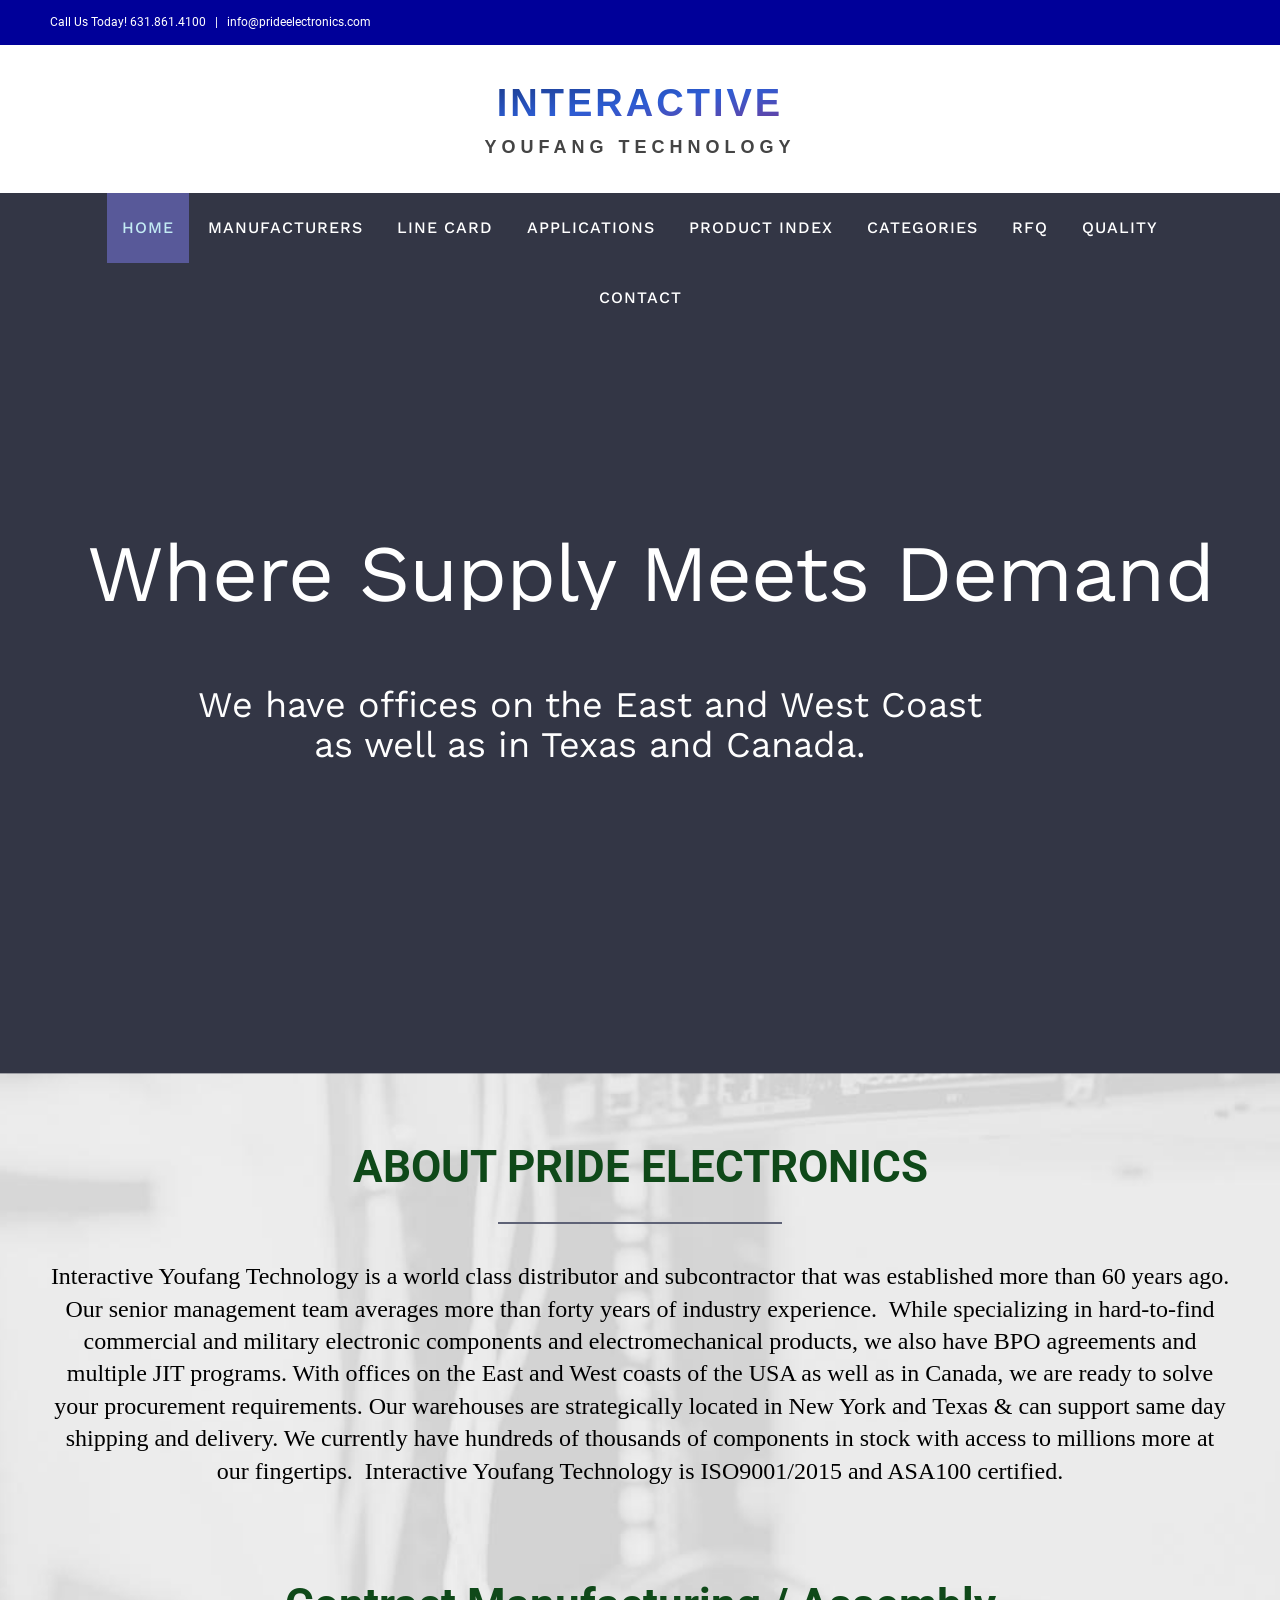
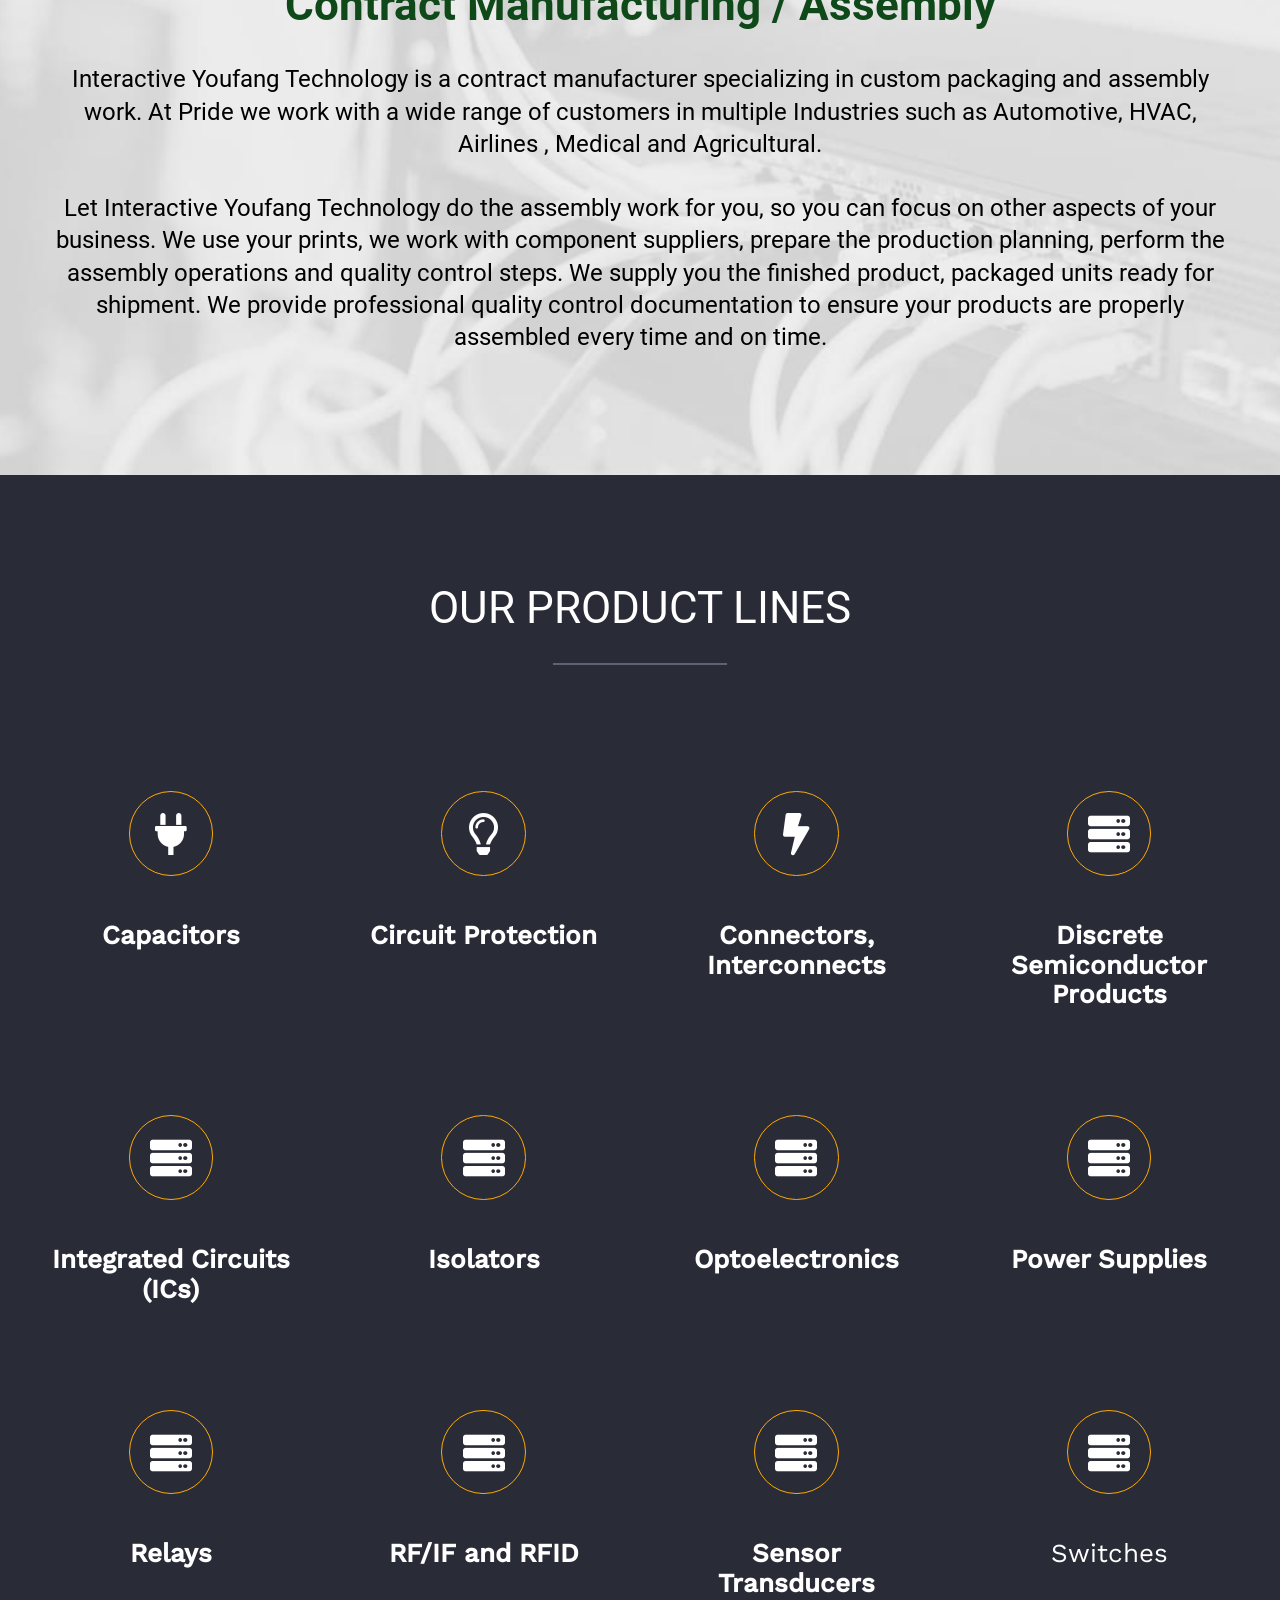
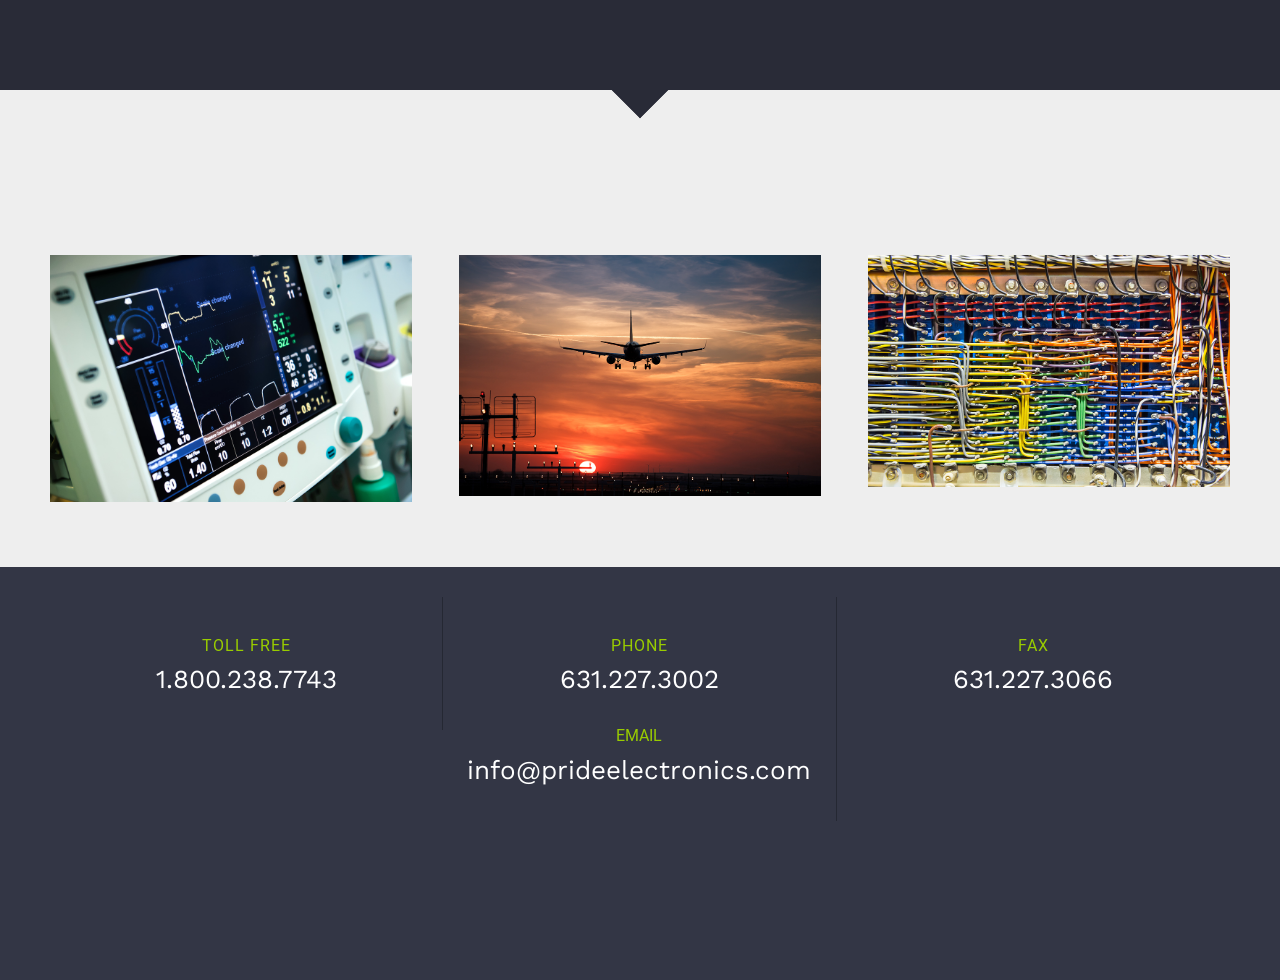
==== index.html @ 97332f7f "初始提交" ====
<!DOCTYPE html>
<html class="avada-html-layout-wide" lang="en-US">
 <head> 
  <meta http-equiv="X-UA-Compatible" content="IE=edge" /> 
  <meta http-equiv="Content-Type" content="text/html; charset=utf-8" /> 
  <meta name="viewport" content="width=device-width, initial-scale=1" /> 
  <title>HOME - Interactive Youfang Technology</title> 
  <style type="text/css">
img.wp-smiley,
img.emoji {
	display: inline !important;
	border: none !important;
	box-shadow: none !important;
	height: 1em !important;
	width: 1em !important;
	margin: 0 .07em !important;
	vertical-align: -0.1em !important;
	background: none !important;
	padding: 0 !important;
}
</style> 
  <link rel="stylesheet" id="formidable-css" href="static/css/formidableforms.css" type="text/css" media="all" /> 
  <link rel="stylesheet" id="wp-block-library-css" href="static/css/style.min.css" type="text/css" media="all" /> 
  <link rel="stylesheet" id="rs-plugin-settings-css" href="static/css/settings.css" type="text/css" media="all" /> 
  <style id="rs-plugin-settings-inline-css" type="text/css">
#rs-demo-id {}
</style> 
  <link rel="stylesheet" id="avada-stylesheet-css" href="static/css/style.min.css" type="text/css" media="all" /> 
  <!--[if lte IE 9]>
<link rel='stylesheet' id='avada-IE-fontawesome-css'  href='static/css/font-awesome.min.css' type='text/css' media='all' />
<![endif]--> 
  <!--[if IE]>
<link rel='stylesheet' id='avada-IE-css'  href='static/css/ie.min.css' type='text/css' media='all' />
<![endif]--> 
  <link rel="stylesheet" id="tablepress-default-css" href="static/css/default.min.css" type="text/css" media="all" /> 
  <link rel="stylesheet" id="fusion-dynamic-css-css" href="static/css/3500c85f9b8ac89681aa8dd82b1cd885.min.css" type="text/css" media="all" /> 
  <script type="text/javascript" src="static/js/jquery.js"></script> 
  <script type="text/javascript" src="static/js/jquery-migrate.min.js"></script> 
  <script type="text/javascript" src="static/js/jquery.themepunch.tools.min.js"></script> 
  <script type="text/javascript" src="static/js/jquery.themepunch.revolution.min.js"></script> 
  <script type="text/javascript" src="static/js/revolution.extension.slideanims.min.js"></script> 
  <script type="text/javascript" src="static/js/revolution.extension.layeranimation.min.js"></script> 
  <script type="text/javascript" src="static/js/revolution.extension.navigation.min.js"></script> 
  <script type="text/javascript" src="static/js/revolution.extension.parallax.min.js"></script> 
  <script type="text/javascript">document.documentElement.className += " js";</script> 
  <style type="text/css">.recentcomments a{display:inline !important;padding:0 !important;margin:0 !important;}</style> 
  <script type="text/javascript">function setREVStartSize(e){									
						try{ e.c=jQuery(e.c);var i=jQuery(window).width(),t=9999,r=0,n=0,l=0,f=0,s=0,h=0;
							if(e.responsiveLevels&&(jQuery.each(e.responsiveLevels,function(e,f){f>i&&(t=r=f,l=e),i>f&&f>r&&(r=f,n=e)}),t>r&&(l=n)),f=e.gridheight[l]||e.gridheight[0]||e.gridheight,s=e.gridwidth[l]||e.gridwidth[0]||e.gridwidth,h=i/s,h=h>1?1:h,f=Math.round(h*f),"fullscreen"==e.sliderLayout){var u=(e.c.width(),jQuery(window).height());if(void 0!=e.fullScreenOffsetContainer){var c=e.fullScreenOffsetContainer.split(",");if (c) jQuery.each(c,function(e,i){u=jQuery(i).length>0?u-jQuery(i).outerHeight(!0):u}),e.fullScreenOffset.split("%").length>1&&void 0!=e.fullScreenOffset&&e.fullScreenOffset.length>0?u-=jQuery(window).height()*parseInt(e.fullScreenOffset,0)/100:void 0!=e.fullScreenOffset&&e.fullScreenOffset.length>0&&(u-=parseInt(e.fullScreenOffset,0))}f=u}else void 0!=e.minHeight&&f<e.minHeight&&(f=e.minHeight);e.c.closest(".rev_slider_wrapper").css({height:f})					
						}catch(d){console.log("Failure at Presize of Slider:"+d)}						
					};</script> 
 </head>
 <body class="home page-template page-template-100-width page-template-100-width-php page page-id-6 fusion-image-hovers fusion-body ltr fusion-sticky-header no-tablet-sticky-header no-mobile-sticky-header no-mobile-slidingbar fusion-disable-outline mobile-logo-pos-center layout-wide-mode fusion-top-header menu-text-align-center mobile-menu-design-modern fusion-show-pagination-text fusion-header-layout-v5 avada-responsive avada-footer-fx-parallax-effect fusion-search-form-classic fusion-avatar-square"> 
  <a class="skip-link screen-reader-text" href="#content">Skip to content</a> 
  <div id="wrapper" class=""> 
   <div id="home" style="position:relative;top:-1px;"></div> 
   <header class="fusion-header-wrapper"> 
    <div class="fusion-header-v5 fusion-logo-center fusion-sticky-menu-1 fusion-sticky-logo- fusion-mobile-logo- fusion-sticky-menu-only fusion-header-menu-align-center fusion-mobile-menu-design-modern"> 
     <div class="fusion-secondary-header"> 
      <div class="fusion-row"> 
       <div class="fusion-alignleft"> 
        <div class="fusion-contact-info">
         Call Us Today! 631.861.4100
         <span class="fusion-header-separator">|</span>
         <a href="mailto:info@prideelectronics.com">info@prideelectronics.com</a>
        </div> 
       </div> 
       <div class="fusion-alignright"> 
        <nav class="fusion-secondary-menu" role="navigation" aria-label="Secondary Menu"></nav>
        <nav class="fusion-mobile-nav-holder fusion-mobile-menu-text-align-left" aria-label="Secondary Mobile Menu"></nav> 
       </div> 
      </div> 
     </div> 
     <div class="fusion-header-sticky-height"></div> 
     <div class="fusion-sticky-header-wrapper"> 
      <!-- start fusion sticky header wrapper --> 
      <div class="fusion-header"> 
       <div class="fusion-row"> 
        <div class="fusion-logo" data-margin-top="10px" data-margin-bottom="10px" data-margin-left="0px" data-margin-right="0px"> 
         <a class="fusion-logo-link" href="/"> 
          <!-- standard logo --> <img src="static/picture/logo-new.svg" width="400" height="121" alt="Interactive Youfang Technology Logo" retina_logo_url="" class="fusion-standard-logo" /> </a> 
        </div> 
        <div class="fusion-mobile-menu-icons"> 
         <a href="#" class="fusion-icon fusion-icon-bars" aria-label="Toggle mobile menu" aria-expanded="false"></a> 
        </div> 
       </div> 
      </div> 
      <div class="fusion-secondary-main-menu"> 
       <div class="fusion-row"> 
        <nav class="fusion-main-menu" aria-label="Main Menu">
         <ul id="menu-cafe-main-menu" class="fusion-menu">
          <li id="menu-item-1980" class="menu-item menu-item-type-post_type menu-item-object-page menu-item-home current-menu-item page_item page-item-6 current_page_item menu-item-1980" data-item-id="1980"><a href="/" class="fusion-background-highlight" role="menuitem"><span class="menu-text">HOME</span></a></li>
          <li id="menu-item-1997" class="menu-item menu-item-type-post_type menu-item-object-page menu-item-1997" data-item-id="1997"><a href="/manufacturers.html" class="fusion-background-highlight" role="menuitem"><span class="menu-text">MANUFACTURERS</span></a></li>
          <li id="menu-item-2001" class="menu-item menu-item-type-post_type menu-item-object-page menu-item-2001" data-item-id="2001"><a href="/line-card.html" class="fusion-background-highlight" role="menuitem"><span class="menu-text">LINE CARD</span></a></li>
          <li id="menu-item-2009" class="menu-item menu-item-type-post_type menu-item-object-page menu-item-2009" data-item-id="2009"><a href="/applications.html" class="fusion-background-highlight" role="menuitem"><span class="menu-text">APPLICATIONS</span></a></li>
          <li id="menu-item-2008" class="menu-item menu-item-type-post_type menu-item-object-page menu-item-2008" data-item-id="2008"><a href="/product-index.html" class="fusion-background-highlight" role="menuitem"><span class="menu-text">PRODUCT INDEX</span></a></li>
          <li id="menu-item-2012" class="menu-item menu-item-type-post_type menu-item-object-page menu-item-2012" data-item-id="2012"><a href="/categories.html" class="fusion-background-highlight" role="menuitem"><span class="menu-text">CATEGORIES</span></a></li>
          <li id="menu-item-2092" class="menu-item menu-item-type-post_type menu-item-object-page menu-item-2092" data-item-id="2092"><a href="/rfq.html" class="fusion-background-highlight" role="menuitem"><span class="menu-text">RFQ</span></a></li>
          <li id="menu-item-2163" class="menu-item menu-item-type-post_type menu-item-object-page menu-item-2163" data-item-id="2163"><a href="/quality.html" class="fusion-background-highlight" role="menuitem"><span class="menu-text">QUALITY</span></a></li>
          <li id="menu-item-2125" class="menu-item menu-item-type-post_type menu-item-object-page menu-item-2125" data-item-id="2125"><a href="/contact-us.html" class="fusion-background-highlight" role="menuitem"><span class="menu-text">CONTACT</span></a></li>
         </ul>
        </nav>
        <nav class="fusion-main-menu fusion-sticky-menu" aria-label="Main Menu Sticky"></nav> 
        <nav class="fusion-mobile-nav-holder fusion-mobile-menu-text-align-left" aria-label="Main Menu Mobile"></nav> 
        <nav class="fusion-mobile-nav-holder fusion-mobile-menu-text-align-left fusion-mobile-sticky-nav-holder" aria-label="Main Menu Mobile Sticky"></nav> 
       </div> 
      </div> 
     </div> 
     <!-- end fusion sticky header wrapper --> 
    </div> 
    <div class="fusion-clearfix"></div> 
   </header> 
   <div id="sliders-container"> 
    <link href="static/css/8ce1a6285ef24c1a87292c7ac281dd3c.css" rel="stylesheet" property="stylesheet" type="text/css" media="all" /> 
    <div id="rev_slider_10_1_wrapper" class="rev_slider_wrapper fullwidthbanner-container" data-source="gallery" style="margin:0px auto;background:#333645;padding:0px;margin-top:0px;margin-bottom:0px;"> 
     <!-- START REVOLUTION SLIDER 5.4.8 fullwidth mode --> 
     <div id="rev_slider_10_1" class="rev_slider fullwidthabanner" style="display:none;" data-version="5.4.8"> 
      <ul> 
       <!-- SLIDE  --> 
       <li data-index="rs-19" data-transition="fade" data-slotamount="default" data-hideafterloop="0" data-hideslideonmobile="off" data-easein="default" data-easeout="default" data-masterspeed="300" data-thumb="/wp-content/uploads/2019/01/world-slider-100x50.jpg" data-rotate="0" data-saveperformance="off" data-title="Slide" data-param1="" data-param2="" data-param3="" data-param4="" data-param5="" data-param6="" data-param7="" data-param8="" data-param9="" data-param10="" data-description=""> 
        <!-- MAIN IMAGE --> <img src="static/picture/dummy.png" alt="" title="world-slider" width="1260" height="670" data-lazyload="/wp-content/uploads/2019/01/world-slider.jpg" data-bgposition="center center" data-bgfit="cover" data-bgrepeat="no-repeat" data-bgparallax="off" class="rev-slidebg" data-no-retina="" /> 
        <!-- LAYERS --> 
        <!-- LAYER NR. 1 --> 
        <div class="tp-caption   tp-resizeme" id="slide-19-layer-2" data-x="['center','center','center','center']" data-hoffset="['10','10','10','0']" data-y="['middle','middle','middle','middle']" data-voffset="['-110','-110','-110','-20']" data-fontsize="['80','80','80','44']" data-lineheight="['72','72','72','50']" data-letterspacing="['-1','-1','-1','5']" data-width="['none','none','none','407']" data-height="none" data-whitespace="['nowrap','nowrap','nowrap','normal']" data-type="text" data-responsive_offset="on" data-frames="[{&quot;delay&quot;:500,&quot;speed&quot;:1500,&quot;frame&quot;:&quot;0&quot;,&quot;from&quot;:&quot;x:[175%];y:0px;z:0;rX:0;rY:0;rZ:0;sX:1;sY:1;skX:0;skY:0;opacity:1;&quot;,&quot;mask&quot;:&quot;x:[-100%];y:0;s:inherit;e:inherit;&quot;,&quot;to&quot;:&quot;o:1;&quot;,&quot;ease&quot;:&quot;Power3.easeOut&quot;},{&quot;delay&quot;:&quot;wait&quot;,&quot;speed&quot;:300,&quot;frame&quot;:&quot;999&quot;,&quot;to&quot;:&quot;opacity:0;&quot;,&quot;ease&quot;:&quot;Power3.easeInOut&quot;}]" data-textalign="['center','center','center','center']" data-paddingtop="[0,0,0,0]" data-paddingright="[0,0,0,0]" data-paddingbottom="[0,0,0,0]" data-paddingleft="[0,0,0,0]" style="z-index: 5; white-space: nowrap; font-size: 80px; line-height: 72px; font-weight: 400; color: #ffffff; letter-spacing: -1px;font-family:Work Sans;">
         Where Supply Meets Demand 
        </div> 
        <!-- LAYER NR. 2 --> 
        <div class="tp-caption   tp-resizeme" id="slide-19-layer-4" data-x="['center','center','center','center']" data-hoffset="['-50','-50','-50','-489']" data-y="['middle','middle','middle','middle']" data-voffset="['41','41','41','68']" data-fontsize="['36','36','36','18']" data-lineheight="['40','40','40','26']" data-fontweight="['400','400','400','300']" data-letterspacing="['0','0','0','1']" data-width="['800','800','800','80%']" data-height="none" data-whitespace="normal" data-visibility="['on','on','on','off']" data-type="text" data-responsive_offset="on" data-frames="[{&quot;delay&quot;:1000,&quot;speed&quot;:800,&quot;frame&quot;:&quot;0&quot;,&quot;from&quot;:&quot;y:-50px;opacity:0;&quot;,&quot;to&quot;:&quot;o:1;&quot;,&quot;ease&quot;:&quot;Power3.easeInOut&quot;},{&quot;delay&quot;:&quot;wait&quot;,&quot;speed&quot;:300,&quot;frame&quot;:&quot;999&quot;,&quot;to&quot;:&quot;opacity:0;&quot;,&quot;ease&quot;:&quot;Power3.easeInOut&quot;}]" data-textalign="['center','center','center','center']" data-paddingtop="[0,0,0,0]" data-paddingright="[0,0,0,0]" data-paddingbottom="[0,0,0,0]" data-paddingleft="[0,0,0,0]" style="z-index: 6; min-width: 800px; max-width: 800px; white-space: normal; font-size: 36px; line-height: 40px; font-weight: 400; color: #ffffff; letter-spacing: 0px;font-family:Work Sans;">
         We have offices on the East and West Coast as well as in Texas and Canada. 
        </div> </li> 
       <!-- SLIDE  --> 
       <li data-index="rs-20" data-transition="fade" data-slotamount="default" data-hideafterloop="0" data-hideslideonmobile="off" data-easein="default" data-easeout="default" data-masterspeed="300" data-thumb="static/picture/flag-slider-100x50.jpg" data-rotate="0" data-saveperformance="off" data-title="Slide" data-param1="" data-param2="" data-param3="" data-param4="" data-param5="" data-param6="" data-param7="" data-param8="" data-param9="" data-param10="" data-description=""> 
        <!-- MAIN IMAGE --> <img src="static/picture/dummy.png" alt="" title="flag-slider" width="1260" height="670" data-lazyload="static/picture/flag-slider.jpg" data-bgposition="center center" data-bgfit="cover" data-bgrepeat="no-repeat" data-bgparallax="off" class="rev-slidebg" data-no-retina="" /> 
        <!-- LAYERS --> 
        <!-- LAYER NR. 3 --> 
        <div class="tp-caption   tp-resizeme" id="slide-20-layer-2" data-x="['center','center','center','center']" data-hoffset="['0','0','0','0']" data-y="['middle','middle','middle','middle']" data-voffset="['-70','-70','-70','-20']" data-fontsize="['72','72','72','44']" data-lineheight="['72','72','72','50']" data-letterspacing="['-1','-1','-1','5']" data-width="['none','none','none','407']" data-height="none" data-whitespace="['nowrap','nowrap','nowrap','normal']" data-type="text" data-responsive_offset="on" data-frames="[{&quot;delay&quot;:500.00030517599998347577638924121856689453125,&quot;speed&quot;:1500,&quot;frame&quot;:&quot;0&quot;,&quot;from&quot;:&quot;x:[175%];y:0px;z:0;rX:0;rY:0;rZ:0;sX:1;sY:1;skX:0;skY:0;opacity:1;&quot;,&quot;mask&quot;:&quot;x:[-100%];y:0;s:inherit;e:inherit;&quot;,&quot;to&quot;:&quot;o:1;&quot;,&quot;ease&quot;:&quot;Power3.easeOut&quot;},{&quot;delay&quot;:&quot;wait&quot;,&quot;speed&quot;:300,&quot;frame&quot;:&quot;999&quot;,&quot;to&quot;:&quot;opacity:0;&quot;,&quot;ease&quot;:&quot;Power3.easeInOut&quot;}]" data-textalign="['center','center','center','center']" data-paddingtop="[0,0,0,0]" data-paddingright="[0,0,0,0]" data-paddingbottom="[0,0,0,0]" data-paddingleft="[0,0,0,0]" style="z-index: 5; white-space: nowrap; font-size: 72px; line-height: 72px; font-weight: 400; color: #ffffff; letter-spacing: -1px;font-family:Work Sans;">
         MILITARY ELECTRONICS 
        </div> </li> 
       <!-- SLIDE  --> 
       <li data-index="rs-23" data-transition="fade" data-slotamount="default" data-hideafterloop="0" data-hideslideonmobile="off" data-easein="default" data-easeout="default" data-masterspeed="300" data-thumb="static/picture/car-slider.jpg" data-rotate="0" data-saveperformance="off" data-title="Slide" data-param1="" data-param2="" data-param3="" data-param4="" data-param5="" data-param6="" data-param7="" data-param8="" data-param9="" data-param10="" data-description=""> 
        <!-- MAIN IMAGE --> <img src="static/picture/dummy.png" alt="" title="car-slider" width="1260" height="670" data-lazyload="static/picture/car-slider.jpg" data-bgposition="center center" data-bgfit="cover" data-bgrepeat="no-repeat" data-bgparallax="off" class="rev-slidebg" data-no-retina="" /> 
        <!-- LAYERS --> 
        <!-- LAYER NR. 4 --> 
        <div class="tp-caption   tp-resizeme" id="slide-23-layer-2" data-x="['center','center','center','center']" data-hoffset="['-32','-32','-32','0']" data-y="['middle','middle','middle','middle']" data-voffset="['-51','-51','-51','-20']" data-fontsize="['72','72','72','44']" data-lineheight="['72','72','72','50']" data-letterspacing="['-1','-1','-1','5']" data-width="['none','none','none','407']" data-height="none" data-whitespace="['nowrap','nowrap','nowrap','normal']" data-type="text" data-responsive_offset="on" data-frames="[{&quot;delay&quot;:500.00030517599998347577638924121856689453125,&quot;speed&quot;:1500,&quot;frame&quot;:&quot;0&quot;,&quot;from&quot;:&quot;x:[175%];y:0px;z:0;rX:0;rY:0;rZ:0;sX:1;sY:1;skX:0;skY:0;opacity:1;&quot;,&quot;mask&quot;:&quot;x:[-100%];y:0;s:inherit;e:inherit;&quot;,&quot;to&quot;:&quot;o:1;&quot;,&quot;ease&quot;:&quot;Power3.easeOut&quot;},{&quot;delay&quot;:&quot;wait&quot;,&quot;speed&quot;:300,&quot;frame&quot;:&quot;999&quot;,&quot;to&quot;:&quot;opacity:0;&quot;,&quot;ease&quot;:&quot;Power3.easeInOut&quot;}]" data-textalign="['center','center','center','center']" data-paddingtop="[0,0,0,0]" data-paddingright="[0,0,0,0]" data-paddingbottom="[0,0,0,0]" data-paddingleft="[0,0,0,0]" style="z-index: 5; white-space: nowrap; font-size: 72px; line-height: 72px; font-weight: 400; color: #ffffff; letter-spacing: -1px;font-family:Work Sans;">
         AUTOMOTIVE ELECTRONICS 
        </div> </li> 
       <!-- SLIDE  --> 
       <li data-index="rs-26" data-transition="fade" data-slotamount="default" data-hideafterloop="0" data-hideslideonmobile="off" data-easein="default" data-easeout="default" data-masterspeed="300" data-thumb="static/picture/sat-slider.jpg" data-rotate="0" data-saveperformance="off" data-title="Slide" data-param1="" data-param2="" data-param3="" data-param4="" data-param5="" data-param6="" data-param7="" data-param8="" data-param9="" data-param10="" data-description=""> 
        <!-- MAIN IMAGE --> <img src="static/picture/dummy.png" alt="" title="sat-slider" width="1260" height="670" data-lazyload="static/picture/sat-slider.jpg" data-bgposition="center center" data-bgfit="cover" data-bgrepeat="no-repeat" data-bgparallax="off" class="rev-slidebg" data-no-retina="" /> 
        <!-- LAYERS --> 
        <!-- LAYER NR. 5 --> 
        <div class="tp-caption   tp-resizeme" id="slide-26-layer-2" data-x="['center','center','center','center']" data-hoffset="['-2','-2','-2','0']" data-y="['middle','middle','middle','middle']" data-voffset="['-49','-49','-49','-20']" data-fontsize="['72','72','72','44']" data-lineheight="['72','72','72','50']" data-letterspacing="['-1','-1','-1','5']" data-width="['none','none','none','407']" data-height="none" data-whitespace="['nowrap','nowrap','nowrap','normal']" data-type="text" data-responsive_offset="on" data-frames="[{&quot;delay&quot;:500.00030517599998347577638924121856689453125,&quot;speed&quot;:1500,&quot;frame&quot;:&quot;0&quot;,&quot;from&quot;:&quot;x:[175%];y:0px;z:0;rX:0;rY:0;rZ:0;sX:1;sY:1;skX:0;skY:0;opacity:1;&quot;,&quot;mask&quot;:&quot;x:[-100%];y:0;s:inherit;e:inherit;&quot;,&quot;to&quot;:&quot;o:1;&quot;,&quot;ease&quot;:&quot;Power3.easeOut&quot;},{&quot;delay&quot;:&quot;wait&quot;,&quot;speed&quot;:300,&quot;frame&quot;:&quot;999&quot;,&quot;to&quot;:&quot;opacity:0;&quot;,&quot;ease&quot;:&quot;Power3.easeInOut&quot;}]" data-textalign="['center','center','center','center']" data-paddingtop="[0,0,0,0]" data-paddingright="[0,0,0,0]" data-paddingbottom="[0,0,0,0]" data-paddingleft="[0,0,0,0]" style="z-index: 5; white-space: nowrap; font-size: 72px; line-height: 72px; font-weight: 400; color: #ffffff; letter-spacing: -1px;font-family:Work Sans;">
         AVIATION ELECTRONICS 
        </div> </li> 
       <!-- SLIDE  --> 
       <li data-index="rs-24" data-transition="fade" data-slotamount="default" data-hideafterloop="0" data-hideslideonmobile="off" data-easein="default" data-easeout="default" data-masterspeed="300" data-thumb="static/picture/manu-slider.jpg" data-rotate="0" data-saveperformance="off" data-title="Slide" data-param1="" data-param2="" data-param3="" data-param4="" data-param5="" data-param6="" data-param7="" data-param8="" data-param9="" data-param10="" data-description=""> 
        <!-- MAIN IMAGE --> <img src="static/picture/dummy.png" alt="" title="manu-slider" width="1260" height="670" data-lazyload="static/picture/manu-slider.jpg" data-bgposition="center center" data-bgfit="cover" data-bgrepeat="no-repeat" data-bgparallax="off" class="rev-slidebg" data-no-retina="" /> 
        <!-- LAYERS --> 
        <!-- LAYER NR. 6 --> 
        <div class="tp-caption   tp-resizeme" id="slide-24-layer-2" data-x="['center','center','center','center']" data-hoffset="['0','0','0','0']" data-y="['middle','middle','middle','middle']" data-voffset="['-70','-70','-70','-20']" data-fontsize="['72','72','72','44']" data-lineheight="['72','72','72','50']" data-letterspacing="['-1','-1','-1','5']" data-width="['none','none','none','407']" data-height="none" data-whitespace="['nowrap','nowrap','nowrap','normal']" data-type="text" data-responsive_offset="on" data-frames="[{&quot;delay&quot;:500.00030517599998347577638924121856689453125,&quot;speed&quot;:1500,&quot;frame&quot;:&quot;0&quot;,&quot;from&quot;:&quot;x:[175%];y:0px;z:0;rX:0;rY:0;rZ:0;sX:1;sY:1;skX:0;skY:0;opacity:1;&quot;,&quot;mask&quot;:&quot;x:[-100%];y:0;s:inherit;e:inherit;&quot;,&quot;to&quot;:&quot;o:1;&quot;,&quot;ease&quot;:&quot;Power3.easeOut&quot;},{&quot;delay&quot;:&quot;wait&quot;,&quot;speed&quot;:300,&quot;frame&quot;:&quot;999&quot;,&quot;to&quot;:&quot;opacity:0;&quot;,&quot;ease&quot;:&quot;Power3.easeInOut&quot;}]" data-textalign="['center','center','center','center']" data-paddingtop="[0,0,0,0]" data-paddingright="[0,0,0,0]" data-paddingbottom="[0,0,0,0]" data-paddingleft="[0,0,0,0]" style="z-index: 5; white-space: nowrap; font-size: 72px; line-height: 72px; font-weight: 400; color: #ffffff; letter-spacing: -1px;font-family:Work Sans;">
         COMMERCIAL ELECTRONICS 
        </div> </li> 
       <!-- SLIDE  --> 
       <li data-index="rs-25" data-transition="fade" data-slotamount="default" data-hideafterloop="0" data-hideslideonmobile="off" data-easein="default" data-easeout="default" data-masterspeed="300" data-thumb="static/picture/med-sldier.jpg" data-rotate="0" data-saveperformance="off" data-title="Slide" data-param1="" data-param2="" data-param3="" data-param4="" data-param5="" data-param6="" data-param7="" data-param8="" data-param9="" data-param10="" data-description=""> 
        <!-- MAIN IMAGE --> <img src="static/picture/dummy.png" alt="" title="med-sldier" width="1260" height="670" data-lazyload="static/picture/med-sldier.jpg" data-bgposition="center center" data-bgfit="cover" data-bgrepeat="no-repeat" data-bgparallax="off" class="rev-slidebg" data-no-retina="" /> 
        <!-- LAYERS --> 
        <!-- LAYER NR. 7 --> 
        <div class="tp-caption   tp-resizeme" id="slide-25-layer-2" data-x="['center','center','center','center']" data-hoffset="['0','0','0','0']" data-y="['middle','middle','middle','middle']" data-voffset="['-70','-70','-70','-20']" data-fontsize="['72','72','72','44']" data-lineheight="['72','72','72','50']" data-letterspacing="['-1','-1','-1','5']" data-width="['none','none','none','407']" data-height="none" data-whitespace="['nowrap','nowrap','nowrap','normal']" data-type="text" data-responsive_offset="on" data-frames="[{&quot;delay&quot;:500.00030517599998347577638924121856689453125,&quot;speed&quot;:1500,&quot;frame&quot;:&quot;0&quot;,&quot;from&quot;:&quot;x:[175%];y:0px;z:0;rX:0;rY:0;rZ:0;sX:1;sY:1;skX:0;skY:0;opacity:1;&quot;,&quot;mask&quot;:&quot;x:[-100%];y:0;s:inherit;e:inherit;&quot;,&quot;to&quot;:&quot;o:1;&quot;,&quot;ease&quot;:&quot;Power3.easeOut&quot;},{&quot;delay&quot;:&quot;wait&quot;,&quot;speed&quot;:300,&quot;frame&quot;:&quot;999&quot;,&quot;to&quot;:&quot;opacity:0;&quot;,&quot;ease&quot;:&quot;Power3.easeInOut&quot;}]" data-textalign="['center','center','center','center']" data-paddingtop="[0,0,0,0]" data-paddingright="[0,0,0,0]" data-paddingbottom="[0,0,0,0]" data-paddingleft="[0,0,0,0]" style="z-index: 5; white-space: nowrap; font-size: 72px; line-height: 72px; font-weight: 400; color: #ffffff; letter-spacing: -1px;font-family:Work Sans;">
         MEDICAL ELECTRONICS 
        </div> </li> 
      </ul> 
      <script>var htmlDiv = document.getElementById("rs-plugin-settings-inline-css"); var htmlDivCss="";
						if(htmlDiv) {
							htmlDiv.innerHTML = htmlDiv.innerHTML + htmlDivCss;
						}else{
							var htmlDiv = document.createElement("div");
							htmlDiv.innerHTML = "<style>" + htmlDivCss + "</style>";
							document.getElementsByTagName("head")[0].appendChild(htmlDiv.childNodes[0]);
						}
					</script> 
      <div class="tp-bannertimer tp-bottom" style="visibility: hidden !important;"></div> 
     </div> 
     <script>var htmlDiv = document.getElementById("rs-plugin-settings-inline-css"); var htmlDivCss="";
				if(htmlDiv) {
					htmlDiv.innerHTML = htmlDiv.innerHTML + htmlDivCss;
				}else{
					var htmlDiv = document.createElement("div");
					htmlDiv.innerHTML = "<style>" + htmlDivCss + "</style>";
					document.getElementsByTagName("head")[0].appendChild(htmlDiv.childNodes[0]);
				}
			</script> 
     <script type="text/javascript">
if (setREVStartSize!==undefined) setREVStartSize(
	{c: '#rev_slider_10_1', responsiveLevels: [1240,1240,1240,480], gridwidth: [1260,1260,1260,480], gridheight: [700,700,700,620], sliderLayout: 'fullwidth'});
			
var revapi10,
	tpj;	
(function() {			
	if (!/loaded|interactive|complete/.test(document.readyState)) document.addEventListener("DOMContentLoaded",onLoad); else onLoad();	
	function onLoad() {				
		if (tpj===undefined) { tpj = jQuery; if("off" == "on") tpj.noConflict();}
	if(tpj("#rev_slider_10_1").revolution == undefined){
		revslider_showDoubleJqueryError("#rev_slider_10_1");
	}else{
		revapi10 = tpj("#rev_slider_10_1").show().revolution({
			sliderType:"standard",
			jsFileLocation:"/static/js/",
			sliderLayout:"fullwidth",
			dottedOverlay:"none",
			delay:3000,
			navigation: {
				keyboardNavigation:"off",
				keyboard_direction: "horizontal",
				mouseScrollNavigation:"off",
 							mouseScrollReverse:"default",
				onHoverStop:"off",
				touch:{
					touchenabled:"on",
					touchOnDesktop:"off",
					swipe_threshold: 75,
					swipe_min_touches: 50,
					swipe_direction: "horizontal",
					drag_block_vertical: false
				}
				,
				arrows: {
					style:"uranus",
					enable:true,
					hide_onmobile:true,
					hide_under:600,
					hide_onleave:true,
					hide_delay:200,
					hide_delay_mobile:1200,
					tmp:'',
					left: {
						h_align:"left",
						v_align:"center",
						h_offset:30,
						v_offset:0
					},
					right: {
						h_align:"right",
						v_align:"center",
						h_offset:30,
						v_offset:0
					}
				}
			},
			responsiveLevels:[1240,1240,1240,480],
			visibilityLevels:[1240,1240,1240,480],
			gridwidth:[1260,1260,1260,480],
			gridheight:[700,700,700,620],
			lazyType:"smart",
			parallax: {
				type:"mouse",
				origo:"slidercenter",
				speed:2000,
				speedbg:0,
				speedls:0,
				levels:[2,3,4,5,6,7,12,16,10,50,47,48,49,50,51,55],
			},
			shadow:0,
			spinner:"spinner4",
			stopLoop:"off",
			stopAfterLoops:-1,
			stopAtSlide:-1,
			shuffle:"off",
			autoHeight:"off",
			disableProgressBar:"on",
			hideThumbsOnMobile:"off",
			hideSliderAtLimit:0,
			hideCaptionAtLimit:0,
			hideAllCaptionAtLilmit:0,
			debugMode:false,
			fallbacks: {
				simplifyAll:"off",
				nextSlideOnWindowFocus:"off",
				disableFocusListener:false,
			}
		});
	}; /* END OF revapi call */
	
 }; /* END OF ON LOAD FUNCTION */
}()); /* END OF WRAPPING FUNCTION */
</script> 
     <script>
					var htmlDivCss = '	#rev_slider_10_1_wrapper .tp-loader.spinner4 div { background-color: #FFFFFF !important; } ';
					var htmlDiv = document.getElementById('rs-plugin-settings-inline-css');
					if(htmlDiv) {
						htmlDiv.innerHTML = htmlDiv.innerHTML + htmlDivCss;
					}
					else{
						var htmlDiv = document.createElement('div');
						htmlDiv.innerHTML = '<style>' + htmlDivCss + '</style>';
						document.getElementsByTagName('head')[0].appendChild(htmlDiv.childNodes[0]);
					}
					</script> 
     <script>
					var htmlDivCss = unescape("%23rev_slider_10_1%20.uranus.tparrows%20%7B%0A%20%20width%3A50px%3B%0A%20%20height%3A50px%3B%0A%20%20background%3Argba%28255%2C255%2C255%2C0%29%3B%0A%20%7D%0A%20%23rev_slider_10_1%20.uranus.tparrows%3Abefore%20%7B%0A%20width%3A50px%3B%0A%20height%3A50px%3B%0A%20line-height%3A50px%3B%0A%20font-size%3A40px%3B%0A%20transition%3Aall%200.3s%3B%0A-webkit-transition%3Aall%200.3s%3B%0A%20%7D%0A%20%0A%20%20%23rev_slider_10_1%20.uranus.tparrows%3Ahover%3Abefore%20%7B%0A%20%20%20%20opacity%3A0.75%3B%0A%20%20%7D%0A");
					var htmlDiv = document.getElementById('rs-plugin-settings-inline-css');
					if(htmlDiv) {
						htmlDiv.innerHTML = htmlDiv.innerHTML + htmlDivCss;
					}
					else{
						var htmlDiv = document.createElement('div');
						htmlDiv.innerHTML = '<style>' + htmlDivCss + '</style>';
						document.getElementsByTagName('head')[0].appendChild(htmlDiv.childNodes[0]);
					}
				  </script> 
    </div>
    <!-- END REVOLUTION SLIDER --> 
   </div> 
   <main id="main" role="main" class="clearfix width-100" style="padding-left:20px;padding-right:20px"> 
    <div class="fusion-row" style="max-width:100%;"> 
     <section id="content" class="full-width"> 
      <div id="post-6" class="post-6 page type-page status-publish hentry"> 
       <span class="entry-title rich-snippet-hidden">HOME</span>
       <span class="vcard rich-snippet-hidden"><span class="fn"><a href="/author/heidi/" title="Posts by Heidi Shaw" rel="author">Heidi Shaw</a></span></span>
       <span class="updated rich-snippet-hidden">2021-12-06T14:59:36+00:00</span> 
       <div class="post-content"> 
        <div class="fusion-bg-parallax" data-bg-align="center bottom" data-direction="down" data-mute="false" data-opacity="100" data-velocity="-0.6" data-mobile-enabled="false" data-break_parents="0" data-bg-image="/static/picture/about.jpg" data-bg-repeat="false" data-bg-height="" data-bg-width=""></div>
        <div class="fusion-fullwidth fullwidth-box fusion-parallax-down nonhundred-percent-fullwidth non-hundred-percent-height-scrolling" style="background-color: rgba(255,255,255,0);background-image: url(&quot;static/images/about.jpg&quot;);background-position: center bottom;background-repeat: no-repeat;padding-top:20px;padding-right:20px;padding-bottom:20px;padding-left:20px;-webkit-background-size:cover;-moz-background-size:cover;-o-background-size:cover;background-size:cover;background-attachment:down;">
         <div class="fusion-builder-row fusion-row ">
          <div class="fusion-layout-column fusion_builder_column fusion_builder_column_1_1  fusion-one-full fusion-column-first fusion-column-last 1_1" style="margin-top:90px;margin-bottom:70px;"> 
           <div class="fusion-column-wrapper" style="padding: 0px 0px 0px 0px;background-position:left top;background-repeat:no-repeat;-webkit-background-size:cover;-moz-background-size:cover;-o-background-size:cover;background-size:cover;" data-bg-url=""> 
            <div class="fusion-title title fusion-sep-none fusion-title-center fusion-title-size-two" style="margin-top:0px;margin-bottom:15px;">
             <h2 class="title-heading-center"></h2>
             <h2><strong><span style="color: #0f4919;">ABOUT PRIDE ELECTRONICS</span></strong></h2>
            </div>
            <div class="fusion-sep-clear"></div>
            <div class="fusion-separator sep-single" style="border-color:#5e6276;border-top-width:2px;margin-left: auto;margin-right: auto;margin-top:16px;margin-bottom:36px;width:100%;max-width:24%;"></div>
            <div class="fusion-text">
             <h4 style="text-align: center;"><span style="color: #000000; font-family: Calibri;">Interactive Youfang Technology is a world class distributor and subcontractor that was established more than 60 years ago. Our senior management team averages more than forty years of industry experience. &nbsp;While specializing in hard-to-find commercial and military electronic components and electromechanical products, we also have BPO agreements and multiple JIT programs. With offices on the East and West coasts of the USA as well as in Canada, we are ready to solve your procurement requirements. Our warehouses are strategically located in New York and Texas &amp; can support same day shipping and delivery. We currently have hundreds of thousands of components in stock with access to millions more at our fingertips. &nbsp;Interactive Youfang Technology is ISO9001/2015 and ASA100 certified.</span></h4> 
             <p style="text-align: center;"><span style="color: #000000;">&nbsp;</span></p> 
             <h2 style="text-align: center;"><strong><span style="color: #0f4919;">Contract Manufacturing / Assembly</span></strong></h2> 
             <h4 style="text-align: center;">Interactive Youfang Technology is a contract manufacturer specializing in custom packaging and assembly work. At Pride we work with a wide range of customers in multiple Industries such as Automotive, HVAC, Airlines , Medical and Agricultural.</h4> 
             <h4 style="text-align: center;">Let Interactive Youfang Technology do the assembly work for you, so you can focus on other aspects of your business. We use your prints, we work with component suppliers, prepare the production planning, perform the assembly operations and quality control steps. We supply you the finished product, packaged units ready for shipment. We provide professional quality control documentation to ensure your products are properly assembled every time and on time.</h4> 
            </div>
            <div class="fusion-clearfix"></div> 
           </div> 
          </div>
         </div>
        </div>
        <div class="fusion-fullwidth fullwidth-box nonhundred-percent-fullwidth non-hundred-percent-height-scrolling" style="background-color: #292b37;background-position: center center;background-repeat: no-repeat;padding-top:30px;padding-right:20px;padding-bottom:30px;padding-left:20px;">
         <div class="fusion-builder-row fusion-row ">
          <div class="fusion-layout-column fusion_builder_column fusion_builder_column_1_6  fusion-one-sixth fusion-column-first fusion-no-small-visibility 1_6" style="margin-top:15px;margin-bottom:15px;width:16.66%;width:calc(16.66% - ( ( 4% + 4% ) * 0.1666 ) );margin-right: 4%;"> 
           <div class="fusion-column-wrapper" style="padding: 0px 0px 0px 0px;background-position:left top;background-repeat:no-repeat;-webkit-background-size:cover;-moz-background-size:cover;-o-background-size:cover;background-size:cover;" data-bg-url=""> 
            <div class="fusion-clearfix"></div> 
           </div> 
          </div>
          <div class="fusion-layout-column fusion_builder_column fusion_builder_column_2_3  fusion-two-third 2_3" style="margin-top:80px;margin-bottom:45px;width:66.66%;width:calc(66.66% - ( ( 4% + 4% ) * 0.6666 ) );margin-right: 4%;"> 
           <div class="fusion-column-wrapper" style="padding: 0px 0px 0px 0px;background-position:left top;background-repeat:no-repeat;-webkit-background-size:cover;-moz-background-size:cover;-o-background-size:cover;background-size:cover;" data-bg-url=""> 
            <div class="fusion-title title fusion-sep-none fusion-title-center fusion-title-size-two" style="margin-top:0px;margin-bottom:15px;">
             <h2 class="title-heading-center">OUR PRODUCT LINES</h2>
            </div>
            <div class="fusion-sep-clear"></div>
            <div class="fusion-separator sep-single" style="border-color:#5e6276;border-top-width:2px;margin-left: auto;margin-right: auto;margin-top:16px;margin-bottom:36px;width:100%;max-width:24%;"></div>
            <div class="fusion-clearfix"></div> 
           </div> 
          </div>
          <div class="fusion-layout-column fusion_builder_column fusion_builder_column_1_6  fusion-one-sixth fusion-column-last fusion-no-small-visibility 1_6" style="margin-top:15px;margin-bottom:15px;width:16.66%;width:calc(16.66% - ( ( 4% + 4% ) * 0.1666 ) );"> 
           <div class="fusion-column-wrapper" style="padding: 0px 0px 0px 0px;background-position:left top;background-repeat:no-repeat;-webkit-background-size:cover;-moz-background-size:cover;-o-background-size:cover;background-size:cover;" data-bg-url=""> 
            <div class="fusion-clearfix"></div> 
           </div> 
          </div>
          <div data-animationtype="slideInUp" data-animationduration="0.5" data-animationoffset="100%" class="fusion-layout-column fusion_builder_column fusion_builder_column_1_4  fusion-one-fourth fusion-column-first fusion-animated 1_4" style="margin-top:45px;margin-bottom:45px;width:25%;width:calc(25% - ( ( 6% + 6% + 6% ) * 0.25 ) );margin-right: 6%;"> 
           <div class="fusion-column-wrapper" style="padding: 0px 0px 0px 0px;background-position:left top;background-repeat:no-repeat;-webkit-background-size:cover;-moz-background-size:cover;-o-background-size:cover;background-size:cover;" data-bg-url=""> 
            <div class="fusion-fa-align-center">
             <i class="fontawesome-icon fa-plug fas circle-yes" style="border-color:#ffaa06;background-color:rgba(95,97,111,0);font-size:42.24px;line-height:84.48px;height:84.48px;width:84.48px;margin-bottom:30px;color:#ffffff;"></i>
            </div>
            <div class="fusion-title title fusion-sep-none fusion-title-center fusion-title-size-three" style="margin-top:15px;margin-bottom:15px;">
             <h3 class="title-heading-center"><strong>Capacitors</strong></h3>
            </div>
            <div class="fusion-clearfix"></div> 
           </div> 
          </div>
          <div data-animationtype="slideInUp" data-animationduration="0.6" data-animationoffset="100%" class="fusion-layout-column fusion_builder_column fusion_builder_column_1_4  fusion-one-fourth fusion-animated 1_4" style="margin-top:45px;margin-bottom:45px;width:25%;width:calc(25% - ( ( 6% + 6% + 6% ) * 0.25 ) );margin-right: 6%;"> 
           <div class="fusion-column-wrapper" style="padding: 0px 0px 0px 0px;background-position:left top;background-repeat:no-repeat;-webkit-background-size:cover;-moz-background-size:cover;-o-background-size:cover;background-size:cover;" data-bg-url=""> 
            <div class="fusion-fa-align-center">
             <i class="fontawesome-icon fa-lightbulb far circle-yes" style="border-color:#ffaa06;background-color:rgba(95,97,111,0);font-size:42.24px;line-height:84.48px;height:84.48px;width:84.48px;margin-bottom:30px;color:#ffffff;"></i>
            </div>
            <div class="fusion-title title fusion-sep-none fusion-title-center fusion-title-size-three" style="margin-top:15px;margin-bottom:15px;">
             <h3 class="title-heading-center"><strong>Circuit Protection</strong></h3>
            </div>
            <div class="fusion-clearfix"></div> 
           </div> 
          </div>
          <div data-animationtype="slideInUp" data-animationduration="0.7" data-animationoffset="100%" class="fusion-layout-column fusion_builder_column fusion_builder_column_1_4  fusion-one-fourth fusion-animated 1_4" style="margin-top:45px;margin-bottom:45px;width:25%;width:calc(25% - ( ( 6% + 6% + 6% ) * 0.25 ) );margin-right: 6%;"> 
           <div class="fusion-column-wrapper" style="padding: 0px 0px 0px 0px;background-position:left top;background-repeat:no-repeat;-webkit-background-size:cover;-moz-background-size:cover;-o-background-size:cover;background-size:cover;" data-bg-url=""> 
            <div class="fusion-fa-align-center">
             <i class="fontawesome-icon fa-bolt fas circle-yes" style="border-color:#ffaa06;background-color:rgba(95,97,111,0);font-size:42.24px;line-height:84.48px;height:84.48px;width:84.48px;margin-bottom:30px;color:#ffffff;"></i>
            </div>
            <div class="fusion-title title fusion-sep-none fusion-title-center fusion-title-size-three" style="margin-top:15px;margin-bottom:15px;">
             <h3 class="title-heading-center"><strong>Connectors, Interconnects</strong></h3>
            </div>
            <div class="fusion-clearfix"></div> 
           </div> 
          </div>
          <div data-animationtype="slideInUp" data-animationduration="0.8" data-animationoffset="100%" class="fusion-layout-column fusion_builder_column fusion_builder_column_1_4  fusion-one-fourth fusion-column-last fusion-animated 1_4" style="margin-top:45px;margin-bottom:45px;width:25%;width:calc(25% - ( ( 6% + 6% + 6% ) * 0.25 ) );"> 
           <div class="fusion-column-wrapper" style="padding: 0px 0px 0px 0px;background-position:left top;background-repeat:no-repeat;-webkit-background-size:cover;-moz-background-size:cover;-o-background-size:cover;background-size:cover;" data-bg-url=""> 
            <div class="fusion-fa-align-center">
             <i class="fontawesome-icon fa-server fas circle-yes" style="border-color:#ffaa06;background-color:rgba(95,97,111,0);font-size:42.24px;line-height:84.48px;height:84.48px;width:84.48px;margin-bottom:30px;color:#ffffff;"></i>
            </div>
            <div class="fusion-title title fusion-sep-none fusion-title-center fusion-title-size-three" style="margin-top:15px;margin-bottom:15px;">
             <h3 class="title-heading-center"><strong>Discrete Semiconductor Products</strong></h3>
            </div>
            <div class="fusion-clearfix"></div> 
           </div> 
          </div>
          <div data-animationtype="slideInUp" data-animationduration="0.8" data-animationoffset="100%" class="fusion-layout-column fusion_builder_column fusion_builder_column_1_4  fusion-one-fourth fusion-column-first fusion-animated 1_4" style="margin-top:45px;margin-bottom:45px;width:25%;width:calc(25% - ( ( 6% + 6% + 6% ) * 0.25 ) );margin-right: 6%;"> 
           <div class="fusion-column-wrapper" style="padding: 0px 0px 0px 0px;background-position:left top;background-repeat:no-repeat;-webkit-background-size:cover;-moz-background-size:cover;-o-background-size:cover;background-size:cover;" data-bg-url=""> 
            <div class="fusion-fa-align-center">
             <i class="fontawesome-icon fa-server fas circle-yes" style="border-color:#ffaa06;background-color:rgba(95,97,111,0);font-size:42.24px;line-height:84.48px;height:84.48px;width:84.48px;margin-bottom:30px;color:#ffffff;"></i>
            </div>
            <div class="fusion-title title fusion-sep-none fusion-title-center fusion-title-size-three" style="margin-top:15px;margin-bottom:15px;">
             <h3 class="title-heading-center"><strong>Integrated Circuits (ICs)</strong></h3>
            </div>
            <div class="fusion-clearfix"></div> 
           </div> 
          </div>
          <div data-animationtype="slideInUp" data-animationduration="0.8" data-animationoffset="100%" class="fusion-layout-column fusion_builder_column fusion_builder_column_1_4  fusion-one-fourth fusion-animated 1_4" style="margin-top:45px;margin-bottom:45px;width:25%;width:calc(25% - ( ( 6% + 6% + 6% ) * 0.25 ) );margin-right: 6%;"> 
           <div class="fusion-column-wrapper" style="padding: 0px 0px 0px 0px;background-position:left top;background-repeat:no-repeat;-webkit-background-size:cover;-moz-background-size:cover;-o-background-size:cover;background-size:cover;" data-bg-url=""> 
            <div class="fusion-fa-align-center">
             <i class="fontawesome-icon fa-server fas circle-yes" style="border-color:#ffaa06;background-color:rgba(95,97,111,0);font-size:42.24px;line-height:84.48px;height:84.48px;width:84.48px;margin-bottom:30px;color:#ffffff;"></i>
            </div>
            <div class="fusion-title title fusion-sep-none fusion-title-center fusion-title-size-three" style="margin-top:15px;margin-bottom:15px;">
             <h3 class="title-heading-center"><strong>Isolators</strong></h3>
            </div>
            <div class="fusion-clearfix"></div> 
           </div> 
          </div>
          <div data-animationtype="slideInUp" data-animationduration="0.8" data-animationoffset="100%" class="fusion-layout-column fusion_builder_column fusion_builder_column_1_4  fusion-one-fourth fusion-animated 1_4" style="margin-top:45px;margin-bottom:45px;width:25%;width:calc(25% - ( ( 6% + 6% + 6% ) * 0.25 ) );margin-right: 6%;"> 
           <div class="fusion-column-wrapper" style="padding: 0px 0px 0px 0px;background-position:left top;background-repeat:no-repeat;-webkit-background-size:cover;-moz-background-size:cover;-o-background-size:cover;background-size:cover;" data-bg-url=""> 
            <div class="fusion-fa-align-center">
             <i class="fontawesome-icon fa-server fas circle-yes" style="border-color:#ffaa06;background-color:rgba(95,97,111,0);font-size:42.24px;line-height:84.48px;height:84.48px;width:84.48px;margin-bottom:30px;color:#ffffff;"></i>
            </div>
            <div class="fusion-title title fusion-sep-none fusion-title-center fusion-title-size-three" style="margin-top:15px;margin-bottom:15px;">
             <h3 class="title-heading-center"><strong>Optoelectronics</strong></h3>
            </div>
            <div class="fusion-clearfix"></div> 
           </div> 
          </div>
          <div data-animationtype="slideInUp" data-animationduration="0.8" data-animationoffset="100%" class="fusion-layout-column fusion_builder_column fusion_builder_column_1_4  fusion-one-fourth fusion-column-last fusion-animated 1_4" style="margin-top:45px;margin-bottom:45px;width:25%;width:calc(25% - ( ( 6% + 6% + 6% ) * 0.25 ) );"> 
           <div class="fusion-column-wrapper" style="padding: 0px 0px 0px 0px;background-position:left top;background-repeat:no-repeat;-webkit-background-size:cover;-moz-background-size:cover;-o-background-size:cover;background-size:cover;" data-bg-url=""> 
            <div class="fusion-fa-align-center">
             <i class="fontawesome-icon fa-server fas circle-yes" style="border-color:#ffaa06;background-color:rgba(95,97,111,0);font-size:42.24px;line-height:84.48px;height:84.48px;width:84.48px;margin-bottom:30px;color:#ffffff;"></i>
            </div>
            <div class="fusion-title title fusion-sep-none fusion-title-center fusion-title-size-three" style="margin-top:15px;margin-bottom:15px;">
             <h3 class="title-heading-center"><strong>Power Supplies</strong></h3>
            </div>
            <div class="fusion-clearfix"></div> 
           </div> 
          </div>
          <div data-animationtype="slideInUp" data-animationduration="0.8" data-animationoffset="100%" class="fusion-layout-column fusion_builder_column fusion_builder_column_1_4  fusion-one-fourth fusion-column-first fusion-animated 1_4" style="margin-top:45px;margin-bottom:45px;width:25%;width:calc(25% - ( ( 6% + 6% + 6% ) * 0.25 ) );margin-right: 6%;"> 
           <div class="fusion-column-wrapper" style="padding: 0px 0px 0px 0px;background-position:left top;background-repeat:no-repeat;-webkit-background-size:cover;-moz-background-size:cover;-o-background-size:cover;background-size:cover;" data-bg-url=""> 
            <div class="fusion-fa-align-center">
             <i class="fontawesome-icon fa-server fas circle-yes" style="border-color:#ffaa06;background-color:rgba(95,97,111,0);font-size:42.24px;line-height:84.48px;height:84.48px;width:84.48px;margin-bottom:30px;color:#ffffff;"></i>
            </div>
            <div class="fusion-title title fusion-sep-none fusion-title-center fusion-title-size-three" style="margin-top:15px;margin-bottom:15px;">
             <h3 class="title-heading-center"><strong>Relays</strong></h3>
            </div>
            <div class="fusion-clearfix"></div> 
           </div> 
          </div>
          <div data-animationtype="slideInUp" data-animationduration="0.8" data-animationoffset="100%" class="fusion-layout-column fusion_builder_column fusion_builder_column_1_4  fusion-one-fourth fusion-animated 1_4" style="margin-top:45px;margin-bottom:45px;width:25%;width:calc(25% - ( ( 6% + 6% + 6% ) * 0.25 ) );margin-right: 6%;"> 
           <div class="fusion-column-wrapper" style="padding: 0px 0px 0px 0px;background-position:left top;background-repeat:no-repeat;-webkit-background-size:cover;-moz-background-size:cover;-o-background-size:cover;background-size:cover;" data-bg-url=""> 
            <div class="fusion-fa-align-center">
             <i class="fontawesome-icon fa-server fas circle-yes" style="border-color:#ffaa06;background-color:rgba(95,97,111,0);font-size:42.24px;line-height:84.48px;height:84.48px;width:84.48px;margin-bottom:30px;color:#ffffff;"></i>
            </div>
            <div class="fusion-title title fusion-sep-none fusion-title-center fusion-title-size-three" style="margin-top:15px;margin-bottom:15px;">
             <h3 class="title-heading-center"><strong>RF/IF and RFID</strong></h3>
            </div>
            <div class="fusion-clearfix"></div> 
           </div> 
          </div>
          <div data-animationtype="slideInUp" data-animationduration="0.8" data-animationoffset="100%" class="fusion-layout-column fusion_builder_column fusion_builder_column_1_4  fusion-one-fourth fusion-animated 1_4" style="margin-top:45px;margin-bottom:45px;width:25%;width:calc(25% - ( ( 6% + 6% + 6% ) * 0.25 ) );margin-right: 6%;"> 
           <div class="fusion-column-wrapper" style="padding: 0px 0px 0px 0px;background-position:left top;background-repeat:no-repeat;-webkit-background-size:cover;-moz-background-size:cover;-o-background-size:cover;background-size:cover;" data-bg-url=""> 
            <div class="fusion-fa-align-center">
             <i class="fontawesome-icon fa-server fas circle-yes" style="border-color:#ffaa06;background-color:rgba(95,97,111,0);font-size:42.24px;line-height:84.48px;height:84.48px;width:84.48px;margin-bottom:30px;color:#ffffff;"></i>
            </div>
            <div class="fusion-title title fusion-sep-none fusion-title-center fusion-title-size-three" style="margin-top:15px;margin-bottom:15px;">
             <h3 class="title-heading-center"><strong>Sensor Transducers</strong></h3>
            </div>
            <div class="fusion-clearfix"></div> 
           </div> 
          </div>
          <div data-animationtype="slideInUp" data-animationduration="0.8" data-animationoffset="100%" class="fusion-layout-column fusion_builder_column fusion_builder_column_1_4  fusion-one-fourth fusion-column-last fusion-animated 1_4" style="margin-top:45px;margin-bottom:45px;width:25%;width:calc(25% - ( ( 6% + 6% + 6% ) * 0.25 ) );"> 
           <div class="fusion-column-wrapper" style="padding: 0px 0px 0px 0px;background-position:left top;background-repeat:no-repeat;-webkit-background-size:cover;-moz-background-size:cover;-o-background-size:cover;background-size:cover;" data-bg-url=""> 
            <div class="fusion-fa-align-center">
             <i class="fontawesome-icon fa-server fas circle-yes" style="border-color:#ffaa06;background-color:rgba(95,97,111,0);font-size:42.24px;line-height:84.48px;height:84.48px;width:84.48px;margin-bottom:30px;color:#ffffff;"></i>
            </div>
            <div class="fusion-title title fusion-sep-none fusion-title-center fusion-title-size-three" style="margin-top:15px;margin-bottom:15px;">
             <h3 class="title-heading-center">Switches</h3>
            </div>
            <div class="fusion-clearfix"></div> 
           </div> 
          </div>
         </div>
        </div>
        <div class="fusion-fullwidth fullwidth-box nonhundred-percent-fullwidth non-hundred-percent-height-scrolling" style="background-color: rgba(255,255,255,0);background-position: center center;background-repeat: no-repeat;padding-top:0px;padding-right:0px;padding-bottom:0px;padding-left:0px;margin-bottom: 0px;margin-top: 0px;">
         <div class="fusion-builder-row fusion-row ">
          <div class="fusion-layout-column fusion_builder_column fusion_builder_column_1_1  fusion-one-full fusion-column-first fusion-column-last 1_1" style="margin-top:0px;margin-bottom:0px;"> 
           <div class="fusion-column-wrapper" style="padding: 0px 0px 0px 0px;background-position:left top;background-repeat:no-repeat;-webkit-background-size:cover;-moz-background-size:cover;-o-background-size:cover;background-size:cover;" data-bg-url=""> 
            <div class="fusion-column-content-centered">
             <div class="fusion-column-content">
              <div class="fusion-section-separator section-separator fusion-section-separator-with-offset" style="border-bottom:1px solid #292b37;margin-left:calc( (100vw - 100% ) / -2  );margin-right:calc( (100vw - 100% ) / -2   );">
               <div class="divider-candy-arrow bottom" style="top:0px;border-top-color: #292b37;"></div>
               <div class="divider-candy bottom" style="bottom:-21px;border-bottom:1px solid #292b37;border-left:1px solid #292b37;"></div>
              </div>
             </div>
            </div>
            <div class="fusion-clearfix"></div> 
           </div> 
          </div>
         </div>
        </div>
        
        <div class="fusion-fullwidth fullwidth-box fusion-parallax-down nonhundred-percent-fullwidth non-hundred-percent-height-scrolling" style="background-color: #eeeeee;background-image: url(&quot;static/images/work-bg.jpg&quot;);background-position: center bottom;background-repeat: no-repeat;padding-top:70px;padding-right:20px;padding-bottom:50px;padding-left:20px;-webkit-background-size:cover;-moz-background-size:cover;-o-background-size:cover;background-size:cover;background-attachment:down;">
         <div class="fusion-builder-row fusion-row ">
          <div data-animationtype="slideInUp" data-animationduration="1.0" data-animationoffset="100%" class="fusion-layout-column fusion_builder_column fusion_builder_column_1_3  fusion-one-third fusion-column-first fusion-animated 1_3" style="margin-top:15px;margin-bottom:15px;width:33.33%;width:calc(33.33% - ( ( 4% + 4% ) * 0.3333 ) );margin-right: 4%;"> 
           <div class="fusion-column-wrapper" style="padding: 80px 0px 0px 0px;background-position:left top;background-repeat:no-repeat;-webkit-background-size:cover;-moz-background-size:cover;-o-background-size:cover;background-size:cover;" data-bg-url=""> 
            <span class="fusion-imageframe imageframe-none imageframe-1 hover-type-none"><img src="static/picture/medical.jpg" width="1000" height="682" alt="" title="Mechanical ventilation equipment" class="img-responsive wp-image-2221" sizes="(max-width: 1000px) 100vw, 400px" /></span>
            <div class="fusion-clearfix"></div> 
           </div> 
          </div>
          <div data-animationtype="slideInUp" data-animationduration="1.0" data-animationoffset="100%" class="fusion-layout-column fusion_builder_column fusion_builder_column_1_3  fusion-one-third fusion-animated 1_3" style="margin-top:15px;margin-bottom:15px;width:33.33%;width:calc(33.33% - ( ( 4% + 4% ) * 0.3333 ) );margin-right: 4%;"> 
           <div class="fusion-column-wrapper" style="padding: 80px 0px 0px 0px;background-position:left top;background-repeat:no-repeat;-webkit-background-size:cover;-moz-background-size:cover;-o-background-size:cover;background-size:cover;" data-bg-url=""> 
            <span class="fusion-imageframe imageframe-none imageframe-2 hover-type-none"><img src="static/picture/plane-home.jpg" width="1000" height="667" alt="" title="plane-home" class="img-responsive wp-image-2219" sizes="(max-width: 1000px) 100vw, 400px" /></span>
            <div class="fusion-clearfix"></div> 
           </div> 
          </div>
          <div data-animationtype="slideInUp" data-animationduration="1.0" data-animationoffset="100%" class="fusion-layout-column fusion_builder_column fusion_builder_column_1_3  fusion-one-third fusion-column-last fusion-animated 1_3" style="margin-top:15px;margin-bottom:15px;width:33.33%;width:calc(33.33% - ( ( 4% + 4% ) * 0.3333 ) );"> 
           <div class="fusion-column-wrapper" style="padding: 80px 0px 0px 0px;background-position:left top;background-repeat:no-repeat;-webkit-background-size:cover;-moz-background-size:cover;-o-background-size:cover;background-size:cover;" data-bg-url=""> 
            <span class="fusion-imageframe imageframe-none imageframe-3 hover-type-none"><img src="static/picture/wires.jpg" width="1000" height="643" alt="" title="Colorful wires in analog electronic box" class="img-responsive wp-image-2220" sizes="(max-width: 1000px) 100vw, 400px" /></span>
            <div class="fusion-clearfix"></div> 
           </div> 
          </div>
         </div>
        </div>
        <div class="fusion-fullwidth fullwidth-box nonhundred-percent-fullwidth non-hundred-percent-height-scrolling fusion-no-small-visibility fusion-no-medium-visibility" style="background-color: #333645;background-position: center center;background-repeat: no-repeat;padding-top:0px;padding-right:20px;padding-bottom:0px;padding-left:20px;">
         <div class="fusion-builder-row fusion-row ">
          <div data-animationtype="fadeInRight" data-animationduration="1.0" data-animationoffset="100%" class="fusion-layout-column fusion_builder_column fusion_builder_column_1_3  fusion-one-third fusion-column-first fusion-spacing-no fusion-animated 1_3" style="margin-top:30px;margin-bottom:30px;width:33.33%;width:calc(33.33% - ( ( 0px + 0px ) * 0.3333 ) );margin-right: 0px;"> 
           <div class="fusion-column-wrapper" style="border-right:1px solid #252833;padding: 35px 0px 30px 0px;background-position:right center;background-repeat:repeat-y;" data-bg-url=""> 
            <div class="fusion-text">
             <p style="text-align: center; letter-spacing: 1px; margin: 0px;"><span style="color: #99cc00;">TOLL FREE</span></p> 
            </div>
            <div class="fusion-title title fusion-sep-none fusion-title-center fusion-title-size-three" style="margin-top:5px;margin-bottom:5px;">
             <h3 class="title-heading-center">1.800.238.7743</h3>
            </div>
            <div class="fusion-clearfix"></div> 
           </div> 
          </div>
          <div data-animationtype="fadeInUp" data-animationduration="1.0" data-animationoffset="100%" class="fusion-layout-column fusion_builder_column fusion_builder_column_1_3  fusion-one-third fusion-spacing-no fusion-animated 1_3" style="margin-top:30px;margin-bottom:30px;width:33.33%;width:calc(33.33% - ( ( 0px + 0px ) * 0.3333 ) );margin-right: 0px;"> 
           <div class="fusion-column-wrapper" style="border-right:1px solid #252833;padding: 35px 0px 30px 0px;background-position:left top;background-repeat:no-repeat;-webkit-background-size:cover;-moz-background-size:cover;-o-background-size:cover;background-size:cover;" data-bg-url=""> 
            <div class="fusion-text">
             <p style="text-align: center; letter-spacing: 1px; margin: 0px;"><span style="color: #99cc00;">PHONE</span></p> 
            </div>
            <div class="fusion-title title fusion-sep-none fusion-title-center fusion-title-size-three" style="margin-top:5px;margin-bottom:5px;">
             <h3 class="title-heading-center">631.227.3002</h3>
            </div>
            <div class="fusion-sep-clear"></div>
            <div class="fusion-separator fusion-full-width-sep sep-none" style="margin-left: auto;margin-right: auto;margin-top:10px;margin-bottom:10px;"></div>
            <div class="fusion-text">
             <p style="text-align: center; margin: 0;"><span style="color: #99cc00;">EMAIL</span></p> 
            </div>
            <div class="fusion-title title fusion-sep-none fusion-title-center fusion-title-size-three" style="margin-top:5px;margin-bottom:5px;">
             <h3 class="title-heading-center"><span style="color: #fff;">info@prideelectronics.com</span></h3>
            </div>
            <div class="fusion-clearfix"></div> 
           </div> 
          </div>
          <div data-animationtype="fadeInLeft" data-animationduration="1.0" data-animationoffset="100%" class="fusion-layout-column fusion_builder_column fusion_builder_column_1_3  fusion-one-third fusion-column-last fusion-spacing-no fusion-animated 1_3" style="margin-top:30px;margin-bottom:30px;width:33.33%;width:calc(33.33% - ( ( 0px + 0px ) * 0.3333 ) );"> 
           <div class="fusion-column-wrapper" style="padding: 35px 0px 30px 0px;background-position:left center;background-repeat:repeat-y;" data-bg-url=""> 
            <div class="fusion-text">
             <p style="text-align: center; letter-spacing: 1px; margin: 0px;"><span style="color: #99cc00;">FAX</span></p> 
            </div>
            <div class="fusion-title title fusion-sep-none fusion-title-center fusion-title-size-three" style="margin-top:5px;margin-bottom:5px;">
             <h3 class="title-heading-center">631.227.3066</h3>
            </div>
            <div class="fusion-clearfix"></div> 
           </div> 
          </div>
         </div>
        </div> 
       </div> 
      </div> 
     </section> 
    </div> 
    <!-- fusion-row --> 
   </main> 
   <!-- #main --> 
   <div class="fusion-footer fusion-footer-parallax"> 
    <footer id="footer" class="fusion-footer-copyright-area fusion-footer-copyright-center"> 
     <div class="fusion-row"> 
      <div class="fusion-copyright-content"> 
       <div class="fusion-copyright-notice"> 
        <div>
          Copyright 2018 Interactive Youfang Technology | All Rights Reserved 
        </div> 
       </div> 
      </div> 
      <!-- fusion-fusion-copyright-content --> 
     </div> 
     <!-- fusion-row --> 
    </footer> 
    <!-- #footer --> 
   </div> 
   <!-- fusion-footer --> 
  </div> 

  <!--[if IE 9]>
<script type='text/javascript' src='static/js/fusion-ie9.js'></script>
<![endif]--> 
  <script type="text/javascript" src="static/js/952fed119f2f7e75a19c786d86deeb5d.min.js"></script> 
  <script type="text/javascript" src="static/js/wp-embed.min.js"></script>   
  <!-- Page generated by LiteSpeed Cache 2.9.5 on 2023-04-02 07:04:01 -->
 </body>
</html>
---- static/css/formidableforms.css ----
/* WARNING: Any changes made to this file will be lost when your Formidable settings are updated */
.frm_form_field .grecaptcha-badge,.frm_hidden,.frm_remove_form_row.frm_hidden,.with_frm_style .frm_button.frm_hidden{display:none;}form input.frm_verify{display:none !important;}.with_frm_style fieldset{min-width:0;}.with_frm_style fieldset fieldset{border:none;margin:0;padding:0;background-color:transparent;}legend.frm_hidden{display:none !important;}.with_frm_style .frm_form_fields{opacity:1;transition: opacity 0.1s linear;}.with_frm_style .frm_doing_ajax{opacity:.5;}.frm_transparent{color:transparent;}.input[type=file].frm_transparent:focus, .with_frm_style input[type=file]{background-color:transparent;border:none;outline:none;box-shadow:none;}.with_frm_style input[type=file]{display:initial;}.frm_preview_page:before{content:normal !important;}.frm_preview_page{padding:25px;}.with_frm_style label.frm_primary_label{max-width:100%;}.with_frm_style .frm_top_container label.frm_primary_label,.with_frm_style .frm_hidden_container label.frm_primary_label,.with_frm_style .frm_pos_top{display:block;float:none;width:auto;}.with_frm_style .frm_inline_container label.frm_primary_label{margin-right:10px;}.with_frm_style .frm_right_container label.frm_primary_label,.with_frm_style .frm_pos_right{display:inline;float:right;margin-left:10px;}.with_frm_style .frm_none_container label.frm_primary_label,.with_frm_style .frm_pos_none,.frm_none_container label.frm_primary_label{display:none;}.with_frm_style .frm_section_heading.frm_hide_section{margin-top:0 !important;}.with_frm_style .frm_hidden_container label.frm_primary_label,.with_frm_style .frm_pos_hidden,.frm_hidden_container label.frm_primary_label{visibility:hidden;}.with_frm_style .frm_inside_container label.frm_primary_label{opacity:0;transition: opacity 0.1s linear;}.with_frm_style .frm_inside_container label.frm_visible,.frm_visible{opacity:1;}.with_frm_style .frm_description{clear:both;}.with_frm_style input[type=number][readonly]{-moz-appearance: textfield;}.with_frm_style select[multiple="multiple"]{height:auto;line-height:normal;}.with_frm_style .frm_catlevel_2,.with_frm_style .frm_catlevel_3,.with_frm_style .frm_catlevel_4,.with_frm_style .frm_catlevel_5{margin-left:18px;}.with_frm_style .wp-editor-container{border:1px solid #e5e5e5;}.with_frm_style .quicktags-toolbar input{font-size:12px !important;}.with_frm_style .wp-editor-container textarea{border:none;}.with_frm_style textarea{height:auto;}.with_frm_style .auto_width #loginform input,.with_frm_style .auto_width input,.with_frm_style input.auto_width,.with_frm_style select.auto_width,.with_frm_style textarea.auto_width{width:auto;}.with_frm_style .frm_repeat_buttons{white-space:nowrap;}.with_frm_style .frm_button{text-decoration:none;border:1px solid #eee;padding:5px;display:inline;}.with_frm_style .frm_submit{clear:both;}.frm_inline_form .frm_form_field,.frm_inline_form .frm_submit{grid-column: span 1 / span 1;}.frm_inline_form .frm_submit{margin:0;}.frm_submit.frm_inline_submit input[type=submit],.frm_submit.frm_inline_submit button,.frm_inline_form .frm_submit input[type=submit],.frm_inline_form .frm_submit button{margin-top:0;}.with_frm_style.frm_center_submit .frm_submit{text-align:center;}.with_frm_style.frm_center_submit .frm_submit input[type=submit],.with_frm_style.frm_center_submit .frm_submit input[type=button],.with_frm_style.frm_center_submit .frm_submit button{margin-bottom:8px !important;}.with_frm_style .frm_submit input[type=submit],.with_frm_style .frm_submit input[type=button],.with_frm_style .frm_submit button{-webkit-appearance: none;cursor: pointer;}.with_frm_style.frm_center_submit .frm_submit .frm_ajax_loading{display: block;margin: 0 auto;}.with_frm_style .frm_loading_form .frm_ajax_loading{visibility:visible !important;}.with_frm_style .frm_loading_form .frm_button_submit {position: relative;opacity: .8;color: transparent !important;text-shadow: none !important;}.with_frm_style .frm_loading_form .frm_button_submit:hover,.with_frm_style .frm_loading_form .frm_button_submit:active,.with_frm_style .frm_loading_form .frm_button_submit:focus {cursor: not-allowed;color: transparent;outline: none !important;box-shadow: none;}.with_frm_style .frm_loading_form .frm_button_submit:before {content: '';display: inline-block;position: absolute;background: transparent;border: 1px solid #fff;border-top-color: transparent;border-left-color: transparent;border-radius: 50%;box-sizing: border-box;top: 50%;left: 50%;margin-top: -10px;margin-left: -10px;width: 20px;height: 20px;-webkit-animation: spin 2s linear infinite;-moz-animation:spin 2s linear infinite;-o-animation:  spin 2s linear infinite;animation: spin 2s linear infinite;}.frm_forms.frm_style_formidable-style.with_frm_style{max-width:100%;direction:ltr;}.frm_style_formidable-style.with_frm_style,.frm_style_formidable-style.with_frm_style form,.frm_style_formidable-style.with_frm_style .frm-show-form div.frm_description p {text-align:left;}.frm_style_formidable-style.with_frm_style .frm_form_fields  > fieldset{border-width:0px;border-style:solid;border-color:#000000;margin:0;padding:0 0 15px 0;background-color:transparent;font-family:"Lucida Grande","Lucida Sans Unicode",Tahoma,sans-serif;}.frm_style_formidable-style.with_frm_style legend + h3,.frm_style_formidable-style.with_frm_style h3.frm_form_title{font-size:20px;color:#000099;font-family:"Lucida Grande","Lucida Sans Unicode",Tahoma,sans-serif;margin-top:10px;margin-bottom:10px;}.frm_style_formidable-style.with_frm_style .frm-show-form  .frm_section_heading h3{padding:15px 0 3px 0;margin:0;font-size:18px;font-family:"Lucida Grande","Lucida Sans Unicode",Tahoma,sans-serif;font-weight:bold;color:#444444;border:none;border-top:2px solid #e8e8e8;background-color:transparent}.frm_style_formidable-style.with_frm_style h3 .frm_after_collapse{display:inline;}.frm_style_formidable-style.with_frm_style h3 .frm_before_collapse{display:none;}.menu-edit #post-body-content .frm_style_formidable-style.with_frm_style .frm_section_heading h3{margin:0;}.frm_style_formidable-style.with_frm_style .frm_section_heading{margin-top:15px;}.frm_style_formidable-style.with_frm_style  .frm-show-form .frm_section_heading .frm_section_spacing,.menu-edit #post-body-content .frm_style_formidable-style.with_frm_style  .frm-show-form .frm_section_heading .frm_section_spacing{margin-bottom:12px;}.frm_style_formidable-style.with_frm_style .frm_repeat_sec{margin-bottom:20px;margin-top:20px;}.frm_style_formidable-style.with_frm_style label.frm_primary_label{font-family:"Lucida Grande","Lucida Sans Unicode",Tahoma,sans-serif;font-size:16px;color:#000099;font-weight:bold;text-align:left;margin:0;padding:0 0 3px 0;width:auto;display:block;}.frm_style_formidable-style.with_frm_style .frm_form_field.frm_html_container,.frm_style_formidable-style.with_frm_style .frm_form_field .frm_show_it{font-family:"Lucida Grande","Lucida Sans Unicode",Tahoma,sans-serif;color:#666666;}.frm_style_formidable-style.with_frm_style .frm_form_field.frm_html_container{font-size:14px;}.frm_style_formidable-style.with_frm_style .frm_form_field .frm_show_it{font-size:14px;font-weight:normal;}.frm_style_formidable-style.with_frm_style .frm_icon_font{color:#000099;}.frm_style_formidable-style.with_frm_style .frm_icon_font.frm_minus_icon:before{content:"\e600";}.frm_style_formidable-style.with_frm_style .frm_icon_font.frm_plus_icon:before{content:"\e602";}.frm_style_formidable-style.with_frm_style .frm_icon_font.frm_minus_icon:before,.frm_style_formidable-style.with_frm_style .frm_icon_font.frm_plus_icon:before{color:#444444;vertical-align:middle;}.frm_style_formidable-style.with_frm_style .frm_trigger.active .frm_icon_font.frm_arrow_icon:before{content:"\e62d";color:#444444;}.frm_style_formidable-style.with_frm_style .frm_trigger .frm_icon_font.frm_arrow_icon:before{content:"\e62a";color:#444444;}.frm_style_formidable-style.with_frm_style .form-field{margin-bottom:20px;}.frm_style_formidable-style.with_frm_style .frm_grid,.frm_style_formidable-style.with_frm_style .frm_grid_first,.frm_style_formidable-style.with_frm_style .frm_grid_odd {margin-bottom:0;}.frm_style_formidable-style.with_frm_style .form-field.frm_section_heading{margin-bottom:0;}.frm_style_formidable-style.with_frm_style p.description,.frm_style_formidable-style.with_frm_style div.description,.frm_style_formidable-style.with_frm_style div.frm_description,.frm_style_formidable-style.with_frm_style .frm-show-form > div.frm_description,.frm_style_formidable-style.with_frm_style .frm_error{margin:0;padding:0;font-family:"Lucida Grande","Lucida Sans Unicode",Tahoma,sans-serif;font-size:12px;color:#666666;font-weight:normal;text-align:left;font-style:normal;max-width:100%;}.frm_style_formidable-style.with_frm_style .frm-show-form div.frm_description p{font-size:14px;color:#666666;margin-top:10px;margin-bottom:25px;}.frm_style_formidable-style.with_frm_style .frm_form_field.frm_left_container{grid-template-columns: 150px auto;}.frm_style_formidable-style.with_frm_style .frm_form_field.frm_right_container{grid-template-columns: auto 150px;}.frm_form_field.frm_right_container{grid-template-columns: auto 25%;}.frm_style_formidable-style.with_frm_style .frm_inline_container.frm_dynamic_select_container .frm_data_container,.frm_style_formidable-style.with_frm_style .frm_inline_container.frm_dynamic_select_container .frm_opt_container{display:inline;}.frm_style_formidable-style.with_frm_style .frm_pos_right{display:inline;width:150px;}.frm_style_formidable-style.with_frm_style .frm_none_container label.frm_primary_label,.frm_style_formidable-style.with_frm_style .frm_pos_none{display:none;}.frm_style_formidable-style.with_frm_style .frm_scale label{font-weight:normal;font-family:"Lucida Grande","Lucida Sans Unicode",Tahoma,sans-serif;font-size:13px;color:#444444;}.frm_style_formidable-style.with_frm_style .frm_required{color:#B94A48;font-weight:bold;}.frm_style_formidable-style.with_frm_style input[type=text],.frm_style_formidable-style.with_frm_style input[type=password],.frm_style_formidable-style.with_frm_style input[type=email],.frm_style_formidable-style.with_frm_style input[type=number],.frm_style_formidable-style.with_frm_style input[type=url],.frm_style_formidable-style.with_frm_style input[type=tel],.frm_style_formidable-style.with_frm_style input[type=search],.frm_style_formidable-style.with_frm_style select,.frm_style_formidable-style.with_frm_style textarea,.frm_style_formidable-style.with_frm_style .chosen-container{font-family:"Lucida Grande","Lucida Sans Unicode",Tahoma,sans-serif;font-size:14px;margin-bottom:0;}.frm_style_formidable-style.with_frm_style textarea{vertical-align:top;}.frm_style_formidable-style.with_frm_style input[type=text],.frm_style_formidable-style.with_frm_style input[type=password],.frm_style_formidable-style.with_frm_style input[type=email],.frm_style_formidable-style.with_frm_style input[type=number],.frm_style_formidable-style.with_frm_style input[type=url],.frm_style_formidable-style.with_frm_style input[type=tel],.frm_style_formidable-style.with_frm_style input[type=phone],.frm_style_formidable-style.with_frm_style input[type=search],.frm_style_formidable-style.with_frm_style select,.frm_style_formidable-style.with_frm_style textarea,.frm_form_fields_style,.frm_style_formidable-style.with_frm_style .frm_scroll_box .frm_opt_container,.frm_form_fields_active_style,.frm_form_fields_error_style,.frm_style_formidable-style.with_frm_style .chosen-container-multi .chosen-choices,.frm_style_formidable-style.with_frm_style .chosen-container-single .chosen-single{color:#555555;background-color:#dbdbdb;border-color: #cccccc;border-width:1px;border-style:solid;-moz-border-radius:4px;-webkit-border-radius:4px;border-radius:4px;width:100%;max-width:100%;font-size:14px;padding:6px 10px;-webkit-box-sizing:border-box;-moz-box-sizing:border-box;box-sizing:border-box;outline:none;font-weight:normal;box-shadow:0 1px 1px rgba(0, 0, 0, 0.075) inset;}.frm_style_formidable-style.with_frm_style input[type=text],.frm_style_formidable-style.with_frm_style input[type=password],.frm_style_formidable-style.with_frm_style input[type=email],.frm_style_formidable-style.with_frm_style input[type=number],.frm_style_formidable-style.with_frm_style input[type=url],.frm_style_formidable-style.with_frm_style input[type=tel],.frm_style_formidable-style.with_frm_style input[type=file],.frm_style_formidable-style.with_frm_style input[type=search],.frm_style_formidable-style.with_frm_style select{height:32px;line-height:1.3;}.frm_style_formidable-style.with_frm_style select[multiple="multiple"]{height:auto ;}.frm_style_formidable-style.with_frm_style input[type=file]{color: #555555;padding:0px;font-family:"Lucida Grande","Lucida Sans Unicode",Tahoma,sans-serif;font-size:14px;}.frm_style_formidable-style.with_frm_style input[type=file].frm_transparent{color:transparent;}.frm_style_formidable-style.with_frm_style select{width:100%;max-width:100%;}.frm_style_formidable-style.with_frm_style .wp-editor-wrap{width:100%;max-width:100%;}.frm_style_formidable-style.with_frm_style .wp-editor-container textarea{border:none;}.frm_style_formidable-style.with_frm_style .mceIframeContainer{background-color:#dbdbdb;}.frm_style_formidable-style.with_frm_style .auto_width input,.frm_style_formidable-style.with_frm_style input.auto_width,.frm_style_formidable-style.with_frm_style select.auto_width,.frm_style_formidable-style.with_frm_style textarea.auto_width{width:auto;}.frm_style_formidable-style.with_frm_style input[disabled],.frm_style_formidable-style.with_frm_style select[disabled],.frm_style_formidable-style.with_frm_style textarea[disabled],.frm_style_formidable-style.with_frm_style input[readonly],.frm_style_formidable-style.with_frm_style select[readonly],.frm_style_formidable-style.with_frm_style textarea[readonly]{background-color:#ffffff;color:#A1A1A1;border-color:#E5E5E5;}.frm_style_formidable-style.with_frm_style input::placeholder,.frm_style_formidable-style.with_frm_style textarea::placeholder{color: #A1A1A1;}.frm_style_formidable-style.with_frm_style input::-webkit-input-placeholder,.frm_style_formidable-style.with_frm_style textarea::-webkit-input-placeholder{color: #A1A1A1;}.frm_style_formidable-style.with_frm_style input::-moz-placeholder,.frm_style_formidable-style.with_frm_style textarea::-moz-placeholder{color: #A1A1A1;}.frm_style_formidable-style.with_frm_style input:-ms-input-placeholder,frm_style_formidable-style.with_frm_style textarea:-ms-input-placeholder{color: #A1A1A1;}.frm_style_formidable-style.with_frm_style input:-moz-placeholder,.frm_style_formidable-style.with_frm_style textarea:-moz-placeholder{color: #A1A1A1;}.frm_style_formidable-style.with_frm_style .frm_default,.frm_style_formidable-style.with_frm_style input.frm_default,.frm_style_formidable-style.with_frm_style textarea.frm_default,.frm_style_formidable-style.with_frm_style select.frm_default,.frm_style_formidable-style.with_frm_style .placeholder,.frm_style_formidable-style.with_frm_style .chosen-container-multi .chosen-choices li.search-field .default,.frm_style_formidable-style.with_frm_style .chosen-container-single .chosen-default{color: #A1A1A1;}.frm_style_formidable-style.with_frm_style .form-field input:not([type=file]):focus,.frm_style_formidable-style.with_frm_style select:focus,.frm_style_formidable-style.with_frm_style textarea:focus,.frm_style_formidable-style.with_frm_style .frm_focus_field input[type=text],.frm_style_formidable-style.with_frm_style .frm_focus_field input[type=password],.frm_style_formidable-style.with_frm_style .frm_focus_field input[type=email],.frm_style_formidable-style.with_frm_style .frm_focus_field input[type=number],.frm_style_formidable-style.with_frm_style .frm_focus_field input[type=url],.frm_style_formidable-style.with_frm_style .frm_focus_field input[type=tel],.frm_style_formidable-style.with_frm_style .frm_focus_field input[type=search],.frm_form_fields_active_style,.frm_style_formidable-style.with_frm_style .chosen-container-single.chosen-container-active .chosen-single,.frm_style_formidable-style.with_frm_style .chosen-container-active .chosen-choices{background-color:#ffffff;border-color:#66afe9;box-shadow:0 1px 1px rgba(0, 0, 0, 0.075) inset, 0 0 8px rgba(102,175,233, 0.6);}.frm_style_formidable-style.with_frm_style .frm_compact .frm_dropzone.dz-clickable .dz-message,.frm_style_formidable-style.with_frm_style input[type=submit],.frm_style_formidable-style.with_frm_style .frm_submit input[type=button],.frm_style_formidable-style.with_frm_style .frm_submit button,.frm_form_submit_style{width:auto;font-family:"Lucida Grande","Lucida Sans Unicode",Tahoma,sans-serif;font-size:14px;height:auto;line-height:normal;text-align:center;background:#ffffff;border-width:1px;border-color: #cccccc;border-style:solid;color:#444444;cursor:pointer;font-weight:normal;-moz-border-radius:4px;-webkit-border-radius:4px;border-radius:4px;text-shadow:none;padding:6px 11px;-moz-box-sizing:border-box;box-sizing:border-box;-ms-box-sizing:border-box;-moz-box-shadow:0 1px 1px #eeeeee;-webkit-box-shadow:0 1px 1px #eeeeee;box-shadow:0 1px 1px #eeeeee;margin:10px;margin-left:0;margin-right:0;vertical-align:middle;}.frm_style_formidable-style.with_frm_style .frm_compact .frm_dropzone.dz-clickable .dz-message{margin:0;}.frm_style_formidable-style.with_frm_style input[type=submit]:hover,.frm_style_formidable-style.with_frm_style .frm_submit input[type=button]:hover,.frm_style_formidable-style.with_frm_style .frm_submit button:hover{background: #efefef;border-color: #cccccc;color: #444444;}.frm_style_formidable-style.with_frm_style.frm_center_submit .frm_submit .frm_ajax_loading{margin-bottom:10px;}.frm_style_formidable-style.with_frm_style input[type=submit]:focus,.frm_style_formidable-style.with_frm_style .frm_submit input[type=button]:focus,.frm_style_formidable-style.with_frm_style .frm_submit button:focus,.frm_style_formidable-style.with_frm_style input[type=submit]:active,.frm_style_formidable-style.with_frm_style .frm_submit input[type=button]:active,.frm_style_formidable-style.with_frm_style .frm_submit button:active{background: #efefef;border-color: #cccccc;color: #444444;}.frm_style_formidable-style.with_frm_style .frm_loading_form .frm_button_submit,.frm_style_formidable-style.with_frm_style .frm_loading_form .frm_button_submit:hover,.frm_style_formidable-style.with_frm_style .frm_loading_form .frm_button_submit:active,.frm_style_formidable-style.with_frm_style .frm_loading_form .frm_button_submit:focus{color: transparent ;background: #ffffff;}.frm_style_formidable-style.with_frm_style .frm_loading_form .frm_button_submit:before {border-bottom-color: #444444;border-right-color: #444444;}.frm_style_formidable-style.with_frm_style.frm_inline_top .frm_submit::before,.frm_style_formidable-style.with_frm_style .frm_submit.frm_inline_submit::before {content:"before";font-family:"Lucida Grande","Lucida Sans Unicode",Tahoma,sans-serif;font-size:16px;color:#000099;font-weight:bold;margin:0;padding:0 0 3px 0;width:auto;display:block;visibility:hidden;}.frm_style_formidable-style.with_frm_style.frm_inline_form .frm_submit input,.frm_style_formidable-style.with_frm_style.frm_inline_form .frm_submit button,.frm_style_formidable-style.with_frm_style .frm_submit.frm_inline_submit input,.frm_style_formidable-style.with_frm_style .frm_submit.frm_inline_submit button {margin: 0 !important;}.frm_style_formidable-style.with_frm_style a.frm_save_draft{font-family:"Lucida Grande","Lucida Sans Unicode",Tahoma,sans-serif;font-size:14px;font-weight:normal;}.frm_style_formidable-style.with_frm_style #frm_field_cptch_number_container{font-family:"Lucida Grande","Lucida Sans Unicode",Tahoma,sans-serif;font-size:16px;color:#000099;font-weight:bold;clear:both;}.frm_style_formidable-style.with_frm_style .frm_radio{display:block;}.frm_style_formidable-style.with_frm_style .frm_checkbox{display:block;}.frm_style_formidable-style.with_frm_style .vertical_radio .frm_checkbox,.frm_style_formidable-style.with_frm_style .vertical_radio .frm_radio,.vertical_radio .frm_catlevel_1{display:block;}.frm_style_formidable-style.with_frm_style .horizontal_radio .frm_checkbox,.frm_style_formidable-style.with_frm_style .horizontal_radio .frm_radio,.horizontal_radio .frm_catlevel_1{display:inline-block;}.frm_style_formidable-style.with_frm_style .frm_radio label,.frm_style_formidable-style.with_frm_style .frm_checkbox label{font-family:"Lucida Grande","Lucida Sans Unicode",Tahoma,sans-serif;font-size:13px;color:#444444;font-weight:normal;}.frm_style_formidable-style.with_frm_style .frm_radio input[type=radio],.frm_style_formidable-style.with_frm_style .frm_checkbox input[type=checkbox] {font-size: 13px;position: static;}.frm_style_formidable-style.with_frm_style .frm_blank_field input[type=text],.frm_style_formidable-style.with_frm_style .frm_blank_field input[type=password],.frm_style_formidable-style.with_frm_style .frm_blank_field input[type=url],.frm_style_formidable-style.with_frm_style .frm_blank_field input[type=tel],.frm_style_formidable-style.with_frm_style .frm_blank_field input[type=number],.frm_style_formidable-style.with_frm_style .frm_blank_field input[type=email],.frm_style_formidable-style.with_frm_style .frm_blank_field textarea,.frm_style_formidable-style.with_frm_style .frm_blank_field .mce-edit-area iframe,.frm_style_formidable-style.with_frm_style .frm_blank_field select,.frm_form_fields_error_style,.frm_style_formidable-style.with_frm_style .frm_blank_field .frm-g-recaptcha iframe,.frm_style_formidable-style.with_frm_style .frm_blank_field .g-recaptcha iframe,.frm_style_formidable-style.with_frm_style .frm_blank_field .chosen-container-multi .chosen-choices,.frm_style_formidable-style.with_frm_style .frm_blank_field .chosen-container-single .chosen-single,.frm_style_formidable-style.with_frm_style .frm_form_field :invalid{color:#444444;background-color:#ffffff;border-color:#B94A48;border-width:1px;border-style:solid;}.frm_style_formidable-style.with_frm_style .frm_blank_field .sigWrapper{border-color:#B94A48 !important;}.frm_style_formidable-style.with_frm_style .frm_error{font-weight:bold;}.frm_style_formidable-style.with_frm_style .frm_blank_field label,.frm_style_formidable-style.with_frm_style .frm_error{color:#B94A48;}.frm_style_formidable-style.with_frm_style .frm_error_style{background-color:#F2DEDE;border:1px solid #EBCCD1;border-radius:4px;color: #B94A48;font-size:14px;margin:0;margin-bottom:20px;}.frm_style_formidable-style.with_frm_style .frm_message,.frm_success_style{border:1px solid #D6E9C6;background-color:#DFF0D8;color:#468847;border-radius:4px;}.frm_style_formidable-style.with_frm_style .frm_message p{color:#468847;}.frm_style_formidable-style.with_frm_style .frm_message{margin:5px 0 15px;font-size:14px;}.frm_style_formidable-style.with_frm_style .frm-grid td,.frm-grid th{border-color:#cccccc;}.form_results.frm_style_formidable-style.with_frm_style{border:1px solid #cccccc;}.form_results.frm_style_formidable-style.with_frm_style tr td{color: #555555;border-top:1px solid #cccccc;}.form_results.frm_style_formidable-style.with_frm_style tr.frm_even,.frm-grid .frm_even{background-color:#dbdbdb;}.frm_style_formidable-style.with_frm_style #frm_loading .progress-striped .progress-bar{background-image:linear-gradient(45deg, #cccccc 25%, rgba(0, 0, 0, 0) 25%, rgba(0, 0, 0, 0) 50%, #cccccc 50%, #cccccc 75%, rgba(0, 0, 0, 0) 75%, rgba(0, 0, 0, 0));}.frm_style_formidable-style.with_frm_style #frm_loading .progress-bar{background-color:#dbdbdb;}.frm_style_formidable-style.with_frm_style .frm_grid,.frm_style_formidable-style.with_frm_style .frm_grid_first,.frm_style_formidable-style.with_frm_style .frm_grid_odd{border-color:#cccccc;}.frm_style_formidable-style.with_frm_style .frm_grid.frm_blank_field,.frm_style_formidable-style.with_frm_style .frm_grid_first.frm_blank_field,.frm_style_formidable-style.with_frm_style .frm_grid_odd.frm_blank_field{background-color:#F2DEDE;border-color:#EBCCD1;}.frm_style_formidable-style.with_frm_style .frm_grid_first,.frm_style_formidable-style.with_frm_style .frm_grid_odd{background-color:#dbdbdb;}.frm_style_formidable-style.with_frm_style .frm_grid{background-color:#ffffff;}.frm_style_formidable-style.with_frm_style .frm_form_field.frm_html_scroll_box{background-color:#dbdbdb;border-color: #cccccc;border-width:1px;border-style:solid;-moz-border-radius:4px;-webkit-border-radius:4px;border-radius:4px;width:100%;font-size:14px;padding:6px 10px;outline:none;}.frm_style_formidable-style.with_frm_style .frm_form_field.frm_total input,.frm_style_formidable-style.with_frm_style .frm_form_field.frm_total textarea{color: #555555;background-color:transparent;border:none;display:inline;width:auto;padding:0;}.frm_style_formidable-style.with_frm_style .frm_button{padding:6px 11px;-moz-border-radius:4px;-webkit-border-radius:4px;border-radius:4px;font-size:14px;font-family:"Lucida Grande","Lucida Sans Unicode",Tahoma,sans-serif;font-weight:normal;color:#444444;background: #ffffff;border-width:1px;border-color: #cccccc;height:auto;}.frm_style_formidable-style.with_frm_style .frm_button .frm_icon_font:before{font-size:14px;}.frm_style_formidable-style.with_frm_style .frm_dropzone{border-color: #cccccc;border-radius:4px;color: #555555;background-color:#dbdbdb;}.frm_style_formidable-style.with_frm_style .frm_dropzone .frm_upload_icon:before,.frm_style_formidable-style.with_frm_style .frm_dropzone .dz-remove{color: #555555;}.frm_style_formidable-style.with_frm_style .frm_compact .frm_dropzone .frm_upload_icon:before {color: #444444;}.frm_style_formidable-style.with_frm_style .frm_blank_field .frm_dropzone{border-color:#B94A48;color:#444444;background-color:#ffffff;}.frm_style_formidable-style.with_frm_style .frm_dropzone .dz-preview .dz-progress {background: #dddddd;}.frm_style_formidable-style.with_frm_style .frm_dropzone .dz-preview .dz-progress .dz-upload,.frm_style_formidable-style.with_frm_style .frm_dropzone .dz-preview.dz-complete .dz-progress {background: #008ec2;}.frm_style_formidable-style.with_frm_style input[type=file]::-webkit-file-upload-button{color:#555555;background-color:#dbdbdb;padding:6px 10px;border-radius:4px;border-color: #cccccc;border-width:1px;border-style:solid;}.frm_style_formidable-style.with_frm_style .chosen-container{font-size:14px;}.frm_style_formidable-style.with_frm_style .chosen-container .chosen-results li,.frm_style_formidable-style.with_frm_style .chosen-container .chosen-results li span{color:#555555;}.frm_style_formidable-style.with_frm_style .chosen-container-single .chosen-single{padding-top:0 ;height:32px;line-height:32px;}.frm_style_formidable-style.with_frm_style .chosen-container-single .chosen-single abbr{top:9px ;}.frm_style_formidable-style.with_frm_style .chosen-container-single .chosen-single div{top:3px;}.frm_style_formidable-style.with_frm_style .chosen-container-single .chosen-search input[type="text"]{height:32px;}.frm_style_formidable-style.with_frm_style .chosen-container-multi .chosen-choices li.search-field input[type="text"]{height:15px;}.frm_style_formidable-style.with_frm_style .frm_page_bar input,.frm_style_formidable-style.with_frm_style .frm_page_bar input:disabled{color: #ffffff;background-color: #dddddd;border-color: #dfdfdf;border-width: 2px;}.frm_style_formidable-style.with_frm_style .frm_progress_line input.frm_page_back{background-color: #008ec2;}.frm_style_formidable-style.with_frm_style .frm_page_bar .frm_current_page input[type="button"]{background-color: #dddddd;border-color: #dfdfdf;opacity:1;}.frm_style_formidable-style.with_frm_style .frm_current_page .frm_rootline_title{color: #008ec2;}.frm_style_formidable-style.with_frm_style .frm_rootline_title,.frm_style_formidable-style.with_frm_style .frm_pages_complete,.frm_style_formidable-style.with_frm_style .frm_percent_complete{color: #666666;}.frm_style_formidable-style.with_frm_style .frm_progress_line input,.frm_style_formidable-style.with_frm_style .frm_progress_line input:disabled {border-color: #dfdfdf;}.frm_style_formidable-style.with_frm_style .frm_progress_line.frm_show_lines input {border-left-color: #ffffff;border-right-color: #ffffff;border-left-width: 1px ;border-right-width: 1px ;}.frm_style_formidable-style.with_frm_style .frm_progress_line li:first-of-type input {border-left-color: #008ec2;}.frm_style_formidable-style.with_frm_style .frm_progress_line li:last-of-type input {border-right-color: #008ec2;}.frm_style_formidable-style.with_frm_style .frm_progress_line li:last-of-type input.frm_page_skip {border-right-color: #dfdfdf;}.frm_style_formidable-style.with_frm_style .frm_progress_line .frm_current_page input[type="button"] {border-left-color: #dfdfdf;}.frm_style_formidable-style.with_frm_style .frm_progress_line.frm_show_lines .frm_current_page input[type="button"] {border-right-color: #ffffff;}.frm_style_formidable-style.with_frm_style .frm_progress_line input.frm_page_back {border-color: #008ec2;}.frm_style_formidable-style.with_frm_style .frm_progress_line.frm_show_lines input.frm_page_back{border-left-color: #008ec2;border-right-color: #ffffff;}.frm_style_formidable-style.with_frm_style .frm_rootline.frm_show_lines:before {border-color: #dfdfdf;border-top-width: 2px;top: 15px;}.frm_style_formidable-style.with_frm_style .frm_rootline input,.frm_style_formidable-style.with_frm_style .frm_rootline input:hover {width: 30px;height: 30px;border-radius: 30px;padding: 0;}.frm_style_formidable-style.with_frm_style .frm_rootline input:focus {border-color: #008ec2;}.frm_style_formidable-style.with_frm_style .frm_rootline .frm_current_page input[type="button"] {border-color: #007aae;background-color: #008ec2;color: #ffffff;}.frm_style_formidable-style.with_frm_style .frm_progress_line input,.frm_style_formidable-style.with_frm_style .frm_progress_line input:disabled,.frm_style_formidable-style.with_frm_style .frm_progress_line .frm_current_page input[type="button"],.frm_style_formidable-style.with_frm_style .frm_rootline.frm_no_numbers input,.frm_style_formidable-style.with_frm_style .frm_rootline.frm_no_numbers .frm_current_page input[type="button"] {color: transparent !important;}.frm_style_formidable-style.with_frm_style .frm_range_value{font-size:14px;}.frm_style_formidable-style.with_frm_style .form-field input[type=range],.frm_style_formidable-style.with_frm_style .form-field input[type=range]:focus {padding:0 ;background:transparent !important;}.frm_style_formidable-style.with_frm_style input[type=range]::-webkit-slider-runnable-track {background-color:#cccccc;border-radius:4px;}.frm_style_formidable-style.with_frm_style input[type=range]::-webkit-slider-thumb {border: 1px solid rgba(0,142,194,0.6);color:#ffffff;background-color: #008ec2;}.frm_style_formidable-style.with_frm_style input[type=range]::-moz-range-thumb {border: 1px solid rgba(0,142,194,0.6);color:#ffffff;background-color: #008ec2;}.frm_style_formidable-style.with_frm_style input[type=range]::-ms-thumb {border: 1px solid rgba(0,142,194,0.6);color:#ffffff;background-color: #008ec2;}.frm_style_formidable-style.with_frm_style .frm_switch_opt{font-size:14px;font-weight:normal;}.frm_style_formidable-style.with_frm_style .frm_on_label{color:#008ec2;}.frm_style_formidable-style.with_frm_style .frm_off_label{color:#444444;}.frm_style_formidable-style.with_frm_style .frm_slider {background-color:#cccccc;}.frm_style_formidable-style.with_frm_style input:checked + .frm_slider {background-color:#008ec2;}.frm_style_formidable-style.with_frm_style input.frm_other_input:not(.frm_other_full){width:auto ;}.frm_style_formidable-style.with_frm_style .frm_checkbox input.frm_other_input:not(.frm_other_full),.frm_style_formidable-style.with_frm_style .frm_radio input.frm_other_input:not(.frm_other_full){margin-left:5px;}.frm_style_formidable-style.with_frm_style .horizontal_radio input.frm_other_input:not(.frm_other_full):not(.frm_pos_none) {display:inline-block;}.frm_style_formidable-style.with_frm_style .frm_full input.frm_other_input:not(.frm_other_full){margin-left:0 ;margin-top:8px;}.frm_style_formidable-style.with_frm_style span.frm-pass-verified::before {color:#468847;}.frm_style_formidable-style.with_frm_style span.frm-pass-req::before {color:#B94A48;}@media only screen and (max-width: 600px){.frm_style_formidable-style.with_frm_style .frm_repeat_inline,.frm_style_formidable-style.with_frm_style .frm_repeat_grid{margin: 20px 0;}}.frm_ajax_loading{visibility:hidden;width:auto;}.frm_form_submit_style{height:auto;}a.frm_save_draft{cursor:pointer;}.horizontal_radio .frm_radio{margin:0 5px 0 0;}.horizontal_radio .frm_checkbox{margin:0;margin-right:5px;}.vertical_radio .frm_checkbox,.vertical_radio .frm_radio,.vertical_radio .frm_catlevel_1{display:block;}.horizontal_radio .frm_checkbox,.horizontal_radio .frm_radio,.horizontal_radio .frm_catlevel_1{display:inline-block;}.with_frm_style .frm_checkbox label,.with_frm_style .frm_radio label{display: inline;white-space:normal;}.with_frm_style .vertical_radio .frm_checkbox label,.with_frm_style .vertical_radio .frm_radio label{display: block;padding-left: 20px;text-indent: -20px;}.frm_file_container .frm_file_link,.with_frm_style .frm_radio label .frm_file_container,.with_frm_style .frm_checkbox label .frm_file_container{display:inline-block;margin:5px;vertical-align:middle;}.with_frm_style .frm_radio input[type=radio]{-webkit-appearance:radio;border-radius:50%;}.with_frm_style .frm_checkbox input[type=checkbox]{-webkit-appearance:checkbox;border-radius:initial;}.with_frm_style .frm_radio input[type=radio],.with_frm_style .frm_checkbox input[type=checkbox]{flex: none;display:inline-block;margin:4px 5px 0 0;width:auto;border:none;vertical-align:baseline;position: initial; }.with_frm_style :invalid,.with_frm_style :-moz-submit-invalid,.with_frm_style :-moz-ui-invalid{box-shadow:none;}.with_frm_style .frm_error_style img{padding-right:10px;vertical-align:middle;border:none;}.with_frm_style .frm_trigger{cursor:pointer;}.with_frm_style .frm_error_style,.with_frm_style .frm_message,.frm_success_style{-moz-border-radius:4px;-webkit-border-radius:4px;border-radius:4px;padding:15px;}.with_frm_style .frm_message p{margin-bottom:5px;}.frm_form_fields_style,.frm_form_fields_active_style,.frm_form_fields_error_style,.frm_form_submit_style{width:auto;}.with_frm_style .frm_trigger span{float:left;}.with_frm_style table.frm-grid,#content .with_frm_style table.frm-grid{border-collapse:collapse;border:none;}.frm-grid td,.frm-grid th{padding:5px;border-width:1px;border-style:solid;border-color:#cccccc;border-top:none;border-left:none;border-right:none;}table.form_results.with_frm_style{border:1px solid #ccc;}table.form_results.with_frm_style tr td{text-align:left;color:#555555;padding:7px 9px;border-top:1px solid #cccccc;}table.form_results.with_frm_style tr.frm_even,.frm-grid .frm_even{background-color:#fff;}table.form_results.with_frm_style tr.frm_odd,.frm-grid .frm_odd{background-color:#ffffff;}.frm_collapse .ui-icon{display:inline-block;}.frm_toggle_container{border:1px solid transparent;}.frm_toggle_container ul{margin:5px 0;padding-left:0;list-style-type:none;}.frm_toggle_container .frm_month_heading{text-indent:15px;}.frm_toggle_container .frm_month_listing{margin-left:40px;}#frm_loading{display:none;position:fixed;top:0;left:0;width:100%;height:100%;z-index:99999;}#frm_loading h3{font-weight:500;padding-bottom:15px;color:#fff;font-size:24px;}#frm_loading_content{position:fixed;top:20%;left:33%;width:33%;text-align:center;padding-top:30px;font-weight:bold;z-index:9999999;}#frm_loading img{max-width:100%;}#frm_loading .progress{border-radius:4px;box-shadow:0 1px 2px rgba(0, 0, 0, 0.1) inset;height:20px;margin-bottom:20px;overflow:hidden;}#frm_loading .progress.active .progress-bar{animation:2s linear 0s normal none infinite progress-bar-stripes;}#frm_loading .progress-striped .progress-bar{background-image:linear-gradient(45deg, #cccccc 25%, rgba(0, 0, 0, 0) 25%, rgba(0, 0, 0, 0) 50%, #cccccc 50%, #cccccc 75%, rgba(0, 0, 0, 0) 75%, rgba(0, 0, 0, 0));background-size:40px 40px;}#frm_loading .progress-bar{background-color:#dbdbdb;box-shadow:0 -1px 0 rgba(0, 0, 0, 0.15) inset;float:left;height:100%;line-height:20px;text-align:center;transition:width 0.6s ease 0s;width:100%;}.frm_image_from_url{height:50px;}.frm-loading-img{background:url(../images/ajax_loader.gif) no-repeat center center;padding:6px 12px;}select.frm_loading_lookup{background-image: url(../images/ajax_loader.gif) !important;background-position: 10px;background-repeat: no-repeat;color: transparent !important;}.frm_screen_reader {border: 0;clip: rect(1px, 1px, 1px, 1px);-webkit-clip-path: inset(50%);clip-path: inset(50%);height: 1px;margin: -1px;overflow: hidden;padding: 0;position: absolute;width: 1px;word-wrap: normal !important; }.frm_screen_reader.frm_hidden{display:initial;}.frm_clear_none{clear:none;}.frm_clear{clear:both;}.frm_form_field.frm_alignright{float:right !important;}.with_frm_style .frm_form_field{clear:both;}.frm_combo_inputs_container,.frm_grid_container,.frm_form_fields .frm_section_heading,.frm_form_fields .frm_fields_container{display:grid;grid-template-columns: repeat(12, 6.5%);grid-auto-rows: max-content;grid-gap: 0 2%;}.frm_combo_inputs_container > *,.frm_grid_container > *,.frm_section_heading > *,.frm_fields_container .frm_form_field,.frm_fields_container > *{grid-column: span 12 / span 12;}.frm_form_field.frm_left_inline,.frm_form_field.frm_first_inline,.frm_form_field.frm_inline,.frm_submit.frm_inline,.frm_form_field.frm_right_inline,.frm_form_field.frm_last_inline{width:auto;grid-column: span 2 / span 2;}.frm_form_field.frm_three_fifths, .frm_form_field.frm6,.frm_submit.frm6,.frm_form_field.frm_left_half,.frm_form_field.frm_right_half,.frm_form_field.frm_first_half,.frm_form_field.frm_last_half,.frm_form_field.frm_half,.frm_submit.frm_half{grid-column:span 6 / span 6;}.frm_form_field.frm_two_fifths, .frm_form_field.frm4,.frm_submit.frm4,.frm_form_field.frm_left_third,.frm_form_field.frm_third,.frm_submit.frm_third,.frm_form_field.frm_right_third,.frm_form_field.frm_first_third,.frm_form_field.frm_last_third{grid-column:span 4 / span 4;}.frm_form_field.frm8,.frm_submit.frm8,.frm_form_field.frm_left_two_thirds,.frm_form_field.frm_right_two_thirds,.frm_form_field.frm_first_two_thirds,.frm_form_field.frm_last_two_thirds,.frm_form_field.frm_two_thirds{grid-column: span 8/span 8;}.frm_form_field.frm3,.frm_submit.frm3,.frm_form_field.frm_left_fourth,.frm_form_field.frm_fourth,.frm_submit.frm_fourth,.frm_form_field.frm_right_fourth,.frm_form_field.frm_first_fourth,.frm_form_field.frm_last_fourth{grid-column: span 3/span 3;}.frm_form_field.frm_four_fifths, .frm_form_field.frm9,.frm_submit.frm9,.frm_form_field.frm_three_fourths{grid-column: span 9/span 9;}.frm_form_field.frm_left_fifth,.frm_form_field.frm_fifth,.frm_submit.frm_fifth,.frm_form_field.frm_right_fifth,.frm_form_field.frm_first_fifth,.frm_form_field.frm_last_fifth{grid-column: span 2/span 2;}.frm_form_field.frm2,.frm_submit.frm2,.frm_form_field.frm_sixth,.frm_submit.frm_sixth,.frm_form_field.frm_first_sixth,.frm_form_field.frm_last_sixth{grid-column: span 2/span 2;}.frm_form_field.frm10,.frm_submit.frm10{grid-column: span 10/span 10;}.frm_form_field.frm1,.frm_submit.frm1,.frm_form_field.frm_seventh,.frm_submit.frm_seventh,.frm_form_field.frm_first_seventh,.frm_form_field.frm_last_seventh.frm_form_field.frm_eighth,.frm_submit.frm_eighth,.frm_form_field.frm_first_eighth,.frm_form_field.frm_last_eighth{grid-column: span 1/span 1;}.frm_form_field.frm5,.frm_submit.frm5{grid-column: span 5/span 5;}.frm_form_field.frm7,.frm_submit.frm7{grid-column: span 7/span 7;}.frm_form_field.frm11,.frm_submit.frm11{grid-column: span 11/span 11;}.frm12,.frm_full,.frm_full .wp-editor-wrap,.frm_full input:not([type='checkbox']):not([type='radio']):not([type='button']),.frm_full select,.frm_full textarea{width:100% !important;grid-column: span 12/span 12;}.frm_full .wp-editor-wrap input{width:auto !important;}.frm_form_field.frm_left_half,.frm_form_field.frm_left_third,.frm_form_field.frm_left_two_thirds,.frm_form_field.frm_left_fourth,.frm_form_field.frm_left_fifth,.frm_form_field.frm_left_inline,.frm_form_field.frm_first_half,.frm_form_field.frm_first_third,.frm_form_field.frm_first_two_thirds,.frm_form_field.frm_first_fourth,.frm_form_field.frm_first_fifth,.frm_form_field.frm_first_sixth,.frm_form_field.frm_first_seventh,.frm_form_field.frm_first_eighth,.frm_form_field.frm_first_inline,.frm_form_field.frm_first{grid-column-start:1;}.frm_form_field.frm_last,.frm_form_field.frm_alignright{grid-column-end:-1;grid-row-start: span 100;justify-content: end;}.with_frm_style.frm_rtl .frm_form_fields .star-rating{float:right;}.with_frm_style.frm_rtl .frm_grid .frm_primary_label,.with_frm_style.frm_rtl .frm_grid_first .frm_primary_label,.with_frm_style.frm_rtl .frm_grid_odd .frm_primary_label,.with_frm_style.frm_rtl .frm_grid .frm_radio,.with_frm_style.frm_rtl .frm_grid_first .frm_radio,.with_frm_style.frm_rtl .frm_grid_odd .frm_radio,.with_frm_style.frm_rtl .frm_grid .frm_checkbox,.with_frm_style.frm_rtl .frm_grid_first .frm_checkbox,.with_frm_style.frm_rtl .frm_grid_odd .frm_checkbox{float:right !important;margin-right:0 !important;}.with_frm_style.frm_rtl .frm_grid_first .frm_radio label input,.with_frm_style.frm_rtl .frm_grid .frm_radio label input,.with_frm_style.frm_rtl .frm_grid_odd .frm_radio label input,.with_frm_style.frm_rtl .frm_grid_first .frm_checkbox label input,.with_frm_style.frm_rtl .frm_grid .frm_checkbox label input,.with_frm_style.frm_rtl .frm_grid_odd .frm_checkbox label input{float:left;}.with_frm_style.frm_rtl .frm_catlevel_2,.with_frm_style.frm_rtl .frm_catlevel_3,.with_frm_style.frm_rtl .frm_catlevel_4,.with_frm_style.frm_rtl .frm_catlevel_5{margin-right:18px;}.with_frm_style.frm_rtl div > .frm_time_select{margin-right:5px;}.frm_form_field.frm_inline_container,.frm_form_field.frm_right_container,.frm_form_field.frm_left_container{display: grid;grid-template-columns: 25% auto;width:100%;grid-auto-rows: min-content;}.frm_form_field.frm_right_container{grid-template-columns: auto 25%;}.frm_form_field.frm_inline_container{grid-template-columns: repeat(2, minmax(auto, max-content) );}.frm_form_field.frm_inline_container label.frm_primary_label,.frm_form_field.frm_right_container label.frm_primary_label,.frm_form_field.frm_left_container label.frm_primary_label{margin-right:10px;grid-row:span 2/span 2;padding-top:4px;}.frm_form_field.frm_left_container label.frm_primary_label{grid-column:1;grid-row:span 2/span 2; }.frm_form_field.frm_right_container label.frm_primary_label{grid-column:2;grid-row:1;margin-right:0;margin-left:10px;}.frm_form_field.frm_inline_container .frm_description,.frm_form_field.frm_left_container .frm_description{grid-column:2;}.frm_form_field.frm_right_container .frm_description{grid-column:1;}.frm_conf_field.frm_left_container{grid-template-columns: 67%;}.frm_conf_field.frm_left_container .frm_description{grid-column:1;}.frm-fade-in {-webkit-animation-name: fadeIn;animation-name: fadeIn;-webkit-animation-duration: 1s;animation-duration: 1s;-webkit-animation-fill-mode: both;animation-fill-mode: both;}@keyframes spin {0% { transform: rotate(0deg); }100% { transform: rotate(360deg); }}@keyframes fadeIn {   0% {opacity: 0;}   100% {opacity: 1;}}@media only screen and (max-width: 700px) {.frm_form_fields .frm_fields_container{grid-gap: 0 2%;}}@media only screen and (max-width: 600px) {.frm_section_heading > .frm_form_field,.frm_fields_container > .frm_submit,.frm_grid_container > .frm_form_field,.frm_fields_container > .frm_form_field{grid-column: 1 / span 12 !important;}.frm_form_field.frm_inline_container,.frm_form_field.frm_right_container,.frm_form_field.frm_left_container{display:block;}}.frm_conf_field.frm_left_container label.frm_primary_label{display:none;}.wp-editor-wrap *,.wp-editor-wrap *:after,.wp-editor-wrap *:before{-webkit-box-sizing:content-box;-moz-box-sizing:content-box;box-sizing:content-box;}.with_frm_style .frm_grid,.with_frm_style .frm_grid_first,.with_frm_style .frm_grid_odd{clear:both;margin-bottom:0 !important;padding:5px;border-width:1px;border-style:solid;border-color:#cccccc;border-left:none;border-right:none;}.with_frm_style .frm_grid,.with_frm_style .frm_grid_odd{border-top:none;}.frm_grid .frm_error,.frm_grid_first .frm_error,.frm_grid_odd .frm_error{display:none;}.frm_grid:after,.frm_grid_first:after,.frm_grid_odd:after{visibility:hidden;display:block;font-size:0;content:" ";clear:both;height:0;}.frm_grid_first{margin-top:20px;}.frm_grid_first,.frm_grid_odd{background-color:#dbdbdb;}.frm_grid{background-color:#ffffff;}.frm_grid .frm_primary_label,.frm_grid_first .frm_primary_label,.frm_grid_odd .frm_primary_label,.frm_grid .frm_radio,.frm_grid_first .frm_radio,.frm_grid_odd .frm_radio,.frm_grid .frm_checkbox,.frm_grid_first .frm_checkbox,.frm_grid_odd .frm_checkbox{float:left !important;display:block;margin-top:0;margin-left:0 !important;}.frm_grid_first .frm_radio label,.frm_grid .frm_radio label,.frm_grid_odd .frm_radio label,.frm_grid_first .frm_checkbox label,.frm_grid .frm_checkbox label,.frm_grid_odd .frm_checkbox label{visibility:hidden;white-space:nowrap;text-align:left;}.frm_grid_first .frm_radio label input,.frm_grid .frm_radio label input,.frm_grid_odd .frm_radio label input,.frm_grid_first .frm_checkbox label input,.frm_grid .frm_checkbox label input,.frm_grid_odd .frm_checkbox label input{visibility:visible;margin:2px 0 0;float:right;}.frm_grid .frm_radio,.frm_grid_first .frm_radio,.frm_grid_odd .frm_radio,.frm_grid .frm_checkbox,.frm_grid_first .frm_checkbox,.frm_grid_odd .frm_checkbox{display:inline;}.frm_grid_2 .frm_radio,.frm_grid_2 .frm_checkbox,.frm_grid_2 label.frm_primary_label{width:48% !important;}.frm_grid_2 .frm_radio,.frm_grid_2 .frm_checkbox{margin-right:4%;}.frm_grid_3 .frm_radio,.frm_grid_3 .frm_checkbox,.frm_grid_3 label.frm_primary_label{width:30% !important;}.frm_grid_3 .frm_radio,.frm_grid_3 .frm_checkbox{margin-right:3%;}.frm_grid_4 .frm_radio,.frm_grid_4 .frm_checkbox{width:20% !important;}.frm_grid_4 label.frm_primary_label{width:28% !important;}.frm_grid_4 .frm_radio,.frm_grid_4 .frm_checkbox{margin-right:4%;}.frm_grid_5 label.frm_primary_label,.frm_grid_7 label.frm_primary_label{width:24% !important;}.frm_grid_5 .frm_radio,.frm_grid_5 .frm_checkbox{width:17% !important;margin-right:2%;}.frm_grid_6 label.frm_primary_label{width:25% !important;}.frm_grid_6 .frm_radio,.frm_grid_6 .frm_checkbox{width:14% !important;margin-right:1%;}.frm_grid_7 label.frm_primary_label{width:22% !important;}.frm_grid_7 .frm_radio,.frm_grid_7 .frm_checkbox{width:12% !important;margin-right:1%;}.frm_grid_8 label.frm_primary_label{width:23% !important;}.frm_grid_8 .frm_radio,.frm_grid_8 .frm_checkbox{width:10% !important;margin-right:1%;}.frm_grid_9 label.frm_primary_label{width:20% !important;}.frm_grid_9 .frm_radio,.frm_grid_9 .frm_checkbox{width:9% !important;margin-right:1%;}.frm_grid_10 label.frm_primary_label{width:19% !important;}.frm_grid_10 .frm_radio,.frm_grid_10 .frm_checkbox{width:8% !important;margin-right:1%;}.frm_form_field.frm_inline_container .frm_opt_container,.frm_form_field.frm_right_container .frm_opt_container,.frm_form_field.frm_left_container .frm_opt_container{padding-top:4px;}.with_frm_style .frm_inline_container.frm_grid_first label.frm_primary_label,.with_frm_style .frm_inline_container.frm_grid label.frm_primary_label,.with_frm_style .frm_inline_container.frm_grid_odd label.frm_primary_label,.with_frm_style .frm_inline_container.frm_grid_first .frm_opt_container,.with_frm_style .frm_inline_container.frm_grid .frm_opt_container,.with_frm_style .frm_inline_container.frm_grid_odd .frm_opt_container{margin-right:0;}.frm_form_field.frm_two_col .frm_opt_container,.frm_form_field.frm_three_col .frm_opt_container,.frm_form_field.frm_four_col .frm_opt_container{display: grid;grid-template-columns: repeat(2, 1fr);grid-auto-rows: max-content;grid-gap: 2.5%;}.frm_form_field.frm_three_col .frm_opt_container{grid-template-columns: repeat(3, 1fr);}.frm_form_field.frm_four_col .frm_opt_container{grid-template-columns: repeat(4, 1fr);}.frm_form_field.frm_two_col .frm_radio,.frm_form_field.frm_two_col .frm_checkbox,.frm_form_field.frm_three_col .frm_radio,.frm_form_field.frm_three_col .frm_checkbox,.frm_form_field.frm_four_col .frm_radio,.frm_form_field.frm_four_col .frm_checkbox{grid-column-end: span 1;}.frm_form_field .frm_checkbox,.frm_form_field .frm_checkbox + .frm_checkbox,.frm_form_field .frm_radio,.frm_form_field .frm_radio + .frm_radio{margin-top: 0;margin-bottom: 0;}.frm_form_field.frm_scroll_box .frm_opt_container{height:100px;overflow:auto;}.frm_form_field.frm_html_scroll_box{height:100px;overflow:auto;background-color:#dbdbdb;border-color:#cccccc;border-width:1px;border-style:solid;-moz-border-radius:4px;-webkit-border-radius:4px;border-radius:4px;width:100%;max-width:100%;font-size:14px;padding:6px 10px;-webkit-box-sizing:border-box;-moz-box-sizing:border-box;box-sizing:border-box;outline:none;font-weight:normal;box-shadow:0 1px 1px rgba(0, 0, 0, 0.075) inset;}.frm_form_field.frm_total input,.frm_form_field.frm_total textarea{opacity:1;background-color:transparent !important;border:none !important;font-weight:bold;-moz-box-shadow:none;-webkit-box-shadow:none;width:auto !important;box-shadow:none !important;display:inline;-moz-appearance:textfield;padding:0;}.frm_form_field.frm_total input::-webkit-outer-spin-button,.frm_form_field.frm_total input::-webkit-inner-spin-button {-webkit-appearance: none;}.frm_form_field.frm_total input:focus,.frm_form_field.frm_total textarea:focus{background-color:transparent;border:none;-moz-box-shadow:none;-webkit-box-shadow:none;box-shadow:none;}.frm_form_field.frm_label_justify label.frm_primary_label{text-align:justify !important;}.frm_form_field.frm_capitalize input,.frm_form_field.frm_capitalize select,.frm_form_field.frm_capitalize .frm_opt_container label{text-transform:capitalize;}.frm_clearfix:after{content:".";display:block;clear:both;visibility:hidden;line-height:0;height:0;}.frm_clearfix{display:block;}@font-face {font-family:'s11-fp';src:url('../fonts/s11-fp.eot?v=3');src:local('☺'), url('../fonts/s11-fp.woff') format('woff'), url('../fonts/s11-fp.ttf') format('truetype'), url('../fonts/s11-fp.svg') format('svg');font-weight:normal;font-style:normal;}.frm_icon_font,.frm_dashicon_font{text-decoration:none;text-shadow: none;font-weight:normal;display:inline-block;}i.frm_icon_font{font-style:normal;}.frm_icon_font:before,select.frm_icon_font{font-family: 's11-fp' !important;speak: none;-webkit-font-smoothing: antialiased;-moz-osx-font-smoothing: grayscale;-moz-transition: all .1s ease-in-out;-webkit-transition: all .1s ease-in-out;transition: all .1s ease-in-out;text-align:center;width: 18px;height: 18px;font-size: 18px;line-height: 1.4;vertical-align: top;}.frm_icon_font,a.frm_icon_font,.frm_icon_font:hover,a.frm_icon_font:hover{text-decoration:none !important;box-shadow:none;}.frm_icon_font:focus,.frm_dashicon_font:focus{box-shadow:none;-webkit-box-shadow:none;}.frm_duplicate_icon:active,.frm_move_icon:active,.frm_delete_icon:active{outline:none;}.frm_trigger .frm_icon_font{padding:0 5px;}.ab-icon.frm_dashicon_font:before{content: "\f324";}.frm_logo_icon:before {content: "\e601";}.frm_required_icon:before {content: "\e612";}.frm_delete_icon:before {content: "\e610" !important;}.frm_move_icon:before {content: "\e61a";}.frm_clear_icon:before {content: "\e60a";}.frm_noclear_icon:before {content: "\e60b";}.frm_duplicate_icon:before {content: "\e61b";}.frm_new_icon:before {content: "\e614";}.frm_paste_icon:before {content: "\e901";}.frm_tooltip_icon:before {content: "\e611";}.frm_forbid_icon:before {content: "\e636";}.frm_check_icon:before {content: "\e605";}.frm_check1_icon:before {content: "\e606";}.frm_plus_icon:before {content: "\e62f";}.frm_plus1_icon:before {content: "\e602";}.frm_plus2_icon:before {content: "\e603";}.frm_plus3_icon:before {content: "\e632";}.frm_plus4_icon:before {content: "\e60f";}.frm_minus_icon:before {content: "\e62e";}.frm_minus1_icon:before {content: "\e600";}.frm_minus2_icon:before {content: "\e604";}.frm_minus3_icon:before {content: "\e633";}.frm_minus4_icon:before {content: "\e613";}.frm_cancel_icon:before {content: "\e607";}.frm_cancel1_icon:before {content: "\e608";}.frm_arrowup_icon:before {content: "\e60d";}.frm_arrowup1_icon:before {content: "\e60e";}.frm_arrowup2_icon:before {content: "\e630";}.frm_arrowup3_icon:before {content: "\e62b";}.frm_arrowup4_icon:before {content: "\e62c";}.frm_arrowup5_icon:before {content: "\e635";}.frm_arrowup6_icon:before {content: "\e62d";}.frm_arrowdown_icon:before {content: "\e609";}.frm_arrowdown1_icon:before {content: "\e60c";}.frm_arrowdown2_icon:before {content: "\e631";}.frm_arrowdown3_icon:before {content: "\e628";}.frm_arrowdown4_icon:before {content: "\e629";}.frm_arrowdown5_icon:before {content: "\e634";}.frm_arrowdown6_icon:before {content: "\e62a";}.frm_download_icon:before {content: "\e615";}.frm_upload_icon:before {content: "\e616";}.frm_menu_icon:before {content: "\e618";}.frm_twitter_icon:before {content: "\e619";}.frm_sms_icon:before {content: "\e61c";}.frm_pencil_icon:before {content: "\e61d";}.frm_pencil1_icon:before {content: "\e61e";}.frm_paypal_icon:before {content: "\e61f";}.frm_twilio_icon:before {content: "\e620";}.frm_googleplus_icon:before {content: "\e621";}.frm_google-plus-g_icon:before {content: "\f0d5";}.frm_mailchimp_icon:before {content: "\e622";}.frm_pdf_icon:before {content: "\e623";}.frm_highrise_icon:before {content: "\e617";}.frm_feed_icon:before {content: "\e624";}.frm_facebook_icon:before {content: "\e625";}.frm_email_icon:before {content: "\e626";}.frm_aweber_icon:before {content: "\e627";}.frm_register_icon:before {content: "\e637";}.frm_authorize_icon:before {content: "\e900";}.frm_stripe_icon:before {content: "\e902";}.frm_woocommerce_icon:before {content: "\e903";}.frm_wordpress_icon:before {content: "\f19a";}.frm_paragraph_icon:before {content: "\f1dd";}.frm_check-square_icon:before {content: "\f14a";}.frm_caret-square-down_icon:before {content: "\f150";}.frm_scrubber_icon:before {content: "\f2f8";}.frm_radio-checked_icon:before {content: "\ea54";}.frm_location_icon:before {content: "\e947";}.frm_toggle-on_icon:before {content: "\f205";}.frm_toggle-off_icon:before {content: "\f204";}.frm_shield-check_icon:before {content: "\f2f7";}.frm_clock-o_icon:before {content: "\f017";}.frm_link_icon:before {content: "\f0c1";}.frm_link2_icon:before {content: "\e157";}.frm_envelope_icon:before {content: "\f0e0";}.frm_envelope-o_icon:before {content: "\f003";}.frm_phone_icon:before {content: "\e942";}.frm_calendar_icon:before {content: "\f073";}.frm_upload2_icon:before {content: "\f093";}.frm_embed2_icon:before {content: "\ea80";}.frm_user_icon:before {content: "\f007";}.frm_price-tags_icon:before {content: "\e936";}.frm_search_icon:before {content: "\f002";}.frm_sitemap_icon:before {content: "\f0e8";}.frm_file-text_icon:before {content: "\f15c";}.frm_check-circle-o_icon:before {content: "\f05d";}.frm_option-icon3_icon:before {content: "\e904";}.frm-option-icon:before {content: "\e905";}.frm_more_horiz_icon:before {content: "\e5d3";}.frm_more_vert_icon:before {content: "\e5d4";}.frm_ellipsis-h_icon:before {content: "\f141";}.frm_ellipsis-v_icon:before {content: "\f142";}.frm_calculator_icon:before {content: "\f1ec";}.frm_key_icon:before {content: "\f084";}.frm_key2_icon:before {content: "\f085";}.frm_upload3_icon:before {content: "\e9c8";}.frm_download2_icon:before {content: "\f019";}.frm_list-alt_icon:before {content: "\f022";}.frm_eye_icon:before {content: "\f06e";}.frm_eye-slash_icon:before {content: "\f070";}.frm_view_agenda_icon:before {content: "\e8e9";}.frm_view_day_icon:before {content: "\e8ed";}.frm_h3_icon:before {content: "\f315";}.frm_repeat_icon:before {content: "\f363";}.frm_sliders_icon:before {content: "\f1de";}.frm_code-commit_icon:before {content: "\f386";}.frm_star-o_icon:before {content: "\f006";}.frm_star_icon:before {content: "\f005";}.frm_star-half_icon:before {content: "\f089";}.frm_linear_scale_icon:before {content: "\e260";}.frm_pause_icon:before {content: "\ea16";}.frm_pause-circle_icon:before {content: "\f28b";}.frm_view_comfy_icon:before {content: "\e42a";}.frm_sort_icon:before {content: "\f0dc";}.frm_unsorted_icon:before {content: "\f0dc";}.frm_pie-chart_icon:before {content: "\e99a";}.frm_area-chart_icon:before {content: "\f1fe";}.frm_stats-dots_icon:before {content: "\e99b";}.frm_stats-bars_icon:before {content: "\e99c";}.frm_stats-bars2_icon:before {content: "\e99d";}.frm_credit-card-alt_icon:before {content: "\f283";}.frm_cc-visa_icon:before {content: "\f1f0";}.frm_cc-mastercard_icon:before {content: "\f1f1";}.frm_cc-discover_icon:before {content: "\f1f2";}.frm_cc-amex_icon:before {content: "\f1f3";}.frm_cc-paypal_icon:before {content: "\f1f4";}.frm_cc-stripe_icon:before {content: "\f1f5";}.frm_trash-alt_icon:before {content: "\f2ed";}.frm_view_quilt_icon:before {content: "\e8f1";}.frm_line_style_icon:before {content: "\e919";}.frm_page-break_icon:before {content: "\ea68";}.frm_asterisk_icon:before {content: "\f069";}.frm_arrows_icon:before {content: "\f047";}.frm_clone_icon:before {content: "\f24d";}.frm_copy_icon:before {content: "\f0c5";}.frm_file-code_icon:before {content: "\f1c9";}.frm_file-plus_icon:before {content: "\f319";}.frm_file_icon:before {content: "\f15b";}.frm_info-circle_icon:before {content: "\f05a";}.frm_info-square_icon:before {content: "\f30f";}.frm_star-empty_icon:before {content: "\e9d7";}.frm_star-half2_icon:before {content: "\e9d8";}.frm_star-full_icon:before {content: "\e9d9";}.js .frm_logic_form:not(.frm_no_hide) {display:none;}.with_frm_style .frm_conf_field.frm_half label.frm_conf_label {overflow: hidden;white-space: nowrap;}.with_frm_style .frm_time_wrap{white-space:nowrap;}.with_frm_style select.frm_time_select{white-space:pre;display:inline;}.with_frm_style .frm_repeat_sec{margin-bottom:20px;margin-top:20px;}.with_frm_style .frm_repeat_inline{clear:both;}.frm_invisible_section .frm_form_field,.frm_invisible_section{display:none !important;visibility:hidden !important;height:0;margin:0;}.frm_form_field .frm_repeat_sec .frm_add_form_row,.frm_section_heading div.frm_repeat_sec:last-child .frm_add_form_row.frm_hide_add_button,.frm_form_field div.frm_repeat_grid .frm_add_form_row.frm_hide_add_button,.frm_form_field div.frm_repeat_inline .frm_add_form_row.frm_hide_add_button {-moz-transition: opacity .15s ease-in-out;-webkit-transition: opacity .15s ease-in-out;transition: opacity .15s ease-in-out;pointer-events: none;}.frm_form_field .frm_repeat_sec .frm_add_form_row,.frm_section_heading div.frm_repeat_sec:last-child .frm_add_form_row.frm_hide_add_button {display: none;}.frm_form_field div.frm_repeat_grid .frm_add_form_row.frm_hide_add_button,.frm_form_field div.frm_repeat_inline .frm_add_form_row.frm_hide_add_button {visibility: hidden;}.frm_form_field div.frm_repeat_grid .frm_add_form_row,.frm_form_field div.frm_repeat_inline .frm_add_form_row,.frm_section_heading div.frm_repeat_sec:last-child .frm_add_form_row {display: inline-block;visibility: visible;pointer-events: auto;}.frm_repeat_inline .frm_repeat_buttons a.frm_icon_font{vertical-align: sub;}.frm_repeat_inline .frm_repeat_buttons a.frm_icon_font:before{vertical-align: text-top;}.frm_repeat_grid .frm_button,.frm_repeat_inline .frm_button,.frm_repeat_sec .frm_button{display: inline-block;line-height:1.3;}.frm_repeat_sec .frm_button .frm_icon_font:before,.frm_repeat_grid .frm_button .frm_icon_font:before,.frm_repeat_inline .frm_button .frm_icon_font:before{line-height:1.3;}.frm_form_field .frm_repeat_grid .frm_form_field label.frm_primary_label{display:none !important;}.frm_form_field .frm_repeat_grid.frm_first_repeat .frm_form_field label.frm_primary_label{display:inherit !important;}#ui-datepicker-div{display:none;z-index:999999 !important;}.ui-datepicker .ui-datepicker-title select.ui-datepicker-month,.ui-datepicker .ui-datepicker-title select.ui-datepicker-year {width: 33%;background-color:#fff;float:none;}.ui-datepicker select.ui-datepicker-month{margin-right: 3px;}.ui-datepicker-month, .ui-datepicker-year{max-width:100%;max-height:2em;padding:6px 10px;-webkit-box-sizing:border-box;-moz-box-sizing:border-box;box-sizing:border-box;}.ui-datepicker .ui-widget-header,.ui-datepicker .ui-datepicker-header {background: #008ec2 !important;color: #ffffff !important;}.ui-datepicker td.ui-datepicker-today{background: rgba(0,92,144,0.15) !important;}.ui-datepicker td.ui-datepicker-current-day,.ui-datepicker td .ui-state-hover,.ui-datepicker thead {background: #005c90 !important;color: #ffffff !important;}.ui-datepicker td.ui-datepicker-current-day .ui-state-default{color: #ffffff !important;}.with_frm_style .frm_scale{margin-right:10px;text-align:center;float:left;}.with_frm_style .frm_scale input{display:block;margin:0;}.frm-star-group input {display: none !important;}.frm-star-group .star-rating,.frm-star-group input + label {float:left;width:20px;height:20px;font-size:20px;line-height:1.4em;cursor:pointer;display:block;background:transparent;overflow:hidden !important;clear:none;font-style:normal;}.frm-star-group input + label:before,.frm-star-group .star-rating:before{font-family:'s11-fp';content:'\e9d7';color:#F0AD4E;display: inline-block;}.frm-star-group input[type=radio]:checked + label:before,.frm-star-group:not(.frm-star-hovered) input[type=radio]:checked + label:before{color:#F0AD4E;}.frm-star-group:not(.frm-star-hovered) input[type=radio]:checked + label:before,.frm-star-group input + label:hover:before,.frm-star-group:hover input + label:hover:before,.frm-star-group .star-rating-on:before,.frm-star-group .star-rating-hover:before{content:'\e9d9';color:#F0AD4E;}.frm-star-group .frm_half_star:before{content:'\e9d8';}.frm-star-group .star-rating-readonly{cursor:default !important;}.with_frm_style .frm_other_input.frm_other_full{margin-top:10px;}.frm_left_container .frm_other_input{grid-column:2;}.frm_inline_container.frm_other_container .frm_other_input,.frm_left_container.frm_other_container .frm_other_input{margin-left:5px;}.frm_right_container.frm_other_container .frm_other_input{margin-right:5px;}.frm_inline_container.frm_other_container select ~ .frm_other_input,.frm_right_container.frm_other_container select ~ .frm_other_input,.frm_left_container.frm_other_container select ~ .frm_other_input{margin:0;}.frm_pagination_cont ul.frm_pagination{display:inline-block;list-style:none;margin-left:0 !important;}.frm_pagination_cont ul.frm_pagination > li{display:inline;list-style:none;margin:2px;background-image:none;}ul.frm_pagination > li.active a{text-decoration:none;}.frm_pagination_cont ul.frm_pagination > li:first-child{margin-left:0;}.archive-pagination.frm_pagination_cont ul.frm_pagination > li{margin:0;}.frmcal{padding-top:30px;}.frmcal-title{font-size:116%;}.frmcal table.frmcal-calendar{border-collapse:collapse;margin-top:20px;color:#555555;}.frmcal table.frmcal-calendar,.frmcal table.frmcal-calendar tbody tr td{border:1px solid #cccccc;}.frmcal table.frmcal-calendar,.frmcal,.frmcal-header{width:100%;}.frmcal-header{text-align:center;}.frmcal-prev{margin-right:10px;}.frmcal-prev,.frmcal-dropdown{float:left;}.frmcal-dropdown{margin-left:5px;}.frmcal-next{float:right;}.frmcal table.frmcal-calendar thead tr th{text-align:center;padding:2px 4px;}.frmcal table.frmcal-calendar tbody tr td{height:110px;width:14.28%;vertical-align:top;padding:0 !important;color:#555555;font-size:12px;}table.frmcal-calendar .frmcal_date{background-color:#dbdbdb;padding:0 5px;text-align:right;-moz-box-shadow:0 2px 5px #cccccc;-webkit-box-shadow:0 2px 5px #cccccc;box-shadow:0 2px 5px #cccccc;}table.frmcal-calendar .frmcal-today .frmcal_date{background-color:#ffffff;padding:0 5px;text-align:right;-moz-box-shadow:0 2px 5px #66afe9;-webkit-box-shadow:0 2px 5px #66afe9;box-shadow:0 2px 5px #66afe9;}.frmcal_day_name,.frmcal_num{display:inline;}.frmcal-content{padding:2px 4px;}.frm_switch_opt {padding:0 8px 0 0;white-space:normal;display:inline;vertical-align: middle;}.frm_on_label{color: #008ec2;padding:0 0 0 8px;}.frm_switch {position: relative;display: inline-block;width: 40px;height: 25px;vertical-align: middle;}.frm_switch input {display:none !important;}.frm_slider {position: absolute;cursor: pointer;top: 0;left: 0;right: 0;bottom: 0;background-color: #ccc;transition: .4s;border-radius: 30px;}.frm_slider:before {border-radius: 50%;position: absolute;content: "";height: 23px;width: 23px;left: 1px;bottom: 1px;background-color: white;transition: .4s;box-shadow:0 2px 5px #999;}input:checked + .frm_slider {background-color: #008ec2;}input:focus + .frm_slider {box-shadow: 0 0 1px #008ec2;}input:checked + .frm_slider:before {transform: translateX(15px);}.with_frm_style .frm_range_value{display:inline-block;}.with_frm_style input[type=range] {-webkit-appearance: none;box-shadow:none !important;border:none !important;cursor: pointer;padding:0 ;background:transparent !important;display: block;width: 100%;margin: 7px 0 15px;font-size:14px;}.with_frm_style input[type=range]:active,.with_frm_style input[type=range]:focus {outline: none;box-shadow:none !important;background:transparent !important;}.with_frm_style .frm_range_container{text-align:center;}.with_frm_style input[type=range]::-webkit-slider-runnable-track {border-radius: 0;border: none;height: 4px;background-color: #ccc;animate: 0.2s;}.with_frm_style input[type=range]::-moz-range-track {border-radius: 0;border: none;height: 4px;background-color: #ccc;animate: 0.2s;border-color: transparent;border-width: 39px 0;color: transparent;}.with_frm_style input[type=range]::-ms-fill-lower {border-radius: 0;border: none;height: 4px;background-color: #ccc;animate: 0.2s;}.with_frm_style input[type=range]::-ms-fill-upper {border-radius: 0;border: none;height: 4px;background-color: #ccc;animate: 0.2s;}.with_frm_style input[type=range]::-webkit-slider-thumb {-webkit-appearance: none;-webkit-border-radius: 20px;height: 2em;width: 2em;border-radius: 20px;border: 1px solid rgba(0,142,194,0.6);color:#ffffff;background-color: #008ec2;cursor: pointer;margin-top: -.9em;}.with_frm_style input[type=range]::-moz-range-thumb {height: 2em;width: 2em;border-radius: 20px;border: 1px solid rgba(0,142,194,0.6);color:#ffffff;background-color: #008ec2;cursor: pointer;-moz-border-radius: 20px;}.with_frm_style input[type=range]::-ms-thumb {height: 2em;width: 2em;border-radius: 20px;border: 1px solid rgba(0,142,194,0.6);color:#ffffff;background-color: #008ec2;cursor: pointer;}@media screen and (max-width: 768px) {.frm-pass-req, .frm-pass-verified {width: 50% !important;white-space: nowrap;}}.frm-pass-req, .frm-pass-verified {float: left;width: 20%;line-height: 20px;font-size: 12px;padding-top: 4px;min-width: 175px;}.frm-pass-req:before, .frm-pass-verified:before {padding-right: 4px;font-size: 12px !important;vertical-align: middle !important;}span.frm-pass-verified::before {content: '\e606';}span.frm-pass-req::before {content: '\e608';}div.frm-password-strength {width: 100%;float: left;}.with_frm_style .chosen-container{font-size:14px;position:relative;display:inline-block;zoom:1;vertical-align:middle;width:100% !important;-webkit-user-select:none;-moz-user-select:none;-ms-user-select:none;user-select:none;}.with_frm_style .chosen-container * {  -webkit-box-sizing: border-box;  box-sizing: border-box;}.with_frm_style .chosen-container .chosen-drop{background:#fff;border:1px solid #aaa;border-top:0;position:absolute;top:100%;box-shadow:0 4px 5px rgba(0,0,0,.15);z-index:1010;width:100%;display: none;}.with_frm_style .chosen-container.chosen-with-drop .chosen-drop{display: block;}.with_frm_style .chosen-container a{cursor:pointer;}.with_frm_style .chosen-container .search-choice .group-name,.with_frm_style .chosen-container .chosen-single .group-name {margin-right: 4px;overflow: hidden;white-space: nowrap;text-overflow: ellipsis;font-weight: normal;color: #999999;}.with_frm_style .chosen-container .search-choice .group-name:after,.with_frm_style .chosen-container .chosen-single .group-name:after {content: ":";padding-left: 2px;vertical-align: top;}.with_frm_style .chosen-container-single .chosen-single{position:relative;display:block;overflow:hidden;padding:0 0 0 8px;height:25px;text-decoration:none;white-space:nowrap;line-height:24px;}.with_frm_style .chosen-container-single .chosen-single input[type="text"] {cursor: pointer;opacity: 0;position: absolute;}.with_frm_style .chosen-container-single .chosen-default {color: #999;}.with_frm_style .chosen-container-single .chosen-single span{margin-right:26px;display:block;overflow:hidden;white-space:nowrap;text-overflow:ellipsis;}.with_frm_style .chosen-container-single .chosen-single-with-deselect span{margin-right:38px;}.with_frm_style .chosen-container-single .chosen-single abbr{display:block;position:absolute;right:26px;top:6px;width:12px;height:12px;font-size:1px;background:url('../images/chosen-sprite.png') -42px 1px no-repeat;}.with_frm_style .chosen-container-single .chosen-single abbr:hover{background-position:-42px -10px;}.with_frm_style .chosen-container-single.chosen-disabled .chosen-single abbr:hover{background-position:-42px -10px;}.with_frm_style .chosen-container-single .chosen-single div{position:absolute;right:0;top:0;display:block;height:100%;width:18px;}.with_frm_style .chosen-container-single .chosen-single div b{background:url('../images/chosen-sprite.png') no-repeat 0 2px;display:block;width:100%;height:100%;}.with_frm_style .chosen-container-single .chosen-search{padding:3px 4px;position:relative;margin:0;white-space:nowrap;z-index:1010;}.with_frm_style .chosen-container-single .chosen-search input[type="text"]{width:100% !important;max-width:100% !important;height:auto;background:url('../images/chosen-sprite.png') no-repeat 100% -20px;font-size:1em;font-family:sans-serif;line-height:normal;border-radius:0;}.with_frm_style .chosen-container-single .chosen-drop{margin-top:-1px;border-radius:0 0 4px 4px;background-clip:padding-box;}.with_frm_style .chosen-container-single.chosen-container-single-nosearch .chosen-search{position:absolute;clip: rect(0, 0, 0, 0);}.with_frm_style .chosen-container .chosen-results{cursor:text;overflow-x:hidden;overflow-y:auto;position:relative;margin:0 4px 4px 0;padding:0 0 0 4px;max-height:240px;-webkit-overflow-scrolling:touch;}.with_frm_style .chosen-container .chosen-results li:before{background:none;}.with_frm_style .chosen-container .chosen-results li{display:none;margin:0;padding:5px 6px;list-style:none;line-height:15px;word-wrap:break-word;-webkit-touch-callout:none;}.with_frm_style .chosen-container .chosen-results li.active-result{display:list-item;cursor:pointer;}.with_frm_style .chosen-container .chosen-results li.disabled-result{display:list-item;color:#ccc;cursor:default;}.with_frm_style .chosen-container .chosen-results li.highlighted{background-color: #3875d7;background-image: -webkit-gradient(linear, left top, left bottom, color-stop(20%, #3875d7), color-stop(90%, #2a62bc));background-image: linear-gradient(#3875d7 20%, #2a62bc 90%);color: #fff;}.with_frm_style .chosen-container .chosen-results li.no-results{display:list-item;background:#f4f4f4;}.with_frm_style .chosen-container .chosen-results li.group-result{display:list-item;font-weight:bold;cursor:default;}.with_frm_style .chosen-container .chosen-results li.group-option{padding-left:15px;}.with_frm_style .chosen-container .chosen-results li em{font-style:normal;text-decoration:underline;}.with_frm_style .chosen-container-multi .chosen-choices{position:relative;overflow:hidden;margin:0;padding:0 5px;width:100%;height:auto;border: 1px solid #aaa;background-color: #fff;background-image: -webkit-gradient(linear, left top, left bottom, color-stop(1%, #eee), color-stop(15%, #fff));background-image: linear-gradient(#eee 1%, #fff 15%);cursor:text;}.with_frm_style .chosen-container-multi .chosen-choices li{float:left;list-style:none;}.with_frm_style .chosen-container-multi .chosen-choices li.search-field{margin:0;padding:0;white-space:nowrap;}.with_frm_style .chosen-container-multi .chosen-choices li.search-field input[type="text"]{margin:1px 0;padding:0 !important;height:25px;outline:0;border:0 !important;background:transparent !important;box-shadow:none;color:#666;font-size:100%;font-family:sans-serif;line-height:normal;border-radius:0;width: 25px;}.with_frm_style .chosen-container-multi .chosen-choices li.search-choice{position:relative;margin:1px 5px 1px 0;padding:3px 20px 3px 5px;border:1px solid #aaa;max-width:100%;border-radius:3px;background-color:#eee;background-image: -webkit-gradient(linear, left top, left bottom, color-stop(20%, #f4f4f4), color-stop(50%, #f0f0f0), color-stop(52%, #e8e8e8), to(#eee));background-image: linear-gradient(#f4f4f4 20%, #f0f0f0 50%, #e8e8e8 52%, #eee 100%);background-size:100% 19px;background-repeat:repeat-x;background-clip:padding-box;box-shadow:0 0 2px white inset, 0 1px 0 rgba(0, 0, 0, 0.05);color:#333;line-height:13px;cursor:default;}.with_frm_style .chosen-container-multi .chosen-choices li.search-choice span {word-wrap: break-word;}.with_frm_style .chosen-container-multi .chosen-choices li.search-choice .search-choice-close{position:absolute;top:4px;right:3px;display:block;width:12px;height:12px;background:url('../images/chosen-sprite.png') -42px 1px no-repeat;font-size:1px;}.with_frm_style .chosen-container-multi .chosen-choices li.search-choice .search-choice-close:hover{background-position:-42px -10px;}.with_frm_style .chosen-container-multi .chosen-choices li.search-choice-disabled{padding-right:5px;border:1px solid #ccc;background-color:#e4e4e4;background-image: -webkit-gradient(linear, left top, left bottom, color-stop(20%, #f4f4f4), color-stop(50%, #f0f0f0), color-stop(52%, #e8e8e8), to(#eee));background-image: linear-gradient(#f4f4f4 20%, #f0f0f0 50%, #e8e8e8 52%, #eee 100%);color:#666;}.with_frm_style .chosen-container-multi .chosen-choices li.search-choice-focus{background:#d4d4d4;}.with_frm_style .chosen-container-multi .chosen-choices li.search-choice-focus .search-choice-close{background-position:-42px -10px;}.with_frm_style .chosen-container-multi .chosen-results{margin:0;padding:0;}.with_frm_style .chosen-container-multi .chosen-drop .result-selected{display:list-item;color:#ccc;cursor:default;}.with_frm_style .chosen-container-single.chosen-container-active .chosen-single{border:1px solid #5897fb;box-shadow:0 0 5px rgba(0, 0, 0, 0.3);}.with_frm_style .chosen-container-single.chosen-container-active.chosen-with-drop .chosen-single{border:1px solid #aaa;border-bottom-right-radius:0;border-bottom-left-radius:0;box-shadow:0 1px 0 #fff inset;}.with_frm_style .chosen-container-single.chosen-container-active.chosen-with-drop .chosen-single div{border-left:none;background:transparent;}.with_frm_style .chosen-container-single.chosen-container-active.chosen-with-drop .chosen-single div b{background-position:-18px 2px;}.with_frm_style .chosen-container-active .chosen-choices {border: 1px solid #5897fb;-webkit-box-shadow: 0 0 5px rgba(0, 0, 0, 0.3);box-shadow: 0 0 5px rgba(0, 0, 0, 0.3);}.with_frm_style .chosen-container-active .chosen-choices li.search-field input[type="text"]{color:#111 !important;}.with_frm_style .chosen-disabled{opacity:0.5 !important;cursor:default;}.with_frm_style .chosen-disabled .chosen-single{cursor:default;}.with_frm_style .chosen-disabled .chosen-choices .search-choice .search-choice-close{cursor:default;}.with_frm_style .chosen-rtl{text-align:right;}.with_frm_style .chosen-rtl .chosen-single{overflow:visible;padding:0 8px 0 0;}.with_frm_style .chosen-rtl .chosen-single span{margin-right:0;margin-left:26px;direction:rtl;}.with_frm_style .chosen-rtl .chosen-single-with-deselect span{margin-left:38px;}.with_frm_style .chosen-rtl .chosen-single div{right:auto;left:3px;}.with_frm_style .chosen-rtl .chosen-single abbr{right:auto;left:26px;}.with_frm_style .chosen-rtl .chosen-choices li{float:right;}.with_frm_style .chosen-rtl .chosen-choices li.search-field input[type="text"]{direction:rtl;}.with_frm_style .chosen-rtl .chosen-choices li.search-choice{margin:1px 5px 1px 0;padding:3px 5px 3px 19px;}.with_frm_style .chosen-rtl .chosen-choices li.search-choice .search-choice-close{right:auto;left:4px;}.with_frm_style .chosen-rtl.chosen-container-single .chosen-results{margin:0 0 4px 4px;padding:0 4px 0 0;}.with_frm_style .chosen-rtl .chosen-results li.group-option{padding-right:15px;padding-left:0;}.with_frm_style .chosen-rtl.chosen-container-active.chosen-with-drop .chosen-single div{border-right:none;}.with_frm_style .chosen-rtl .chosen-search input[type="text"]{padding:4px 5px 4px 20px;background:url('../images/chosen-sprite.png') no-repeat -30px -20px;direction:rtl;}.with_frm_style .chosen-rtl.chosen-container-single .chosen-single div b{background-position:6px 2px;}.with_frm_style .chosen-rtl.chosen-container-single.chosen-with-drop .chosen-single div b{background-position:-12px 2px;}@media only screen and (-webkit-min-device-pixel-ratio: 2), only screen and (min-resolution: 144dpi){.with_frm_style .chosen-rtl .chosen-search input[type="text"],.with_frm_style .chosen-container-single .chosen-single abbr,.with_frm_style .chosen-container-single .chosen-single div b,.with_frm_style .chosen-container-single .chosen-search input[type="text"],.with_frm_style .chosen-container-multi .chosen-choices .search-choice .search-choice-close,.with_frm_style .chosen-container .chosen-results-scroll-down span,.with_frm_style .chosen-container .chosen-results-scroll-up span{background-image:url('../images/chosen-sprite2x.png') !important;background-size:52px 37px !important;background-repeat:no-repeat !important;}}@-webkit-keyframes passing-through {0% {opacity: 0;-webkit-transform: translateY(40px);-moz-transform: translateY(40px);-ms-transform: translateY(40px);-o-transform: translateY(40px);transform: translateY(40px);}30%, 70% {opacity: 1;-webkit-transform: translateY(0px);-moz-transform: translateY(0px);-ms-transform: translateY(0px);-o-transform: translateY(0px);transform: translateY(0px);}100% {opacity: 0;-webkit-transform: translateY(-40px);-moz-transform: translateY(-40px);-ms-transform: translateY(-40px);-o-transform: translateY(-40px);transform: translateY(-40px);}}@-moz-keyframes passing-through {0% {opacity: 0;-webkit-transform: translateY(40px);-moz-transform: translateY(40px);-ms-transform: translateY(40px);-o-transform: translateY(40px);transform: translateY(40px);}30%, 70% {opacity: 1;-webkit-transform: translateY(0px);-moz-transform: translateY(0px);-ms-transform: translateY(0px);-o-transform: translateY(0px);transform: translateY(0px);}100% {opacity: 0;-webkit-transform: translateY(-40px);-moz-transform: translateY(-40px);-ms-transform: translateY(-40px);-o-transform: translateY(-40px);transform: translateY(-40px);}}@keyframes passing-through {0% {opacity: 0;-webkit-transform: translateY(40px);-moz-transform: translateY(40px);-ms-transform: translateY(40px);-o-transform: translateY(40px);transform: translateY(40px);}30%, 70% {opacity: 1;-webkit-transform: translateY(0px);-moz-transform: translateY(0px);-ms-transform: translateY(0px);-o-transform: translateY(0px);transform: translateY(0px);}100% {opacity: 0;-webkit-transform: translateY(-40px);-moz-transform: translateY(-40px);-ms-transform: translateY(-40px);-o-transform: translateY(-40px);transform: translateY(-40px);}}@-webkit-keyframes slide-in {0% {opacity: 0;-webkit-transform: translateY(40px);-moz-transform: translateY(40px);-ms-transform: translateY(40px);-o-transform: translateY(40px);transform: translateY(40px);}30% {opacity: 1;-webkit-transform: translateY(0px);-moz-transform: translateY(0px);-ms-transform: translateY(0px);-o-transform: translateY(0px);transform: translateY(0px);}}@-moz-keyframes slide-in {0% {opacity: 0;-webkit-transform: translateY(40px);-moz-transform: translateY(40px);-ms-transform: translateY(40px);-o-transform: translateY(40px);transform: translateY(40px);}30% {opacity: 1;-webkit-transform: translateY(0px);-moz-transform: translateY(0px);-ms-transform: translateY(0px);-o-transform: translateY(0px);transform: translateY(0px);}}@keyframes slide-in {0% {opacity: 0;-webkit-transform: translateY(40px);-moz-transform: translateY(40px);-ms-transform: translateY(40px);-o-transform: translateY(40px);transform: translateY(40px);}30% {opacity: 1;-webkit-transform: translateY(0px);-moz-transform: translateY(0px);-ms-transform: translateY(0px);-o-transform: translateY(0px);transform: translateY(0px);}}.frm_dropzone, .frm_dropzone * {box-sizing: border-box;}.frm_dropzone.dz-clickable {min-height: 150px;margin-top:5px;line-height:1.42857143;}.frm_dropzone.dz-clickable * {cursor: default;}.frm_dropzone.dz-clickable.frm_single_upload{max-width: 200px;}.frm_dropzone.dz-clickable.frm_single_upload.dz-started {max-width: 300px;}.frm_form_field.frm_full .frm_dropzone.dz-clickable.frm_single_upload,.frm_form_field.frm_full_upload .frm_dropzone.dz-clickable.frm_single_upload{max-width:100%;}.frm_form_field.frm_full .frm_dropzone.dz-clickable.frm_single_upload .dz-message,.frm_form_field.frm_full_upload .frm_dropzone.dz-clickable.frm_single_upload .dz-message{margin: .5em 0 1em;}.frm_dropzone .dz-message{border: 2px dashed #dfdfdf;background:#ffffff;padding: 20px;border-radius:5px;cursor: pointer;display:none;font-size:20px;text-align: center;margin: .5em 0 1em;}.frm_dropzone.dz-clickable.frm_single_upload .dz-message{margin: 0 0 .5em 0;}.frm_dropzone.frm_single_upload.dz-started .dz-message{display: none;}.frm_dropzone.dz-clickable .dz-message,.frm_dropzone .frm_upload_icon{display:block;}.frm_dropzone.dz-clickable .dz-message,.frm_dropzone.dz-clickable .dz-message * {cursor: pointer;}#frm_form_editor_container .frm_dropzone.dz-clickable,#frm_form_editor_container .frm_dropzone.dz-clickable *{cursor: default;}.frm_dropzone.dz-drag-hover .dz-message {opacity: 0.5;}.frm_dropzone .frm_upload_icon:before{font-size:40px;}.frm_dropzone .frm_small_text {font-size:14px;}.frm_dropzone.dz-drag-hover {border-style: solid;}.frm_dropzone .dz-preview {padding: 15px 0;border-bottom: 1px solid #dfdfdf;}.frm_dropzone .dz-preview:last-child {border-bottom: none;}.frm_dropzone .dz-preview:hover {z-index: 1000;}.frm_dropzone .dz-preview.dz-file-preview .dz-details {opacity: 1;}.frm_dropzone .dz-preview.dz-image-preview .dz-details {-webkit-transition: opacity 0.2s linear;-moz-transition: opacity 0.2s linear;-ms-transition: opacity 0.2s linear;-o-transition: opacity 0.2s linear;transition: opacity 0.2s linear;}.frm_dropzone .dz-preview .dz-remove {cursor: pointer;border: none;float: right;}.frm_dropzone .dz-preview:hover .dz-details {opacity: 1;}.frm_dropzone .dz-preview .dz-details {font-size: 14px;margin: 5px 0 10px;}.frm_dropzone .dz-preview .dz-details .dz-size,.frm_dropzone .dz-preview .dz-details .dz-filename {display: inline-block;overflow: hidden;white-space: nowrap;}.frm_dropzone .dz-preview .dz-details .dz-size strong {font-weight: normal;}.frm_dropzone .dz-preview .dz-details .dz-filename {max-width: 75%;text-overflow: ellipsis;padding-right: 5px;}.frm_dropzone .dz-preview .dz-details .dz-filename a{cursor:pointer;}.frm_dropzone .dz-preview .dz-column {float: right;width: 68%;}.frm_dropzone .dz-preview .dz-image {overflow: hidden;width: 30%;height: 60px;display: block;float: left;margin-right: 2%;}.frm_dropzone .dz-preview .dz-image img {display: block;margin:0 auto;max-height: 60px;}.frm_dropzone .dz-preview.dz-success .dz-success-mark {-webkit-animation: passing-through 3s cubic-bezier(0.77, 0, 0.175, 1);-moz-animation: passing-through 3s cubic-bezier(0.77, 0, 0.175, 1);-ms-animation: passing-through 3s cubic-bezier(0.77, 0, 0.175, 1);-o-animation: passing-through 3s cubic-bezier(0.77, 0, 0.175, 1);animation: passing-through 3s cubic-bezier(0.77, 0, 0.175, 1);}.frm_dropzone .dz-preview.dz-processing .dz-progress {-webkit-transition: all 0.2s linear;-moz-transition: all 0.2s linear;-ms-transition: all 0.2s linear;-o-transition: all 0.2s linear;transition: all 0.2s linear;}.frm_dropzone .dz-preview .dz-progress {pointer-events: none;position: relative;height: 10px;width: 100%;background: rgba(221, 221, 221, 1);-webkit-transform: scale(1);border-radius: 8px;overflow: hidden;}.frm_dropzone .dz-preview .dz-progress .dz-upload,.frm_dropzone .dz-preview.dz-complete .dz-progress{background: #333;background: linear-gradient(to bottom, #666, #444);}.frm_dropzone .dz-preview .dz-progress .dz-upload {position: absolute;top: 0;left: 0;bottom: 0;width: 0;-webkit-transition: width 300ms ease-in-out;-moz-transition: width 300ms ease-in-out;-ms-transition: width 300ms ease-in-out;-o-transition: width 300ms ease-in-out;transition: width 300ms ease-in-out;}.frm_dropzone .dz-preview.dz-error .dz-error-message {display: block;opacity: 1;pointer-events: auto;}.frm_dropzone .dz-preview .dz-error-message {pointer-events: none;display: none;opacity: 0;-webkit-transition: opacity 0.3s ease;-moz-transition: opacity 0.3s ease;-ms-transition: opacity 0.3s ease;-o-transition: opacity 0.3s ease;transition: opacity 0.3s ease;color: #B94A48;padding: 0.5em;}.frm_dropzone .fallback input[type=file]{display:block;}.frm_compact_text{display:none;}.frm_compact .frm_dropzone.dz-clickable{min-height:60px;padding:0;border:none;background-color:transparent;}.frm_compact .frm_dropzone.dz-clickable.frm_single_upload{max-width:100%;}.frm_compact .frm_compact_text{display:inline;}.frm_compact .frm_dropzone.frm_single_upload.dz-started .dz-message,.frm_compact .frm_dropzone.dz-clickable.frm_single_upload .dz-message,.frm_compact .frm_dropzone.dz-clickable .dz-message{font-size:14px;border:1px solid #dfdfdf;background:#fff;display: inline-block;border-radius: 4px;padding: 6px 11px;box-sizing: border-box;box-shadow: 0 1px 1px #eeeeee;vertical-align: middle;margin: 0 0 1em;}.frm_compact .frm_dropzone .frm_upload_icon:before{font-size:22px;padding-right:7px;vertical-align: middle;}.frm_compact .frm_dropzone .frm_upload_icon{display:inline;}.frm_compact .frm_dropzone .dz-preview{min-height:20px;max-width:200px;margin: 0 5px;padding: 0;display: inline-block;border-bottom: none;}.frm_compact .frm_dropzone .dz-preview.frm_clearfix:after {content:'';}.frm_compact .frm_dropzone .frm_upload_text,.frm_compact .frm_dropzone .frm_small_text,.frm_compact .frm_dropzone .dz-preview .dz-image,.frm_compact .frm_dropzone .dz-preview .dz-details .dz-size{display:none;}.frm_compact .frm_dropzone .dz-preview .dz-details {margin: 0;}.frm_compact .frm_dropzone .dz-preview .dz-column {float: none;width: 100%;}.frm_compact .frm_dropzone .dz-preview .dz-details .dz-filename {overflow: hidden;text-overflow: ellipsis;}.frm-show-form .dz-hidden-input{display:none;}.frm_rootline_group{margin: 20px 0 30px;}ul.frm_page_bar{list-style-type: none;margin: 0 !important;padding: 0;width: 100%;float: left;display: table;display: -webkit-flex;display: flex;flex-wrap: wrap;box-sizing: border-box;-moz-box-sizing: border-box;-webkit-box-sizing: border-box;}ul.frm_page_bar li{display: inline-block;-ms-flex: 1;flex: 1;}.frm_forms .frm_page_bar input,.frm_forms .frm_page_bar input:disabled{transition: background-color 0.1s ease;color: #ffffff;background-color: #dddddd;font-size: 18px;border-width: 2px;border-style: solid;border-color: #dfdfdf;}.frm_forms .frm_page_bar input:focus{outline: none;}.frm_forms .frm_progress_line input.frm_page_back{background-color: #008ec2;}.frm_forms .frm_page_bar .frm_current_page input[type="button"]{background-color: #dddddd;border-color: #dfdfdf;}.frm_rootline_single{text-align: center;margin: 0;padding: 0;}.frm_current_page .frm_rootline_title{color: #008ec2;}.frm_rootline_title,.frm_pages_complete,.frm_percent_complete {font-size:14px;padding:4px;}.frm_pages_complete {float: right;margin-right:13px;}.frm_percent_complete {float: left;margin-left:13px;}.frm_forms .frm_progress_line input,.frm_forms .frm_progress_line input:disabled {width: 100%;border: none;border-top: 1px solid #dfdfdf;border-bottom: 1px solid #dfdfdf;box-shadow: inset 0 10px 20px -15px #aaa;margin: 5px 0;padding: 6px 0;border-radius:0;font-size:0;line-height:15px;}.frm_forms .frm_progress_line.frm_show_lines input {border-left: 1px solid #ffffff;border-right: 1px solid #ffffff;}.frm_progress_line .frm_rootline_single {display: flex;flex-direction: column;justify-content: flex-end;}.frm_forms .frm_progress_line li:first-of-type input {border-top-left-radius: 15px;border-bottom-left-radius: 15px;border-left: 1px solid #008ec2;}.frm_forms .frm_progress_line li:last-of-type input {border-top-right-radius: 15px;border-bottom-right-radius: 15px;border-right: 1px solid #008ec2;}.frm_forms .frm_progress_line li:last-of-type input.frm_page_skip {border-right: 1px solid #dfdfdf;}.frm_forms .frm_progress_line .frm_current_page input[type="button"] {border-left: 1px solid #dfdfdf;}.frm_forms .frm_progress_line.frm_show_lines .frm_current_page input[type="button"] {border-right: 1px solid #ffffff;}.frm_forms .frm_progress_line input.frm_page_back {border-color: #008ec2;}.frm_forms .frm_progress_line.frm_show_lines input.frm_page_back{border-left-color: #008ec2;border-right-color: #ffffff;}.frm_rtl.frm_forms .frm_progress_line li:first-of-type input {border-top-right-radius: 15px;border-bottom-right-radius: 15px;border-top-left-radius:0px;border-bottom-left-radius:0px;border-right: 1px solid #008ec2;}.frm_rtl.frm_forms .frm_progress_line li:last-of-type input{border-top-left-radius: 15px;border-bottom-left-radius: 15px;border-top-right-radius:0px;border-bottom-right-radius:0px;border-left: 1px solid #008ec2;}.frm_rtl.frm_forms .frm_progress_line li:last-of-type input.frm_page_skip {border-left: 1px solid #dfdfdf;border-right:none;}.frm_rtl.frm_forms .frm_progress_line .frm_current_page input[type="button"] {border-right: 1px solid #dfdfdf;border-left:none;}.frm_rtl.frm_forms .frm_progress_line.frm_show_lines .frm_current_page input[type="button"] {border-left: 1px solid #ffffff;border-right:none;}.frm_rootline.frm_show_lines:before {border-top-width: 2px;border-top-style: solid;border-top-color: #dfdfdf;content: "";margin: 0 auto;position: absolute;top: 15px;left: 0;right: 0;bottom: 0;width: 100%;z-index: -1;}.frm_rootline.frm_show_lines{position: relative;z-index: 1;}.frm_rootline.frm_show_lines span{display:block;}.frm_forms .frm_rootline input {width: 30px;height: 30px;min-height:auto;border-radius: 30px;padding:0;}.frm_forms .frm_rootline input:focus {border-color: #008ec2;}.frm_forms .frm_rootline .frm_current_page input[type="button"] {border-color: #007aae;background-color: #008ec2;color: #ffffff;}.frm_forms .frm_progress_line input,.frm_forms .frm_progress_line input:disabled,.frm_forms .frm_progress_line .frm_current_page input[type="button"],.frm_forms .frm_rootline.frm_no_numbers input,.frm_forms .frm_rootline.frm_no_numbers .frm_current_page input[type="button"] {color: transparent !important;}@media only screen and (max-width: 700px) {.frm_progress span.frm_rootline_title,.frm_rootline.frm_rootline_10 span.frm_rootline_title,.frm_rootline.frm_rootline_9 span.frm_rootline_title,.frm_rootline.frm_rootline_8 span.frm_rootline_title,.frm_rootline.frm_rootline_7 span.frm_rootline_title,.frm_rootline.frm_rootline_6 span.frm_rootline_title,.frm_rootline.frm_rootline_5 span.frm_rootline_title{display:none;}}@media only screen and (max-width: 500px) {.frm_rootline.frm_rootline_4 span.frm_rootline_title,.frm_rootline.frm_rootline_3 span.frm_rootline_title{display:none;}}@media only screen and (max-width: 900px) {.frm_form_field .frm_repeat_grid .frm_form_field.frm_sixth label.frm_primary_label,.frm_form_field .frm_repeat_grid .frm_form_field.frm_seventh label.frm_primary_label,.frm_form_field .frm_repeat_grid .frm_form_field.frm_eighth label.frm_primary_label{display: block !important;}}@media only screen and (max-width: 600px) {.frm_form_field.frm_four_col .frm_opt_container{grid-template-columns: repeat(2, 1fr);}}@media only screen and (max-width: 500px) {.frm_form_field.frm_two_col .frm_radio,.frm_form_field.frm_two_col .frm_checkbox,.frm_form_field.frm_three_col .frm_radio,.frm_form_field.frm_three_col .frm_checkbox{width: auto;margin-right: 0;float: none;display:block;}.frm_form_field input[type=file] {max-width:220px;}.with_frm_style .frm-g-recaptcha > div > div,.with_frm_style .g-recaptcha > div > div{width:inherit !important;display:block;overflow:hidden;max-width:302px;border-right:1px solid #d3d3d3;border-radius:4px;box-shadow:2px 0px 4px -1px rgba(0,0,0,.08);-moz-box-shadow:2px 0px 4px -1px rgba(0,0,0,.08);}.with_frm_style .g-recaptcha iframe,.with_frm_style .frm-g-recaptcha iframe{width:100%;}}.with_frm_style .frm_form_field{clear:both;}.frm_form_field,.frm_form_field.frm_inline_container,.frm_form_field.frm_right_container,.frm_form_field.frm_left_container{width:auto;}.frm_inline_form .frm_form_field.form-field{margin-right:2.5%;display:inline-block;}.frm_inline_form .frm_submit{display:inline-block;}.frm_form_field.frm2,.frm_submit.frm2,.frm_form_field.frm3,.frm_submit.frm3,.frm_form_field.frm4,.frm_submit.frm4,.frm_form_field.frm6,.frm_submit.frm6,.frm_form_field.frm8,.frm_submit.frm8,.frm_form_field.frm9,.frm_submit.frm9,.frm_form_field.frm_right_half,.frm_form_field.frm_right_third,.frm_form_field.frm_right_two_thirds,.frm_form_field.frm_right_fourth,.frm_form_field.frm_right_fifth,.frm_form_field.frm_right_inline,.frm_form_field.frm_last_half,.frm_form_field.frm_last_third,.frm_form_field.frm_last_two_thirds,.frm_form_field.frm_last_fourth,.frm_form_field.frm_last_fifth,.frm_form_field.frm_last_sixth,.frm_form_field.frm_last_seventh,.frm_form_field.frm_last_eighth,.frm_form_field.frm_last_inline,.frm_form_field.frm_last,.frm_form_field.frm_half,.frm_submit.frm_half,.frm_form_field.frm_third,.frm_submit.frm_third,.frm_form_field.frm_two_thirds,.frm_form_field.frm_fourth,.frm_submit.frm_fourth,.frm_form_field.frm_three_fourths,.frm_form_field.frm_fifth,.frm_submit.frm_fifth,.frm_form_field.frm_two_fifths,.frm_form_field.frm_three_fifths,.frm_form_field.frm_four_fifths,.frm_form_field.frm_sixth,.frm_submit.frm_sixth,.frm_form_field.frm_seventh,.frm_submit.frm_seventh,.frm_form_field.frm_eighth,.frm_submit.frm_eighth,.frm_form_field.frm_inline,.frm_submit.frm_inline{clear:none;float:left;margin-left:2.5%;}.frm_form_field.frm_left_half,.frm_form_field.frm_left_third,.frm_form_field.frm_left_two_thirds,.frm_form_field.frm_left_fourth,.frm_form_field.frm_left_fifth,.frm_form_field.frm_left_inline,.frm_form_field.frm_first_half,.frm_form_field.frm_first_third,.frm_form_field.frm_first_two_thirds,.frm_form_field.frm_first_fourth,.frm_form_field.frm_first_fifth,.frm_form_field.frm_first_sixth,.frm_form_field.frm_first_seventh,.frm_form_field.frm_first_eighth,.frm_form_field.frm_first_inline,.frm_form_field.frm_first{clear:left;float:left;margin-left:0;}.frm_form_field.frm6,.frm_submit.frm6,.frm_form_field.frm_left_half,.frm_form_field.frm_right_half,.frm_form_field.frm_first_half,.frm_form_field.frm_last_half,.frm_form_field.frm_half,.frm_submit.frm_half{width:48.75%;}.frm_form_field.frm4,.frm_submit.frm4,.frm_form_field.frm_left_third,.frm_form_field.frm_third,.frm_submit.frm_third,.frm_form_field.frm_right_third,.frm_form_field.frm_first_third,.frm_form_field.frm_last_third{width:31.66%;}.frm_form_field.frm8,.frm_submit.frm8,.frm_form_field.frm_left_two_thirds,.frm_form_field.frm_right_two_thirds,.frm_form_field.frm_first_two_thirds,.frm_form_field.frm_last_two_thirds,.frm_form_field.frm_two_thirds{width:65.82%;}.frm_form_field.frm3,.frm_submit.frm3,.frm_form_field.frm_left_fourth,.frm_form_field.frm_fourth,.frm_submit.frm_fourth,.frm_form_field.frm_right_fourth,.frm_form_field.frm_first_fourth,.frm_form_field.frm_last_fourth{width:23.12%;}.frm_form_field.frm9,.frm_form_field.frm_three_fourths{width:74.36%;}.frm_form_field.frm_left_fifth,.frm_form_field.frm_fifth,.frm_submit.frm_fifth,.frm_form_field.frm_right_fifth,.frm_form_field.frm_first_fifth,.frm_form_field.frm_last_fifth{width:18%;}.frm_form_field.frm_two_fifths {width:38.5%;}.frm_form_field.frm_three_fifths {width:59%;}.frm_form_field.frm_four_fifths {width:79.5%;}.frm_form_field.frm2,.frm_submit.frm2,.frm_form_field.frm_sixth,.frm_submit.frm_sixth,.frm_form_field.frm_first_sixth,.frm_form_field.frm_last_sixth{width:14.58%;}.frm_form_field.frm_seventh,.frm_submit.frm_seventh,.frm_form_field.frm_first_seventh,.frm_form_field.frm_last_seventh{width:12.14%;}.frm_form_field.frm_eighth,.frm_submit.frm_eighth,.frm_form_field.frm_first_eighth,.frm_form_field.frm_last_eighth{width:10.31%;}.frm_form_field.frm_left_inline,.frm_form_field.frm_first_inline,.frm_form_field.frm_inline,.frm_submit.frm_inline,.frm_form_field.frm_right_inline,.frm_form_field.frm_last_inline{width:auto;}.frm_full,.frm_full .wp-editor-wrap,.frm_full input:not([type='checkbox']):not([type='radio']):not([type='button']),.frm_full select,.frm_full textarea{width:100% !important;}.frm_full .wp-editor-wrap input{width:auto !important;}.frm_form_field.frm_inline_container,.frm_form_field.frm_right_container,.frm_form_field.frm_left_container,.frm_combo_inputs_container,.frm_grid_container,.frm_form_fields .frm_section_heading,.frm_form_fields .frm_fields_container,.frm_form_field.frm_two_col .frm_opt_container,.frm_form_field.frm_three_col .frm_opt_container,.frm_form_field.frm_four_col .frm_opt_container{display:block;}.frm_form_field.frm_left_container label.frm_primary_label{float:left;display:inline;max-width:33%;margin-right:5%;}.with_frm_style .frm_conf_field.frm_left_container label.frm_primary_label{display:inline;visibility:hidden;}.frm_form_field.frm_left_container input:not([type=radio]):not([type=checkbox]),.frm_form_field.frm_left_container:not(.frm_dynamic_select_container) select,.frm_form_field.frm_left_container textarea,.frm_form_field.frm_left_container .wp-editor-wrap,.frm_form_field.frm_left_container .frm_opt_container,.frm_form_field.frm_left_container .frm_dropzone,.frm_form_field.frm_left_container .frm-g-recaptcha,.frm_form_field.frm_left_container .g-recaptcha,.frm_form_field.frm_left_container .chosen-container,.frm_form_field.frm_left_container .frm_combo_inputs_container,.frm_form_field.frm_right_container input:not([type=radio]):not([type=checkbox]),.frm_form_field.frm_right_container:not(.frm_dynamic_select_container) select,.frm_form_field.frm_right_container textarea,.frm_form_field.frm_right_container .wp-editor-wrap,.frm_form_field.frm_right_container .frm_opt_container,.frm_form_field.frm_right_container .frm_dropzone,.frm_form_field.frm_right_container .frm-g-recaptcha,.frm_form_field.frm_right_container .g-recaptcha,.frm_form_field.frm_right_container .chosen-container,.frm_form_field.frm_right_container .frm_combo_inputs_container{max-width:62%;}.frm_form_field.frm_left_container .frm_combo_inputs_container input,.frm_form_field.frm_left_container .frm_combo_inputs_container select,.frm_form_field.frm_right_container .frm_combo_inputs_container input,.frm_form_field.frm_right_container .frm_combo_inputs_container select{max-width:100%;}.frm_form_field.frm_left_container .frm_data_container,.frm_form_field.frm_right_container .frm_data_container,.frm_form_field.frm_inline_container .frm_data_container,.frm_form_field.frm_left_container .frm_opt_container,.frm_form_field.frm_right_container .frm_opt_container,.frm_form_field.frm_inline_container .frm_opt_container,.frm_form_field.frm_left_container .frm_combo_inputs_container,.frm_form_field.frm_right_container .frm_combo_inputs_container,.frm_form_field.frm_inline_container .frm_combo_inputs_container,.frm_form_field.frm_left_container .wp-editor-wrap,.frm_form_field.frm_right_container .wp-editor-wrap,.frm_form_field.frm_inline_container .wp-editor-wrap,.frm_form_field.frm_left_container .frm_dropzone,.frm_form_field.frm_right_container .frm_dropzone,.frm_form_field.frm_inline_container .frm_dropzone,.frm_form_field.frm_left_container .frm-g-recaptcha,.frm_form_field.frm_right_container .frm-g-recaptcha,.frm_form_field.frm_inline_container .frm-g-recaptcha,.frm_form_field.frm_left_container .g-recaptcha,.frm_form_field.frm_right_container .g-recaptcha,.frm_form_field.frm_inline_container .g-recaptcha{display:inline-block;}.frm_form_field.frm_left_half.frm_left_container .frm_primary_label,.frm_form_field.frm_right_half.frm_left_container .frm_primary_label,.frm_form_field.frm_left_half.frm_right_container .frm_primary_label,.frm_form_field.frm_right_half.frm_right_container .frm_primary_label,.frm_form_field.frm_first_half.frm_left_container .frm_primary_label,.frm_form_field.frm_last_half.frm_left_container .frm_primary_label,.frm_form_field.frm_first_half.frm_right_container .frm_primary_label,.frm_form_field.frm_last_half.frm_right_container .frm_primary_label,.frm_form_field.frm_half.frm_right_container .frm_primary_label,.frm_form_field.frm_half.frm_left_container .frm_primary_label{-webkit-box-sizing:border-box;-moz-box-sizing:border-box;box-sizing:border-box;max-width:33%;}.with_frm_style .frm_left_container label.frm_primary_label{float:left;display:inline !important;width:150px;max-width:33% !important;margin-right:10px !important;}.with_frm_style .frm_right_container label.frm_primary_label{display:inline !important;width:150px;max-width:33% !important;margin-left:10px !important;}.with_frm_style .frm_form_field.frm_left_container input:not([type=radio]):not([type=checkbox]),.with_frm_style .frm_form_field.frm_left_container:not(.frm_dynamic_select_container) select,.with_frm_style .frm_form_field.frm_left_container textarea,.with_frm_style .frm_form_field.frm_left_container .frm_opt_container,.with_frm_style .frm_form_field.frm_left_container .frm-g-recaptcha,.with_frm_style .frm_form_field.frm_left_container .g-recaptcha,.with_frm_style .frm_form_field.frm_left_container .chosen-container,.with_frm_style .frm_form_field.frm_right_container input:not([type=radio]):not([type=checkbox]),.with_frm_style .frm_form_field.frm_right_container:not(.frm_dynamic_select_container) select,.with_frm_style .frm_form_field.frm_right_container textarea,.with_frm_style .frm_form_field.frm_right_container .frm_opt_container,.with_frm_style .frm_form_field.frm_right_container .g-recaptcha,.with_frm_style .frm_form_field.frm_right_container .frm-g-recaptcha,.with_frm_style .frm_form_field.frm_right_container .chosen-container{max-width:62% !important;}.with_frm_style .frm_form_field.frm_left_container .frm_combo_inputs_container .frm_form_field input,.with_frm_style .frm_form_field.frm_left_container .frm_combo_inputs_container .frm_form_field select,.with_frm_style .frm_form_field.frm_right_container .frm_combo_inputs_container .frm_form_field input,.with_frm_style .frm_form_field.frm_right_container .frm_combo_inputs_container .frm_form_field select{max-width:100% !important;}.with_frm_style .frm_form_field.frm_left_container .frm_opt_container,.with_frm_style .frm_form_field.frm_right_container .frm_opt_container,.with_frm_style .frm_form_field.frm_left_container .g-recaptcha,.with_frm_style .frm_form_field.frm_right_container .g-recaptcha,.with_frm_style .frm_form_field.frm_left_container .frm-g-recaptcha,.with_frm_style .frm_form_field.frm_right_container .frm-g-recaptcha{display:inline-block !important;}.with_frm_style .frm_left_container > p.description::before,.with_frm_style .frm_left_container > div.description::before,.with_frm_style .frm_left_container > div.frm_description::before,.with_frm_style .frm_left_container > .frm_error::before,.with_frm_style .frm_right_container > p.description::after,.with_frm_style .frm_right_container > div.description::after,.with_frm_style .frm_right_container > div.frm_description::after,.with_frm_style .frm_right_container > .frm_error::after{content:'' !important;display:inline-block !important;width:150px;max-width:33% !important;margin-right:10px !important;}.with_frm_style .frm_left_container.frm_inline label.frm_primary_label{max-width:90% !important;}.with_frm_style .form-field.frm_col_field{clear:none;float:left;margin-right:20px;}.with_frm_style .form-field.frm_col_field div.frm_description{width:auto;max-width:100%;}.with_frm_style .frm_inline_container label.frm_primary_label,.with_frm_style .frm_inline_container.frm_dynamic_select_container .frm_opt_container{display:inline !important;}.with_frm_style .frm_inline_container label.frm_primary_label{margin-right:10px !important;}.frm_form_field.frm_two_col .frm_radio,.frm_form_field.frm_three_col .frm_radio,.frm_form_field.frm_four_col .frm_radio,.frm_form_field.frm_two_col .frm_checkbox,.frm_form_field.frm_three_col .frm_checkbox,.frm_form_field.frm_four_col .frm_checkbox{float:left;}.frm_form_field.frm_two_col .frm_radio,.frm_form_field.frm_two_col .frm_checkbox{width:48%;margin-right:4%;}.frm_form_field.frm_three_col .frm_radio,.frm_form_field.frm_three_col .frm_checkbox{width:30%;margin-right:5%;}.frm_form_field.frm_four_col .frm_radio,.frm_form_field.frm_four_col .frm_checkbox{width:22%;margin-right:4%;}.frm_form_field.frm_two_col .frm_radio:nth-child(2n+2),.frm_form_field.frm_two_col .frm_checkbox:nth-child(2n+2),.frm_form_field.frm_three_col .frm_radio:nth-child(3n+3),.frm_form_field.frm_three_col .frm_checkbox:nth-child(3n+3),.frm_form_field.frm_four_col .frm_radio:nth-child(4n+4),.frm_form_field.frm_four_col .frm_checkbox:nth-child(4n+4){margin-right:0;}.with_frm_style.frm_rtl .frm_form_field.frm2,.with_frm_style.frm_rtl .frm_form_field.frm3,.with_frm_style.frm_rtl .frm_form_field.frm4,.with_frm_style.frm_rtl .frm_form_field.frm6,.with_frm_style.frm_rtl .frm_form_field.frm8,.with_frm_style.frm_rtl .frm_form_field.frm9,.with_frm_style.frm_rtl .frm_form_field.frm_half,.with_frm_style.frm_rtl .frm_form_field.frm_third,.with_frm_style.frm_rtl .frm_form_field.frm_two_thirds,.with_frm_style.frm_rtl .frm_form_field.frm_fourth,.with_frm_style.frm_rtl .frm_form_field.frm_fifth,.with_frm_style.frm_rtl .frm_form_field.frm_sixth,.with_frm_style.frm_rtl .frm_form_field.frm_seventh,.with_frm_style.frm_rtl .frm_form_field.frm_eighth,.with_frm_style.frm_rtl .frm_form_field.frm_inline,.with_frm_style.frm_rtl .frm_form_field.frm_left_half,.with_frm_style.frm_rtl .frm_form_field.frm_left_third,.with_frm_style.frm_rtl .frm_form_field.frm_left_two_thirds,.with_frm_style.frm_rtl .frm_form_field.frm_left_fourth,.with_frm_style.frm_rtl .frm_form_field.frm_left_fifth,.with_frm_style.frm_rtl .frm_form_field.frm_left_inline,.with_frm_style.frm_rtl .frm_form_field.frm_first_half,.with_frm_style.frm_rtl .frm_form_field.frm_first_third,.with_frm_style.frm_rtl .frm_form_field.frm_first_two_thirds,.with_frm_style.frm_rtl .frm_form_field.frm_first_fourth,.with_frm_style.frm_rtl .frm_form_field.frm_first_fifth,.with_frm_style.frm_rtl .frm_form_field.frm_first_inline,.with_frm_style.frm_rtl .frm_form_field.frm_right_half,.with_frm_style.frm_rtl .frm_form_field.frm_right_third,.with_frm_style.frm_rtl .frm_form_field.frm_right_two_thirds,.with_frm_style.frm_rtl .frm_form_field.frm_right_fourth,.with_frm_style.frm_rtl .frm_form_field.frm_right_fifth,.with_frm_style.frm_rtl .frm_form_field.frm_right_inline,.with_frm_style.frm_rtl .frm_form_field.frm_last_half,.with_frm_style.frm_rtl .frm_form_field.frm_last_third,.with_frm_style.frm_rtl .frm_form_field.frm_last_two_thirds,.with_frm_style.frm_rtl .frm_form_field.frm_last_fourth,.with_frm_style.frm_rtl .frm_form_field.frm_last_fifth,.with_frm_style.frm_rtl .frm_form_field.frm_last_inline{float:right;margin-right:2.5%;margin-left:0;clear:none;}.with_frm_style.frm_rtl .frm_form_field.frm_left_half,.with_frm_style.frm_rtl .frm_form_field.frm_first_half,.with_frm_style.frm_rtl .frm_form_field.frm_first,.with_frm_style.frm_rtl .frm_form_field.frm_left_third,.with_frm_style.frm_rtl .frm_form_field.frm_first_third,.with_frm_style.frm_rtl .frm_form_field.frm_first_two_thirds,.with_frm_style.frm_rtl .frm_form_field.frm_left_two_thirds,.with_frm_style.frm_rtl .frm_form_field.frm_first_fourth,.with_frm_style.frm_rtl .frm_form_field.frm_left_fourth,.with_frm_style.frm_rtl .frm_form_field.frm_left_fifth,.with_frm_style.frm_rtl .frm_form_field.frm_first_fifth,.with_frm_style.frm_rtl .frm_form_field.frm_left_inline,.with_frm_style.frm_rtl .frm_form_field.frm_first_inline{clear:right;margin-right:0;}.with_frm_style.frm_rtl .frm_form_field.frm_two_col .frm_radio,.with_frm_style.frm_rtl .frm_form_field.frm_three_col .frm_radio,.with_frm_style.frm_rtl .frm_form_field.frm_four_col .frm_radio,.with_frm_style.frm_rtl .frm_form_field.frm_two_col .frm_checkbox,.with_frm_style.frm_rtl .frm_form_field.frm_three_col .frm_checkbox,.with_frm_style.frm_rtl .frm_form_field.frm_four_col .frm_checkbox{float:right;}@media only screen and (max-width: 500px) {.with_frm_style .frm_form_field.frm_left_container input:not([type=radio]):not([type=checkbox]),.with_frm_style .frm_form_field.frm_left_container:not(.frm_dynamic_select_container) select,.with_frm_style .frm_form_field.frm_left_container textarea,.with_frm_style .frm_form_field.frm_left_container .frm_opt_container,.with_frm_style .frm_form_field.frm_left_container .frm-g-recaptcha,.with_frm_style .frm_form_field.frm_left_container .g-recaptcha,.with_frm_style .frm_form_field.frm_left_container .chosen-container,.with_frm_style .frm_form_field.frm_right_container input:not([type=radio]):not([type=checkbox]),.with_frm_style .frm_form_field.frm_right_container:not(.frm_dynamic_select_container) select,.with_frm_style .frm_form_field.frm_right_container textarea,.with_frm_style .frm_form_field.frm_right_container .frm_opt_container,.with_frm_style .frm_form_field.frm_right_container .frm-g-recaptcha,.with_frm_style .frm_form_field.frm_right_container .g-recaptcha,.with_frm_style .frm_form_field.frm_right_container .chosen-container{max-width:100% !important;}.with_frm_style .frm_left_container > p.description::before,.with_frm_style .frm_left_container > div.description::before,.with_frm_style .frm_left_container > div.frm_description::before,.with_frm_style .frm_left_container > .frm_error::before,.with_frm_style .frm_right_container > p.description::after,.with_frm_style .frm_right_container > div.description::after,.with_frm_style .frm_right_container > div.frm_description::after,.with_frm_style .frm_right_container > .frm_error::after{display:none !important;}.with_frm_style .frm_left_container label.frm_primary_label,.with_frm_style .frm_right_container label.frm_primary_label{width:100% !important;max-width:100% !important;margin-right:0 !important;margin-left:0 !important;padding-right:0 !important;padding-left:0 !important;}}@media only screen and (max-width: 600px){.with_frm_style .frm_form_field.frm_half.frm_left_container input:not([type=radio]):not([type=checkbox]),.with_frm_style .frm_form_field.frm_half.frm_left_container select,.with_frm_style .frm_form_field.frm_half.frm_left_container textarea,.with_frm_style .frm_form_field.frm_half.frm_left_container .frm_opt_container,.with_frm_style .frm_form_field.frm_half.frm_left_container.frm-g-recaptcha,.with_frm_style .frm_form_field.frm_half.frm_left_container.g-recaptcha,.with_frm_style .frm_form_field.frm_half.frm_left_container .chosen-container,.with_frm_style .frm_form_field.frm_half.frm_right_container input:not([type=radio]):not([type=checkbox]),.with_frm_style .frm_form_field.frm_half.frm_right_container select,.with_frm_style .frm_form_field.frm_half.frm_right_container textarea,.with_frm_style .frm_form_field.frm_half.frm_right_container .frm_opt_container,.with_frm_style .frm_form_field.frm_half.frm_right_container.frm-g-recaptcha,.with_frm_style .frm_form_field.frm_half.frm_right_container.g-recaptcha,.with_frm_style .frm_form_field.frm_half.frm_right_container .chosen-container{max-width:100% !important;}.with_frm_style .frm_form_field.frm_left_half.frm_left_container .frm_primary_label,.with_frm_style .frm_form_field.frm_right_half.frm_left_container .frm_primary_label,.with_frm_style .frm_form_field.frm_first_half.frm_left_container .frm_primary_label,.with_frm_style .frm_form_field.frm_last_half.frm_left_container .frm_primary_label,.with_frm_style .frm_form_field.frm_half.frm_left_container .frm_primary_label,.with_frm_style .frm_form_field.frm_left_half.frm_right_container .frm_primary_label,.with_frm_style .frm_form_field.frm_right_half.frm_right_container .frm_primary_label,.with_frm_style .frm_form_field.frm_first_half.frm_right_container .frm_primary_label,.with_frm_style .frm_form_field.frm_last_half.frm_right_container .frm_primary_label,.with_frm_style .frm_form_field.frm_half.frm_right_container .frm_primary_label{max-width:100% !important;margin-right:0;margin-left:0;padding-right:0;padding-left:0;width:100% !important;}.with_frm_style .frm_repeat_inline,.with_frm_style .frm_repeat_grid{margin: 20px 0;}.with_frm_style .frm_form_field.frm_first_half.frm_right_container div.frm_description,.with_frm_style .frm_form_field.frm_first_half.frm_right_container .frm_error,.with_frm_style .frm_form_field.frm_first_half .frm_right_container div.frm_description,.with_frm_style .frm_form_field.frm_first_half .frm_right_container .frm_error,.with_frm_style .frm_form_field.frm_last_half.frm_right_container div.frm_description,.with_frm_style .frm_form_field.frm_last_half.frm_right_container .frm_error,.with_frm_style .frm_form_field.frm_half.frm_right_container div.frm_description,.with_frm_style .frm_form_field.frm_half.frm_right_container .frm_error,.with_frm_style .frm_form_field.frm_first_half.frm_left_container div.frm_description,.with_frm_style .frm_form_field.frm_first_half.frm_left_container .frm_error,.with_frm_style .frm_form_field.frm_first_half .frm_left_container div.frm_description,.with_frm_style .frm_form_field.frm_first_half .frm_left_container .frm_error,.with_frm_style .frm_form_field.frm_last_half.frm_left_container div.frm_description,.with_frm_style .frm_form_field.frm_last_half.frm_left_container .frm_error,.with_frm_style .frm_form_field.frm_half.frm_left_container div.frm_description,.with_frm_style .frm_form_field.frm_half.frm_left_container .frm_error{margin-right:0;margin-left:0;padding-right:0;padding-left:0;}.frm_form_field.frm2,.frm_submit.frm2,.frm_form_field.frm3,.frm_submit.frm3,.frm_form_field.frm4,.frm_submit.frm4,.frm_form_field.frm6,.frm_submit.frm6,.frm_form_field.frm8,.frm_submit.frm8,.frm_form_field.frm9,.frm_submit.frm9,.frm_form_field.frm_half,.frm_submit.frm_half,.frm_form_field.frm_left_half,.frm_form_field.frm_right_half,.frm_form_field.frm_first_half,.frm_form_field.frm_last_half,.frm_form_field.frm_first_third,.frm_form_field.frm_third,.frm_submit.frm_third,.frm_form_field.frm_last_third,.frm_form_field.frm_first_two_thirds,.frm_form_field.frm_last_two_thirds,.frm_form_field.frm_two_thirds,.frm_form_field.frm_left_fourth,.frm_form_field.frm_fourth,.frm_submit.frm_fourth,.frm_form_field.frm_right_fourth,.frm_form_field.frm_first_fourth,.frm_form_field.frm_last_fourth,.frm_form_field.frm_three_fourths,.frm_form_field.frm_fifth,.frm_submit.frm_fifth,.frm_form_field.frm_two_fifths,.frm_form_field.frm_three_fifths,.frm_form_field.frm_four_fifths,.frm_form_field.frm_sixth,.frm_submit.frm_sixth,.frm_form_field.frm_seventh,.frm_submit.frm_seventh,.frm_form_field.frm_eighth,.frm_submit.frm_eighth,.frm_form_field.frm_first_inline,.frm_form_field.frm_inline,.frm_submit.frm_inline,.frm_form_field.frm_last_inline{width:100%;margin-left:0;margin-right:0;clear:both;float:none;}.frm_form_field.frm_four_col .frm_radio,.frm_form_field.frm_four_col .frm_checkbox{width:48%;}.frm_form_field.frm_four_col .frm_radio:nth-child(2n+2),.frm_form_field.frm_four_col .frm_checkbox:nth-child(2n+2){margin-right:0;}}
---- static/css/style.min.css ----
.group{zoom:1}.group:after,.group:before{content:" ";display:table}.group:after{clear:both}*{box-sizing:border-box}.fusion-clearfix{clear:both;zoom:1}.fusion-clearfix:after,.fusion-clearfix:before{content:" ";display:table}.fusion-clearfix:after{clear:both}.alignleft{display:inline;float:left;margin-right:15px}.alignright{display:inline;float:right;margin-left:15px}.aligncenter{clear:both;display:block;margin-left:auto;margin-right:auto;text-align:center}.create-block-format-context{display:inline-block;clear:both;zoom:1;margin-bottom:40px;width:100%}.create-block-format-context:after,.create-block-format-context:before{content:" ";display:table}.create-block-format-context:after{clear:both}.fusionicon-arrow-down2{display:table-cell;vertical-align:middle}.icomoon-up:before{display:inline-block;-webkit-transform:rotate(180deg);-ms-transform:rotate(180deg);transform:rotate(180deg)}html{overflow-y:scroll}input[type=date],input[type=datetime-local],input[type=datetime],input[type=email],input[type=month],input[type=number],input[type=password],input[type=submit],input[type=tel],input[type=text],input[type=time],input[type=url],input[type=week],textarea{-webkit-appearance:none;-webkit-border-radius:0}input[type=image]{padding:0;border:none}body{margin:0;color:#747474;min-width:320px;-webkit-text-size-adjust:100%;font:13px/20px PTSansRegular,Arial,Helvetica,sans-serif}body.body_blank.admin-bar{top:31px}body.body_blank.admin-bar #wrapper #slidingbar-area{top:0}body #wrapper .gomapMarker{color:#333}body .fusion-content-widget-area .button{margin-left:15px}body #toTop:before{color:#fff}html{overflow-x:hidden}html.no-overflow-y{overflow-y:hidden}#wrapper{overflow:visible}#wrapper .tp-bullets{-webkit-transform:translateZ(0);transform:translateZ(0)}#wrapper .strip-html .fusion-dropcap{top:0;float:none;margin:0;padding:0;background-color:inherit!important;box-shadow:none;line-height:inherit;text-shadow:none;color:inherit!important;font-size:inherit}#wrapper .strip-html .fusion-highlight{background-color:inherit!important;color:inherit!important}#wrapper .strip-html .fusion-tooltip{color:inherit;border-bottom:1px dotted}#wrapper .fusion-vertical-menu-widget .menu{border-right:1px solid transparent;border-top:1px solid transparent}#wrapper .fusion-vertical-menu-widget .menu li a{border-bottom:1px solid transparent;border-right-color:transparent;padding:8px 0;display:block}#wrapper .fusion-vertical-menu-widget .menu li a .arrow{display:none;vertical-align:middle}#wrapper .fusion-vertical-menu-widget .menu li a .arrow:before{font-family:icomoon;content:'\f105'}#wrapper .fusion-vertical-menu-widget .menu .menu-item-has-children>a>.arrow,#wrapper .fusion-vertical-menu-widget .menu .page_item_has_children>a>.arrow{display:inline-block;padding:0 5px}#wrapper .fusion-vertical-menu-widget .menu li.current-menu-item>a,#wrapper .fusion-vertical-menu-widget .menu li.current_page_item>a{border-right-color:#a0ce4e;border-right:3px solid}#wrapper .fusion-vertical-menu-widget .menu li.menu-item-has-children ul,#wrapper .fusion-vertical-menu-widget .menu li.page_item_has_children ul{display:none}#wrapper .fusion-vertical-menu-widget.right .menu{border-left:1px solid transparent;text-align:right;border-right:0}#wrapper .fusion-vertical-menu-widget.right .menu>li>a{padding-right:20px}#wrapper .fusion-vertical-menu-widget.right .menu li a{padding-left:10px}#wrapper .fusion-vertical-menu-widget.right .menu li a .arrow:before{content:'\f104'}#wrapper .fusion-vertical-menu-widget.right .menu li.current-menu-item>a,#wrapper .fusion-vertical-menu-widget.right .menu li.current_page_item>a{border-left:3px solid;border-right:0}#wrapper .fusion-vertical-menu-widget.right .menu .children,#wrapper .fusion-vertical-menu-widget.right .menu .sub-menu{margin-right:30px}#wrapper .fusion-vertical-menu-widget.left .menu{text-align:left}#wrapper .fusion-vertical-menu-widget.left .menu>li>a{padding-left:20px}#wrapper .fusion-vertical-menu-widget.left .menu li a{padding-right:10px}#wrapper .fusion-vertical-menu-widget.left .menu .children,#wrapper .fusion-vertical-menu-widget.left .menu .sub-menu{margin-left:30px}#wrapper .fusion-vertical-menu-widget.no-border.left .menu li a .arrow{padding-right:0;width:40px;text-align:right}#wrapper .fusion-vertical-menu-widget.no-border.right .menu li a .arrow{padding-left:0;width:40px;text-align:left}.body_blank{display:table;height:100%;width:100%;position:absolute;margin:0;left:0;right:0;top:0;overflow-x:hidden}.wrapper_blank{float:none;vertical-align:middle;width:100%}.wrapper_blank .page-title-bar{margin-bottom:25px}.wrapper_blank #main{background:0 0;padding:0}.fusion-body #wrapper.wrapper_blank{display:table-cell;margin:0;max-width:none}.error404 .search-page-search-form{margin-bottom:0;padding-bottom:0;border:none}.fusion-404-checklist .fusion-custom-menu-item{display:none}img{border-style:none;vertical-align:top;max-width:100%;height:auto}object{max-width:100%}a{text-decoration:none;color:#333}a:hover{color:#a0ce4e;text-decoration:none}input,select,textarea{font:100% Arial,Helvetica,sans-serif;vertical-align:middle;color:#000}fieldset,form{margin:0;padding:0;border-style:none}#content:after,.clearfix:after{content:"";display:table;clear:both}.clear{clear:both}.wp-caption{max-width:100%}.search-table{display:table;width:100%}.header-v4 .search-table{display:table;width:286px}#fallback-slide{display:none}#fallback-slide img{width:100%}.gallery-box{background:#3d3c3c;padding:0 10px}.gallery-box img{width:100%}#wrapper .product-category a h2.woocommerce-loop-category__title,.fusion-main-menu>ul>li>a .fusion-menu-description,a,a:after,a:before{transition-property:color,background-color,border-color;transition-duration:.2s;transition-timing-function:linear}.fusion-blog-pagination .pagination a.inactive{transition:border-color .2s linear}.fusion-accordian .panel-title a .fa-fusion-box,.woocommerce .social-share li .fontawesome-icon{transition-property:color,background-color,border-color;transition-duration:.2s;transition-timing-function:linear}.gallery{margin:0 auto;max-width:1400px}#main{padding:55px 10px 45px;background:#fff;clear:both}#main .columns h2{margin:0;line-height:35px}#main .container h2{margin:0}#main .post h2{color:#333;padding-bottom:0}#main .post h2 a{color:#333}#main .sidebar.fusion-sticky-sidebar{padding:0}.col .heading{overflow:hidden;margin:0 0 15px}.col .heading img{float:left;margin:0 10px 0 0}.col p{margin:0 0 23px}h2{color:#333;margin:0 0 20px}h2.entry-title{margin-top:0;margin-bottom:28px}h1.entry-title{margin-top:0;margin-bottom:28px}.avada-myaccount-data h2{margin-top:0}.more{overflow:hidden;display:block;font:13px/15px PTSansRegular,arial,helvetica,sans-serif}.more a{float:right;padding:0}.more a.active{color:#a0ce4e;text-decoration:none}.more a.active:after{position:absolute;top:50%;-webkit-transform:translateY(-50%);-ms-transform:translateY(-50%);transform:translateY(-50%);font-family:icomoon;content:'\f105';color:#a0ce4e;font-size:14px;padding-left:5px}.fusion-read-more,.more a{position:relative;margin-right:10px;text-align:right;display:inline-block}.fusion-read-more:after,.more a:after{content:'\f105';position:absolute;right:-10px;top:50%;-webkit-transform:translateY(-50%);-ms-transform:translateY(-50%);transform:translateY(-50%);padding-left:5px;font-family:icomoon;font-size:14px}.content-boxes .more{margin-top:18px}.content-boxes .heading .fontawesome-icon{float:left}.content-boxes .heading-and-icon h2{padding-left:45px}.content-boxes-icon-boxed.columns-5 .col{width:12.8%}.content-boxes-icon-boxed.columns-4 .col{width:18%}.content-boxes-icon-boxed.columns-3 .col{width:26.65%}.content-boxes-icon-boxed.columns-2 .col{width:44%}.content-boxes-icon-boxed.columns-1 .col{width:96%}.container{overflow:hidden}.container .columns .col{width:31.42857%;padding:0 2.85714% 0 0}.container .columns .col.last{margin-right:0}.container .col img{width:100%}.container .holder{overflow:hidden}.container h3 a.active{text-decoration:none;color:#a0ce4e}.slider{overflow:hidden}.review{width:100%}.meta{list-style:none;margin:0 0 13px;padding:0;overflow:hidden;font-size:12px;line-height:14px;color:#333}.meta li{float:left;padding:0 8px 0 9px;border-left:1px solid #333}.meta li:first-child{padding-left:0;border-left:0}.social_links_shortcode .social-networks{float:none}.widget_recent_entries .post-date{display:block}.fusion-content-widget-area .social-networks{float:none}.fusion-content-widget-area .social-networks a{border-bottom:0;padding:0}.fusion-content-widget-area .social-networks li{margin-bottom:10px}.fusion-content-widget-area .widget{margin-bottom:45px;position:relative}.fusion-content-widget-area .widget.flickr{overflow:hidden}.fusion-content-widget-area .widget ul{list-style:none;margin:0;padding:0}.fusion-content-widget-area .widget li{margin:0;padding:0;display:block}.fusion-content-widget-area .widget li a{display:inline}.fusion-content-widget-area .widget .recentcomments,.fusion-content-widget-area .widget li a,.fusion-content-widget-area .widget_categories li{color:#838383}.fusion-content-widget-area .widget .recentcomments,.fusion-content-widget-area .widget_categories li{display:block}.fusion-content-widget-area .widget .recentcomments a{background:0 0;border:none}.fusion-content-widget-area .contact_info .address{margin:0 0 15px}.fusion-content-widget-area .flickr-photo a{background:0 0;float:left;border:0}.fusion-content-widget-area .widget_categories li a{display:block;border:0;background:0 0;padding:0}.fusion-content-widget-area .jtwt .jtwt_tweet:before{color:#d8d8d8}.fusion-content-widget-area #comment-input input,.fusion-content-widget-area #s{width:100%;margin-right:0}.fusion-content-widget-area .widget_recent_entries ul{padding:0}.fusion-content-widget-area .flickr_badge_image{display:inline-block;padding:3px}.fusion-content-widget-area .flickr_badge_image a{display:inline-block}.fusion-content-widget-area .flickr_badge_image img{width:66px;height:66px}.fusion-content-widget-area ul.list-icon{margin-left:25px}.fusion-content-widget-area .fusion-image-wrapper .fusion-rollover .fusion-rollover-content a:hover{color:#333}.fusion-content-widget-area .social-networks li,.social_links_shortcode li{float:left;margin-left:0;margin-right:0;width:35px}#content{width:71.1702128%;float:left;min-height:1px}#content.full-width{width:100%}#posts-container{position:relative}.single .fusion-sharing-box{margin-bottom:0;margin-top:60px}.single .comments-container{margin-top:55px;clear:both}.fusion-footer-widget-column .row{margin-left:0;margin-right:0}.fusion-footer-widget-column .flexslider a{border:0;padding:0}.fusion-footer-widget-area .fusion-footer-widget-column .fusion-columns{margin-left:0;margin-right:0}.fusion-footer-widget-area .fusion-footer-widget-column .fusion-column{padding-left:3px;padding-right:3px;padding-bottom:3px}.fusion-footer-widget-area ul.fusion-carousel-holder li a,.fusion-footer-widget-area ul.fusion-checklist li a{border:0;padding:0}.fusion-footer-widget-area ul#recentcomments li.recentcomments:first-child{padding-top:0;background:0 0}.fusion-footer-widget-area li.recentcomments{padding:12px 0;border-bottom:1px solid #282a2b;display:block}.fusion-footer-widget-area li.recentcomments a{border:none}.fusion-footer-widget-area .widget_recent_entries li{border-bottom:1px solid;padding-bottom:12px}.fusion-footer-widget-area .widget_recent_entries a{border-bottom:0;padding-bottom:0}.fusion-footer-widget-area .fusion-footer-widget-column:not(.widget_icl_lang_sel_widget) ul:first-child>li:first-child>a,.fusion-footer-widget-area .fusion-footer-widget-column:not(.widget_icl_lang_sel_widget)>ul>li:first-child>a{background-image:none;padding-top:0}.fusion-footer-widget-area .contact_info p{margin:0}.fusion-footer-widget-area .s{width:100%}.fusion-footer-widget-area .fusion-columns-4 .recent-works-items a,.fusion-footer-widget-area .fusion-columns-5 .recent-works-items a,.fusion-footer-widget-area .fusion-columns-6 .recent-works-items a{max-width:60px}.post{margin-bottom:65px}.single-post .post{margin-bottom:0}.post .image{margin-bottom:40px}.avada_faq .meta-info,.single .post .meta-info{margin-bottom:55px}.search input{border:1px solid #e7e6e6;padding:8px 15px;font-size:13px;color:#333;display:block}.sidebar{width:23.4042553%;float:right}.sidebar.fusion-sticky-sidebar .fusion-sidebar-inner-content>section:last-child{margin-bottom:0!important}.sidebar .widget{margin-bottom:45px;position:relative}.sidebar .widget.flickr{overflow:hidden}.sidebar .widget .widget_title{margin:0;padding:0;font-size:13px;margin-bottom:18px;color:#333}.sidebar .widget ul{list-style:none;margin:0;padding:0}.sidebar .widget li{margin:0;padding:0;display:block}#slidingbar .contact_info p,.fusion-content-widget-area .contact_info p{margin:0}#slidingbar-area .s,.fusion-content-widget-area .s{width:100%}.jtwt li{background:0 0}.fusion-content-widget-area .jtwt .jtwt_tweet,.jtwt .jtwt_tweet{position:relative;padding:0;border:0;margin-bottom:30px;font-size:13px;line-height:20px;padding-left:45px;padding-top:0}.jtwt .jtwt_tweet:before{position:absolute;top:6px;margin-left:-45px;content:'\e605';font-family:icomoon;font-size:30px}.jtwt .jtwt_tweet a{background:0 0;color:#bfbfbf;display:inline;padding:0;border:0}.jtwt .jtwt_tweet a:hover{color:#a0ce4e}.jtwt .jtwt_tweet .jtwt_tweet_text{margin-bottom:0;margin-top:0}.recent-works-items{overflow:hidden}.recent-works-items a{display:inline-block;padding:3px 1.5px}#slidingbar-area .fusion-columns-4 .recent-works-items a,#slidingbar-area .fusion-columns-5 .recent-works-items a,#slidingbar-area .fusion-columns-6 .recent-works-items a{max-width:60px}.bbp-pagination .bbp-pagination-links,.page-links,.pagination,.woocommerce-pagination{float:right;margin-top:40px;font-size:9px;line-height:normal}.page-links{margin-bottom:40px;margin-top:30px}.bbp-pagination .bbp-pagination-links a.inactive,.bbp-pagination-links span.dots,.bbp-topic-pagination .page-numbers,.page-links a,.pagination a.inactive,.woocommerce-pagination .page-numbers{border:1px solid #747474;display:inline-block;color:#747474;padding:2px 6px;margin:0 4px}.bbp-pagination .bbp-pagination-links a.inactive:hover,.pagination a.inactive:hover,.woocommerce-pagination .page-numbers:hover{border:1px solid #a0ce4e}.pagination.page-links a:hover{border-color:inherit}.pagination .pagination-dots{display:inline-block;margin-left:5px;margin-right:5px}.bbp-pagination .bbp-pagination-links .current,.page-links>.page-number,.pagination .current,.woocommerce-pagination .current{border:1px solid #a0ce4e;display:inline-block;color:#fff;padding:2px 6px;margin:0 4px;background:#a0ce4e}.bbp-pagination .bbp-pagination-links .pagination-prev,.pagination .pagination-prev,.woocommerce-pagination .prev{display:inline-block;margin-right:4px;font-size:12px;border:1px solid transparent;padding:0;position:relative}.bbp-pagination .bbp-pagination-links .pagination-next,.pagination .pagination-next,.woocommerce-pagination .next{display:inline-block;font-size:12px;border:1px solid transparent;padding:0;position:relative;margin-left:4px}.img-list{overflow:hidden}.img-list li{padding:5px;background:0 0;float:left}.img-list a{background:0 0;height:auto;width:auto;text-indent:0;border:0}.share-box h4{font-size:13px;line-height:20px}.about-author{margin-top:55px;overflow:hidden;clear:both}.about-author .title a{color:#a0ce4e}.about-author div.avatar{float:left;margin-right:20px;margin-bottom:5px}.related-posts{margin-top:55px}.related-posts .image{width:180px;height:138px;margin-bottom:0}.single-related-posts{clear:both}.commentlist{list-style:none;margin:0;padding:0;margin-bottom:65px}.commentlist .children{list-style:none outside none}.commentlist li{margin:0;padding:0}.commentlist .the-comment{border-bottom:1px solid #e7e6e6;padding-bottom:25px;margin-bottom:25px}.commentlist .the-comment .comment-text{margin-left:69px}.commentlist .the-comment .comment-text :last-child{margin-bottom:0}.commentlist div.avatar{float:left;margin-right:15px}.commentlist .comment-author strong{padding-right:5px}#respond{margin-top:40px}.comments-container #respond{margin-bottom:40px}#comment-input:after{content:"";clear:both;display:table}#comment-input input{width:32.666666%}#comment-input input:last-child{margin-right:0}#comment-input input,#s,.comment-form input{border:1px solid #d2d2d2;min-width:28%;font-size:13px;color:#747474;padding-left:15px;padding-right:15px;float:left;margin-right:1%}.comment-form #comment-submit{min-width:0}.comment-form input,.s{float:none}#comment-textarea{margin-bottom:10px}#comment-textarea.fusion-contact-comment-below{margin-top:10px;margin-bottom:0}#comment-textarea textarea,.comment-form-comment textarea{border:1px solid #d2d2d2;width:100%;height:150px;font-size:13px;color:#747474;padding:12px 15px}.comment-form .comment-form-cookies-consent{margin-top:20px}.comment-form .comment-form-cookies-consent input{min-width:auto}.avada-contact-form{line-height:normal}.avada-contact-form #comment-submit-container,.comment-form .form-submit{margin-top:20px;margin-bottom:0}.fusion-comment-privacy-checkbox-wrapper{display:-webkit-flex;display:-ms-flexbox;display:flex;-webkit-align-items:baseline;-ms-flex-align:baseline;align-items:baseline;margin:20px 0;font-size:13px}.fusion-comment-privacy-checkbox{margin:0 10px 0 0}#ui-datepicker-div,.ui-datepicker-div,.ui-datepicker-inline{border-color:#e9eaee}.ui-datepicker-header select,table.ui-datepicker td a{background-color:#e9eaee}.ui-datepicker-header select{border:1px solid #d2d2d2}#comment-recaptcha{margin-top:13px}#tribe-bar-form input[type=text],.input-text,.tribe-bar-disabled #tribe-bar-form .tribe-bar-filters input[type=text],input[type=email],input[type=password],input[type=text]{border:1px solid #d2d2d2;font-size:13px;color:#747474;padding:8px 15px;margin-right:1%;width:100%;box-sizing:border-box}.select2-container .select2-choice,.select2-results .select2-result-label{padding-left:15px;padding-right:15px}#tribe-bar-form input[type=text]::-webkit-input-placeholder{font-style:normal}#tribe-bar-form input[type=text]:-moz-placeholder{font-style:normal}#tribe-bar-form input[type=text]::-moz-placeholder{font-style:normal}#tribe-bar-form input[type=text]:-ms-input-placeholder{font-style:normal}#shipping_method input[type=radio],.input-radio{background:0 0;-webkit-appearance:checkbox;-moz-appearance:checkbox;appearance:checkbox}.single-navigation{height:34px;line-height:34px;border-top:1px solid #e7e6e6;border-bottom:1px solid #e7e6e6;margin-bottom:60px;text-align:right}.single-navigation a{display:inline-block;position:relative}.single-navigation a[rel=next]{margin-left:15px;margin-right:1em}.pagination-prev:before,.single-navigation a[rel=prev]:before,.woocommerce-pagination .prev:before{position:absolute;top:50%;-webkit-transform:translateY(-51%);-ms-transform:translateY(-51%);transform:translateY(-51%);left:-1em;font-family:icomoon;content:'\f104';color:#333}.pagination-next:after,.single-navigation a[rel=next]:after,.woocommerce-pagination .next:after{position:absolute;top:50%;-webkit-transform:translateY(-51%);-ms-transform:translateY(-51%);transform:translateY(-51%);right:-1em;font-family:icomoon;content:'\f105';color:#333}.side-nav{list-style:none;margin:0;padding:0;border-top:1px solid #ededed;margin-bottom:20px}.side-nav ul{list-style:none;margin:0;padding:0}.side-nav li{margin:0;padding:0}.side-nav li a{border-bottom:1px solid #ededed;display:block;height:auto;font-weight:400;font-size:14px;color:#333;line-height:1.69em;padding:8px 0}.side-nav li a:hover{background:0 0}.side-nav li.current_page_item>a{background:0 0;color:#a0ce4e}.side-nav li.current_page_item li a{color:#333;border-bottom:1px solid #ededed}.side-nav .children{display:none;margin-left:15px}.side-nav .arrow{display:inline;margin-left:0}.side-nav .arrow:after{position:absolute;font-size:14px;font-family:icomoon}.side-nav-left .side-nav{border-right:1px solid #ededed}.side-nav-left .side-nav li.current_page_item>a{border-right:3px solid #a0ce4e}.side-nav-left .side-nav .arrow{margin-left:10px}.side-nav-left .side-nav .arrow:after{content:'\f105'}.side-nav-right .side-nav{border-left:1px solid #ededed}.side-nav-right .side-nav li.current_page_item>a{padding-left:23px;border-left:3px solid #a0ce4e}.side-nav-right .side-nav li a{padding-left:25px}.side-nav-right .side-nav .arrow{margin-right:10px}.side-nav-right .side-nav .arrow:after{content:'\f104'}.side-nav-right .side-nav .children{margin-left:40px}.side-nav-right .side-nav .children a{padding-left:0}.woocommerce-tabs .tabs a:hover .arrow,.woocommerce-tabs .tabs li.active a .arrow{display:inline-block;margin-left:10px;padding-right:0}.woocommerce-tabs .panel .panel{margin-left:auto;padding:0}.woocommerce .images #carousel .slides li{cursor:pointer}h5.toggle{overflow:hidden;margin:0}h5.toggle a{font-size:13px;line-height:20px;cursor:pointer;color:#333;border-bottom:1px solid #e8e6e6;overflow:hidden;margin:0;padding:10px 0;float:left;width:100%}h5.toggle.active a{border-bottom:0}h5.toggle span.arrow{background-color:#333;display:block;width:22px;height:22px;float:left;margin-right:18px}h5.toggle.active span.arrow{background-color:#a0ce4e}h5.toggle span.toggle-title{float:left;width:90%}.toggle-content{padding-top:10px;padding-bottom:15px;position:relative}h5.toggle.active+.toggle-content{border-bottom:1px solid #e8e6e6}.clearboth{clear:both;display:block;font-size:0;height:0;line-height:0;width:100%;overflow:hidden}.shortcode-tabs{margin-bottom:50px}.shortcode-tabs .tab-hold .tabs li{border-right:0;box-sizing:border-box}.shortcode-tabs .tab-hold .tabs li a{display:block;width:100%;padding:0;text-indent:15px}.shortcode-tabs .tab-hold .tabs li.active a{background:0 0}.shortcode-tabs .tab_content{padding:15px;overflow:hidden}.shortcode-tabs .tab_content :last-child{margin-bottom:0}.fusion-post-content p,.post-content p{margin:0 0 20px}.fusion-post-content ul.arrow,.post-content ul.arrow{list-style:none;margin:0;padding:0}.fusion-post-content ul.arrow li,.post-content ul.arrow li{line-height:18px;margin:0;padding:0;margin-bottom:15px;padding-left:25px}.fusion-post-content ul.arrow li:before,.post-content ul.arrow li:before{display:inline-block;background-repeat:no-repeat;background-position:center center;background-color:#a0ce4e;height:18px;border-radius:75px;width:18px;position:absolute;font-size:14px;content:'\f105';float:left;margin-right:0;margin-left:-25px;font-family:icomoon;text-align:center;font-weight:400;-webkit-font-smoothing:antialiased;color:#fff;line-height:17px;text-indent:1px}.fusion-post-content blockquote,.post-content blockquote{background:#f5f5f5;font:13px/20px PTSansItalic,arial,helvetica,sans-serif;color:#444;border-left:4px solid #a0ce4e;padding:15px;margin-top:2em;margin-bottom:2em}.fusion-post-content blockquote :last-child,.post-content blockquote :last-child{margin-bottom:0}.popup{display:none;position:absolute;padding:0 0 6px;color:#d1d1d2;font-size:11px;line-height:15px;bottom:110%;left:-17px}.popup p{margin:0}.popup .holder{padding:4px 11px;background:#46494a}.popup span{display:inline-block}.reading-box-container{margin:0 0 84px}.reading-box{padding:28px 28px 27px 31px;border-left:3px solid #a0ce4e;background:#f2efef}.continue{float:right}.avada-google-map{height:416px;margin-bottom:50px;overflow:hidden}#gmap img,.shortcode-map img{max-width:none}.fusion-post-content h1,.fusion-post-content h2,.fusion-post-content h3,.fusion-post-content h4,.fusion-post-content h5,.fusion-post-content h6{color:#333;font-weight:400}.fusion-post-content h4{font-size:13px}.fusion-post-content h5{font-size:12px}.fusion-post-content h6{font-size:11px}.flickr_badge_image img,.pyre_tabs img,.recent-works-items img{transition:all .2s}.flickr_badge_image img:hover,.pyre_tabs img:hover,.recent-works-items img:hover{opacity:.5}.error-page .useful-links{width:30.66%;padding-left:5%}.error-page .oops{font-size:117px;margin:0 0 20px;line-height:117px;font-weight:bolder;color:#f0f0f0;font-family:"PT Sans",Arial,Helvetica,sans-serif}.has-sidebar .error-page .oops{font-size:90px;line-height:90px}.error_page .oops h1{font-family:"PT Sans",Arial,Helvetica,sans-serif}.fontawesome-icon{display:inline-block;float:left}.aligncenter .fontawesome-icon,.fusion-alignleft .fontawesome-icon,.fusion-alignright .fontawesome-icon{float:none}.fontawesome-icon{margin-right:10px}.fontawesome-icon.circle-yes{border-radius:75px;border-width:1px;border-style:solid;background-color:#333;color:#fff;text-align:center;margin-top:2px}.fontawesome-icon.large{font-size:40px}.fontawesome-icon.large.circle-yes{width:70px;height:70px;line-height:70px}.fontawesome-icon.medium{font-size:18px}.fontawesome-icon.medium.circle-yes{width:35px;height:35px;line-height:35px}.fontawesome-icon.small{font-size:10px}.fontawesome-icon.small.circle-yes{width:18px;height:18px;line-height:19px}.fontawesome-icon.circle-no.large{margin-top:2px}.fontawesome-icon.circle-no.medium{margin-top:3px}.fontawesome-icon.circle-no.small{margin-top:5px}.icon-heading .fontawesome-icon{margin-top:-6px}.main-flex{overflow:hidden;width:100%;margin-left:auto;margin-right:auto}.widget_layered_nav li a:before,.widget_product_categories li a:before,.woocommerce-tabs .tabs a:hover .arrow:after,.woocommerce-tabs .tabs li.active a .arrow:after{position:absolute;font-family:icomoon;content:'\f105';margin-left:-12px}.fusion-widget-area .widget .recentcomments:before,.fusion-widget-area .widget_archive li a:before,.fusion-widget-area .widget_categories li a:before,.fusion-widget-area .widget_links li a:before,.fusion-widget-area .widget_meta li a:before,.fusion-widget-area .widget_nav_menu li a:before,.fusion-widget-area .widget_pages li a:before,.fusion-widget-area .widget_recent_entries li a:before{position:absolute;font-family:icomoon;content:'\f105';margin-left:-12px}.fusion-widget-area .widget .recentcomments,.fusion-widget-area .widget_archive li,.fusion-widget-area .widget_categories li,.fusion-widget-area .widget_layered_nav li,.fusion-widget-area .widget_links li,.fusion-widget-area .widget_meta li,.fusion-widget-area .widget_nav_menu li,.fusion-widget-area .widget_pages li,.fusion-widget-area .widget_product_categories li,.fusion-widget-area .widget_recent_entries li{display:block;padding:10px 10px 10px 12px;border-bottom:1px solid #e7e6e6;color:#333;position:relative}.fusion-widget-area .widget_categories li{position:relative}.fusion-widget-area .widget_categories li span{position:absolute}.fusion-widget-area .widget_categories .children{margin-left:5px}.fusion-widget-area .widget_categories li .children li:last-child,.fusion-widget-area .widget_product_categories li .children li:last-child{padding-bottom:0;border-bottom:none}.shortcode-tabs .tab_content ul.arrow{float:none}.fusion-widget-area ul.arrow{list-style:none;margin:0;padding:0}.fusion-widget-area ul.arrow li:before{display:inline-block;background-repeat:no-repeat;background-position:center center;background-color:#a0ce4e;height:18px;border-radius:75px;width:18px;content:' ';float:left;margin-right:10px;margin-left:0}.fusion-widget-area ul.arrow li{line-height:18px;margin:0;padding:0;margin-bottom:15px;padding-left:0}#slidingbar-area .children,#slidingbar-area .sub-menu,.fusion-widget-area .children,.fusion-widget-area .sub-menu{margin-left:15px}#slidingbar-area .fusion-vertical-menu-widget .children,#slidingbar-area .fusion-vertical-menu-widget .sub-menu,.fusion-widget-area .fusion-vertical-menu-widget .children,.fusion-widget-area .fusion-vertical-menu-widget .sub-menu{margin-left:0}#slidingbar-area .fusion-columns{margin:0 -15px}.widget_categories li{background:0 0;padding:0;border-bottom:0}#slidingbar-area .widget>ul>li:first-child,#slidingbar-area .widget_nav_menu>div>ul>li:first-child,.fusion-footer-widget-area .widget>ul>li:first-child,.fusion-footer-widget-area .widget_nav_menu>div>ul>li:first-child{padding-top:0}.widget_wooslider_slideshow_slides li a{background:0 0;border:0;margin:0;padding:0}#slidingbar-area .widget_categories .children,.fusion-footer-widget-area .widget_categories .children{margin-left:5px}#slidingbar-area .flickr_badge_image img,.fusion-footer-widget-area .flickr_badge_image img{width:66px;height:66px;float:left;padding:3px}#slidingbar-area .fusion-columns-4 .flickr_badge_image img,#slidingbar-area .fusion-columns-5 .flickr_badge_image img,#slidingbar-area .fusion-columns-6 .flickr_badge_image img,.fusion-footer-widget-area .fusion-columns-4 .flickr_badge_image img,.fusion-footer-widget-area .fusion-columns-5 .flickr_badge_image img,.fusion-footer-widget-area .fusion-columns-6 .flickr_badge_image img{width:60px;height:60px}#slidingbar-area .social-networks,.fusion-footer-widget-area .social-networks{float:left}#slidingbar-area .social-networks li,.fusion-footer-widget-area .social-networks li{float:left;margin-left:0;margin-right:20px;padding:0}#slidingbar-area .social-networks a,#slidingbar-area .social-networks li,.fusion-footer-widget-area .social-networks a,.fusion-footer-widget-area .social-networks li{background-image:none}#slidingbar-area .social-networks li:first-child,.fusion-footer-widget-area .social-networks li:first-child{padding:0}#slidingbar-area .flexslider .slides>li,.fusion-footer-widget-area .flexslider .slides>li{padding-top:0;padding-bottom:0}.chat-icon{display:inline-block;width:26px;height:19px;margin-top:9px}.blog-shortcode h3.timeline-title{color:#747474;font-size:13px}.reading-box-container{position:relative;z-index:1}.reading-box{position:relative}.tagline-shadow:after,.tagline-shadow:before{bottom:15px;left:10px;width:50%;height:20%;max-width:300px;max-height:100px;position:absolute;content:'';z-index:-1;box-shadow:0 15px 10px rgba(0,0,0,.7);-webkit-transform:rotate(-3deg);-ms-transform:rotate(-3deg);transform:rotate(-3deg)}.tagline-shadow:after{right:10px;left:auto;-webkit-transform:rotate(3deg);-ms-transform:rotate(3deg);transform:rotate(3deg)}.tooltip-shortcode{position:relative;display:inline;cursor:pointer;color:#747474}ul.list-icon{list-style:none;margin:0;padding:0;margin-top:10px}ul.list-icon li:before{display:inline-block;height:18px;width:18px;content:' ';float:left;margin-right:0;margin-left:-25px;font-family:icomoon;font-style:normal;font-weight:400;text-decoration:inherit}ul.list-icon-arrow li:before{content:'\f105'}ul.circle-yes li:before{border-radius:75px;text-align:center;font-size:9px}ul.list-icon-color-light li:before{color:#fff}ul.list-icon li{line-height:18px;margin:0;padding:0;margin-bottom:15px;padding-left:25px}#slidingbar-area ul.list-icon a,.fusion-content-widget-area ul.list-icon a,.fusion-footer-widget-area ul.list-icon a{border:medium none;padding:0}.fusion-post-content .wooslider .overlay-natural.layout-text-bottom .slide-excerpt{bottom:15%}.fusion-post-content .wooslider .overlay-natural.layout-text-top .slide-excerpt{top:15%}.fusion-post-content .wooslider .slide-excerpt .slide-title,.fusion-post-content .wooslider .slide-excerpt .slide-title a{color:#fff}.fusion-post-content .wooslider .overlay-full .slide-excerpt{padding:50px;opacity:.7}.fusion-post-content .wooslider .wooslider-control-thumbs{position:relative;width:auto;margin:33px auto 0;text-align:center}.fusion-post-content .wooslider .wooslider-control-thumbs li{float:none;width:56px}.fusion-post-content .wooslider .wooslider-next,.fusion-post-content .wooslider .wooslider-prev{top:50%;margin-top:-29px}.fusion-post-content .wooslider-type-attachments .wooslider-next,.fusion-post-content .wooslider-type-attachments .wooslider-prev{top:50%;margin-top:-59px}.fusion-post-content .wooslider .overlay-none .slide-excerpt{margin-top:10px}.fusion-post-content .wooslider .overlay-none .slide-excerpt .slide-title,.fusion-post-content .wooslider .overlay-none .slide-excerpt .slide-title a{color:#333}.tabs-vertical{border:0}.tabs-vertical .tabset{border-left:1px solid #d3d3d3;border-top:1px solid #d3d3d3;border-bottom:1px solid #d3d3d3;width:15.7446808511%;float:left;height:auto;position:relative;left:1px;z-index:10}.tabs-vertical .tab-hold .tabset li{float:none;width:auto;height:auto;border:0;background:0 0}.tabs-vertical .tab-hold .tabset li a{width:auto;text-indent:0;border-bottom:1px solid #d3d3d3;height:auto;line-height:normal;padding:10px}.tabs-vertical .tab-hold .tabset li:last-child a{border-bottom:0}.tabs-vertical .tab-hold .tabset li.active a{background:#fff;border-width:0;border-style:solid;border-left-width:3px;height:auto;line-height:normal}.tabs-vertical .tabs-container{width:83.9361702128%;float:left}.tabs-vertical .tabs-container .tab_content{border:1px solid #d3d3d3;padding:30px}.error-message{color:#f0f0f0;font-size:170px;line-height:1;font-weight:700}.mejs-container.mejs-video{max-width:100%;width:100%;height:auto}.mejs-overlay,.mejs-poster{width:100%;height:100%}.mejs-mediaelement video{position:absolute;top:0;left:0;right:0;bottom:0;width:100%;height:100%}.mejs-container,.mejs-embed,.mejs-embed body{background:0 0}#slidingbar-area .product_list_widget li,.fusion-footer-widget-area .product_list_widget li{border:0;border-bottom:1px solid #282a2b}#slidingbar-area .product_list_widget li a,.fusion-footer-widget-area .product_list_widget li a{border:none}#slidingbar-area .widget_shopping_cart_content .total,.fusion-footer-widget-area .widget_shopping_cart_content .total{margin:10px 0}#slidingbar-area .widget_shopping_cart_content .buttons,.fusion-footer-widget-area .widget_shopping_cart_content .buttons{background:#282a2b}#slidingbar-area .products-slider li .image,.fusion-footer-widget-area .products-slider li .image{width:auto;height:auto}#slidingbar-area .simple-products-slider .es-carousel,.fusion-footer-widget-area .simple-products-slider .es-carousel{padding-left:38px}#slidingbar-area .simple-products-slider .es-carousel li,#slidingbar-area .simple-products-slider .es-carousel li .image,.fusion-footer-widget-area .simple-products-slider .es-carousel li,.fusion-footer-widget-area .simple-products-slider .es-carousel li .image{width:149px;height:auto}#slidingbar-area .products a,.fusion-content-widget-area .products a,.fusion-footer-widget-area .products a{padding:0;border:0;background:0 0}#slidingbar-area .products .product-title,.fusion-content-widget-area .products .product-title,.fusion-footer-widget-area .products .product-title{margin:0 0 10px}#slidingbar-area .products-slider a,#slidingbar-area .simple-products-slider a,.fusion-content-widget-area .products-slider a,.fusion-content-widget-area .simple-products-slider a,.fusion-footer-widget-area .products-slider a,.fusion-footer-widget-area .simple-products-slider a{border:0;background:0 0;margin:0;padding-top:0;padding-bottom:0;padding-right:0;display:inline-block;width:auto}#slidingbar-area .image-extras-content h3,.fusion-content-widget-area .image-extras-content h3,.fusion-footer-widget-area .image-extras-content h3{margin-bottom:0;text-transform:none;margin-bottom:5px}#slidingbar-area .product-category mark,.fusion-content-widget-area .product-category mark,.fusion-footer-widget-area .product-category mark{background-color:transparent;color:inherit}#slidingbar-area .product-category h3,.fusion-content-widget-area .product-category h3,.fusion-footer-widget-area .product-category h3{margin-bottom:0}.no-totop #toTop{display:none!important}#toTop{background-color:#333;border-radius:4px 4px 0 0;bottom:0;color:#fff;display:none;height:35px;position:fixed;right:75px;text-align:center;text-transform:uppercase;width:48px;opacity:.9;z-index:100000;transition:all .2s ease-in-out 0s}#toTop:before{line-height:35px;content:'\f106';-webkit-font-smoothing:antialiased;font-family:icomoon;font-size:22px}#toTop:hover{background-color:#a0ce4e}#toTopHover{display:block;overflow:hidden;float:left;opacity:0}#toTop:active,#toTop:focus{outline:0;background-color:#333}.fullwidthbanner-container{overflow:visible}.tfs-slider .flex-caption{width:97%}.tfs-slider .flex-control-nav{bottom:20px!important}.tfs-slider .buttons a{margin:0;display:inline-block}.tp-simpleresponsive .slotholder,.tp-simpleresponsive .slotholder img{-webkit-backface-visibility:visible;-webkit-transform:none}#learndash_lessons .learndash_topic_dots{float:none}.video-background{position:relative;overflow:hidden}.video-bg{position:relative;padding-bottom:56.25%;height:0;overflow:hidden}.video-bg embed,.video-bg iframe,.video-bg object{position:absolute;top:0;left:0;width:100%;height:100%}.video-content{position:absolute;top:0;padding:15px;width:100%}.bbp-arrow{margin-top:-1px}#sliders-container{position:relative}#sliders-container .rev_slider_wrapper{-webkit-transform:translateZ(0)}.fusion-animated{position:relative;z-index:2000}.fusion-social-links-footer .fusion-social-networks.boxed-icons a.fusion-social-network-icon.fusion-custom.fusion-icon-custom,.fusion-social-links-header .fusion-social-networks.boxed-icons a.fusion-social-network-icon.fusion-custom.fusion-icon-custom{padding:0;background-color:transparent;border:none;border-radius:0;box-shadow:none}.fusion-social-links-footer .fusion-social-networks.boxed-icons a.fusion-social-network-icon.fusion-custom.fusion-icon-custom img,.fusion-social-links-header .fusion-social-networks.boxed-icons a.fusion-social-network-icon.fusion-custom.fusion-icon-custom img{position:relative}#slidingbar-area .tagcloud a:hover,.fusion-body .fusion-footer-widget-area .tagcloud a:hover,.tagcloud a:hover{color:#fff;text-shadow:none}#slidingbar-area h3,.avada-container h3,.comment-form input[type=submit],.fusion-body .fusion-load-more-button,.fusion-footer-widget-area h3,.project-content .project-info h4,.review blockquote div strong,.ticket-selector-submit-btn[type=submit]{font-weight:700}.meta .fusion-date,.post-content blockquote,.review blockquote q{font-style:italic}#wrapper .fusion-events-shortcode .fusion-events-meta h4,.fusion-carousel-meta,.fusion-image-wrapper .fusion-rollover .fusion-rollover-content .fusion-product-buttons a,.fusion-image-wrapper .fusion-rollover .fusion-rollover-content .fusion-rollover-categories,.fusion-image-wrapper .fusion-rollover .fusion-rollover-content .fusion-rollover-categories a,.fusion-image-wrapper .fusion-rollover .fusion-rollover-gallery:before,.fusion-image-wrapper .fusion-rollover .fusion-rollover-link:before,.fusion-recent-posts .columns .column .meta,.fusion-rollover-linebreak,.fusion-single-line-meta,.product-buttons a{line-height:1.5}.fusion-show-pagination-text .pagination,.fusion-show-pagination-text .woocommerce-pagination{margin-left:1em;margin-right:1em}body.fusion-hide-pagination-text .page-text{display:none}body.fusion-hide-pagination-text .pagination-next,body.fusion-hide-pagination-text .pagination-prev{border-width:1px;border-style:solid}body.fusion-hide-pagination-text .pagination-next:after{right:auto}body.fusion-hide-pagination-text .fusion-blog-pagination .pagination-prev,body.fusion-hide-pagination-text .pagination-prev{margin-left:0;margin-right:4px}body.fusion-hide-pagination-text .fusion-blog-pagination .pagination-next,body.fusion-hide-pagination-text .pagination-next{margin-left:4px;margin-right:0}body.fusion-hide-pagination-text .pagination-next:after,body.fusion-hide-pagination-text .pagination-prev:before{line-height:normal;position:static;margin:0;padding:0}.ua-mobile .avada-not-responsive #wrapper{width:100%!important;overflow:hidden!important}.ua-mobile .avada-not-responsive #slidingbar-area{left:0}.fusion-portfolio-boxed .fusion-portfolio-unboxed .fusion-portfolio-content{padding:0;margin:20px 0}.fusion-portfolio-boxed .fusion-portfolio-unboxed .fusion-portfolio-content-wrapper{border:none}.fusion-portfolio-layout-masonry .fusion-portfolio-content{position:absolute;bottom:0;left:0;right:0;z-index:1;margin:0}.ua-ie-11 .fusion-woocommerce-equal-heights .product-images{overflow:hidden}.ua-ie-11 .avada-select-parent .select-arrow,.ua-ie-11 .select-arrow,.ua-ie-11 .wpcf7-select-parent .select-arrow{height:33px;line-height:33px}.ua-ie-11 .gravity-select-parent .select-arrow{height:24px;line-height:24px}.ua-ie-11 #wrapper .gf_browser_ie.gform_wrapper .button,.ua-ie-11 #wrapper .gf_browser_ie.gform_wrapper .gform_footer input.button{padding:0 20px}.ua-ie-11 .fusion-flip-boxes .fusion-flip-box .flip-box-back,.ua-ie-11 .fusion-flip-boxes .fusion-flip-box .flip-box-front{-webkit-backface-visibility:visible;backface-visibility:visible}.ua-ie-11 .fusion-image-frame-bottomshadow,.ua-ie-11 .person-shortcode-image-wrapper.hover-type-liftup{max-width:100%}.ua-ie-11 .fusion-imageframe,.ua-ie-11 .imageframe-align-center{font-size:0;line-height:normal}.ua-ie-11 .fusion-section-separator svg{-webkit-transform:scale(1.01);-ms-transform:scale(1.01);transform:scale(1.01)}.ua-ie-11 .fusion-footer-widget-area ul li a{display:inline-block}.layout-wide-mode #wrapper{width:100%;max-width:none}.layout-boxed-mode #sliders-container .main-flex[data-parallax="1"]{position:fixed}.avada-video-embed{position:relative}.avada-video-embed .fluid-width-video-wrapper{padding-top:55%}.avada-video-embed .fluid-width-video-wrapper iframe{position:absolute;top:0;left:0;width:100%;height:100%}.fusion-privacy-placeholder{padding:30px;background:rgba(0,0,0,.1);color:rgba(0,0,0,.3);display:-webkit-flex;display:-ms-flexbox;display:flex;-webkit-align-items:center;-ms-flex-align:center;align-items:center;-webkit-justify-content:center;-ms-flex-pack:center;justify-content:center}.fusion-privacy-placeholder .fusion-privacy-placeholder-content{text-align:center}.fusion-privacy-placeholder .fusion-privacy-consent{margin-top:15px}.fluid-width-video-wrapper .fusion-privacy-placeholder{position:absolute;top:0;left:0;width:100%!important;height:100%!important}.fusion-privacy-bar{padding:15px 30px;position:fixed;width:100%;z-index:99999;display:none;max-height:100vh;overflow:auto}.fusion-privacy-bar .fusion-privacy-bar-acceptance{width:auto}.fusion-privacy-bar-bottom{bottom:0}.fusion-privacy-bar .fusion-privacy-bar-main{display:-webkit-flex;display:-ms-flexbox;display:flex;-webkit-align-items:center;-ms-flex-align:center;align-items:center;-webkit-justify-content:center;-ms-flex-pack:center;justify-content:center}.fusion-privacy-bar .fusion-privacy-bar-main .fusion-privacy-bar-acceptance{margin-left:30px}.fusion-privacy-bar .fusion-privacy-bar-full{text-align:center;display:none;line-height:1.5}.fusion-privacy-bar .fusion-privacy-bar-full .fusion-privacy-choices{list-style:none;margin:.7em 0 0;padding:0}.fusion-privacy-bar .fusion-privacy-bar-full .fusion-column{text-align:initial}.fusion-privacy-bar .fusion-privacy-bar-full .fusion-column .column-title{text-transform:uppercase;margin-top:0;margin-bottom:.7em}.fusion-author-widget .fusion-author-widget-left{text-align:left}.fusion-author-widget .fusion-author-widget-center{text-align:center}.fusion-author-widget .fusion-author-widget-right{text-align:right}.fusion-author-widget .fusion-author-widget-name{margin-top:20px}.fusion-author-widget .fusion-social-networks{margin:-7px 0}.fusion-author-widget .fusion-social-networks .fusion-social-networks-wrapper .fusion-social-network-icon{margin:7px 5.5px}.fusion-author-widget .fusion-social-networks.boxed-icons{margin:-5px 0}.fusion-author-widget .fusion-social-networks.boxed-icons .fusion-social-networks-wrapper .fusion-social-network-icon{margin:5px 3.5px}.fusion-author-widget .fusion-author-widget-separator .fusion-author-widget-sep{border-top:1px solid}.fusion-author-widget .fusion-author-widget-sep{margin:20px 0;height:0}.fusion-tabs-widget .fusion-tabs-widget-wrapper{border:1px solid #eaeaea}.fusion-tabs-widget .fusion-tabs-nav ul{display:-webkit-flex;display:-ms-flexbox;display:flex;list-style:none;margin:0;padding:0}.fusion-tabs-widget .fusion-tabs-nav ul li{-webkit-flex:1;-ms-flex:1;flex:1;margin:0;padding:0;border-right:1px solid}.fusion-tabs-widget .fusion-tabs-nav ul li:last-child{border-right:none}.fusion-tabs-widget .fusion-tabs-nav ul li a{display:block;padding:11px 0;border-top:3px solid transparent;transition:all .2s;background:#f1f2f2;color:#333;font-size:13px;text-align:center}.fusion-footer-widget-area .fusion-widget-area .fusion-column .fusion-tabs-widget .fusion-tabs-nav ul li a{padding:11px 0}.fusion-tabs-widget .fusion-tabs-nav ul li.active a{border-top:3px solid #a0ce4e}.fusion-tabs-widget .fusion-tabs-nav ul li .fusionicon-bubbles{font-size:18px}.fusion-tabs-widget .fusion-tabs-image-circle .image img{border-radius:50%}.fusion-tabs-widget .fusion-tabs-image-square .image img{border-radius:0}.fusion-tabs-widget .fusion-tabs-widget-content .fusion-tabs-widget-items{list-style:none;margin:0;padding:0}.fusion-tabs-widget .fusion-tabs-widget-content .fusion-tabs-widget-items li{overflow:hidden;padding:20px 15px;border-bottom:1px solid #e2e2e2}.fusion-tabs-widget .fusion-tabs-widget-content .fusion-tabs-widget-items li:last-child{border-bottom:0}.fusion-tabs-widget .fusion-tabs-widget-content .image{float:left;margin-right:13px;width:52px}.fusion-tabs-widget .fusion-tabs-widget-content .image a{height:auto;width:auto;line-height:normal;text-indent:0}.fusion-tabs-widget .fusion-tabs-widget-content .fusion-date-box{float:left;margin-right:13px;padding:7px 6px;min-width:64px;text-align:center}.fusion-tabs-widget .fusion-tabs-widget-content .fusion-date-box .fusion-date{font-size:1.3em;line-height:1;font-weight:700}.fusion-tabs-widget .fusion-tabs-widget-content .fusion-date-box .fusion-month-year{margin-top:.5em;line-height:1;font-size:.85em}.fusion-tabs-widget .fusion-tabs-widget-content .post-holder a{display:block;overflow:hidden;line-height:normal}.fusion-tabs-widget .fusion-tabs-widget-content .post-holder p{margin:0 0 2px}.fusion-tabs-widget .fusion-tabs-widget-content .post-holder .fusion-meta{margin-top:2px}.fusion-tabs-widget .fusion-tabs-widget-content .post-holder .fusion-meta p>a{display:inline}.fusion-tabs-widget .fusion-tabs-clean.fusion-tabs-widget-wrapper{border:none}.fusion-tabs-widget .fusion-tabs-clean.fusion-tabs-widget-wrapper .fusion-tabs-nav{margin-bottom:28px}.fusion-tabs-widget .fusion-tabs-clean.fusion-tabs-widget-wrapper .fusion-tabs-nav ul li a{padding:14px 0;border-top:none}.fusion-footer-widget-area .fusion-widget-area .fusion-column .fusion-tabs-widget .fusion-tabs-clean.fusion-tabs-widget-wrapper .fusion-tabs-nav ul li a{padding:14px 0}.fusion-tabs-widget .fusion-tabs-clean.fusion-tabs-widget-wrapper .fusion-tabs-nav ul li.active a{border-top:none}.fusion-tabs-widget .fusion-tabs-clean.fusion-tabs-widget-wrapper .fusion-tabs-widget-content{background:0 0}.fusion-tabs-widget .fusion-tabs-clean.fusion-tabs-widget-wrapper .fusion-tabs-widget-content .fusion-tabs-widget-items li{display:-webkit-flex;display:-ms-flexbox;display:flex;-webkit-align-items:center;-ms-flex-align:center;align-items:center;padding:13px 0;border-bottom:none}.fusion-tabs-widget .fusion-tabs-clean.fusion-tabs-widget-wrapper .fusion-tabs-widget-content .fusion-date-box,.fusion-tabs-widget .fusion-tabs-clean.fusion-tabs-widget-wrapper .fusion-tabs-widget-content .image{-webkit-flex-shrink:0;-ms-flex-negative:0;flex-shrink:0}.fusion-footer-widget-area .fusion-tabs-widget .fusion-tabs-nav ul li a,.fusion-sliding-bar-area .fusion-tabs-widget .fusion-tabs-nav ul li a{background:rgba(0,0,0,.2)}.fusion-footer-widget-area .fusion-tabs-widget .fusion-tabs-nav ul li a:hover,.fusion-sliding-bar-area .fusion-tabs-widget .fusion-tabs-nav ul li a:hover{background:0 0}.fusion-footer-widget-area .fusion-tabs-widget .fusion-tabs-nav ul li.active a,.fusion-sliding-bar-area .fusion-tabs-widget .fusion-tabs-nav ul li.active a{background:0 0}.fusion-footer-widget-area .fusion-tabs-widget .fusion-tabs-widget-content .fusion-date-box,.fusion-sliding-bar-area .fusion-tabs-widget .fusion-tabs-widget-content .fusion-date-box{background:rgba(0,0,0,.2)}.ei-slider{position:relative;width:100%;height:400px;margin:0 auto;overflow:hidden}.ei-slider-loading{width:100%;height:100%;position:absolute;top:0;left:0;z-index:999;background:rgba(0,0,0,.9);color:#fff;text-align:center;line-height:400px}.ei-slider-large{height:100%;width:100%;position:relative;overflow:hidden;margin:0;padding:0}.ei-slider-large li{position:absolute;top:0;left:0;overflow:hidden;height:100%;width:100%}.ei-slider-large li img{width:auto;max-width:none}.ei-slider-thumbs{height:13px;margin:0 auto;position:relative;padding:0;bottom:13px;z-index:10}.ei-slider-thumbs li{position:relative;float:left;height:100%}.ei-slider-thumbs li.ei-slider-element{top:0;left:0;position:absolute;height:100%;z-index:10;text-indent:-9000px;background:#000;background:rgba(0,0,0,.9)}.ei-slider-thumbs li a{display:block;text-indent:-9000px;background:#666;width:100%;height:100%;cursor:pointer;box-shadow:0 0 2px 0 #fff;transition:background .2s ease}.ei-slider-thumbs li a:hover{background-color:#f0f0f0}.ei-slider-thumbs li img{position:absolute;bottom:50px;opacity:0;z-index:999;max-width:100%;transition:all .4s ease;-webkit-box-reflect:below 0 -webkit-gradient(linear,left top,left bottom,from(transparent),color-stop(50%,transparent),to(rgba(255,255,255,.3)))}.ei-slider-thumbs li:hover img{opacity:1;bottom:13px}.ei-slider ul{list-style:none}.ei-title{position:absolute;right:50%;margin-right:13%;top:30%}.ei-title h2,.ei-title h3{text-align:right;margin:0;font-weight:400;line-height:1.5}.flex-container a:active,.flex-container a:focus,.flexslider a:active,.flexslider a:focus{outline:0}.flex-control-nav,.flex-direction-nav,.flexslider .slides{margin:0;padding:0;list-style:none;z-index:1000}.flexslider{margin:0;padding:0}.flexslider .slides{overflow:hidden}.flexslider .slides li{display:none;-webkit-backface-visibility:hidden}.flexslider .slides img{width:100%;max-width:100%;display:block;-webkit-user-select:none;-moz-user-select:none;-ms-user-select:none;user-select:none}.flexslider .slides .video-shortcode{margin-bottom:0}.flex-pauseplay span{text-transform:capitalize}.flexslider .slides:after{content:".";display:block;clear:both;visibility:hidden;line-height:0;height:0}html[xmlns] .flexslider .slides{display:block}* html .flexslider .slides{height:1%}.flex-control-nav,.flex-direction-nav,.flexslider .slides{z-index:2}.flexslider{margin:0 0 60px;background-color:transparent;position:relative}.flex-viewport{max-height:2000px;transition:all 1s ease}.loading .flex-viewport{max-height:300px}.carousel li{margin-right:5px}.flex-direction-nav{height:0}.flex-direction-nav a{font-family:icomoon;width:30px;height:30px;margin:-20px 0 0;background-color:rgba(0,0,0,.5);background-repeat:no-repeat;position:absolute;top:50%;cursor:pointer;opacity:0;-webkit-transition:all .3s ease;z-index:100;overflow:hidden;text-align:center;line-height:30px;font-size:16px;font-weight:400;-webkit-font-smoothing:none;color:#fff}.flex-direction-nav a:hover{color:#fff}.sidebar .widget .flex-direction-nav a,.sidebar .widget .flex-direction-nav a:hover{color:#fff}.no-opacity .flex-direction-nav a{display:none}.no-opacity .flexslider:hover .flex-direction-nav a{display:block}.flex-direction-nav .flex-next{right:0;text-indent:2px}.flex-direction-nav .flex-prev{left:0;text-indent:-2px}.flexslider:hover .flex-next{opacity:.8;right:0}.flexslider:hover .flex-prev{opacity:.8;left:0}.flexslider:hover .flex-next:hover,.flexslider:hover .flex-prev:hover{opacity:1}.flex-direction-nav .flex-disabled,.main-flex:hover .flex-direction-nav .flex-disabled{opacity:0;cursor:default;display:none;visibility:hidden}.flex-control-nav{width:100%;position:absolute;bottom:0;text-align:center}.fusion-body .flex-control-nav li{margin:0 6px;display:inline-block}.fusion-body .flex-control-paging li a{display:block}.flex-control-paging li a{width:11px;height:11px;display:block;background:#666;background:rgba(0,0,0,.5);cursor:pointer;text-indent:-9999px;border-radius:20px;box-shadow:inset 0 0 3px rgba(0,0,0,.3)}.flex-control-paging li a:hover{background:#333;background:rgba(0,0,0,.7)}.flex-control-paging li a.flex-active{background:#000;background:rgba(0,0,0,.9);cursor:default}.flex-control-thumbs{margin:5px 0 0;position:static;overflow:hidden}.flex-control-thumbs li{width:25%;float:left;margin:0}.flex-control-thumbs img{width:100%;display:block;opacity:.7;cursor:pointer}.flex-control-thumbs img:hover{opacity:1}.flex-control-thumbs .flex-active{opacity:1;cursor:default}.flex-caption{position:absolute;background:rgba(0,0,0,.6);width:96%;padding:2%;color:#fff;left:0;bottom:0;margin:0}.main-flex{margin-bottom:0}.col .flexslider{margin:0}.isotope{transition-duration:.8s;transition-property:height,width}.isotope-item{z-index:2}.isotope-hidden.isotope-item{z-index:1}.isotope .isotope-item{transition-duration:.8s;transition-property:top,left,opacity}.isotope .isotope-item.no-transition,.isotope.no-transition,.isotope.no-transition .isotope-item{transition-duration:0s}#layerslider-container{margin:0 auto}#layerslider-wrapper{position:relative}#layerslider-wrapper .ls-shadow-top{position:absolute;background-image:url(../images/shadow-top.png);background-repeat:no-repeat;background-position:top center;height:42px;width:100%;top:0;z-index:99}#layerslider-wrapper .ls-shadow-bottom{position:absolute;background-image:url(../images/shadow-bottom.png);background-repeat:no-repeat;background-position:bottom center;height:32px;width:100%;bottom:0;z-index:99}.ls-avada{border-top:1px solid #d2d3d4;border-bottom:1px solid #d2d3d4}.ls-avada .ls-layer{background-repeat:no-repeat;background-position:center center}.ls-avada .ls-nav-next,.ls-avada .ls-nav-prev,.products-slider .es-nav span{z-index:30;background-color:rgba(0,0,0,.5);width:63px;height:63px;display:none;position:absolute;top:50%;margin-top:-31px;opacity:.8;text-align:center}.ls-avada .ls-nav-next:before,.ls-avada .ls-nav-prev:before{margin-left:-2px;content:'\e61e';line-height:63px;font-family:icomoon;font-size:25px;-webkit-font-smoothing:antialiased;color:#fff}.ls-avada .ls-nav-next:before{margin-left:-1px;content:'\e620'}.ls-avada .ls-nav-next:hover,.ls-avada .ls-nav-prev:hover,.products-slider .es-nav span:hover{opacity:1}.ls-avada:hover .ls-nav-next,.ls-avada:hover .ls-nav-prev{display:block}.ls-avada .ls-nav-prev,.products-slider .es-nav span.es-nav-prev{left:0;margin-left:0}.ls-avada .ls-nav-next,.products-slider .es-nav span.es-nav-next{right:0;margin-left:0}.ls-avada .ls-playvideo{width:50px;height:50px;margin-left:-25px;margin-top:-25px}.ls-avada .ls-playvideo{background-position:-300px -150px}.ls-avada .ls-playvideo:hover,.ls-avada .ls-vpcontainer:hover .ls-playvideo{background-position:-375px -150px}.fusion-sliding-bar-area{display:-webkit-flex;display:-ms-flexbox;display:flex;-webkit-flex-wrap:wrap;-ms-flex-wrap:wrap;flex-wrap:wrap;-webkit-justify-content:flex-end;-ms-flex-pack:end;justify-content:flex-end;z-index:99999;margin:0;pointer-events:none;transition:all .4s ease}.fusion-sliding-bar-area.open{pointer-events:auto}.fusion-sb-toggle-wrapper{display:block;position:relative}.fusion-sb-toggle{display:block;position:relative;transition:none;pointer-events:auto}.fusion-sb-toggle:after{display:block;position:absolute;content:'\e61d';font-family:icomoon;-webkit-font-smoothing:antialiased;line-height:normal;color:#fff;text-shadow:none;transition:none}.fusion-sliding-bar-area.open .fusion-sb-toggle:after{content:'\e61c'}.fusion-sliding-bar-content-wrapper{overflow:hidden;position:relative;padding:35px 30px;height:100%}.fusion-sliding-bar-toggle-triangle .fusion-sb-toggle-wrapper{width:36px;height:36px}.fusion-sliding-bar-toggle-triangle .fusion-sb-toggle:after{font-size:16px}.fusion-sliding-bar-toggle-circle .fusion-sb-toggle,.fusion-sliding-bar-toggle-rectangle .fusion-sb-toggle{background-color:#363839}.fusion-sliding-bar-toggle-circle .fusion-sb-toggle:after,.fusion-sliding-bar-toggle-rectangle .fusion-sb-toggle:after{top:50%;left:50%;-webkit-transform:translate(-50%,-50%);-ms-transform:translate(-50%,-50%);transform:translate(-50%,-50%);font-size:18px}.fusion-sliding-bar{z-index:3;overflow:hidden;position:relative;color:#8c8989;background:#363839;background:rgba(54,56,57,.9)}.fusion-sb-close{display:block;z-index:1;position:absolute;top:0;right:0;width:25px;height:25px;line-height:1}.fusion-sb-close:after{content:"\e61d";display:block;-webkit-transform:rotate(45deg);-ms-transform:rotate(45deg);transform:rotate(45deg);font-family:icomoon;font-size:25px}.fusion-sliding-bar-position-top{position:absolute;top:0;left:0;right:0;width:100%}.fusion-sliding-bar-position-top.fusion-sliding-bar-sticky,.layout-boxed-mode-framed .fusion-sliding-bar-position-top{position:fixed}.admin-bar .fusion-sliding-bar-position-top{top:32px}.fusion-sliding-bar-position-top.fusion-sliding-bar-border{border-top:3px solid #363839}.fusion-sliding-bar-position-top .fusion-sb-toggle-wrapper{-webkit-order:2;-ms-flex-order:2;order:2}.fusion-sliding-bar-position-top.fusion-sliding-bar-toggle-menu .fusion-sb-close{top:-30px;right:-5px}.fusion-sliding-bar-position-top.fusion-sliding-bar-toggle-triangle .fusion-sb-toggle{border-top:36px solid #363839;border-left:36px solid transparent}.fusion-sliding-bar-position-top.fusion-sliding-bar-toggle-triangle .fusion-sb-toggle:after{left:-17px;top:-33px}.fusion-sliding-bar-position-top.fusion-sliding-bar-toggle-rectangle .fusion-sb-toggle{right:15px;width:48px;height:35px;border-radius:0 0 5px 5px;box-shadow:0 3px 5px -2px rgba(0,0,0,.14)}.fusion-sliding-bar-position-top.fusion-sliding-bar-toggle-rectangle .fusion-sb-toggle:after{-webkit-transform:translate(-50%,-55%);-ms-transform:translate(-50%,-55%);transform:translate(-50%,-55%)}.fusion-sliding-bar-position-top.fusion-sliding-bar-toggle-circle .fusion-sb-toggle{top:10px;right:20px;width:50px;height:50px;border-radius:50%;box-shadow:0 3px 5px -2px rgba(0,0,0,.14)}.fusion-sliding-bar-position-top .fusion-sliding-bar{display:none;height:auto;width:100%;padding:35px 10px}.fusion-sliding-bar-position-bottom{position:absolute;left:0;right:0;bottom:0;width:100%}.avada-footer-fx-sticky .fusion-sliding-bar-position-bottom,.avada-footer-fx-sticky-with-parallax-bg-image .fusion-sliding-bar-position-bottom,.fusion-sliding-bar-position-bottom.fusion-sliding-bar-sticky{position:fixed}.fusion-sliding-bar-position-bottom.fusion-sliding-bar-border{border-bottom:3px solid #363839}.fusion-sliding-bar-position-bottom.fusion-sliding-bar-toggle-menu .fusion-sb-close{top:-30px;right:-5px}.fusion-sliding-bar-position-bottom.fusion-sliding-bar-toggle-triangle .fusion-sb-toggle{border-bottom:36px solid #363839;border-left:36px solid transparent}.fusion-sliding-bar-position-bottom.fusion-sliding-bar-toggle-triangle .fusion-sb-toggle:after{left:-18px;top:17px}.fusion-sliding-bar-position-bottom.fusion-sliding-bar-toggle-rectangle .fusion-sb-toggle{right:15px;width:48px;height:35px;border-radius:5px 5px 0 0;box-shadow:0 -3px 5px -2px rgba(0,0,0,.14)}.fusion-sliding-bar-position-bottom.fusion-sliding-bar-toggle-circle .fusion-sb-toggle{bottom:10px;right:20px;width:50px;height:50px;border-radius:50%;box-shadow:0 -3px 5px -2px rgba(0,0,0,.14)}.fusion-sliding-bar-position-bottom.fusion-sliding-bar-toggle-circle .fusion-sb-toggle:after{-webkit-transform:translate(-50%,-43%);-ms-transform:translate(-50%,-43%);transform:translate(-50%,-43%)}.fusion-sliding-bar-position-bottom .fusion-sliding-bar{display:none;height:auto;width:100%;padding:35px 10px}.fusion-sliding-bar-position-right{position:fixed;top:0;right:-300px;bottom:0}.fusion-sliding-bar-position-right.open{right:0}.admin-bar .fusion-sliding-bar-position-right{top:32px}.fusion-sliding-bar-position-right.fusion-sliding-bar-border{border-right:3px solid #363839}.fusion-sliding-bar-position-right.fusion-sliding-bar-text-align-right .fusion-sb-close{top:-45px;right:-5px}.fusion-sliding-bar-position-right.fusion-sliding-bar-text-align-left .fusion-sb-close{top:-45px;right:auto;left:-5px}.fusion-sliding-bar-position-right.fusion-sliding-bar-text-align-center .fusion-sb-close{top:-45px;right:50%;-webkit-transform:translateX(50%);-ms-transform:translateX(50%);transform:translateX(50%)}.fusion-sliding-bar-position-right.fusion-sliding-bar-toggle-triangle .fusion-sb-toggle{border-top:36px solid #363839;border-left:36px solid transparent}.fusion-sliding-bar-position-right.fusion-sliding-bar-toggle-triangle .fusion-sb-toggle:after{left:-17px;top:-33px}.fusion-sliding-bar-position-right.fusion-sliding-bar-toggle-rectangle .fusion-sb-toggle{top:120px;width:35px;height:48px;border-radius:5px 0 0 5px;box-shadow:-3px 0 5px -2px rgba(0,0,0,.14)}.fusion-sliding-bar-position-right.fusion-sliding-bar-toggle-circle .fusion-sb-toggle{top:120px;right:15px;width:50px;height:50px;border-radius:50%;box-shadow:-3px 0 5px -2px rgba(0,0,0,.14)}.fusion-sliding-bar-position-right .fusion-sliding-bar{height:100%;width:300px;transition:all .4s ease}.fusion-sliding-bar-position-right .fusion-sliding-bar-content-wrapper{padding:60px 30px}.fusion-sliding-bar-position-right.fusion-sliding-bar-columns-stacked .fusion-sliding-bar-content>.fusion-column{float:none;padding:15px 0}.fusion-sliding-bar-position-left{position:fixed;top:0;left:-300px;bottom:0}.fusion-sliding-bar-position-left.open{left:0}.admin-bar .fusion-sliding-bar-position-left{top:32px}.fusion-sliding-bar-position-left.fusion-sliding-bar-border{border-left:3px solid #363839}.fusion-sliding-bar-position-left .fusion-sb-toggle-wrapper{-webkit-order:2;-ms-flex-order:2;order:2}.fusion-sliding-bar-position-left.fusion-sliding-bar-text-align-right .fusion-sb-close{top:-45px;right:-5px}.fusion-sliding-bar-position-left.fusion-sliding-bar-text-align-left .fusion-sb-close{top:-45px;right:auto;left:-5px}.fusion-sliding-bar-position-left.fusion-sliding-bar-text-align-center .fusion-sb-close{top:-45px;right:50%;-webkit-transform:translateX(50%);-ms-transform:translateX(50%);transform:translateX(50%)}.fusion-sliding-bar-position-left.fusion-sliding-bar-toggle-triangle .fusion-sb-toggle{border-top:36px solid #363839;border-right:36px solid transparent}.fusion-sliding-bar-position-left.fusion-sliding-bar-toggle-triangle .fusion-sb-toggle:after{right:-17px;top:-33px}.fusion-sliding-bar-position-left.fusion-sliding-bar-toggle-rectangle .fusion-sb-toggle{position:absolute;top:120px;width:35px;height:48px;border-radius:0 5px 5px 0;box-shadow:3px 0 5px -2px rgba(0,0,0,.14)}.fusion-sliding-bar-position-left.fusion-sliding-bar-toggle-circle .fusion-sb-toggle{position:absolute;top:120px;left:15px;width:50px;height:50px;border-radius:50%;box-shadow:3px 0 5px -2px rgba(0,0,0,.14)}.fusion-sliding-bar-position-left .fusion-sliding-bar{height:100%;width:300px;transition:all .4s ease}.fusion-sliding-bar-position-left .fusion-sliding-bar-content-wrapper{padding:60px 30px}.fusion-sliding-bar-position-left.fusion-sliding-bar-columns-stacked .fusion-sliding-bar-content>.fusion-column{float:none;padding:15px 0}.fusion-flyout-menu-icons .fusion-icon-sliding-bar:before,.fusion-main-menu .fusion-icon-sliding-bar:before,.fusion-mobile-menu-icons .fusion-icon-sliding-bar:before,.fusion-mobile-nav-holder .fusion-icon-sliding-bar:before{font-family:icomoon;border-radius:50%;content:'\e61d';color:inherit}.fusion-flyout-menu-icons .fusion-icon-sliding-bar.fusion-main-menu-icon-active:before,.fusion-main-menu .fusion-icon-sliding-bar.fusion-main-menu-icon-active:before,.fusion-mobile-menu-icons .fusion-icon-sliding-bar.fusion-main-menu-icon-active:before,.fusion-mobile-nav-holder .fusion-icon-sliding-bar.fusion-main-menu-icon-active:before{content:'\e61c';color:inherit}.fusion-flyout-sliding-bar-toggle{display:-webkit-flex;display:-ms-flexbox;display:flex;-webkit-align-items:center;-ms-flex-align:center;align-items:center;font-size:1.35em}.fusion-slidingbar-widget-column{margin-bottom:50px}.fusion-slidingbar-widget-column:last-child{margin-bottom:0}#slidingbar-area .logo{float:none;display:block;margin:0 0 22px}#slidingbar-area .widget-title,#slidingbar-area h3{margin:0 0 28px;color:#ddd;text-transform:uppercase;font:13px/20px PTSansBold,arial,helvetica,sans-serif}#slidingbar-area .holder-block img{width:100%}#slidingbar-area ul{list-style:none;margin:0;padding:0;font-size:12px}#slidingbar-area .slidingbar-widget-column:not(.widget_icl_lang_sel_widget) ul:first-child>li:first-child>a,#slidingbar-area .slidingbar-widget-column:not(.widget_icl_lang_sel_widget)>ul>li:first-child,#slidingbar-area .slidingbar-widget-column:not(.widget_icl_lang_sel_widget)>ul>li:first-child>a{background-image:none;padding-top:0}.fusion-sliding-bar-area a{color:#bfbfbf}#slidingbar-area ul li a:hover{color:#a0ce4e}#slidingbar-area ul#recentcomments li.recentcomments:first-child{padding-top:0;background:0 0}#slidingbar-area li.recentcomments{padding:12px 0;border-bottom:1px solid #282a2b;display:block}#slidingbar-area li.recentcomments a{border:none}.fusion-post-content .wooslider{border:0;background:0 0;box-shadow:none;border-radius:0;margin:0 auto;max-width:940px}.wooslider .slide-content{margin:0}.wooslider .wooslider-pauseplay{position:absolute;margin:0;top:auto;bottom:15px}.wooslider .wooslider-control-nav{position:absolute;margin:0;top:auto;bottom:-10px}.tfs-slider .flex-next,.tfs-slider .flex-prev{font-size:25px;-webkit-font-smoothing:antialiased}.main-flex:hover .flex-next,.main-flex:hover .flex-prev,.wooslider:hover .wooslider-next,.wooslider:hover .wooslider-prev{display:block}.main-flex .flex-next,.main-flex .flex-prev,.wooslider .wooslider-next,.wooslider .wooslider-prev{background-color:rgba(0,0,0,.5);background-repeat:no-repeat;width:63px;height:63px;display:none;position:absolute;top:42%;margin:0;color:#fff;font-family:icomoon;text-align:center;line-height:63px;font-size:36px;font-weight:400;-webkit-font-smoothing:antialiased}.main-flex .flex-prev,.wooslider .wooslider-prev{left:0;padding:0;border:0;text-indent:-5px}.main-flex .flex-next,.wooslider .wooslider-next{right:0;padding:0;border:0;text-indent:5px}#sliders-container .wooslider .slide-content p{margin:0}.fusion-footer-widget-area .wooslider-control-nav li a,.sidebar .wooslider-control-nav li a{padding:0;background:0 0;border:0;background:#666;background:rgba(0,0,0,.5);margin-right:3px}.fusion-footer-widget-area .wooslider-next,.fusion-footer-widget-area .wooslider-prev,.fusion-post-content .wooslider .wooslider-next,.fusion-post-content .wooslider .wooslider-prev,.sidebar .wooslider-next,.sidebar .wooslider-prev{width:29px;height:29px}.fusion-footer-widget-area .wooslider .wooslider-control-nav,.sidebar .wooslider .wooslider-control-nav{bottom:5px}.fusion-footer-widget-area .widget_wooslider_slideshow_slides .wooslider-control-nav,.sidebar .widget_wooslider_slideshow_slides .wooslider-control-nav{bottom:12px}.fusion-footer-widget-area .slide-excerpt{overflow:hidden;position:absolute;bottom:-50px;padding:0;width:100%;text-align:center}.sidebar .slide-excerpt{bottom:15%;width:100%}.sidebar .slide-excerpt .slide-title{float:none}.sidebar .slide-excerpt .slide-title a{color:#fff;border:none}.sidebar .slide-excerpt .slide-title a:hover{color:#fff}.sidebar .widget .slides li div a{padding:0}.fusion-row{margin:0 auto;zoom:1}.fusion-row:after,.fusion-row:before{content:" ";display:table}.fusion-row:after{clear:both}.fusion-alignleft{display:inline;float:left;margin-right:15px}.fusion-alignright{display:inline;float:right;margin-left:15px}.fusion-aligncenter{display:block;clear:both;margin:0 auto;text-align:center}.fusion-columns{margin:0 -15px}.fusion-columns-5 .col-lg-2,.fusion-columns-5 .col-md-2,.fusion-columns-5 .col-sm-2,.fusion-columns-5 .col-xs-2{width:20%}.fusion-block-element{display:block}.fusion-hidden{display:none}.fusion-responsive-img{margin:0}#wrapper #posts-container .fusion-grid-sizer,#wrapper .fusion-grid-sizer{margin:0;padding:0;height:0;min-height:0;visibility:hidden}.fusion-masonry-element-container{background-size:cover;background-position:center center}.fusion-element-grid .fusion-masonry-element-container{padding-top:80%}.fusion-element-landscape .fusion-masonry-element-container{padding-top:40%}.fusion-element-portrait .fusion-masonry-element-container{padding-top:160%}.fusion-masonry-element-container .fusion-image-wrapper>img,.fusion-masonry-element-container .fusion-placeholder-image,.fusion-masonry-element-container>img{display:none}article,aside,details,figcaption,figure,footer,header,hgroup,main,menu,nav,section{display:block}bold,strong{font-weight:700}.fusion-video iframe,iframe{border:none}.screen-reader-text{border:0;clip:rect(1px,1px,1px,1px);-webkit-clip-path:inset(50%);clip-path:inset(50%);height:1px;margin:-1px;overflow:hidden;padding:0;position:absolute!important;width:1px;word-wrap:normal!important}.screen-reader-text:focus{background-color:#fff;border-radius:3px;box-shadow:0 0 2px 2px rgba(0,0,0,.6);clip:auto!important;-webkit-clip-path:none;clip-path:none;color:#333;display:block;font-size:1rem;font-weight:700;height:auto;left:5px;line-height:normal;padding:15px 23px 14px;text-decoration:none;top:5px;width:auto;z-index:100000}mark{background:0 0;color:inherit}.fusion-breadcrumb-prefix{padding-right:5px}.fusion-breadcrumb-sep{padding:0 5px}.fusion-breadcrumb-sep:last-child{display:none}.searchform .fusion-search-form-content{display:-webkit-flex;display:-ms-flexbox;display:flex;-webkit-align-items:center;-ms-flex-align:center;align-items:center;overflow:hidden;width:100%}.searchform .fusion-search-form-content .fusion-search-field{-webkit-flex-grow:1;-ms-flex-positive:1;flex-grow:1}.searchform .fusion-search-form-content .fusion-search-field input{color:#aaa9a9;background-color:#fff;border:1px solid #d2d2d2;color:#747474;font-size:13px;padding:8px 15px;height:33px;width:100%;box-sizing:border-box;margin:0;outline:0}.searchform .fusion-search-form-content .fusion-search-button input[type=submit]{background:#000;border:none;border-radius:0;color:#fff;font-size:1em;height:33px;line-height:33px;margin:0;padding:0;width:33px;text-indent:0;cursor:pointer;font-family:icomoon;font-weight:400;text-shadow:none;-webkit-font-smoothing:antialiased;transition:all .2s}.fusion-search-form-classic .searchform .fusion-search-button input[type=submit]:hover{background:#a0ce4e}.fusion-search-form-clean .searchform .fusion-search-form-content{position:relative}.fusion-search-form-clean .searchform .fusion-search-button{position:absolute}.fusion-search-form-clean .searchform .fusion-search-button input[type=submit]{background-color:transparent;color:#aaa9a9}.search-page-search-form-top{padding-bottom:60px;border-bottom:1px solid #e6e5e6;margin-bottom:60px}.search-page-search-form-bottom{padding-top:60px;border-top:1px solid #e6e5e6;margin-top:60px}.search-page-search-form .fusion-search-form{text-align:right}.search-page-search-form .fusion-search-form .fusion-search-form .fusion-search-field input{text-indent:0}.post-password-form input[type=password]{margin:0 10px;padding:8px 15px;width:200px;border:1px solid #d2d2d2;font-size:13px;color:#747474;box-sizing:border-box}.fusion-image-wrapper{overflow:hidden;z-index:1;position:relative}.fusion-image-wrapper:hover .fusion-rollover{opacity:1;-webkit-transform:translateX(0);-ms-transform:translateX(0);transform:translateX(0);-webkit-transform-style:preserve-3d}.no-csstransforms .fusion-image-wrapper:hover .fusion-rollover{display:block}.fusion-image-wrapper.fusion-video{display:block}.fusion-image-size-fixed{display:inline-block;max-width:100%;vertical-align:top}.fusion-rollover{display:-webkit-flex;display:-ms-flexbox;display:flex;-webkit-align-items:center;-ms-flex-align:center;align-items:center;-webkit-justify-content:space-around;-ms-flex-pack:distribute;justify-content:space-around;opacity:0;position:absolute;top:0;left:0;width:100.1%;height:100.1%;line-height:normal;text-align:center;background-image:linear-gradient(to top,#aad75d,#d1e990);-webkit-transform:translateX(-100%);-ms-transform:translateX(-100%);transform:translateX(-100%);transition:all .3s ease-in-out;-webkit-transform-style:preserve-3d}.no-csstransforms .fusion-rollover{display:none}.fusion-clean-product-image-wrapper .fusion-rollover-content .view-cart{position:relative;z-index:9}.fusion-woo-slider .fusion-carousel-title-below-image .fusion-product-buttons{position:relative}.fusion-rollover-content{padding:10px;width:90%}.fusion-rollover-content .fusion-rollover-categories,.fusion-rollover-content .fusion-rollover-title,.fusion-rollover-content .price{margin:0;line-height:normal;font-size:13px;color:#333}.fusion-rollover-content .fusion-rollover-title{margin-bottom:3px;margin-top:10px}.fusion-rollover-content .fusion-rollover-categories a{font-size:11px}.fusion-rollover-content .fusion-rollover-categories a:hover{color:#444}.fusion-rollover-content .price{display:inline-block}.fusion-rollover-content .fusion-product-buttons{z-index:99;position:relative}.fusion-rollover-content .fusion-product-buttons a{display:block;margin-top:10px;padding-left:16px;width:auto;line-height:normal;text-align:left;max-width:49%;font-size:12px;box-sizing:border-box;z-index:99}.fusion-carousel-title-below-image .fusion-rollover-content .fusion-product-buttons a{max-width:none}.fusion-rollover-content .fusion-product-buttons a:first-child{float:left}.fusion-rollover-content .fusion-product-buttons a:first-child:before{position:absolute;margin-left:-16px;content:'\f07a';font-family:icomoon}.fusion-rollover-content .fusion-product-buttons a:last-child{float:right}.fusion-rollover-content .fusion-product-buttons a:last-child:before{position:absolute;margin-left:-16px;content:'\e623';font-family:icomoon}.fusion-rollover-content .fusion-product-buttons a.added_to_cart{display:none}.fusion-rollover-sep{display:inline-block;vertical-align:middle;height:36px;width:5px}.fusion-rollover-gallery,.fusion-rollover-link{display:inline-block;opacity:.9;position:relative;vertical-align:middle;margin:0;height:36px;width:35px;text-indent:-10000px;background-color:#333;border-radius:50%;background-clip:padding-box}.fusion-rollover-gallery:hover,.fusion-rollover-link:hover{opacity:1}.fusion-rollover-gallery:before,.fusion-rollover-link:before{position:absolute;left:50%;top:50%;-webkit-transform:translate(-50%,-50%);-ms-transform:translate(-50%,-50%);transform:translate(-50%,-50%);text-indent:0;line-height:normal;text-shadow:none;font-family:icomoon;font-size:15px;color:#fff;-webkit-font-smoothing:antialiased}.fusion-rollover-link:before{content:'\e619'}.fusion-rollover-gallery:before{content:'\f002'}.fusion-placeholder-image{max-width:100%;background-color:#f6f6f6}.fusion-hidden-content{overflow:hidden;position:absolute;left:-10000px;top:auto;width:1px;height:1px}.fusion-filters{display:none;overflow:hidden;list-style:none;margin-bottom:55px;padding:0;line-height:34px;border-top:1px solid #e7e6e6;border-bottom:1px solid #e7e6e6}.fusion-filter{float:left;margin-right:30px}.fusion-filter.fusion-active a{line-height:31px;border-top:3px solid #a0ce4e;color:#a0ce4e}.fusion-filter a{display:block}.fusion-load-more-button{margin-top:20px;height:50px;line-height:50px;background-color:#e9eaee;cursor:pointer;text-align:center;text-transform:uppercase;transition:all .2s}.fusion-load-more-button:hover{transition:all .3s}.fusion-portfolio-wrapper .fusion-load-more-button{display:none}.fusion-loading-container{margin-top:20px}.fusion-loading-container .fusion-loading-spinner{display:inline-block}.fusion-loading-container .fusion-spinner-1,.fusion-loading-container .fusion-spinner-2,.fusion-loading-container .fusion-spinner-3{width:12px;height:12px;background-color:#e2e0e0;border-radius:100%;display:inline-block;-webkit-animation:fusion-bounce-delay 1.4s infinite ease-in-out;animation:fusion-bounce-delay 1.4s infinite ease-in-out;-webkit-animation-fill-mode:both;animation-fill-mode:both}.fusion-loading-container .fusion-spinner-1{-webkit-animation-delay:-.32s;animation-delay:-.32s}.fusion-loading-container .fusion-spinner-2{-webkit-animation-delay:-.16s;animation-delay:-.16s}.fusion-loading-container .fusion-loading-msg{display:inline-block;margin-left:7px}@-webkit-keyframes fusion-bounce-delay{0%,100%,80%{-webkit-transform:scale(0)}40%{-webkit-transform:scale(1)}}@keyframes fusion-bounce-delay{0%,100%,80%{-webkit-transform:scale(0);transform:scale(0)}40%{-webkit-transform:scale(1);transform:scale(1)}}.fusion-body .wpcf7-form .fusion-slider-loading,.fusion-slider-loading{position:absolute;top:50%;left:50%;margin:-3em 0 0 -3em;color:transparent;font-size:10px;border-top:.5em solid rgba(0,0,0,.2);border-right:.5em solid rgba(0,0,0,.2);border-bottom:.5em solid #333;border-left:.5em solid rgba(0,0,0,.2);-webkit-animation:fusion-rotate .8s infinite linear;animation:fusion-rotate .8s infinite linear}.fusion-body .wpcf7-form .fusion-slider-loading .fusion-slider-loading-text,.fusion-slider-loading .fusion-slider-loading-text{position:absolute}.no-cssanimations .fusion-body .wpcf7-form .fusion-slider-loading,.no-cssanimations .fusion-slider-loading{padding-left:5px;padding-top:15px;color:#000}.fusion-slider-loading,.fusion-slider-loading:after{width:6em;height:6em;border-radius:50%;background-clip:padding-box}.fusion-body .wpcf7-form .fusion-slider-loading{display:none;position:static;margin:10px 0 0;border-width:.35em}.fusion-body .wpcf7-form .fusion-slider-loading,.fusion-body .wpcf7-form .fusion-slider-loading:after{width:3em;height:3em}@-webkit-keyframes fusion-rotate{0%{-webkit-transform:rotate(0);transform:rotate(0)}100%{-webkit-transform:rotate(360deg);transform:rotate(360deg)}}@keyframes fusion-rotate{0%{-webkit-transform:rotate(0);transform:rotate(0)}100%{-webkit-transform:rotate(360deg);transform:rotate(360deg)}}.fusion-inline-sep{padding:0 5px}.fusion-inline-sep:last-child{display:none}.post-content p{margin-top:0;margin-bottom:20px}blockquote{margin-top:2em;margin-bottom:2em;padding:15px;background:#f5f5f5;border-left:4px solid #a0ce4e;font:13px/20px PTSansItalic,arial,helvetica,sans-serif;color:#444;font-style:italic}blockquote :last-child{margin-bottom:0}.comment-text blockquote p:first-child{margin-top:0}.table-1,.table-2,.tkt-slctr-tbl-wrap-dv{display:block;overflow-x:auto}.tagcloud a{font-size:13px;display:inline-block;padding:0 10px;min-height:28px;line-height:28px;border:1px solid;margin:2px 0;transition:all .2s}.tagcloud a:hover{color:#fff}.quantity{display:-webkit-flex;display:-ms-flexbox;display:flex;-webkit-align-items:center;-ms-flex-align:center;align-items:center;-webkit-justify-content:space-around;-ms-flex-pack:distribute;justify-content:space-around;border:1px solid #dbdbdb;overflow:hidden}.quantity .minus,.quantity .plus,.quantity .qty,.quantity .tribe-ticket-quantity{float:left;border:0;margin:0;padding:0;height:31px;text-align:center;vertical-align:middle;font-size:12px;color:#333;-webkit-appearance:none;border-radius:0}.quantity .qty,.quantity .tribe-ticket-quantity{background:0 0;width:43px}.quantity .minus,.quantity .plus{background:#fbfaf9;width:26px;cursor:pointer}.quantity .qty,.quantity .tribe-ticket-quantity{border-left:1px solid #dadada;border-right:1px solid #dadada}.quantity .qty -webkit-inner-spin-button,.quantity .qty -webkit-outer-spin-button,.quantity .tribe-ticket-quantity -webkit-inner-spin-button,.quantity .tribe-ticket-quantity -webkit-outer-spin-button{-webkit-appearance:none;margin:0}.select-arrow{width:35px;height:33px;line-height:33px;border-left-width:1px;border-left-style:solid;position:absolute;bottom:1px;right:1px;pointer-events:none;z-index:10;font-family:icomoon;font-size:9px;text-align:center}.avada-select-parent{position:relative;overflow:hidden;margin:0}.bbpress .avada-select-parent{overflow:hidden}.avada-select-parent select{border:1px solid #dadada;-webkit-appearance:none;text-overflow:'';box-sizing:border-box;cursor:pointer;display:block;font-size:13px;outline:0;height:auto;padding:9px 15px;position:relative;text-indent:.01px;vertical-align:middle;z-index:5;margin:0;border-radius:0;background-clip:padding-box;min-width:180px}.sidebar .avada-select-parent select{min-width:initial}.ua-ie .select-arrow{display:none}.widget_archive select,.widget_categories select{width:100%}.select2-container .select2-selection--single .select2-selection__rendered{padding-left:15px;padding-right:34px}.select2-results__option,.select2-search--dropdown{padding-left:15px;padding-right:15px}.select2-search--dropdown .select2-search__field{margin-right:0}.select2-container--default .select2-selection--single{border-radius:0}.select2-container--default .select2-selection--single .select2-selection__arrow{top:50%;right:15px;-webkit-transform:translateY(-50%);-ms-transform:translateY(-50%);transform:translateY(-50%)}.select2-dropdown{border-radius:0}#submit,.submit{cursor:pointer}#slidingbar .widget_calendar table,.fusion-footer-widget-area .widget_calendar table,.sidebar .widget_calendar table{width:100%}.widget_calendar.fusion-widget-align-default th{text-align:left}.widget_calendar #next{text-align:right}.widget_calendar #prev{text-align:left}.fusion-ad-125-125 .fusion-image-row{display:-webkit-flex;display:-ms-flexbox;display:flex;-webkit-flex-wrap:wrap;-ms-flex-wrap:wrap;flex-wrap:wrap}.fusion-ad-125-125 .fusion-image-holder{display:inline-block;box-sizing:border-box;padding:2px;width:50%}.fusion-ad-125-125 .fusion-image-holder a{display:inline-block}.rich-snippet-hidden{display:none}.fusion-avatar-circle .attachment-recent-works-thumbnail,.fusion-avatar-circle .avatar{border-radius:50%}.fusion-author .fusion-edit-profile{font-size:12px}.fusion-author .fusion-social-networks{display:table-cell;vertical-align:middle;text-align:right;line-height:normal}.fusion-author .fusion-social-networks .fusion-social-network-icon{margin-bottom:0}.fusion-author .fusion-social-networks.boxed-icons .fusion-social-network-icon{margin-bottom:2px}.fusion-author-avatar{float:left;margin-right:20px;max-width:20%}.fusion-author-info{overflow:hidden}.fusion-author-title{margin-top:0;color:#333;font-weight:400}.fusion-author-social{display:table;margin:20px 0 80px;padding:5px 0;width:100%;border-top:1px solid #e0dede;border-bottom:1px solid #e0dede}.fusion-author-tagline{display:table-cell;vertical-align:middle;max-width:70%;font-weight:700}#menu-appearance a[href="themes.php?page=optionsframework"]{display:none}#wpadminbar .avada-menu>.ab-item .ab-icon:not(.dashicons-before):before{content:"\e62d";font-family:icomoon;speak:none;font-style:normal;font-weight:400;font-variant:normal;text-transform:none;line-height:1;-webkit-font-smoothing:antialiased;-moz-osx-font-smoothing:grayscale}#wpadminbar .avada-menu>.ab-item .ab-icon.dashicons-before{display:-webkit-inline-flex;display:-ms-inline-flexbox;display:inline-flex;height:24px!important;-webkit-align-items:center;-ms-flex-align:center;align-items:center}.woocommerce-billing-fields .form-row .input-text{margin-right:0}.fusion-disable-outline .woocommerce-billing-fields .form-row .input-text{outline:0}.select2-container .select2-selection{margin:0;box-shadow:none!important;outline:0!important}.select2-container .select2-selection .select2-selection__arrow{top:0;-webkit-transform:inherit;-ms-transform:inherit;transform:inherit;right:0;width:40px;border-left:1px solid #d2d2d2}.select2-container--default .select2-dropdown .select2-search{border-bottom:1px solid #d2d2d2;padding:10px 15px;border-top:1px solid #d2d2d2;margin-top:-1px}.select2-container--default .select2-dropdown .select2-search input{padding:8px 10px;height:auto;background:#fff}.fusion-header-wrapper{position:relative;z-index:10010}.fusion-header-wrapper .tooltip{z-index:10030}.fusion-header-sticky-height{display:none}.fusion-header{padding-left:30px;padding-right:30px;-webkit-backface-visibility:hidden;backface-visibility:hidden;transition:background-color .25s ease-in-out}.fusion-header-v1 .fusion-header,.fusion-header-v2 .fusion-header,.fusion-header-v3 .fusion-header,.fusion-header-v4 .fusion-header,.fusion-header-v5 .fusion-header,.fusion-header-v7 .fusion-header{-webkit-transform:translate3d(0,0,0);-moz-transform:none}.fusion-header-backface{-webkit-backface-visibility:hidden;backface-visibility:hidden}.fusion-header-v2 .fusion-header,.fusion-header-v3 .fusion-header,.fusion-header-v4 .fusion-header,.fusion-header-v5 .fusion-header{border-bottom:1px solid transparent}.fusion-logo{display:block;float:left;max-width:100%;zoom:1}.fusion-logo:after,.fusion-logo:before{content:" ";display:table}.fusion-logo:after{clear:both}.fusion-logo a{display:block;max-width:100%}.fusion-logo img{width:auto}.fusion-mobile-logo{display:none}.fusion-secondary-header{border-bottom:1px solid transparent}.fusion-secondary-header .fusion-alignleft{float:left;margin-right:0;-webkit-flex-grow:1;-ms-flex-positive:1;flex-grow:1}.fusion-secondary-header .fusion-alignright{float:right;margin-left:0;-webkit-flex-grow:1;-ms-flex-positive:1;flex-grow:1}.fusion-secondary-header .fusion-alignright>*{float:right}.fusion-secondary-header .fusion-row{display:-webkit-flex;display:-ms-flexbox;display:flex;-webkit-justify-content:space-between;-ms-flex-pack:justify;justify-content:space-between;-webkit-align-items:center;-ms-flex-align:center;align-items:center}.fusion-header-v2 .fusion-secondary-header{border-top:3px solid transparent}.fusion-secondary-header .fusion-mobile-nav-holder{width:80%;margin:0 auto}.fusion-mobile-menu-design-flyout .fusion-secondary-header .fusion-icon-only-link .menu-title,.fusion-mobile-menu-design-modern .fusion-secondary-header .fusion-icon-only-link .menu-title{display:none}.fusion-header-separator{display:inline-block;padding:0 6px}.fusion-contact-info{line-height:43px}.fusion-header-v4 .fusion-header{padding-top:30px;padding-bottom:30px;transition:none}.fusion-header-v4 .fusion-logo{width:100%}.fusion-header-v4 .fusion-header-content-3-wrapper .searchform{margin-left:15px}.fusion-header-v4 .search-table{width:286px}.fusion-header-v4 .fusion-logo{display:-webkit-flex;display:-ms-flexbox;display:flex;-webkit-flex-wrap:wrap;-ms-flex-wrap:wrap;flex-wrap:wrap;-webkit-flex-direction:row;-ms-flex-direction:row;flex-direction:row;-webkit-justify-content:space-between;-ms-flex-pack:justify;justify-content:space-between;-webkit-align-items:center;-ms-flex-align:center;align-items:center}.fusion-header-v4 .fusion-logo:after,.fusion-header-v4 .fusion-logo:before{content:none}.fusion-header-v4 .fusion-logo .fusion-logo-link{float:none}.fusion-header-v4 .fusion-logo .fusion-header-content-3-wrapper{display:-webkit-flex;display:-ms-flexbox;display:flex;-webkit-flex-wrap:nowrap;-ms-flex-wrap:nowrap;flex-wrap:nowrap;-webkit-flex-direction:row;-ms-flex-direction:row;flex-direction:row;-webkit-justify-content:space-between;-ms-flex-pack:justify;justify-content:space-between;-webkit-align-items:center;-ms-flex-align:center;align-items:center}.fusion-header-v4 .fusion-logo .fusion-header-content-3-wrapper .fusion-header-tagline{-webkit-order:1;-ms-flex-order:1;order:1}.fusion-header-v4 .fusion-logo .fusion-header-content-3-wrapper .fusion-header-tagline a{display:inline}.fusion-header-v4 .fusion-logo .fusion-header-content-3-wrapper .fusion-header-tagline .fusion-button{display:inline-block}.fusion-header-v4 .fusion-logo .fusion-header-content-3-wrapper .fusion-secondary-menu-search{-webkit-order:2;-ms-flex-order:2;order:2}.fusion-header-tagline{margin:0;padding:0;line-height:32px;font-weight:400}.fusion-header-banner{float:right}.fusion-logo .fusion-header-banner a{float:none}.fusion-secondary-main-menu{border-bottom:1px solid transparent;padding-left:30px;padding-right:30px;-webkit-backface-visibility:hidden;backface-visibility:hidden}.fusion-secondary-main-menu .fusion-main-menu{float:none}.fusion-secondary-main-menu .search-table{width:100%}.fusion-secondary-main-menu .fusion-main-menu .searchform{display:none;float:none;padding:5px 0;margin-left:0}.fusion-secondary-main-menu .fusion-main-menu .searchform{display:block;padding:0}.fusion-header-menu-align-center .fusion-main-menu{text-align:center}.fusion-header-menu-align-center .fusion-main-menu>ul>li{display:inline-block;vertical-align:top;float:none;text-align:left}.fusion-header-menu-align-right .fusion-main-menu{float:right}.fusion-header-v5 .fusion-header{transition:none}.fusion-header-v5.fusion-logo-center .fusion-logo{float:none;text-align:center}.fusion-header-v5.fusion-logo-center .fusion-logo a{display:inline-block}.fusion-logo-left .fusion-header-banner{float:right}.fusion-logo-left.fusion-header-v4 .fusion-logo{float:none;width:auto}.fusion-logo-right .fusion-logo{float:right;text-align:right}.fusion-logo-right.fusion-header-v1 .fusion-main-menu,.fusion-logo-right.fusion-header-v2 .fusion-main-menu,.fusion-logo-right.fusion-header-v3 .fusion-main-menu,.fusion-logo-right.fusion-header-v6 .fusion-main-menu{float:left}.fusion-logo-right .fusion-header-banner{float:left}.fusion-logo-right .fusion-header-tagline{float:left}.fusion-logo-right .searchform{float:left}.fusion-logo-right .fusion-mobile-menu-icons{left:0;right:auto}.fusion-logo-right .fusion-mobile-menu-icons a{float:left;margin-left:0;margin-right:15px}.fusion-logo-right.fusion-header-v4 .fusion-logo .fusion-logo-link{-webkit-order:2;-ms-flex-order:2;order:2}.fusion-logo-right.fusion-header-v4 .fusion-logo .fusion-header-content-3-wrapper{-webkit-order:1;-ms-flex-order:1;order:1}.fusion-mobile-menu-design-flyout.fusion-header-v1 .fusion-header,.fusion-mobile-menu-design-flyout.fusion-header-v2 .fusion-header,.fusion-mobile-menu-design-flyout.fusion-header-v3 .fusion-header,.fusion-mobile-menu-design-flyout.fusion-header-v4 .fusion-header,.fusion-mobile-menu-design-flyout.fusion-header-v5 .fusion-header,.fusion-mobile-menu-design-flyout.fusion-header-v7 .fusion-header{-webkit-transform:none;-moz-transform:none}.fusion-mobile-menu-design-flyout.fusion-header-has-flyout-menu .fusion-flyout-mobile-menu-icons{display:none}.fusion-mobile-menu-design-flyout.fusion-flyout-active .fusion-header{width:100%;max-width:100%;z-index:210}.fusion-flyout-mobile-menu-icons{float:right}.fusion-logo-right .fusion-flyout-mobile-menu-icons{float:left}body.side-header #wrapper .fusion-megamenu-wrapper{top:0}body.side-header #side-header .fusion-main-menu ul ul{right:auto}body.side-header-left #wrapper{margin-left:280px;width:auto}body.side-header-left #side-header{left:0}body.side-header-left #side-header .side-header-border{border-right-width:1px;border-right-style:solid}body.side-header-left #side-header .fusion-main-menu .cart-contents,body.side-header-left #side-header .fusion-main-menu .login-box,body.side-header-left #side-header .fusion-main-menu .main-nav-search-form,body.side-header-left #side-header .fusion-main-menu>ul>li>ul{left:279px;top:0}body.side-header-left #side-header .fusion-main-menu .cart-contents{right:auto}body.side-header-left #side-header .fusion-main-menu .fusion-custom-menu-item-contents{top:0}body.side-header-left #side-header.header-shadow .side-header-border:after{box-shadow:10px 0 15px -5px rgba(0,0,0,.14);right:0;width:25px}body.side-header-right #wrapper{margin-right:280px;width:auto}body.side-header-right #side-header{right:0}body.side-header-right #side-header .side-header-border{border-left-width:1px;border-left-style:solid}body.side-header-right #side-header .fusion-main-menu .fusion-megamenu-wrapper .fusion-megamenu{float:right}body.side-header-right #side-header .fusion-main-menu .main-nav-search-form{left:-250px;top:0}body.side-header-right #side-header .fusion-main-menu .cart-contents{left:-182px}body.side-header-right #side-header .fusion-main-menu .login-box{left:-187px}body.side-header-right #side-header .cart-contents,body.side-header-right #side-header .login-box{left:0;right:auto}body.side-header-right #side-header.header-shadow .side-header-border:before{box-shadow:-10px 0 15px -5px rgba(0,0,0,.14);left:0;width:25px}body.side-header-right.rtl #side-header .cart-contents,body.side-header-right.rtl #side-header .login-box{right:0;left:auto}#side-header{width:280px;height:100%;position:absolute;z-index:3000;-webkit-backface-visibility:hidden;box-sizing:border-box}#side-header .side-header-background-color,#side-header .side-header-background-image,#side-header .side-header-border{z-index:-1;position:absolute;top:0;bottom:0;height:100vh;width:280px;pointer-events:none}#side-header .side-header-background-color #boxed-wrapper,#side-header .side-header-background-image #boxed-wrapper,#side-header .side-header-border #boxed-wrapper{top:auto;bottom:auto}#side-header .side-header-border{z-index:0}#side-header .side-header-wrapper{padding-bottom:20px;z-index:1;zoom:1}#side-header .side-header-wrapper:after,#side-header .side-header-wrapper:before{content:" ";display:table}#side-header .side-header-wrapper:after{clear:both}#side-header .side-header-wrapper .fusion-header-has-flyout-menu-content>.fusion-secondary-menu-search,#side-header .side-header-wrapper>.fusion-secondary-menu-search{display:none;clear:both}#side-header .fusion-secondary-menu-search-inner{border-top:1px solid;padding:5px 30px}#side-header .fusion-logo{float:none}#side-header .fusion-logo-left .fusion-logo{float:none}#side-header .fusion-logo-center .fusion-logo{float:none;text-align:center}#side-header .fusion-logo-right .fusion-logo{float:none}#side-header .fusion-sticky-logo{display:none}#side-header .fusion-main-menu{float:none;-webkit-backface-visibility:hidden;position:relative;z-index:1;clear:both}#side-header .fusion-main-menu ul ul{top:0;border-top:0}#side-header .fusion-main-menu .fusion-megamenu-wrapper .fusion-megamenu-holder{border-top:0}#side-header .fusion-main-menu>ul>li{float:none;padding:0}#side-header .fusion-main-menu>ul>li.fusion-menu-item-button>a{-webkit-align-items:center;-ms-flex-align:center;align-items:center;display:-webkit-flex;display:-ms-flexbox;display:flex}#side-header .fusion-main-menu>ul>li>a{border-top-width:0;border-bottom-width:1px;border-right:0;border-style:solid;height:auto}#side-header .fusion-main-menu>ul>li:first-child>a{border-top-width:1px;border-style:solid}#side-header .fusion-main-menu>ul .sub-menu>li:last-child>a{border-bottom:none}#side-header .fusion-main-menu .fusion-main-menu-search .fusion-custom-menu-item-contents{border-top-width:1px;border-top-style:solid}.side-header-left #side-header .fusion-main-menu>ul>li>a{border-left-width:0}.side-header-left #side-header .fusion-main-menu>ul>li.current-menu-ancestor>a,.side-header-left #side-header .fusion-main-menu>ul>li.current-menu-item>a{border-right-width:3px}.side-header-right #side-header .fusion-main-menu>ul>li>a{border-left-width:0}.side-header-right #side-header .fusion-main-menu>ul>li.current-menu-ancestor>a,.side-header-right #side-header .fusion-main-menu>ul>li.current-menu-item>a{border-left-width:3px}#side-header .side-header-content-1,#side-header .side-header-content-2{margin-top:40px}#side-header .fusion-custom-menu-item-contents{right:auto!important;top:0}#side-header .fusion-contact-info{word-wrap:break-word}#side-header .header-social{background:0 0!important;border:0!important}#side-header .fusion-social-links-header{margin:0}#side-header .fusion-secondary-menu .fusion-secondary-menu-icon{background:0 0;min-width:100%;border-right:0}#side-header .fusion-secondary-menu .fusion-secondary-menu-icon .amount,#side-header .fusion-secondary-menu .fusion-secondary-menu-icon .fusion-woo-cart-separator,#side-header .fusion-secondary-menu .fusion-secondary-menu-icon:after{display:none}#side-header .fusion-secondary-menu>ul>li{margin-bottom:2px}#side-header .fusion-secondary-menu>ul>li:first-child>a{padding-left:0}#side-header .fusion-secondary-menu .fusion-active-link .fusion-custom-menu-item-contents,#side-header .fusion-secondary-menu .fusion-active-link>.sub-menu{opacity:1;visibility:visible}#side-header .fusion-secondary-menu .fusion-active-login .fusion-custom-menu-item-contents,#side-header .fusion-secondary-menu .fusion-active-login .sub-menu{opacity:1;visibility:visible}#side-header .fusion-header-tagline{margin-top:40px;float:none;text-align:left}.rtl #side-header .fusion-header-tagline{text-align:right}#side-header .side-header-content-3 .searchform{margin-top:40px}#side-header .fusion-header-banner{margin-top:40px;float:none}#side-header .fusion-social-links-header .fusion-social-networks a{margin-bottom:20px}#side-header .fusion-social-networks.boxed-icons .fusion-social-network-icon{margin-bottom:10px}#side-header .side-header-content{zoom:1}#side-header .side-header-content:after,#side-header .side-header-content:before{content:" ";display:table}#side-header .side-header-content:after{clear:both}.fusion-main-menu{float:right;position:relative;z-index:200;overflow:hidden}#side-header .fusion-main-menu:hover,.fusion-header-v1 .fusion-main-menu:hover,.fusion-header-v2 .fusion-main-menu:hover,.fusion-header-v3 .fusion-main-menu:hover,.fusion-header-v4 .fusion-main-menu:hover,.fusion-header-v5 .fusion-main-menu:hover,.fusion-header-v7 .fusion-main-menu:hover{overflow:visible}.fusion-main-menu>ul>li:last-child{padding-right:0}.fusion-main-menu>ul>li>a .fusion-menu-description{display:block;margin-top:.6em}.fusion-main-menu>ul>li>a>.fusion-megamenu-icon{width:auto}.fusion-main-menu>ul>li>a>.fusion-megamenu-image>img{max-height:none}.fusion-main-menu>ul>.fusion-menu-item-button>a{border-color:transparent}.fusion-main-menu ul{list-style:none;margin:0;padding:0}.fusion-main-menu ul a{display:block;box-sizing:content-box}.fusion-main-menu li{float:left;margin:0;padding:0;position:relative;cursor:pointer}.fusion-main-menu .iclflag{vertical-align:middle;margin-top:-2px}.fusion-main-menu>ul>li{padding-right:45px}.fusion-main-menu>ul>li>a{-webkit-font-smoothing:subpixel-antialiased}.fusion-main-menu>ul>li>a.fusion-arrow-highlight{position:relative}.fusion-main-menu>ul>li>a.fusion-arrow-highlight:after{width:0;height:0;border-style:solid;position:absolute}.fusion-main-menu>ul>li>a.fusion-flex-link{display:-webkit-flex;display:-ms-flexbox;display:flex;-webkit-align-items:center;-ms-flex-align:center;align-items:center;text-align:center;box-sizing:border-box}.fusion-main-menu>ul>li>a.fusion-flex-link.fusion-flex-column{-webkit-flex-direction:column;-ms-flex-direction:column;flex-direction:column}.fusion-main-menu>ul>li.fusion-menu-item-button>a{height:auto}.fusion-main-menu li.fusion-active-link>.fusion-megamenu-wrapper,.fusion-main-menu li.fusion-active-link>.sub-menu,.fusion-main-menu li:hover>.fusion-megamenu-wrapper,.fusion-main-menu li:hover>.sub-menu{visibility:visible;opacity:1}.fusion-main-menu .fusion-dropdown-menu{overflow:hidden}.fusion-main-menu .fusion-dropdown-menu.fusion-active-link{overflow:visible}.fusion-main-menu .fusion-dropdown-menu.fusion-active-link{overflow:visible}.fusion-main-menu .sub-menu{position:absolute;left:0;visibility:hidden;opacity:0;z-index:1;transition:opacity .2s ease-in}.fusion-main-menu .sub-menu ul{top:0}.fusion-main-menu .sub-menu li{float:none;margin:0;padding:0}.fusion-main-menu .sub-menu a{border:0;padding:7px 20px;line-height:19px;text-indent:0;height:auto;transition:color .2s ease-in-out,background-color .2s ease-in-out,border-color .2s ease-in-out,height 0s,line-height 0s}.fusion-main-menu .fusion-custom-menu-item-contents{position:absolute;left:auto;right:0;visibility:hidden;opacity:0;transition:opacity .2s ease-in}.fusion-main-menu .fusion-last-menu-item{padding-right:0}.fusion-main-menu .fusion-main-menu-search a{font-family:icomoon;cursor:pointer}.fusion-main-menu .fusion-main-menu-search a:after{border-radius:50% 50% 50% 50%;content:'\f002'}.fusion-main-menu .fusion-main-menu-search .fusion-custom-menu-item-contents{display:none;width:250px;padding:25px;text-align:right;border:1px solid transparent}.fusion-main-menu .fusion-main-menu-search-open .fusion-custom-menu-item-contents{visibility:visible;opacity:1;z-index:11}.fusion-main-menu .fusion-main-menu-cart>a{font-family:icomoon;cursor:pointer}.fusion-main-menu .fusion-main-menu-cart>a:after{border-radius:50% 50% 50% 50%;content:'\f07a'}.fusion-main-menu .fusion-widget-cart-counter>a{font-family:icomoon;cursor:pointer}.fusion-main-menu .fusion-widget-cart-counter>a:before{border-radius:50% 50% 50% 50%;content:'\f07a';margin-right:5px;line-height:1}.fusion-main-menu .fusion-widget-cart-counter>a:after{display:none}.fusion-main-menu .fusion-widget-cart-counter>a .fusion-widget-cart-number,.fusion-main-menu .fusion-widget-cart-counter>a .menu-text{line-height:1}.fusion-main-menu .fusion-widget-cart-counter>a .fusion-widget-cart-number{padding:5px 5px 4px;box-sizing:content-box}.fusion-header-has-flyout-menu .fusion-header{z-index:999999;left:0;right:0;top:0;margin:0 auto;width:100%;overflow:visible!important}.admin-bar .fusion-header-has-flyout-menu .fusion-header{top:32px}.fusion-header-has-flyout-menu .fusion-header-v6-content{z-index:99999;display:-webkit-flex;display:-ms-flexbox;display:flex;-webkit-align-items:center;-ms-flex-align:center;align-items:center;-webkit-justify-content:space-between;-ms-flex-pack:justify;justify-content:space-between}.fusion-header-has-flyout-menu .fusion-header-v6-content .fusion-logo{z-index:99999}.fusion-header-has-flyout-menu .fusion-flyout-menu-icons{display:-webkit-flex;display:-ms-flexbox;display:flex;-webkit-align-items:center;-ms-flex-align:center;align-items:center;z-index:99999}.fusion-header-has-flyout-menu .fusion-flyout-menu-icons .fusion-flyout-cart-wrapper,.fusion-header-has-flyout-menu .fusion-flyout-menu-icons .fusion-flyout-menu-toggle,.fusion-header-has-flyout-menu .fusion-flyout-menu-icons .fusion-flyout-search-toggle{display:inline-block;padding:0 5px;line-height:1;cursor:pointer}.fusion-header-has-flyout-menu .fusion-flyout-menu-icons .fusion-flyout-menu-toggle,.fusion-header-has-flyout-menu .fusion-flyout-menu-icons .fusion-flyout-search-toggle{cursor:pointer;display:-webkit-flex;display:-ms-flexbox;display:flex;-webkit-justify-content:space-between;-ms-flex-pack:justify;justify-content:space-between;-webkit-flex-direction:column;-ms-flex-direction:column;flex-direction:column;box-sizing:content-box}.fusion-header-has-flyout-menu .fusion-flyout-menu-icons .fusion-flyout-menu-toggle .fusion-toggle-icon-line,.fusion-header-has-flyout-menu .fusion-flyout-menu-icons .fusion-flyout-search-toggle .fusion-toggle-icon-line{opacity:1;-webkit-transform:rotate(0);-ms-transform:rotate(0);transform:rotate(0);transition:.25s ease-in-out}.fusion-header-has-flyout-menu .fusion-flyout-menu-icons .fusion-flyout-menu-toggle .fusion-toggle-icon-line:nth-child(1),.fusion-header-has-flyout-menu .fusion-flyout-menu-icons .fusion-flyout-search-toggle .fusion-toggle-icon-line:nth-child(1){-webkit-transform-origin:left top;-ms-transform-origin:left top;transform-origin:left top}.fusion-header-has-flyout-menu .fusion-flyout-menu-icons .fusion-flyout-menu-toggle .fusion-toggle-icon-line:nth-child(3),.fusion-header-has-flyout-menu .fusion-flyout-menu-icons .fusion-flyout-search-toggle .fusion-toggle-icon-line:nth-child(3){-webkit-transform-origin:left bottom;-ms-transform-origin:left bottom;transform-origin:left bottom}.fusion-header-has-flyout-menu .fusion-flyout-menu-icons .fusion-flyout-search-toggle{position:relative}.fusion-header-has-flyout-menu .fusion-flyout-menu-icons .fusion-flyout-search-toggle .fusion-icon-search{display:block;position:absolute;top:50%;left:50%;-webkit-transform:translateX(-50%) translateY(-50%);-ms-transform:translateX(-50%) translateY(-50%);transform:translateX(-50%) translateY(-50%);opacity:1}.fusion-header-has-flyout-menu .fusion-flyout-menu-icons .fusion-flyout-search-toggle .fusion-toggle-icon{display:-webkit-flex;display:-ms-flexbox;display:flex;-webkit-justify-content:space-between;-ms-flex-pack:justify;justify-content:space-between;-webkit-flex-direction:column;-ms-flex-direction:column;flex-direction:column}.fusion-header-has-flyout-menu .fusion-flyout-menu-icons .fusion-flyout-search-toggle .fusion-toggle-icon-line{opacity:0;height:0;transition:.25s ease-in-out}.fusion-header-has-flyout-menu .fusion-flyout-menu-icons .fusion-icon-shopping-cart.fusion-widget-cart-counter:before{vertical-align:middle}.fusion-header-has-flyout-menu .fusion-flyout-menu-icons .fusion-icon-shopping-cart .fusion-widget-cart-number{margin-left:6px;padding:0 3px;vertical-align:middle;box-sizing:content-box}.fusion-header-has-flyout-menu .fusion-flyout-menu-icons .fusion-icon{transition:all .25s ease-in-out}.fusion-header-has-flyout-menu .fusion-flyout-menu-icons .fusion-icon:before{border-radius:50%;background-clip:padding-box;transition:all .25s ease-in-out}.fusion-header-has-flyout-menu .fusion-flyout-menu-icons .fusion-flyout-search-toggle,.fusion-header-has-flyout-menu .fusion-flyout-menu-icons .fusion-icon-shopping-cart{margin-top:-2px}.fusion-header-has-flyout-menu.fusion-logo-right .fusion-logo{-webkit-order:2;-ms-flex-order:2;order:2}.fusion-header-has-flyout-menu.fusion-logo-right .fusion-flyout-menu-icons{-webkit-order:1;-ms-flex-order:1;order:1}.fusion-header-has-flyout-menu.fusion-logo-right .fusion-flyout-menu-icons .fusion-flyout-menu-toggle{-webkit-order:1;-ms-flex-order:1;order:1}.fusion-header-has-flyout-menu.fusion-logo-right .fusion-flyout-menu-icons .fusion-flyout-search-toggle{-webkit-order:2;-ms-flex-order:2;order:2}.fusion-header-has-flyout-menu.fusion-logo-right .fusion-flyout-menu-icons .fusion-flyout-cart-wrapper{-webkit-order:3;-ms-flex-order:3;order:3}.fusion-header-has-flyout-menu .fusion-flyout-menu{display:-webkit-flex;display:-ms-flexbox;display:flex;-webkit-align-items:center;-ms-flex-align:center;align-items:center;overflow-y:auto;padding:0 25px 25px;height:100%}.fusion-is-sticky .fusion-header-has-flyout-menu .fusion-flyout-menu.fusion-main-menu{display:-webkit-flex;display:-ms-flexbox;display:flex}.fusion-header-has-flyout-menu .fusion-flyout-menu .fusion-menu{width:100%;text-align:center;margin-top:auto;margin-bottom:auto}.fusion-header-has-flyout-menu .fusion-flyout-menu .fusion-menu li{display:block;float:none;padding:14px 0;line-height:normal;width:100%;cursor:default}.fusion-header-has-flyout-menu .fusion-flyout-menu .fusion-menu li a{display:inline-block}.fusion-header-has-flyout-menu .fusion-flyout-menu .fusion-menu li a.fusion-flex-link{display:-webkit-inline-flex;display:-ms-inline-flexbox;display:inline-flex}.fusion-header-has-flyout-menu .fusion-flyout-menu .fusion-menu .fusion-flyout-menu-backgrounds{display:none;z-index:-1;position:fixed;top:0;right:0;bottom:0;left:0;padding:0}.fusion-header-has-flyout-menu .fusion-flyout-menu .fusion-menu .fusion-flyout-menu-backgrounds .fusion-flyout-menu-item-bg{opacity:0;position:absolute;top:0;left:0;height:100vh;width:100%;background-repeat:no-repeat;background-size:cover;background-position:center center;transition:opacity cubic-bezier(.25,.46,.45,.94) 450ms}.fusion-header-has-flyout-menu .fusion-flyout-menu .fusion-menu .fusion-flyout-menu-backgrounds .fusion-flyout-menu-item-bg.active{opacity:1;transition:opacity cubic-bezier(.23,1,.32,1) 3s}.fusion-header-has-flyout-menu .fusion-flyout-search{display:-webkit-flex;display:-ms-flexbox;display:flex}.fusion-header-has-flyout-menu .fusion-flyout-search .searchform{display:-webkit-flex;display:-ms-flexbox;display:flex;-webkit-align-items:center;-ms-flex-align:center;align-items:center;margin:0 auto;padding:50px}#wrapper .fusion-header-has-flyout-menu .fusion-flyout-search .searchform .s{height:auto;background-color:transparent;border:none;border-bottom:1px solid;font-size:50px;padding:0}.fusion-disable-outline #wrapper .fusion-header-has-flyout-menu .fusion-flyout-search .searchform .s{outline:0}.fusion-header-has-flyout-menu .fusion-flyout-search .searchform .search-button{display:none}.fusion-header-has-flyout-menu .fusion-flyout-menu,.fusion-header-has-flyout-menu .fusion-flyout-search{z-index:99998;position:fixed;top:0;left:0;right:0;width:100%;height:100%;opacity:0;transition:all .3s ease-in-out 0s}.fusion-header-has-flyout-menu .fusion-flyout-menu-bg{position:fixed;top:0;left:0;right:0;width:100%;height:100%;min-height:700px;opacity:0;transition:all .3s ease-in-out 0s}.fusion-header-has-flyout-menu.fusion-flyout-active .fusion-flyout-menu-icons{z-index:99999}.fusion-header-has-flyout-menu.fusion-flyout-active .fusion-flyout-menu-bg{z-index:99997;opacity:1}.fusion-header-has-flyout-menu.fusion-flyout-menu-active .fusion-flyout-menu-icons .fusion-flyout-menu-toggle .fusion-toggle-icon-line:nth-child(1){-webkit-transform:rotate(45deg);-ms-transform:rotate(45deg);transform:rotate(45deg)}.fusion-header-has-flyout-menu.fusion-flyout-menu-active .fusion-flyout-menu-icons .fusion-flyout-menu-toggle .fusion-toggle-icon-line:nth-child(2){width:0;opacity:0}.fusion-header-has-flyout-menu.fusion-flyout-menu-active .fusion-flyout-menu-icons .fusion-flyout-menu-toggle .fusion-toggle-icon-line:nth-child(3){-webkit-transform:rotate(-45deg);-ms-transform:rotate(-45deg);transform:rotate(-45deg)}.fusion-header-has-flyout-menu.fusion-flyout-menu-active .fusion-flyout-menu{opacity:1}.fusion-header-has-flyout-menu.fusion-flyout-menu-active .fusion-flyout-menu .fusion-flyout-menu-backgrounds{display:block}.fusion-header-has-flyout-menu.fusion-flyout-search-active .fusion-flyout-menu-icons .fusion-flyout-search-toggle .fusion-toggle-icon-line{opacity:1;margin:0 auto;transition:.25s ease-in-out}.fusion-header-has-flyout-menu.fusion-flyout-search-active .fusion-flyout-menu-icons .fusion-flyout-search-toggle .fusion-toggle-icon-line:nth-child(1){-webkit-transform:rotate(45deg);-ms-transform:rotate(45deg);transform:rotate(45deg)}.fusion-header-has-flyout-menu.fusion-flyout-search-active .fusion-flyout-menu-icons .fusion-flyout-search-toggle .fusion-toggle-icon-line:nth-child(2){width:0;opacity:0}.fusion-header-has-flyout-menu.fusion-flyout-search-active .fusion-flyout-menu-icons .fusion-flyout-search-toggle .fusion-toggle-icon-line:nth-child(3){-webkit-transform:rotate(-45deg);-ms-transform:rotate(-45deg);transform:rotate(-45deg)}.fusion-header-has-flyout-menu.fusion-flyout-search-active .fusion-flyout-menu-icons .fusion-flyout-search-toggle .fusion-icon-search{opacity:0}.fusion-header-has-flyout-menu.fusion-flyout-search-active .fusion-flyout-search{opacity:1}#wrapper .fusion-header-has-flyout-menu .fusion-flyout-search .searchform .s::-webkit-input-placeholder{opacity:1}#wrapper .fusion-header-has-flyout-menu .fusion-flyout-search .searchform .s::-moz-placeholder{opacity:1}#wrapper .fusion-header-has-flyout-menu .fusion-flyout-search .searchform .s:-moz-placeholder{opacity:1}#wrapper .fusion-header-has-flyout-menu .fusion-flyout-search .searchform .s:-ms-input-placeholder{opacity:1}.fusion-is-sticky .fusion-header-v6.fusion-sticky-menu-1 .fusion-main-menu .fusion-menu{display:none}.fusion-is-sticky .fusion-header-v6.fusion-sticky-menu-1 .fusion-main-menu #menu-main-menu-1{display:block}.fusion-is-sticky .fusion-header-v6.fusion-sticky-menu-1 .fusion-main-menu>ul>li>a>.fusion-megamenu-icon{font-size:inherit}.fusion-header-v6.fusion-sticky-menu-1 .fusion-main-menu #menu-main-menu-1{display:none}.fusion-header-v7 .fusion-main-menu{float:none;overflow:inherit}.fusion-header-v7 .fusion-middle-logo-ul{display:-webkit-flex;display:-ms-flexbox;display:flex;-webkit-align-items:center;-ms-flex-align:center;align-items:center;-webkit-justify-content:center;-ms-flex-pack:center;justify-content:center;-webkit-flex-wrap:wrap;-ms-flex-wrap:wrap;flex-wrap:wrap}.fusion-header-v7 .fusion-middle-logo-ul li.fusion-middle-logo-menu-logo a{height:auto;border-top:0;display:-webkit-flex;display:-ms-flexbox;display:flex;-webkit-align-items:center;-ms-flex-align:center;align-items:center;-webkit-justify-content:center;-ms-flex-pack:center;justify-content:center}.fusion-header-v7 .fusion-middle-logo-ul li.fusion-middle-logo-menu-logo:focus a,.fusion-header-v7 .fusion-middle-logo-ul li.fusion-middle-logo-menu-logo:hover a{border-top:0}.fusion-header-v7 .fusion-middle-logo-ul li{float:none;transition:padding-right .3s ease}.fusion-secondary-menu{position:relative;z-index:210}.fusion-secondary-menu .fusion-megamenu-wrapper{display:none}.fusion-secondary-menu ul{margin:0;padding:0;list-style:none}.fusion-secondary-menu>ul>li{float:left;border-left:1px solid transparent}.fusion-secondary-menu>ul>li:first-child{border-left:none}.fusion-secondary-menu>ul>li>a{display:-webkit-flex;display:-ms-flexbox;display:flex;-webkit-align-items:center;-ms-flex-align:center;align-items:center;position:relative;padding:0 13px}.fusion-secondary-menu li{position:relative}.fusion-secondary-menu li.fusion-active-link .fusion-custom-menu-item-contents,.fusion-secondary-menu li.fusion-active-link>.sub-menu{opacity:1;visibility:visible}.fusion-secondary-menu li.fusion-active-login .fusion-custom-menu-item-contents,.fusion-secondary-menu li.fusion-active-login .sub-menu{opacity:1;visibility:visible}.fusion-secondary-menu .iclflag{margin-top:-2px}.fusion-secondary-menu .fusion-icon-only-link .fusion-megamenu-icon{text-align:center}.fusion-secondary-menu .sub-menu{display:block;position:absolute;left:-1px;z-index:1;visibility:hidden;opacity:0;transition:opacity .2s ease-in;border-bottom-right-radius:2px;border-bottom-left-radius:2px;border:1px solid transparent}.fusion-secondary-menu .sub-menu a{display:block;padding:7px 10px;line-height:normal;border-bottom:1px solid transparent;transition:color .2s ease-in-out,background-color .2s ease-in-out,border-color .2s ease-in-out,height 0s,line-height 0s}.fusion-secondary-menu .sub-menu>li:last-child>a{border-bottom:none}.fusion-secondary-menu>ul>li>.sub-menu .sub-menu{top:-1px}.fusion-secondary-menu li:hover>.sub-menu{visibility:visible;opacity:1}.fusion-secondary-menu .fusion-custom-menu-item-contents{position:absolute;left:-1px;visibility:hidden;opacity:0;transition:opacity .2s ease-in}.fusion-secondary-menu .fusion-secondary-menu-icon{padding-left:13px;padding-right:13px}.fusion-secondary-menu-cart>a{text-transform:uppercase}.fusion-secondary-menu-icon{min-width:176px;text-align:center}.fusion-secondary-menu-icon .menu-text{width:100%}.fusion-secondary-menu-icon .menu-text:before{font-family:icomoon;content:'\f07a';margin-right:10px}.fusion-secondary-menu-icon .menu-text:after{font-family:icomoon;content:'\e61f';margin-left:10px}.fusion-social-links-header{margin-top:10px}.fusion-caret{margin-left:6px}.side-header-left .fusion-main-menu .fusion-caret,.side-header-right .fusion-main-menu .fusion-caret{display:-webkit-inline-flex;display:-ms-inline-flexbox;display:inline-flex}.side-header-right .fusion-main-menu .fusion-caret{position:static}.side-header-left .fusion-main-menu .fusion-caret{position:absolute}.side-header-left.menu-text-align-right .fusion-main-menu>ul>li>a>.fusion-caret,.side-header-right.menu-text-align-left .fusion-main-menu>ul>li>a>.fusion-caret{position:static}.side-header-left .fusion-caret{margin-left:9px}.side-header-right .fusion-caret{margin-left:0;margin-right:9px}.fusion-caret .fusion-dropdown-indicator{vertical-align:middle}.fusion-caret .fusion-dropdown-indicator:before{content:'\f107';font-family:IcoMoon;font-style:normal}.side-header-left .fusion-main-menu .fusion-caret .fusion-dropdown-indicator:before{content:'\f105'}.side-header-right .fusion-main-menu .fusion-caret .fusion-dropdown-indicator:before{content:'\f104'}.sub-menu .fusion-caret{position:absolute;right:15px;margin-left:0}.sub-menu .fusion-caret .fusion-dropdown-indicator:before{content:'\f105'}.side-header-right .sub-menu .fusion-caret{right:auto;left:10px}.fusion-menu-cart.fusion-active-link .fusion-custom-menu-item-contents,.fusion-menu-cart:hover .fusion-custom-menu-item-contents{visibility:visible;opacity:1}.fusion-menu-cart-items{width:180px;border:1px solid transparent}.fusion-menu-cart-item a{border-bottom:1px solid transparent;padding:14px;line-height:normal;height:auto;display:block}.fusion-menu-cart-item img{display:inline-block;max-width:36px;margin-right:13px;border:1px solid transparent}.fusion-menu-cart-item .amount{display:inline-block}.fusion-menu-cart-item-details{display:inline-block;max-width:calc(100% - 49px);text-align:left}.fusion-menu-cart-item-title{margin-bottom:6px}.fusion-menu-cart-item-quantity,.fusion-menu-cart-item-title{display:block;line-height:normal}.fusion-menu-cart-checkout{zoom:1;padding:0 14px}.fusion-menu-cart-checkout:after,.fusion-menu-cart-checkout:before{content:" ";display:table}.fusion-menu-cart-checkout:after{clear:both}.fusion-menu-cart-checkout-link,.fusion-menu-cart-link{width:auto;max-width:49%;vertical-align:top}.fusion-menu-cart-checkout-link a,.fusion-menu-cart-link a{display:block;line-height:15px;padding-bottom:14px;padding-top:14px;padding-left:1.4em;height:auto;text-align:left;position:relative}.fusion-menu-cart-checkout-link a:before,.fusion-menu-cart-link a:before{position:absolute;margin-left:-15px;line-height:inherit}.fusion-menu-cart-link{float:left}.fusion-menu-cart-link a:before{font-family:IcoMoon;content:'\f07a'}.fusion-menu-cart-checkout-link{float:right}.fusion-menu-cart-checkout-link a:before{font-family:IcoMoon;content:'\f046'}.fusion-menu-login-box .fusion-custom-menu-item-contents{left:0;border:1px solid transparent;width:187px;padding:20px}.fusion-menu-login-box:hover .fusion-custom-menu-item-contents{visibility:visible;opacity:1}.fusion-menu-login-box p{margin-top:0;margin-bottom:10px}.fusion-menu-login-box .fusion-login-box-submit,.fusion-menu-login-box .fusion-remember-checkbox{margin-bottom:0}.fusion-menu-login-box .fusion-menu-login-box-register{clear:both;float:right;padding-top:10px}.fusion-login-box-submit{float:right}.fusion-remember-checkbox{font-size:11px;line-height:32px}.fusion-menu-login-box-error{font-size:11px;color:#d04544}.fusion-megamenu-wrapper{margin:0 auto;padding:0 15px;visibility:hidden;opacity:0;position:absolute;left:0;transition:opacity .2s ease-in;z-index:10}.fusion-megamenu-wrapper.col-span-12 .fusion-megamenu{width:100%}.fusion-megamenu-wrapper.col-sm-12{width:100%}.fusion-megamenu-wrapper.col-sm-6{width:50%}.fusion-megamenu-wrapper.col-sm-4{width:33.33333333%}.fusion-megamenu-wrapper.col-sm-3{width:25%}.fusion-megamenu-wrapper.col-sm-2{width:16.66666667%}.fusion-megamenu-wrapper .fusion-megamenu-submenu{display:block;float:none;padding:29px 0;border-right:1px solid transparent;background-size:cover}.fusion-megamenu-wrapper .fusion-megamenu-submenu:last-child{border-right:none}.fusion-megamenu-wrapper .fusion-megamenu-submenu>a{display:block;padding:5px 34px;border-bottom:none;line-height:19px;transition:color .2s ease-in-out,background-color .2s ease-in-out,border-color .2s ease-in-out,height 0s,line-height 0s}.fusion-megamenu-wrapper .fusion-megamenu-submenu .sub-menu{position:relative;display:block;left:auto;right:auto;border:none;background:0 0;box-shadow:none;top:0;width:auto}.fusion-megamenu-wrapper .fusion-megamenu-submenu .sub-menu a{display:block;padding:5px 34px;border-bottom:none}.fusion-megamenu-wrapper .fusion-megamenu-submenu .sub-menu .deep-level a{padding-left:49px}.fusion-megamenu-wrapper .fusion-megamenu-submenu .sub-menu .deep-level .deep-level a{padding-left:64px}.fusion-megamenu-wrapper .fusion-megamenu-border{border-bottom:1px solid #dcd9d9}.fusion-megamenu-wrapper .menu-text{margin-left:23px}.fusion-megamenu-wrapper .fusion-caret{display:none}.fusion-main-menu li:hover>.fusion-megamenu-wrapper .sub-menu{visibility:visible;opacity:1}.fusion-megamenu-holder{zoom:1;padding:0;margin:0;border-top:3px solid transparent;background-size:cover}.fusion-megamenu-holder:after,.fusion-megamenu-holder:before{content:" ";display:table}.fusion-megamenu-holder:after{clear:both}.fusion-megamenu{display:-webkit-flex;display:-ms-flexbox;display:flex;zoom:1}.fusion-megamenu:after,.fusion-megamenu:before{content:" ";display:table}.fusion-megamenu:after{clear:both}.fusion-megamenu-title{margin:0;padding:0 34px 15px;font-weight:400;line-height:normal;-webkit-font-smoothing:antialiased}.fusion-megamenu-icon{display:inline-block;width:26px}.fusion-megamenu-icon img{margin-top:-2px;max-height:15px;vertical-align:middle}.sub-menu .fusion-megamenu-icon.text-menu-icon{position:absolute}.fusion-megamenu-bullet{margin-right:10px}.fusion-megamenu-bullet:before{content:'\f0da';font-family:icomoon}.fusion-megamenu-widgets-container{display:block;padding:0 34px;margin-bottom:10px;pointer-events:none}.fusion-main-menu>ul>.fusion-megamenu-menu:hover .fusion-megamenu-widgets-container{pointer-events:auto}.fusion-megamenu-widgets-container .textwidget a{display:inline}.fusion-megamenu-widgets-container .textwidget a.fusion-button{display:inline-block}.fusion-active-link .fusion-megamenu li .sub-menu,.fusion-active-link .fusion-megamenu-wrapper{opacity:1;visibility:visible}.fusion-is-sticky .fusion-logo img{width:auto}.fusion-is-sticky .fusion-header-v1 .fusion-header,.fusion-is-sticky .fusion-header-v2 .fusion-header,.fusion-is-sticky .fusion-header-v3 .fusion-header,.fusion-is-sticky .fusion-header-v6 .fusion-header,.fusion-is-sticky .fusion-header-v7 .fusion-header{position:fixed;top:0;z-index:210;max-width:100%;width:100%;border-bottom:0}.fusion-is-sticky .fusion-header-v1 .fusion-sticky-shadow,.fusion-is-sticky .fusion-header-v2 .fusion-sticky-shadow,.fusion-is-sticky .fusion-header-v3 .fusion-sticky-shadow,.fusion-is-sticky .fusion-header-v6 .fusion-sticky-shadow,.fusion-is-sticky .fusion-header-v7 .fusion-sticky-shadow{box-shadow:rgba(0,0,0,.117647) 0 1px 3px}.layout-boxed-mode .fusion-is-sticky .fusion-header-v1 .fusion-sticky-shadow,.layout-boxed-mode .fusion-is-sticky .fusion-header-v2 .fusion-sticky-shadow,.layout-boxed-mode .fusion-is-sticky .fusion-header-v3 .fusion-sticky-shadow,.layout-boxed-mode .fusion-is-sticky .fusion-header-v6 .fusion-sticky-shadow,.layout-boxed-mode .fusion-is-sticky .fusion-header-v7 .fusion-sticky-shadow{box-shadow:rgba(0,0,0,.118) 0 4px 3px -3px}.fusion-is-sticky .fusion-secondary-main-menu{border-bottom:0}.fusion-is-sticky .fusion-sticky-menu-only.fusion-header-v1 .fusion-header,.fusion-is-sticky .fusion-sticky-menu-only.fusion-header-v2 .fusion-header,.fusion-is-sticky .fusion-sticky-menu-only.fusion-header-v3 .fusion-header,.fusion-is-sticky .fusion-sticky-menu-only.fusion-header-v4 .fusion-header,.fusion-is-sticky .fusion-sticky-menu-only.fusion-header-v5 .fusion-header,.fusion-is-sticky .fusion-sticky-menu-only.fusion-header-v7 .fusion-header{border-bottom:0}.fusion-is-sticky .fusion-sticky-menu-only.fusion-header-v1 .fusion-secondary-main-menu,.fusion-is-sticky .fusion-sticky-menu-only.fusion-header-v2 .fusion-secondary-main-menu,.fusion-is-sticky .fusion-sticky-menu-only.fusion-header-v3 .fusion-secondary-main-menu,.fusion-is-sticky .fusion-sticky-menu-only.fusion-header-v4 .fusion-secondary-main-menu,.fusion-is-sticky .fusion-sticky-menu-only.fusion-header-v5 .fusion-secondary-main-menu,.fusion-is-sticky .fusion-sticky-menu-only.fusion-header-v7 .fusion-secondary-main-menu{position:fixed;top:0;z-index:210;max-width:100%;width:100%;box-shadow:rgba(0,0,0,.117647) 0 1px 3px}.layout-boxed-mode .fusion-is-sticky .fusion-sticky-menu-only.fusion-header-v1 .fusion-secondary-main-menu,.layout-boxed-mode .fusion-is-sticky .fusion-sticky-menu-only.fusion-header-v2 .fusion-secondary-main-menu,.layout-boxed-mode .fusion-is-sticky .fusion-sticky-menu-only.fusion-header-v3 .fusion-secondary-main-menu,.layout-boxed-mode .fusion-is-sticky .fusion-sticky-menu-only.fusion-header-v4 .fusion-secondary-main-menu,.layout-boxed-mode .fusion-is-sticky .fusion-sticky-menu-only.fusion-header-v5 .fusion-secondary-main-menu,.layout-boxed-mode .fusion-is-sticky .fusion-sticky-menu-only.fusion-header-v7 .fusion-secondary-main-menu{box-shadow:rgba(0,0,0,.118) 0 4px 3px -3px}.fusion-is-sticky .fusion-sticky-menu-and-logo.fusion-header-v1 .fusion-sticky-header-wrapper,.fusion-is-sticky .fusion-sticky-menu-and-logo.fusion-header-v2 .fusion-sticky-header-wrapper,.fusion-is-sticky .fusion-sticky-menu-and-logo.fusion-header-v3 .fusion-sticky-header-wrapper,.fusion-is-sticky .fusion-sticky-menu-and-logo.fusion-header-v4 .fusion-sticky-header-wrapper,.fusion-is-sticky .fusion-sticky-menu-and-logo.fusion-header-v5 .fusion-sticky-header-wrapper,.fusion-is-sticky .fusion-sticky-menu-and-logo.fusion-header-v7 .fusion-sticky-header-wrapper{position:fixed;top:0;z-index:210;max-width:100%;width:100%;box-shadow:rgba(0,0,0,.117647) 0 1px 3px}.layout-boxed-mode .fusion-is-sticky .fusion-sticky-menu-and-logo.fusion-header-v1 .fusion-sticky-header-wrapper,.layout-boxed-mode .fusion-is-sticky .fusion-sticky-menu-and-logo.fusion-header-v2 .fusion-sticky-header-wrapper,.layout-boxed-mode .fusion-is-sticky .fusion-sticky-menu-and-logo.fusion-header-v3 .fusion-sticky-header-wrapper,.layout-boxed-mode .fusion-is-sticky .fusion-sticky-menu-and-logo.fusion-header-v4 .fusion-sticky-header-wrapper,.layout-boxed-mode .fusion-is-sticky .fusion-sticky-menu-and-logo.fusion-header-v5 .fusion-sticky-header-wrapper,.layout-boxed-mode .fusion-is-sticky .fusion-sticky-menu-and-logo.fusion-header-v7 .fusion-sticky-header-wrapper{box-shadow:rgba(0,0,0,.118) 0 4px 3px -3px}.fusion-is-sticky .fusion-main-menu>ul>li:last-child{padding-right:0}.fusion-sticky-menu-1 .fusion-sticky-menu{display:none}.fusion-is-sticky .fusion-sticky-menu-1 .fusion-main-menu{display:none}.fusion-is-sticky .fusion-sticky-menu-1 .fusion-sticky-menu{display:block}.fusion-sticky-logo-1#side-header .fusion-sticky-logo,.fusion-sticky-logo-1.fusion-header-v1 .fusion-sticky-logo,.fusion-sticky-logo-1.fusion-header-v2 .fusion-sticky-logo,.fusion-sticky-logo-1.fusion-header-v3 .fusion-sticky-logo,.fusion-sticky-logo-1.fusion-header-v4 .fusion-sticky-logo,.fusion-sticky-logo-1.fusion-header-v5 .fusion-sticky-logo,.fusion-sticky-logo-1.fusion-header-v6 .fusion-sticky-logo,.fusion-sticky-logo-1.fusion-header-v7 .fusion-sticky-logo{display:none}.fusion-is-sticky .fusion-sticky-logo-1#side-header .fusion-mobile-logo,.fusion-is-sticky .fusion-sticky-logo-1#side-header .fusion-standard-logo,.fusion-is-sticky .fusion-sticky-logo-1.fusion-header-v1 .fusion-mobile-logo,.fusion-is-sticky .fusion-sticky-logo-1.fusion-header-v1 .fusion-standard-logo,.fusion-is-sticky .fusion-sticky-logo-1.fusion-header-v2 .fusion-mobile-logo,.fusion-is-sticky .fusion-sticky-logo-1.fusion-header-v2 .fusion-standard-logo,.fusion-is-sticky .fusion-sticky-logo-1.fusion-header-v3 .fusion-mobile-logo,.fusion-is-sticky .fusion-sticky-logo-1.fusion-header-v3 .fusion-standard-logo,.fusion-is-sticky .fusion-sticky-logo-1.fusion-header-v4 .fusion-mobile-logo,.fusion-is-sticky .fusion-sticky-logo-1.fusion-header-v4 .fusion-standard-logo,.fusion-is-sticky .fusion-sticky-logo-1.fusion-header-v5 .fusion-mobile-logo,.fusion-is-sticky .fusion-sticky-logo-1.fusion-header-v5 .fusion-standard-logo,.fusion-is-sticky .fusion-sticky-logo-1.fusion-header-v6 .fusion-mobile-logo,.fusion-is-sticky .fusion-sticky-logo-1.fusion-header-v6 .fusion-standard-logo,.fusion-is-sticky .fusion-sticky-logo-1.fusion-header-v7 .fusion-mobile-logo,.fusion-is-sticky .fusion-sticky-logo-1.fusion-header-v7 .fusion-standard-logo{display:none}.fusion-is-sticky .fusion-sticky-logo-1#side-header .fusion-sticky-logo,.fusion-is-sticky .fusion-sticky-logo-1.fusion-header-v1 .fusion-sticky-logo,.fusion-is-sticky .fusion-sticky-logo-1.fusion-header-v2 .fusion-sticky-logo,.fusion-is-sticky .fusion-sticky-logo-1.fusion-header-v3 .fusion-sticky-logo,.fusion-is-sticky .fusion-sticky-logo-1.fusion-header-v4 .fusion-sticky-logo,.fusion-is-sticky .fusion-sticky-logo-1.fusion-header-v5 .fusion-sticky-logo,.fusion-is-sticky .fusion-sticky-logo-1.fusion-header-v6 .fusion-sticky-logo,.fusion-is-sticky .fusion-sticky-logo-1.fusion-header-v7 .fusion-sticky-logo{display:inline-block}.no-overflow-y .fusion-is-sticky .fusion-header-v1 .fusion-header,.no-overflow-y .fusion-is-sticky .fusion-header-v2 .fusion-header,.no-overflow-y .fusion-is-sticky .fusion-header-v3 .fusion-header{padding-right:39px}.no-overflow-y .fusion-is-sticky .fusion-sticky-menu-only .fusion-secondary-main-menu{padding-right:39px}#side-header.fusion-is-sticky{box-shadow:rgba(0,0,0,.117647) 0 1px 3px}.fusion-mobile-navigation{display:none}.fusion-mobile-nav-holder{display:none;clear:both;color:#333}.fusion-is-sticky .fusion-mobile-menu-design-modern .fusion-mobile-nav-holder>ul,.fusion-is-sticky.fusion-mobile-menu-design-modern .fusion-mobile-nav-holder>ul{max-height:200px;overflow-y:scroll;overflow-x:hidden}.fusion-mobile-nav-holder .fusion-megamenu-icon{display:none}.fusion-mobile-nav-holder .fusion-menu-description{display:none!important}.fusion-mobile-nav-holder .menu-text{-webkit-font-smoothing:auto}.fusion-mobile-menu-text-align-left .fusion-mobile-nav-item a,.fusion-mobile-menu-text-align-left .fusion-mobile-selector{text-align:left}.fusion-mobile-menu-text-align-left .fusion-selector-down{right:0;border-left:1px solid transparent}.fusion-mobile-menu-text-align-left .fusion-open-submenu{right:0}.fusion-mobile-menu-design-modern .fusion-mobile-menu-text-align-left .fusion-open-submenu{padding-right:35px}.fusion-mobile-menu-text-align-left .fusion-mobile-nav-item a{padding-left:12px}.fusion-mobile-menu-design-modern .fusion-mobile-menu-text-align-left .fusion-mobile-nav-item a{padding-left:30px}.fusion-mobile-menu-text-align-left li.fusion-mobile-nav-item li a{padding-left:21px}.fusion-mobile-menu-design-modern .fusion-mobile-menu-text-align-left li.fusion-mobile-nav-item li a{padding-left:39px}.fusion-mobile-menu-text-align-left li.fusion-mobile-nav-item li a:before{content:"-";margin-right:2px}.fusion-mobile-menu-text-align-left li.fusion-mobile-nav-item li li a{padding-left:30px}.fusion-mobile-menu-design-modern .fusion-mobile-menu-text-align-left li.fusion-mobile-nav-item li li a{padding-left:48px}.fusion-mobile-menu-text-align-left li.fusion-mobile-nav-item li li a:before{content:"--"}.fusion-mobile-menu-text-align-left li.fusion-mobile-nav-item li li li a{padding-left:39px}.fusion-mobile-menu-design-modern .fusion-mobile-menu-text-align-left li.fusion-mobile-nav-item li li li a{padding-left:57px}.fusion-mobile-menu-text-align-left li.fusion-mobile-nav-item li li li a:before{content:"---"}.fusion-mobile-menu-text-align-left li.fusion-mobile-nav-item li li li li a{padding-left:48px}.fusion-mobile-menu-design-modern .fusion-mobile-menu-text-align-left li.fusion-mobile-nav-item li li li li a{padding-left:66px}.fusion-mobile-menu-text-align-left li.fusion-mobile-nav-item li li li li a:before{content:"----"}.fusion-mobile-menu-text-align-left li.fusion-mobile-nav-item .submenu-languages li a:before{content:none}.fusion-mobile-menu-text-align-right .fusion-mobile-nav-item a,.fusion-mobile-menu-text-align-right .fusion-mobile-selector{text-align:right}.fusion-mobile-menu-text-align-right .fusion-selector-down{left:0;border-right:1px solid transparent}.fusion-mobile-menu-text-align-right .fusion-open-submenu{left:0}.fusion-mobile-menu-design-modern .fusion-mobile-menu-text-align-right .fusion-open-submenu{padding-left:30px}.fusion-mobile-menu-text-align-right .fusion-mobile-nav-item a{padding-right:12px}.fusion-mobile-menu-design-modern .fusion-mobile-menu-text-align-right .fusion-mobile-nav-item a{padding-right:30px}.fusion-mobile-menu-text-align-right li.fusion-mobile-nav-item li a{padding-right:21px}.fusion-mobile-menu-design-modern .fusion-mobile-menu-text-align-right li.fusion-mobile-nav-item li a{padding-right:39px}.fusion-mobile-menu-text-align-right li.fusion-mobile-nav-item li a:after{content:"-";margin-left:2px}.fusion-mobile-menu-text-align-right li.fusion-mobile-nav-item li li a{padding-right:30px}.fusion-mobile-menu-design-modern .fusion-mobile-menu-text-align-right li.fusion-mobile-nav-item li li a{padding-right:48px}.fusion-mobile-menu-text-align-right li.fusion-mobile-nav-item li li a:after{content:"--"}.fusion-mobile-menu-text-align-right li.fusion-mobile-nav-item li li li a{padding-right:39px}.fusion-mobile-menu-design-modern .fusion-mobile-menu-text-align-right li.fusion-mobile-nav-item li li li a{padding-right:57px}.fusion-mobile-menu-text-align-right li.fusion-mobile-nav-item li li li a:after{content:"---"}.fusion-mobile-menu-text-align-right li.fusion-mobile-nav-item li li li li a{padding-right:48px}.fusion-mobile-menu-design-modern .fusion-mobile-menu-text-align-right li.fusion-mobile-nav-item li li li li a{padding-right:66px}.fusion-mobile-menu-text-align-right li.fusion-mobile-nav-item li li li li a:after{content:"----"}.fusion-mobile-menu-text-align-right .wpml-ls-item a:after{display:none}.fusion-mobile-menu-text-align-right .wpml-ls-item .wpml-ls-flag{-webkit-order:2;-ms-flex-order:2;order:2}.fusion-mobile-menu-text-align-center .fusion-mobile-nav-item a,.fusion-mobile-menu-text-align-center .fusion-mobile-selector{text-align:center}.ltr .fusion-mobile-menu-text-align-center .fusion-selector-down{right:0;border-left:1px solid transparent}.ltr .fusion-mobile-menu-text-align-center .fusion-open-submenu{right:0}.fusion-mobile-menu-design-modern .ltr .fusion-mobile-menu-text-align-center .fusion-open-submenu{padding-right:35px}.rtl .fusion-mobile-menu-text-align-center .fusion-selector-down{left:0;border-right:1px solid transparent}.rtl .fusion-mobile-menu-text-align-center .fusion-open-submenu{left:0}.fusion-mobile-menu-design-modern .rtl .fusion-mobile-menu-text-align-center .fusion-open-submenu{padding-left:35px}.fusion-mobile-menu-text-align-center li.fusion-mobile-nav-item li a:before{content:"-"}.ltr .fusion-mobile-menu-text-align-center li.fusion-mobile-nav-item li a:before{margin-right:2px}.rtl .fusion-mobile-menu-text-align-center li.fusion-mobile-nav-item li a:before{margin-left:2px}.fusion-mobile-menu-text-align-center li.fusion-mobile-nav-item li li a:before{content:"--"}.fusion-mobile-menu-text-align-center li.fusion-mobile-nav-item li li li a:before{content:"---"}.fusion-mobile-menu-text-align-center li.fusion-mobile-nav-item li li li li a:before{content:"----"}.fusion-mobile-menu-text-align-center li.fusion-mobile-nav-item .submenu-languages li a:before{content:none}.fusion-mobile-selector{line-height:31px;width:100%;position:relative;font-size:12px;cursor:pointer;border:1px solid transparent}.fusion-mobile-selector span{margin-left:12px;margin-right:12px}.fusion-selector-down{position:absolute;top:0;height:31px;width:50px;font-size:24px;font-style:normal;text-align:center}.fusion-selector-down:before{content:'\f0c9';font-family:icomoon}.fusion-mobile-nav-holder>ul{display:none;list-style:none;margin:0;padding:0;border-left:1px solid transparent;border-right:1px solid transparent;border-bottom:1px solid transparent}.fusion-mobile-menu-design-modern .fusion-mobile-nav-holder>ul{border:none;border-top:1px solid transparent}.fusion-mobile-nav-holder ul{list-style:none;margin:0;padding:0}.fusion-mobile-menu-design-modern .fusion-header>.fusion-row{position:relative}.fusion-mobile-nav-item{position:relative;font-size:12px;line-height:normal}.fusion-mobile-nav-item a{color:#333;padding:0 12px;font-size:12px;display:block;border-bottom:1px solid transparent}.fusion-mobile-nav-item .iclflag{vertical-align:middle;margin-right:5px}.fusion-mobile-menu-icons{display:none;position:relative;top:0;right:0;vertical-align:middle;text-align:right}.fusion-mobile-menu-icons a{float:right;font-size:21px;margin-left:20px}.fusionicon-bars:before{content:'\f0c9'}.fusionicon-shopping-cart:before{content:'\f0c9'}.fusion-mobile-menu-search{display:none;margin-top:15px}.fusion-secondary-main-menu .fusion-mobile-menu-search{margin:5px 0}.fusion-mobile-menu-sep{position:absolute;top:43px;width:100%;border-bottom:1px solid transparent}.fusion-open-submenu{display:block;z-index:1;position:absolute;top:0;-webkit-appearance:none;-moz-appearance:none;outline:0;background:0 0;min-width:50px;border:none;line-height:15px;font-size:13px;text-align:center}.fusion-open-submenu:hover{color:#a0ce4e}.fusion-open-submenu:before{display:block;margin:0;content:'\e61f';font-family:icomoon}.fusion-menu-highlight-label{padding:2px 5px;display:inline;line-height:1;margin-left:8px;font-size:10px;border:1px solid transparent}.fusion-header-shadow:after,body.side-header-left #side-header.header-shadow .side-header-border:after,body.side-header-right #side-header.header-shadow .side-header-border:before{content:"";z-index:99996;position:absolute;top:0;height:100%;pointer-events:none}.fusion-header-shadow:after{left:0;width:100%}.fusion-header-shadow .fusion-mobile-menu-design-classic,.fusion-header-shadow .fusion-mobile-menu-design-modern{box-shadow:0 10px 50px -2px rgba(0,0,0,.14)}.fusion-header-layout-v1 .fusion-main-menu>ul>li>a.fusion-flex-link.fusion-has-description,.fusion-header-layout-v2 .fusion-main-menu>ul>li>a.fusion-flex-link.fusion-has-description,.fusion-header-layout-v3 .fusion-main-menu>ul>li>a.fusion-flex-link.fusion-has-description,.fusion-header-layout-v6 .fusion-main-menu>ul>li>a.fusion-flex-link.fusion-has-description{line-height:1}.fusion-header-layout-v4 .fusion-header-wrapper:not(.fusion-is-sticky) .fusion-main-menu>ul>li>a.fusion-flex-link.fusion-has-description,.fusion-header-layout-v5 .fusion-header-wrapper:not(.fusion-is-sticky) .fusion-main-menu>ul>li>a.fusion-flex-link.fusion-has-description{line-height:1}.fusion-header-layout-v1.fusion-top-header .fusion-main-menu>ul>li>a.fusion-bar-highlight,.fusion-header-layout-v2.fusion-top-header .fusion-main-menu>ul>li>a.fusion-bar-highlight,.fusion-header-layout-v3.fusion-top-header .fusion-main-menu>ul>li>a.fusion-bar-highlight,.fusion-header-layout-v4.fusion-top-header .fusion-main-menu>ul>li>a.fusion-bar-highlight,.fusion-header-layout-v5.fusion-top-header .fusion-main-menu>ul>li>a.fusion-bar-highlight,.fusion-header-layout-v7.fusion-top-header .fusion-main-menu>ul>li>a.fusion-bar-highlight{box-sizing:border-box}.fusion-top-header.menu-text-align-center .fusion-main-menu a.fusion-flex-link{-webkit-justify-content:center;-ms-flex-pack:center;justify-content:center}.side-header-left .fusion-main-menu>ul>li>a.fusion-flex-link,.side-header-right .fusion-main-menu>ul>li>a.fusion-flex-link{line-height:1}.side-header-left.menu-text-align-right.rtl .fusion-main-menu>ul>li>a.fusion-flex-link,.side-header-right.menu-text-align-right.rtl .fusion-main-menu>ul>li>a.fusion-flex-link{-webkit-justify-content:flex-start;-ms-flex-pack:start;justify-content:flex-start}.side-header-left.menu-text-align-right.ltr .fusion-main-menu>ul>li>a.fusion-flex-link,.side-header-right.menu-text-align-right.ltr .fusion-main-menu>ul>li>a.fusion-flex-link{-webkit-justify-content:flex-end;-ms-flex-pack:end;justify-content:flex-end}.side-header-left.menu-text-align-left.rtl .fusion-main-menu>ul>li>a.fusion-flex-link,.side-header-right.menu-text-align-left.rtl .fusion-main-menu>ul>li>a.fusion-flex-link{-webkit-justify-content:flex-end;-ms-flex-pack:end;justify-content:flex-end}.side-header-left.menu-text-align-left.ltr .fusion-main-menu>ul>li>a.fusion-flex-link,.side-header-right.menu-text-align-left.ltr .fusion-main-menu>ul>li>a.fusion-flex-link{-webkit-justify-content:flex-start;-ms-flex-pack:start;justify-content:flex-start}.side-header-right #side-header .fusion-main-menu-search .fusion-custom-menu-item-contents{left:-250px}.fusion-body .fusion-main-menu .current-menu-item.fusion-menu-cart>a,.fusion-body .fusion-main-menu .current-menu-item.fusion-menu-item-button>a,.fusion-body .fusion-main-menu .current_page_item.fusion-menu-cart>a,.fusion-body .fusion-main-menu .current_page_item.fusion-menu-item-button>a{border-color:transparent}.fusion-body .fusion-main-menu .fusion-main-menu-icon{border-color:transparent}.fusion-mobile-menu-indicator-hide li.fusion-mobile-nav-item li a:before{content:"";width:5px;display:inline-block}.fusion-mobile-menu-indicator-hide li.fusion-mobile-nav-item li li a:before{content:"";width:10px}.fusion-mobile-menu-indicator-hide li.fusion-mobile-nav-item li li li a:before{content:"";width:15px}.fusion-mobile-menu-indicator-hide li.fusion-mobile-nav-item li li li li a:before{content:"";width:20px}.fusion-page-title-bar{clear:both;padding:0 10px;height:87px;width:100%;background-position:center center;background-repeat:no-repeat;background-origin:border-box;background-color:#f6f6f6;border-top:1px solid #d2d3d4;border-bottom:1px solid #d2d3d4}.fusion-page-title-bar h1,.fusion-page-title-bar h3{margin:0;padding:0;line-height:26px;font-weight:400;font-size:14px;color:#343333}.fusion-page-title-bar h1{font-size:18px}.fusion-page-title-row{overflow:hidden;margin:0 auto;height:100%;max-width:940px}.fusion-page-title-wrapper{display:-webkit-flex;display:-ms-flexbox;display:flex;-webkit-align-items:center;-ms-flex-align:center;align-items:center;-webkit-justify-content:space-between;-ms-flex-pack:justify;justify-content:space-between;z-index:1;position:relative;height:100%;width:100%}.page-title-bar-search .fusion-page-title-captions{width:auto}.fusion-page-title-secondary{-webkit-flex-shrink:0;-ms-flex-negative:0;flex-shrink:0;text-align:right}.fusion-page-title-secondary .searchform{display:inline-block;width:100%;max-width:250px}.fusion-breadcrumbs{list-style:none;margin:0;padding:0}.fusion-breadcrumbs span{display:inline-block}.fusion-page-title-bar-left .fusion-page-title-secondary{margin-left:10px}.fusion-page-title-bar-center .fusion-page-title-captions{text-align:center;width:100%}.fusion-page-title-bar-center .fusion-page-title-secondary{display:block;width:100%;text-align:center}.fusion-page-title-bar-center .searchform{margin-top:10px}.fusion-page-title-bar-right .fusion-page-title-wrapper{-webkit-flex-flow:row-reverse;-ms-flex-flow:row-reverse;flex-flow:row-reverse}.fusion-page-title-bar-right .fusion-page-title-secondary{margin-right:10px}.fusion-page-title-bar-right .fusion-page-title-captions{text-align:right}.fusion-page-title-bar-right .fusion-page-title-secondary{text-align:left}.fusion-post-slideshow .image{margin-bottom:0}.fusion-post-slideshow .fusion-image-size-fixed{display:block}.fusion-flexslider.fusion-post-slideshow{overflow:visible}.fusion-meta-info{clear:both;overflow:hidden;margin-top:20px;padding:5px 0;border-top:1px solid #e7e6e6;border-bottom:1px solid #e7e6e6;font-size:12px}.fusion-meta-info .fusion-alignleft{width:80%}.fusion-post-title-meta-wrap{margin-bottom:28px}.fusion-post-title-meta-wrap .entry-title{margin-bottom:10px}.fusion-post-title-meta-wrap .fusion-meta-info{margin-top:0}.fusion-single-line-meta{margin-bottom:20px;font-size:12px}.fusion-content-sep{margin-top:20px;height:6px;border-top:1px solid #eaeaea;border-bottom:1px solid #eaeaea}.fusion-date-and-formats{float:left;margin-right:17px;width:82px;text-align:center}.fusion-date-and-formats .fusion-date-box{padding:8px 0 5px;color:#fff}.fusion-date-and-formats .fusion-date{display:block;line-height:29px;font-size:29px;font-weight:700}.fusion-date-and-formats .fusion-format-box{margin-top:3px;background-color:#eef0f2}.fusion-date-and-formats .fusion-format-box i{display:block;line-height:55px;font-size:30px}.fusion-timeline-line{position:absolute;left:50%;top:0;margin-left:-1px;height:100%;border-left:1px solid #efeeee;border-right:1px solid #ebeaea}.fusion-timeline-icon{margin:0 auto -6px;max-width:1000px;font-size:46px;line-height:1;color:#ebeaea;text-align:center}.fusion-timeline-icon .fusionicon-bubbles{cursor:pointer}.fusion-timeline-circle{position:absolute;left:50%;margin:10px 0 0 -5px;height:10px;width:10px;border-radius:50%;background-color:#efeeee}.fusion-timeline-arrow{position:absolute;color:#e9eaee}.fusion-timeline-arrow:before{font-family:icomoon;font-size:28px;position:absolute;top:0;line-height:30px}.fusion-blog-archive .entry-title{margin-top:0;margin-bottom:5px}.fusion-blog-layout-large .entry-title,.fusion-blog-layout-medium .entry-title{margin-top:0;margin-bottom:25px}.fusion-blog-layout-large .fusion-post-slideshow,.fusion-blog-layout-large-alternate .fusion-post-slideshow,.single-avada_faq .fusion-post-slideshow,.single-post .fusion-post-slideshow,.single-wpfc_sermon .fusion-post-slideshow{margin-bottom:30px}.fusion-blog-layout-large-alternate .entry-title,.fusion-blog-layout-medium-alternate .entry-title{margin-top:0;margin-bottom:5px}.fusion-blog-layout-large-alternate .fusion-post-content-container,.fusion-blog-layout-medium-alternate .fusion-post-content-container{margin-top:20px}.fusion-blog-layout-large-alternate .fusion-meta-info,.fusion-blog-layout-medium-alternate .fusion-meta-info{margin-top:0;border-top:0}.fusion-blog-layout-medium .fusion-post-medium,.fusion-blog-layout-medium .fusion-post-medium-alternate,.fusion-blog-layout-medium-alternate .fusion-post-medium,.fusion-blog-layout-medium-alternate .fusion-post-medium-alternate{display:-webkit-flex;display:-ms-flexbox;display:flex;-webkit-flex-wrap:wrap;-ms-flex-wrap:wrap;flex-wrap:wrap;-webkit-align-items:start;-ms-flex-align:start;align-items:start}.fusion-blog-layout-medium .fusion-post-slideshow,.fusion-blog-layout-medium-alternate .fusion-post-slideshow{margin-right:25px;width:320px}.fusion-blog-layout-medium .fusion-post-content,.fusion-blog-layout-medium-alternate .fusion-post-content{-webkit-flex:1 1 1px;-ms-flex:1 1 1px;flex:1 1 1px}.fusion-blog-layout-medium .fusion-meta-info,.fusion-blog-layout-medium-alternate .fusion-meta-info{width:100%}.fusion-blog-layout-grid .fusion-post-slideshow,.fusion-blog-layout-timeline .fusion-post-slideshow{margin-bottom:0;border-bottom:1px solid #eaeaea}.fusion-blog-layout-grid .fusion-post-content-wrapper,.fusion-blog-layout-timeline .fusion-post-content-wrapper{padding:30px 25px 20px}.fusion-blog-layout-grid .fusion-single-line-meta,.fusion-blog-layout-timeline .fusion-single-line-meta{margin-bottom:0}.fusion-blog-layout-grid .fusion-post-content-container,.fusion-blog-layout-timeline .fusion-post-content-container{margin-top:20px}.fusion-blog-layout-grid .fusion-post-content-container p:last-child,.fusion-blog-layout-timeline .fusion-post-content-container p:last-child{margin-bottom:0}.fusion-blog-layout-grid .fusion-meta-info,.fusion-blog-layout-timeline .fusion-meta-info{border:0}.fusion-blog-layout-grid .fusion-meta-info .fusion-alignleft,.fusion-blog-layout-timeline .fusion-meta-info .fusion-alignleft{width:50%}.fusion-blog-layout-grid .fusion-password,.fusion-blog-layout-timeline .fusion-password{width:auto;max-width:100%}.fusion-blog-layout-large-alternate .fusion-post-large-alternate{display:-webkit-flex;display:-ms-flexbox;display:flex;-webkit-flex-wrap:wrap;-ms-flex-wrap:wrap;flex-wrap:wrap}.fusion-blog-layout-large-alternate .fusion-post-content{-webkit-flex:1;-ms-flex:1;flex:1}.fusion-blog-layout-large-alternate .fusion-meta-info,.fusion-blog-layout-large-alternate .fusion-post-slideshow{width:100%}.fusion-blog-layout-medium-alternate .fusion-post-slideshow{display:none}.fusion-blog-layout-medium-alternate .has-post-thumbnail .fusion-post-slideshow{display:block;margin-right:17px}.fusion-blog-layout-grid .fusion-post-grid{margin-bottom:0}.fusion-blog-layout-grid.fusion-no-meta-info .fusion-post-content-container{margin-top:0}.fusion-blog-layout-grid .fusion-post-wrapper:not(.fusion-masonary-is-transparent){border:1px solid #eaeaea;border-bottom-width:3px}.fusion-blog-layout-grid.fusion-blog-layout-grid-2 .post{width:50%;display:inline-block;float:left}.fusion-blog-layout-grid.fusion-blog-layout-grid-2.fusion-blog-layout-masonry-has-vertical .post.fusion-element-landscape{width:100%}.fusion-blog-layout-grid.fusion-blog-layout-grid-3 .post{width:33.3333%;display:inline-block;float:left}.fusion-blog-layout-grid.fusion-blog-layout-grid-3.fusion-blog-layout-masonry-has-vertical .post.fusion-element-landscape{width:66.6666%}.fusion-blog-layout-grid.fusion-blog-layout-grid-4 .post{width:25%;display:inline-block;float:left}.fusion-blog-layout-grid.fusion-blog-layout-grid-4.fusion-blog-layout-masonry-has-vertical .post.fusion-element-landscape{width:50%}.fusion-blog-layout-grid.fusion-blog-layout-grid-5 .post{width:20%;display:inline-block;float:left}.fusion-blog-layout-grid.fusion-blog-layout-grid-5.fusion-blog-layout-masonry-has-vertical .post.fusion-element-landscape{width:40%}.fusion-blog-layout-grid.fusion-blog-layout-grid-6 .post{width:16.6666%;display:inline-block;float:left}.fusion-blog-layout-grid.fusion-blog-layout-grid-6.fusion-blog-layout-masonry-has-vertical .post.fusion-element-landscape{width:33.3333%}.fusion-blog-layout-grid .fusion-post-content,.fusion-blog-layout-grid .post-content{word-wrap:break-word}.fusion-blog-layout-grid.fusion-blog-equal-heights .fusion-post-grid{display:-webkit-inline-flex;display:-ms-inline-flexbox;display:inline-flex}.fusion-blog-layout-grid.fusion-blog-equal-heights .fusion-post-wrapper{overflow:hidden;width:100%;display:-webkit-flex;display:-ms-flexbox;display:flex;-webkit-flex-direction:column;-ms-flex-direction:column;flex-direction:column}.ua-ie-10 .fusion-blog-layout-grid.fusion-blog-equal-heights .fusion-post-wrapper .fusion-post-slideshow,.ua-ie-11 .fusion-blog-layout-grid.fusion-blog-equal-heights .fusion-post-wrapper .fusion-post-slideshow{overflow:hidden}.fusion-blog-layout-grid.fusion-blog-equal-heights .fusion-post-wrapper .fusion-post-content-wrapper{display:-webkit-flex;display:-ms-flexbox;display:flex;-webkit-flex-grow:1;-ms-flex-positive:1;flex-grow:1;-webkit-flex-direction:column;-ms-flex-direction:column;flex-direction:column}.fusion-blog-layout-grid.fusion-blog-equal-heights .fusion-post-wrapper .fusion-post-content.post-content{margin-bottom:20px}.fusion-blog-layout-grid.fusion-blog-equal-heights .fusion-post-wrapper .fusion-meta-info{margin-top:auto}.fusion-blog-layout-timeline{position:relative;margin:0 auto;padding-top:30px;max-width:1000px}.fusion-blog-layout-timeline .fusion-post-timeline{position:static;margin-bottom:40px;border:1px solid #eaeaea;border-bottom-width:3px}.fusion-no-meta-info .fusion-blog-layout-timeline .fusion-post-content-container{margin-top:0}.fusion-blog-layout-timeline .fusion-left-column{float:left;clear:left;width:40%}.fusion-blog-layout-timeline .fusion-right-column{float:right;clear:right;width:40%}.fusion-blog-layout-timeline .fusion-timeline-date{position:relative;clear:both;margin:0 auto 2px;padding:.35em .45em;width:auto;max-width:8em;line-height:1.35em;background:#efeeee;font-size:15px;font-weight:400;text-align:center;cursor:pointer}.fusion-blog-layout-timeline .fusion-left-column .fusion-timeline-arrow{left:40%;margin-left:-.5px}.fusion-blog-layout-timeline .fusion-left-column .fusion-timeline-arrow:before{content:'\f0da';left:100%}.fusion-blog-layout-timeline .fusion-right-column .fusion-timeline-arrow{right:40%;margin-right:-.5px}.fusion-blog-layout-timeline .fusion-right-column .fusion-timeline-arrow:before{content:'\f0d9';right:100%}.fusion-blog-layout-masonry .fusion-post-wrapper{overflow:hidden;position:relative}.fusion-blog-layout-masonry .fusion-post-content-wrapper{z-index:1;position:absolute;bottom:0;left:0;right:0}.fusion-blog-layout-masonry.fusion-blog-rollover .fusion-post-wrapper:hover .fusion-post-content-wrapper{transition:all .3s ease;-webkit-transform:translateY(105%);-ms-transform:translateY(105%);transform:translateY(105%)}.fusion-blog-layout-masonry.fusion-blog-rollover .fusion-post-content-wrapper{transition:all .3s ease}.fusion-blog-infinite .pagination{display:none}.fusion-blog-infinite .fusion-load-more-button{margin-bottom:40px}.fusion-blog-layout-center .fusion-post-content{text-align:center}.fusion-blog-layout-left .fusion-post-content{text-align:left}.fusion-blog-layout-right .fusion-post-content{text-align:right}.fusion-footer-parallax{z-index:0;position:fixed;bottom:0;left:0;right:0}.fusion-footer-parallax .fusion-footer-widget-area{-webkit-backface-visibility:visible;backface-visibility:visible}.fusion-footer-widget-area{overflow:hidden;position:relative;padding:43px 10px 40px;border-top:12px solid #e9eaee;background:#363839;color:#8c8989;-webkit-backface-visibility:hidden;backface-visibility:hidden}.fusion-footer-widget-area .widget-title,.fusion-footer-widget-area h3{color:#ddd;font:13px/20px PTSansBold,arial,helvetica,sans-serif}.fusion-footer-widget-area .widget-title{margin:0 0 28px;text-transform:uppercase}.fusion-footer-widget-area a{color:#bfbfbf}.fusion-footer-widget-area ul{list-style:none;margin:0;padding:0;font-size:12px}.fusion-footer-widget-area ul li a{display:block;position:relative}.fusion-footer-widget-area ul li a:hover{color:#a0ce4e}.fusion-footer-widget-area .widget>ul>li:first-child{padding-top:0}.fusion-footer-widget-area .widget_nav_menu>div>ul>li:first-child{padding-top:0}.fusion-footer-widget-area .widget_nav_menu ul ul li a{padding-top:12px}.fusion-footer-widget-area .holder-block img{width:100%}.fusion-footer-widget-area .widget .recentcomments:before,.fusion-footer-widget-area .widget_archive li a:before,.fusion-footer-widget-area .widget_categories li a:before,.fusion-footer-widget-area .widget_links li a:before,.fusion-footer-widget-area .widget_meta li a:before,.fusion-footer-widget-area .widget_nav_menu li a:before,.fusion-footer-widget-area .widget_pages li a:before,.fusion-footer-widget-area .widget_recent_entries li a:before{position:absolute;font-family:icomoon;content:'\f105';margin-left:-12px}.fusion-footer-widget-column{margin-bottom:50px}.fusion-footer-widget-column:last-child{margin-bottom:0}.fusion-footer-copyright-area{z-index:10;position:relative;padding:18px 10px 12px;border-top:1px solid #4b4c4d;background:#282a2b}.fusion-copyright-content{display:table;width:100%}.fusion-copyright-notice{display:table-cell;vertical-align:middle;margin:0;padding:0;color:#8c8989;font-size:12px}.fusion-copyright-notice a{color:#bfbfbf}.fusion-body .fusion-footer-widget-area-center .fusion-columns .fusion-column{text-align:center}.fusion-body .fusion-footer-copyright-center .fusion-copyright-content{display:block;text-align:center}.fusion-body .fusion-footer-copyright-center .fusion-copyright-notice,.fusion-body .fusion-footer-copyright-center .fusion-social-links-footer{display:block;width:100%;text-align:center}.fusion-body .fusion-footer-copyright-center .fusion-social-links-footer{margin-top:20px}.avada-footer-fx-bg-parallax .fusion-footer-widget-area,.avada-footer-fx-no-height-bg-parallax .fusion-footer-widget-area,.avada-footer-fx-no-height-sticky-with-parallax-bg-image .fusion-footer-widget-area,.avada-footer-fx-sticky-with-parallax-bg-image .fusion-footer-widget-area{background-attachment:fixed;background-position:top center}.avada-footer-fx-no-height-parallax-effect #fusion-gmap-container,.avada-footer-fx-no-height-parallax-effect #main,.avada-footer-fx-no-height-parallax-effect #sliders-container,.avada-footer-fx-no-height-parallax-effect .fusion-page-title-bar,.avada-footer-fx-parallax-effect #fusion-gmap-container,.avada-footer-fx-parallax-effect #main,.avada-footer-fx-parallax-effect #sliders-container,.avada-footer-fx-parallax-effect .fusion-page-title-bar{position:relative;z-index:1}.avada-footer-fx-sticky,.avada-footer-fx-sticky-with-parallax-bg-image{height:100%}.avada-footer-fx-sticky-with-parallax-bg-image.ilightbox-noscroll,.avada-footer-fx-sticky.ilightbox-noscroll{height:auto}.avada-footer-fx-sticky #boxed-wrapper,.avada-footer-fx-sticky #wrapper,.avada-footer-fx-sticky-with-parallax-bg-image #boxed-wrapper,.avada-footer-fx-sticky-with-parallax-bg-image #wrapper{display:-webkit-flex;display:-ms-flexbox;display:flex;-webkit-flex-direction:column;-ms-flex-direction:column;flex-direction:column;height:100%}body .avada-footer-fx-sticky #boxed-wrapper #wrapper,body .avada-footer-fx-sticky-with-parallax-bg-image #boxed-wrapper #wrapper{width:100%}.avada-footer-fx-sticky #main,.avada-footer-fx-sticky-with-parallax-bg-image #main{-webkit-flex-grow:1;-ms-flex-positive:1;flex-grow:1}.wp-audio-shortcode{max-height:150px}.tkt-slctr-tbl-wrap-dv table{margin-bottom:10px}#fancybox-overlay{z-index:100049!important}#fancybox-wrap{z-index:100050!important}div#shShutter{z-index:100049}div#shDisplay{z-index:100050}#cboxOverlay{z-index:100049!important}#colorbox{z-index:100050!important}.fusion-main-menu .lang-item>a img,.fusion-mobile-nav-holder .lang-item>a img,.fusion-secondary-menu .lang-item>a img{vertical-align:middle;padding:0 2px}.qtranxs-lang-menu-item>a img,.qtranxs-lang-menu>a img{vertical-align:middle;padding:0 3px}#wpfc_sermon_sorting{overflow:hidden;margin:0 -10px}#wpfc_sermon_sorting>span{display:block;float:left;width:25%;padding:0 10px}#wpfc_sermon_sorting .avada-select-parent select{width:100%}.fusion-ubermenu{overflow:visible;position:static}.cp-module .cp-slidein{z-index:9999}.fusion-slider-container{position:relative;margin-left:auto;margin-right:auto;width:100%}.tfs-slider{-webkit-transform:translate(0,0);-ms-transform:translate(0,0);transform:translate(0,0);left:0}.tfs-slider.fixed-width-slider .slide-content-container{padding-left:10%;padding-right:10%}.tfs-slider li.flex-active-slide{position:relative}.tfs-slider .slides li{-webkit-backface-visibility:visible}.tfs-slider .slide-content-container{position:absolute;top:50%;width:100%;padding:0;z-index:5;-webkit-transform:translateY(-50%);-ms-transform:translateY(-50%);transform:translateY(-50%)}.tfs-slider .slide-content-container .slide-content{opacity:0;margin-left:auto;margin-right:auto;width:auto;max-width:940px}.tfs-slider .slide-content-container .slide-content .fusion-li-item,.tfs-slider .slide-content-container .slide-content li{display:list-item;text-align:initial}.tfs-slider .slide-content-container .caption,.tfs-slider .slide-content-container .heading{display:block}.tfs-slider .slide-content-container h2,.tfs-slider .slide-content-container h3{margin:0;font-weight:400;color:#fff;-webkit-font-smoothing:antialiased;display:inline-block;padding:0}.tfs-slider .slide-content-container .with-bg .fusion-title-sc-wrapper{padding:3px 15px}.tfs-slider .slide-content-container .fusion-title-sc-wrapper{display:inline-block;padding:0;line-height:1}.tfs-slider .slide-content-container .fusion-title{overflow:visible}.tfs-slider .slide-content-container .fusion-block-element{display:block}.tfs-slider .slide-content-container .heading{margin:0 0 14px}.tfs-slider .slide-content-container h2{font-size:60px;line-height:80px;margin-bottom:10px}.tfs-slider .slide-content-container h3{font-size:24px;line-height:38px}.tfs-slider .slide-content-container .fusion-sep-none{display:inline-block}.tfs-slider .slide-content-container .fusion-sep-none h2,.tfs-slider .slide-content-container .fusion-sep-none h3{display:inline-block}.tfs-slider .slide-content-container .fusion-title-size-two{margin:0}.tfs-slider .slide-content-container .fusion-title-size-two h2{margin:0}.tfs-slider .slide-content-container .fusion-title-size-three{margin:0}.tfs-slider .slide-content-container .fusion-title-size-three h3{margin:0}.tfs-slider .slide-content-container .fusion-title .title-sep,.tfs-slider .slide-content-container .fusion-title.sep-underline{border-color:#fff}.tfs-slider .slide-content-container.slide-content-left .buttons,.tfs-slider .slide-content-container.slide-content-right .buttons{margin-left:-7.5px;margin-right:-7.5px}.tfs-slider .slide-content-container .buttons{overflow:visible}.tfs-slider .slide-content-container .buttons a{-webkit-backface-visibility:hidden}.tfs-slider .slide-content-container .tfs-button-1,.tfs-slider .slide-content-container .tfs-button-2{margin-top:3.25%;padding:0 7.5px;display:inline-block}.tfs-slider .tfs-scroll-down-indicator{display:inline-block;z-index:10000;position:absolute;bottom:25px;left:50%;-webkit-transform:translateX(-50%);-ms-transform:translateX(-50%);transform:translateX(-50%);font-size:40px;line-height:1;cursor:pointer;font-family:icomoon;color:#fff}.tfs-slider .tfs-scroll-down-indicator:after{content:'\e61f';color:inherit}.tfs-slider .slide-content-center{text-align:center}.tfs-slider .slide-content-right{text-align:right}.ua-mobile .tfs-slider .self-hosted-video-bg{display:none}.tfs-slider .background{display:block;overflow:hidden;position:relative;z-index:2;max-width:100%}.tfs-slider .background-image{background-position:50% 50%;background-repeat:no-repeat;background-size:cover}.tfs-slider video{width:100%;height:auto;visibility:visible;position:static;top:0;z-index:1;-webkit-backface-visibility:hidden;backface-visibility:hidden}.tfs-slider .overlay{position:absolute;top:0;left:0;height:100%;width:100%;z-index:3}.tfs-slider .mobile_video_image{display:none}.ua-mobile .tfs-slider .mobile_video_image{width:100%;height:100%;display:block;z-index:4;background-size:cover;background-position:center center}.tfs-slider .overlay-link{position:absolute;top:0;left:0;width:100%;height:100%;display:block;z-index:5}.tfs-slider .flex-direction-nav a{top:50%;-webkit-transform:translateY(-50%);-ms-transform:translateY(-50%);transform:translateY(-50%)}.tfs-slider .background iframe{position:relative;z-index:1!important;margin:0!important}.bg-parallax-parent.video{position:relative}.bg-parallax.video,.fusion-bg-parallax.video{position:absolute;pointer-events:none!important;overflow:hidden;top:0;left:0;right:0;bottom:0;z-index:-1}.bg-parallax.video iframe,.fusion-bg-parallax.video iframe{margin-bottom:0!important;display:block!important;max-width:none!important;max-height:none!important}.parallax-inner{min-height:150px}.fusion-bg-parallax[data-bg-size-adjust=dont-scale]+.bg-parallax-parent .parallax-inner{background-size:auto!important}.gform_wrapper{margin-bottom:50px}.gform_wrapper ul.gform_fields{padding:0;list-style-type:none}.gform_wrapper form li,.gform_wrapper li{list-style:outside none none;margin-left:0}.gform_wrapper .gfield input:not([type=radio]):not([type=checkbox]):not([type=submit]):not([type=button]):not([type=image]):not([type=file]),.gform_wrapper .gfield select,.gform_wrapper .gfield textarea{border:1px solid #d2d2d2;font-size:13px;color:#747474;padding:8px 15px}.gform_wrapper .gfield textarea{padding:12px 15px}.gform_wrapper .top_label input.large,.gform_wrapper .top_label select.large,.gform_wrapper .top_label textarea.textarea{width:100%}.gform_wrapper .left_label input.medium,.gform_wrapper .left_label select.medium,.gform_wrapper .right_label input.medium,.gform_wrapper .right_label select.medium{width:35%!important}.gform_wrapper .left_label .gfield_label{font-weight:400}.gform_wrapper .gform_button,.gform_wrapper .gform_page_footer input[type=button]{padding:9px 20px;line-height:14px;font-size:12px}.gform_wrapper .gform_button.button-3d:active,.gform_wrapper .gform_page_footer input[type=button].button-3d:active{top:2px}.gform_wrapper .gform_button .fusion-button-text-left,.gform_wrapper .gform_page_footer input[type=button] .fusion-button-text-left{display:inline-block;padding-left:25px}.gform_wrapper .gform_button .fusion-button-text-right,.gform_wrapper .gform_page_footer input[type=button] .fusion-button-text-right{display:inline-block;padding-right:25px}.gform_wrapper .gform_button .button-icon-divider-left,.gform_wrapper .gform_page_footer input[type=button] .button-icon-divider-left{padding:0 10px}.gform_wrapper .gform_button .button-icon-divider-left.fusion-megamenu-image,.gform_wrapper .gform_page_footer input[type=button] .button-icon-divider-left.fusion-megamenu-image{padding:0 5px}.gform_wrapper .gform_button .button-icon-divider-right,.gform_wrapper .gform_page_footer input[type=button] .button-icon-divider-right{padding:0 10px}.gform_wrapper .gform_button .button-icon-divider-right.fusion-megamenu-image,.gform_wrapper .gform_page_footer input[type=button] .button-icon-divider-right.fusion-megamenu-image{padding:0 5px}.gform_wrapper .gform_button .button-icon-divider-left i,.gform_wrapper .gform_button .button-icon-divider-left img,.gform_wrapper .gform_button .button-icon-divider-right i,.gform_wrapper .gform_button .button-icon-divider-right img,.gform_wrapper .gform_page_footer input[type=button] .button-icon-divider-left i,.gform_wrapper .gform_page_footer input[type=button] .button-icon-divider-left img,.gform_wrapper .gform_page_footer input[type=button] .button-icon-divider-right i,.gform_wrapper .gform_page_footer input[type=button] .button-icon-divider-right img{top:50%;margin-top:-6px;display:block}.gform_wrapper .gfield_select[multiple=multiple]{border:1px solid #d2d2d2}.gform_wrapper .ginput_complex .ginput_right .gravity-select-parent select,.gform_wrapper .gravity-select-parent .ginput_complex select,.gform_wrapper .gravity-select-parent select{width:100%;text-indent:2px}.gform_wrapper label{font-weight:400}.gform_wrapper .gfield_time_hour label{display:inline}.gform_wrapper .gform_footer{padding:0}.gform_wrapper span.ginput_total{font-size:18px}.gform_wrapper .gfield .gravity-select-parent{position:relative;overflow:hidden}.gform_wrapper .gfield .gravity-select-parent .select-arrow{height:34px}.gform_wrapper .gfield .gravity-select-parent select{-webkit-appearance:none;text-overflow:'';box-sizing:border-box;cursor:pointer;display:block;outline:0;height:auto;padding:8px 15px;position:relative;text-indent:.01px;vertical-align:middle;z-index:5;margin:0;min-width:70px}.gform_wrapper .ginput_complex .gravity-select-parent{width:95%!important}.gform_wrapper .gfield_list_icons img{margin-top:4px!important}.gform_wrapper .top_label .gfield_label{margin-bottom:0!important}.gform_wrapper ul li.gfield{margin-bottom:15px}.gform_wrapper .gfield_time_hour label,.gform_wrapper .gfield_time_minute label{margin-bottom:0!important}.gform_wrapper .gfield_time_hour i{margin-top:3%!important}.gform_wrapper.gf_browser_chrome .gfield_checkbox li input,.gform_wrapper.gf_browser_chrome .gfield_checkbox li input[type=checkbox],.gform_wrapper.gf_browser_chrome .gfield_radio li input[type=radio]{margin-top:.1em!important}.gfield_time_ampm .gravity-select-parent{width:auto!important}.gfield_time_ampm .gravity-select-parent select{height:33px;padding-left:6px!important;min-width:61px!important}.gfield_time_ampm .select-arrow{width:31px;height:31px}#wrapper .entry-summary .gform_wrapper ul li{clear:none!important}#wrapper .gform_wrapper .gravity-select-parent select{margin:0}.gform_wrapper.gf_browser_chrome ul.gform_fields li.gfield input[type=radio]{margin-left:3px!important}.gform_page_footer input[type=button],.gform_wrapper .button,.gform_wrapper .gform_button{font-weight:700}.wpcf7-form .wpcf7-number,.wpcf7-form .wpcf7-quiz,.wpcf7-form .wpcf7-text,.wpcf7-form textarea{float:none!important;width:100%!important;box-sizing:border-box}.wpcf7-form .wpcf7-captchar,.wpcf7-form .wpcf7-date,.wpcf7-form .wpcf7-number,.wpcf7-form .wpcf7-quiz,.wpcf7-form .wpcf7-text{border:1px solid #d2d2d2;width:28%;font-size:13px;color:#747474;padding:8px 15px;float:left;margin-right:1%}.wpcf7-form input[type=submit]{padding:5px 15px;font-weight:700}.wpcf7-form .wpcf7-captchar,.wpcf7-form .wpcf7-date,.wpcf7-form .wpcf7-number,.wpcf7-form .wpcf7-quiz,.wpcf7-form .wpcf7-text{float:none}.wpcf7-form .wpcf7-captchar,.wpcf7-form .wpcf7-date{width:100%;margin-right:0}.wpcf7-form .wpcf7-captchar,.wpcf7-form .wpcf7-date,.wpcf7-form .wpcf7-number,.wpcf7-form .wpcf7-quiz,.wpcf7-form .wpcf7-text,.wpcf7-form textarea{width:100%;margin-right:0;box-sizing:border-box}.wpcf7-form input{float:none}.wpcf7-form textarea{border:1px solid #d2d2d2;width:100%;height:150px;font-size:13px;color:#747474;padding:8px 15px;box-sizing:border-box;margin-right:0}.wpcf7-form input[type=submit]{width:auto;font-weight:700;cursor:pointer}.wpcf7-form .wpcf7-not-valid-tip{display:inline}.wpcf7-form .wpcf7-response-output{margin-left:0;margin-right:0;padding:25px}.wpcf7-form .wpcf7-mail-sent-ng,.wpcf7-form .wpcf7-validation-errors{background-color:#f2dede;border:1px solid #b94a48;color:#b94a48}.wpcf7-form .wpcf7-mail-sent-ok{background-color:#dff0d8;border:1px solid #468847;color:#468847}.sidebar .wpcf7-form .wpcf7-number,.sidebar .wpcf7-form .wpcf7-quiz,.sidebar .wpcf7-form .wpcf7-text{width:100%;margin-right:0}.wpcf7-select-parent{overflow:hidden;position:relative;width:100%}.wpcf7-select-parent .select-arrow{width:35px;height:33px;line-height:33px;border-left:1px solid #dadada;position:absolute;top:1px;right:1px;background:#fff;pointer-events:none;z-index:10;font-family:icomoon;font-size:9px;text-align:center}.wpcf7-select-parent .wpcf7-select{-webkit-appearance:none;-moz-appearance:none;text-overflow:'';background:#fbfaf9;border:1px solid #dadada;color:#333;cursor:pointer;display:block;font-size:13px;outline:0;height:auto;width:100%;padding:8px 15px;position:relative;text-indent:.01px;vertical-align:middle;z-index:5;margin:0;border-radius:0}.events-list .tribe-events-loop,.single-tribe_organizer .tribe-events-loop,.single-tribe_venue .tribe-events-loop,.tribe-events-day .tribe-events-loop{max-width:100%}.tribe-filter-live #main{overflow:hidden}.tribe-events-gmap{font-weight:400}#tribe-events-pg-template{max-width:100%}.event-is-recurring{cursor:pointer}.tribe-events-notices{margin-top:0}#tribe-events-bar{float:left;z-index:5;margin-bottom:60px}#tribe-events-bar:after,#tribe-events-bar:before{content:' ';position:absolute;display:block;background-color:#f5f5f5;width:2224px;height:100%;left:-2224px;overflow:hidden}#tribe-events-bar:after{left:100%}#tribe-events-bar .tribe-bar-filters{padding:25px 15px}body:not(.has-sidebar) #tribe-events-bar .tribe-bar-filters{margin-left:-30px}.has-sidebar #tribe-events-bar:after,.has-sidebar #tribe-events-bar:before{display:none}#tribe-events-bar #tribe-bar-form{display:-webkit-flex;display:-ms-flexbox;display:flex;-webkit-align-items:center;-ms-flex-align:center;align-items:center;float:left}#tribe-events-bar #tribe-bar-form input[type=text]{margin:0;font-style:normal;font-weight:400}#tribe-events-bar #tribe-bar-form #tribe-bar-collapse-toggle,#tribe-events-bar #tribe-bar-form label{font-size:.85em}#tribe-events-bar #tribe-bar-form:not(.tribe-bar-collapse) .tribe-bar-filters .tribe-bar-filters-inner .tribe-bar-submit .tribe-events-button{width:auto}#tribe-events-bar .tribe-bar-filters{float:none;width:auto}#tribe-events-bar .tribe-bar-filters .tribe-bar-filters-inner{display:-webkit-flex;display:-ms-flexbox;display:flex;-webkit-align-items:flex-end;-ms-flex-align:end;align-items:flex-end}#tribe-events-bar .tribe-bar-filters .tribe-bar-filters-inner:after,#tribe-events-bar .tribe-bar-filters .tribe-bar-filters-inner:before{display:none}#tribe-events-bar .tribe-bar-filters .tribe-bar-filters-inner .tribe-bar-date-filter,#tribe-events-bar .tribe-bar-filters .tribe-bar-filters-inner .tribe-bar-geoloc-filter,#tribe-events-bar .tribe-bar-filters .tribe-bar-filters-inner .tribe-bar-search-filter,#tribe-events-bar .tribe-bar-filters .tribe-bar-filters-inner .tribe-bar-submit{padding-top:0;padding-bottom:0;width:auto;-webkit-flex:1;-ms-flex:1;flex:1}#tribe-events-bar .tribe-bar-filters .tribe-bar-filters-inner .tribe-bar-submit{margin:0}#tribe-events-bar .tribe-bar-filters .tribe-bar-filters-inner .tribe-bar-submit input{float:right;margin:0;width:auto}#tribe-events-bar #tribe-bar-views .tribe-bar-views-option,#tribe-events-bar #tribe-bar-views .tribe-bar-views-toggle{display:-webkit-flex;display:-ms-flexbox;display:flex;-webkit-align-items:center;-ms-flex-align:center;align-items:center;padding-left:30px;padding-right:30px;font-size:inherit}#tribe-events-bar #tribe-bar-views .tribe-bar-views-toggle:after{top:calc(50% + 3px);-webkit-transform:translateY(-50%);-ms-transform:translateY(-50%);transform:translateY(-50%);right:30px;border-width:6px}#tribe-events-bar #tribe-bar-views .tribe-bar-views-list{padding-top:0}#tribe-events-bar #tribe-bar-views .tribe-bar-views-inner{padding-top:35px;padding-bottom:35px}#tribe-events-bar #tribe-bar-views .tribe-bar-views-inner label{padding-left:30px;padding-right:30px}#tribe-events-bar .tribe-bar-views-open #tribe-bar-views .tribe-bar-views-toggle:after{top:calc(50% - 3px)}#tribe-events-bar .tribe-events-button{margin-right:9px}#tribe-events-bar .tribe-bar-full .tribe-bar-filters .tribe-bar-filters-inner input{margin-right:0}.tribe-bar-disabled #tribe-events-bar{float:left;width:100%;min-width:220px}.tribe-bar-disabled #tribe-events-bar #tribe-bar-form{width:100%;border-radius:0}.events-archive .datepicker-dropdown{z-index:100001!important}.tribe-bar-disabled{float:none}#tribe-events-content-wrapper #tribe_events_filters_wrapper .select2-container .select2-choice>.select2-chosen{line-height:2}#tribe-events-content-wrapper #tribe_events_filters_wrapper .ui-slider .ui-slider-handle{border:none}#tribe-events-content-wrapper #tribe_events_filters_wrapper .tribe-reset-icon{height:auto}#tribe-events-content-wrapper #tribe_events_filters_wrapper.tribe-events-filters-horizontal{position:relative;margin:0;padding:0;float:left;margin-bottom:50px;width:100%;z-index:3}#tribe-events-content-wrapper #tribe_events_filters_wrapper.tribe-events-filters-horizontal:after,#tribe-events-content-wrapper #tribe_events_filters_wrapper.tribe-events-filters-horizontal:before{content:' ';position:absolute;display:block;background-color:#f5f5f5;width:2224px;height:100%;left:-2224px;overflow:hidden}#tribe-events-content-wrapper #tribe_events_filters_wrapper.tribe-events-filters-horizontal:after{left:100%}#tribe-events-content-wrapper #tribe_events_filters_wrapper.tribe-events-filters-horizontal .tribe-events-filters-content{display:-webkit-flex;display:-ms-flexbox;display:flex;-webkit-flex-wrap:wrap;-ms-flex-wrap:wrap;flex-wrap:wrap;-webkit-align-items:center;-ms-flex-align:center;align-items:center;-webkit-justify-content:space-between;-ms-flex-pack:justify;justify-content:space-between;float:left;width:100%;padding:25px 0 10px;border:0;background:0 0}#tribe-events-content-wrapper #tribe_events_filters_wrapper.tribe-events-filters-horizontal .tribe-events-filters-content:after,#tribe-events-content-wrapper #tribe_events_filters_wrapper.tribe-events-filters-horizontal .tribe-events-filters-content:before{display:none}#tribe-events-content-wrapper #tribe_events_filters_wrapper.tribe-events-filters-horizontal #tribe_events_filter_control{-webkit-order:2;-ms-flex-order:2;order:2;margin-bottom:15px;margin-right:0}#tribe-events-content-wrapper #tribe_events_filters_wrapper.tribe-events-filters-horizontal #tribe_events_filters_reset,#tribe-events-content-wrapper #tribe_events_filters_wrapper.tribe-events-filters-horizontal .tribe_events_filters_close_filters{margin-top:-11px}.tribe-filters-closed #tribe-events-content-wrapper #tribe_events_filters_wrapper.tribe-events-filters-horizontal #tribe_events_filter_control,.tribe-mobile #tribe-events-content-wrapper #tribe_events_filters_wrapper.tribe-events-filters-horizontal #tribe_events_filter_control{position:relative}.tribe-filters-open #tribe-events-content-wrapper #tribe_events_filters_wrapper.tribe-events-filters-horizontal #tribe_events_filter_control.tribe-events-filters-mobile-controls{margin-top:20px;margin-left:0}#tribe-events-content-wrapper #tribe_events_filters_wrapper.tribe-events-filters-horizontal .tribe-events-filters-label{margin:0;padding-left:0;width:100%;border-bottom:0}#tribe-events-content-wrapper #tribe_events_filters_wrapper.tribe-events-filters-horizontal #tribe_events_filters_form{-webkit-order:1;-ms-flex-order:1;order:1;margin:15px 0;float:left;padding:0}#tribe-events-content-wrapper #tribe_events_filters_wrapper.tribe-events-filters-horizontal label input[type=checkbox],#tribe-events-content-wrapper #tribe_events_filters_wrapper.tribe-events-filters-horizontal label input[type=radio]{width:auto}#tribe-events-content-wrapper #tribe_events_filters_wrapper.tribe-events-filters-horizontal .tribe-events-filter-group{box-shadow:none}#tribe-events-content-wrapper #tribe_events_filters_wrapper.tribe-events-filters-horizontal .tribe-events-filter-group:before{top:-14px}#tribe-events-content-wrapper #tribe_events_filters_wrapper.tribe-events-filters-horizontal .tribe-events-filters-group-heading{padding:0 15px 0 0}#tribe-events-content-wrapper #tribe_events_filters_wrapper.tribe-events-filters-horizontal #tribe_events_filter_control #tribe_events_filters_reset,#tribe-events-content-wrapper #tribe_events_filters_wrapper.tribe-events-filters-horizontal #tribe_events_filter_control #tribe_events_filters_toggle{height:auto;border-color:transparent;width:auto}#tribe-events-content-wrapper #tribe_events_filters_wrapper.tribe-events-filters-vertical{z-index:1}.tribe-mobile #tribe-events-content-wrapper #tribe_events_filters_wrapper.tribe-events-filters-vertical{margin-bottom:5em}.tribe-filters-open #tribe-events-content-wrapper #tribe_events_filters_wrapper.tribe-events-filters-vertical{position:relative;margin-bottom:30px}#tribe-events-content-wrapper #tribe_events_filters_wrapper.tribe-events-filters-vertical .tribe-events-filters-content{background:0 0;border:none}#tribe-events-content-wrapper #tribe_events_filters_wrapper.tribe-events-filters-vertical .tribe_events_filters_show_filters{text-align:center}#tribe-events-content-wrapper #tribe_events_filters_wrapper.tribe-events-filters-vertical label input[type=checkbox],#tribe-events-content-wrapper #tribe_events_filters_wrapper.tribe-events-filters-vertical label input[type=radio]{width:auto}#tribe-events-content-wrapper #tribe_events_filters_wrapper.tribe-events-filters-vertical #tribe_events_filter_control #tribe_events_filters_reset,#tribe-events-content-wrapper #tribe_events_filters_wrapper.tribe-events-filters-vertical #tribe_events_filter_control #tribe_events_filters_toggle{height:auto;border-color:transparent}.fusion-events-before-title{margin-bottom:60px;text-align:center;clear:both}#wrapper .post-content .fusion-events-before-title .tribe-events-page-title{position:relative;margin:0;border-top-width:1px;border-top-style:solid;border-bottom-width:1px;border-bottom-style:solid;padding:20px 0;text-align:center}.fusion-events-before-title .fusion-events-title-above{clear:none}.fusion-events-before-title .fusion-events-title-above:after,.fusion-events-before-title .fusion-events-title-above:before{content:"";display:block;overflow:hidden;position:absolute;top:0;left:-2224px;width:2224px;height:calc(100% - 2px);border-top:1px solid;border-bottom:1px solid}.fusion-events-before-title .fusion-events-title-above:after{left:100%}.fusion-events-before-title .tribe-events-user-recurrence-toggle{margin-top:30px}.tribe-events-page-template .fusion-events-before-title .tribe-events-user-recurrence-toggle{margin-top:0}#tribe-events-footer .tribe-events-sub-nav,#tribe-events-header .tribe-events-sub-nav{overflow:visible}#tribe-events-content #tribe-events-header{display:none;margin-bottom:60px}#tribe-events-content #tribe-events-header .tribe-events-sub-nav li{display:block;margin-top:-45px}#tribe-events-content #tribe-events-header .tribe-events-sub-nav .tribe-events-nav-next a,#tribe-events-content #tribe-events-header .tribe-events-sub-nav .tribe-events-nav-previous a{display:inline-block}#tribe-events-content .tribe-events-tooltip{padding:0;z-index:100000;border:none;box-shadow:3px 4px 21px rgba(0,0,0,.38)}#tribe-events-content .tribe-events-tooltip .tribe-events-event-body{padding:13px 22px 5px}#tribe-events-content .tribe-events-tooltip .entry-title,#tribe-events-content .tribe-events-tooltip .tribe-event-title{margin:0;padding:12px 22px;font-weight:400;line-height:normal}#tribe-events-content .tribe-events-tooltip .tribe-events-event-thumb{padding-bottom:10px;padding-top:2px;max-width:100%}#tribe-events-content .tribe-events-tooltip .tribe-events-arrow{display:none}#tribe-events-content .tribe-events-tooltip.recurring-info-tooltip .tribe-events-event-body{padding:14px}#tribe-events-content .tribe-events-tooltip .tribe-events-event-body .description{word-wrap:break-word}#tribe-events-content .tribe-events-tooltip .tribe-event-duration{padding-bottom:5px;font-weight:700}#tribe-events-content .tribe-events-tooltip.tribe-event-featured .tribe-events-event-thumb{float:none;text-align:center;padding-top:0;padding-bottom:0}.tribe-events-tooltip .tribe-events-arrow{display:none}.tribe-grid-allday .tribe-event-featured.tribe-events-week-allday-single a,.tribe-grid-allday .tribe-event-featured.tribe-events-week-hourly-single a,.tribe-grid-body .tribe-event-featured.tribe-events-week-allday-single a,.tribe-grid-body .tribe-event-featured.tribe-events-week-hourly-single a{color:inherit}#tribe-events .tribe-events-list .tribe-events-loop h2:first-of-type{margin-top:0}.tribe-events-list-separator-month{text-align:left;padding:.4em 30px;font-size:18px;margin:2em auto 1.8em}#wrapper .tribe-events-list-separator-month{line-height:normal}.tribe-events-list-separator-month span{background-color:transparent;padding:0}.tribe-events-list-separator-month:after{display:none}#tribe-events .tribe-events-list .type-tribe_events{padding:0;border:1px solid;margin-bottom:44px;min-height:250px;position:relative}#tribe-events .tribe-events-list .type-tribe_events .tribe-events-event-image{width:100%;margin:0;min-height:250px}#tribe-events .tribe-events-list .tribe-event-featured{background-color:transparent}#tribe-events .tribe-events-list .tribe-event-featured .tribe-events-content,#tribe-events .tribe-events-list .tribe-event-featured .tribe-events-event-meta{color:inherit}#tribe-events .tribe-events-list .tribe-event-featured a{color:inherit}#tribe-events .tribe-events-list .fusion-tribe-events-event-image-responsive{display:none}#tribe-events .tribe-events-list .fusion-tribe-primary-info{float:left;width:40%;position:relative}#tribe-events .tribe-events-list .fusion-tribe-primary-info .tribe-events-list-event-title{z-index:2;position:absolute;right:0;bottom:0;left:0;margin:0;width:100%}#tribe-events .tribe-events-list .fusion-tribe-primary-info .tribe-events-list-event-title a{display:block;margin:0;padding:15px 20px}#tribe-events .tribe-events-list .fusion-tribe-secondary-info{float:right;width:60%}#tribe-events .tribe-events-list .fusion-tribe-secondary-info .recurringinfo{display:block}#tribe-events .tribe-events-list .fusion-tribe-secondary-info .event-is-recurring .tribe-events-divider{display:none}#tribe-events .tribe-events-list .tribe-events-event-cost{position:absolute;bottom:0;right:0;margin:0;border:0}#tribe-events .tribe-events-list .tribe-events-event-cost span{border:0;padding:10px 15px}#tribe-events .tribe-events-list .tribe-events-event-meta{margin:0;padding:0;float:right;width:100%;background:0 0;border:none}#tribe-events .tribe-events-list .tribe-events-event-meta .author{display:table;table-layout:fixed;width:100%}#tribe-events .tribe-events-list .tribe-events-event-meta .author>div{display:table-cell;vertical-align:middle;padding:15px 4.5%;border-right-width:1px;border-right-style:solid;border-bottom-width:1px;border-bottom-style:solid;border-top:none}#tribe-events .tribe-events-list .tribe-events-event-meta .author>div:last-child{border-right:none}#tribe-events .tribe-events-list .tribe-events-content{width:auto;padding:30px}#tribe-events .tribe-events-list .tribe-events-event-meta .tribe-events-gmap,#tribe-events .tribe-events-list .tribe-events-event-meta-desc .tribe-events-gmap{white-space:normal}#tribe-events .tribe-events-list .tribe-events-gmap:before{font-family:IcoMoon;content:'\e901';font-weight:900;margin-right:5px}#tribe-events .tribe-events-list .fusion-tribe-no-featured-image .fusion-tribe-events-headline{width:40%}#tribe-events .tribe-events-list .fusion-tribe-no-featured-image .fusion-tribe-events-headline h3{margin:0}#tribe-events .tribe-events-list .fusion-tribe-no-featured-image .fusion-tribe-secondary-info{width:100%}#tribe-events .tribe-events-list .hover-type-liftup{float:left}.tribe-events-list .tribe-events-loop .tribe-event-featured .time-details{font-weight:700}.tribe-events-list .tribe-events-loop .tribe-event-featured .time-details .recurringinfo{font-weight:400}#tribe-events .tribe-events-list .tribe-event-featured,#tribe-geo-results .tribe-event-featured .tribe-event-featured{background-color:transparent}#tribe-events .tribe-events-list .tribe-event-featured .tribe-events-content,#tribe-events .tribe-events-list .tribe-event-featured .tribe-events-event-meta,#tribe-geo-results .tribe-event-featured .tribe-event-featured .tribe-events-content,#tribe-geo-results .tribe-event-featured .tribe-event-featured .tribe-events-event-meta{color:inherit}#tribe-events .tribe-events-list .tribe-event-featured a,#tribe-geo-results .tribe-event-featured .tribe-event-featured a{color:inherit}#tribe-geo-results .tribe-event-featured{color:inherit}#tribe-events .tribe-events-list-separator-month+.type-tribe_events{border-top:1px solid}.tribe-events-list-event-description .fusion-read-more{display:inline-block;margin-top:10px}.type-tribe_events .fusion-tribe-primary-info .hover-type-liftup{width:100%}.type-tribe_events .fusion-tribe-secondary-info .date-end,.type-tribe_events .fusion-tribe-secondary-info .end-time{display:inline}.tribe-events-list .time-details,.tribe-events-list .tribe-events-venue-details{line-height:1.5}.tribe-events-list .tribe-events-venue-details{font-style:italic;font-weight:400}.tribe-events-list .tribe-events-venue-details .tribe-address,.tribe-events-list .tribe-events-venue-details .tribe-country-name{display:block}#tribe-events .tribe-events-day .tribe-events-content{display:inline-block;float:none}#tribe-events .tribe-events-day .type-tribe_events{margin:0 0 44px;border-top-width:1px;border-top-style:solid}#tribe-events .tribe-events-day .tribe-events-day-time-slot .type-tribe_events:last-child{border-bottom-width:1px;border-bottom-style:solid}#tribe-events .tribe-events-day .tribe-events-day-time-slot .tribe-events-day-time-slot-heading{text-align:left;padding:.4em 0;line-height:normal;padding-left:30px;padding-right:30px;margin:2em auto 1.8em;text-transform:none}#tribe-events .fusion-blog-layout-grid .fusion-post-slideshow .slides{overflow:visible}#tribe-events-content table.tribe-events-calendar{border-top-width:1px;border-top-style:solid}.tribe-events-calendar thead th{border-left:0;border-right:0;padding:1.5em 0}.datepicker.dropdown-menu{border-radius:0;border:0;padding:15px}.datepicker.dropdown-menu:before{border-bottom:0}.datepicker.dropdown-menu thead tr:nth-child(2){font-size:16px}.datepicker.dropdown-menu td,.datepicker.dropdown-menu th{border-radius:0;border:0;padding:9px 10px}.datepicker.dropdown-menu td.active,.datepicker.dropdown-menu td.active:hover{border:0;text-shadow:none}.datepicker.dropdown-menu table tr td.new,.datepicker.dropdown-menu table tr td.old{background-color:#fff!important;color:#999!important}.datepicker.dropdown-menu tbody td{border:1px solid #fff}.datepicker.dropdown-menu .datepicker-months td{padding:15px 0 0}.datepicker.dropdown-menu .datepicker-months span{text-shadow:none}.datepicker.dropdown-menu .datepicker-months span:hover{text-shadow:none}.fusion-events-featured-image{display:inline-block;position:relative;margin-bottom:50px;max-width:100%}.fusion-events-featured-image .hover-type-liftup{display:block}.fusion-events-featured-image .tribe-events-event-image{margin:0}.fusion-events-featured-image .fusion-events-single-title-content{position:absolute;bottom:0;left:0;width:100%;display:-webkit-flex;display:-ms-flexbox;display:flex;-webkit-flex-wrap:wrap;-ms-flex-wrap:wrap;flex-wrap:wrap;-webkit-justify-content:space-between;-ms-flex-pack:justify;justify-content:space-between;-webkit-align-items:baseline;-ms-flex-align:baseline;align-items:baseline;padding:15px 20px;z-index:1}.fusion-events-featured-image .fusion-events-single-title-content h2{float:none;line-height:normal}.fusion-events-featured-image .fusion-events-single-title-content .tribe-events-schedule{margin:0;padding:0;float:none;background:0 0;border:none}.fusion-events-featured-image .fusion-events-single-title-content .tribe-events-schedule h3{font-size:16px;line-height:normal}.fusion-events-featured-image .fusion-events-single-title-content .event-is-recurring:hover,.fusion-events-featured-image .fusion-events-single-title-content a:hover{opacity:.7}.single-tribe_events #tribe-events-content .fusion-events-featured-image .updated{display:-webkit-flex;display:-ms-flexbox;display:flex;-webkit-align-items:baseline;-ms-flex-align:baseline;align-items:baseline;-webkit-flex-wrap:wrap;-ms-flex-wrap:wrap;flex-wrap:wrap}.single-tribe_events .fusion-events-featured-image .recurringinfo{margin-right:0;font-size:16px;line-height:normal;font-weight:400}.single-tribe_events .fusion-events-featured-image .recurringinfo .event-is-recurring{font-weight:400}.single-tribe_events .fusion-events-featured-image .tribe-events-cost,.single-tribe_events .fusion-events-featured-image .tribe-events-divider{line-height:normal;font-size:16px}.fusion-events-single-title{display:block}.fusion-events-single-title .fusion-events-single-title-content{position:static}.single-tribe_events .tribe-events-schedule .recurringinfo .tribe-events-divider{display:inline-block}.single-tribe_events .tribe-events-schedule .tribe-events-divider{padding:0 10px;display:block}.single-tribe_events #main .sidebar.fusion-sticky-sidebar{padding:0}#tribe-events-content #tribe-events-footer{overflow:hidden;padding-top:20px;padding-bottom:20px;border-top:1px solid #ccc;border-bottom:1px solid #ccc;margin-top:50px}.single-tribe_events .tribe-events-single-section{background:0 0;border:none;margin:0}.single-tribe_events .tribe-events-cal-links{margin-bottom:0}.single-tribe_events .sidebar .tribe-events-venue-map{width:100%}.single-tribe_events .tribe-events-notices{margin-top:0}.single-tribe_events ul.tribe-related-events>li{margin-right:3.5%;width:31%;border:none;background:0 0}.single-tribe_events ul.tribe-related-events>li:last-child{margin-right:0}.single-tribe_events ul.tribe-related-events .tribe-related-events-title{font-weight:400}.single-tribe_events ul.tribe-related-events li .tribe-related-event-info{line-height:1.5;padding:1em 0 0}.sidebar .single-related-posts{display:none}.sidebar .tribe-events-meta-group{width:100%;float:none;margin:0 0 45px;padding:0}.sidebar .tribe-events-meta-group dt{float:none;margin:0;font-weight:700}.sidebar .tribe-events-meta-group dd{float:none;margin:0;border-bottom-style:solid;border-bottom-width:1px;margin-bottom:10px;padding-bottom:10px}.sidebar .tribe-events-meta-group dl:last-child{border-bottom:0}.sidebar .tribe-events-meta-group .tribe-events-event-url a,.sidebar .tribe-events-meta-group .tribe-organizer-url a{word-wrap:break-word}.tribe-events-meta-group .url a{word-wrap:break-word}.tribe-events-meta-group .email{word-wrap:break-word}.sidebar .tribe-events-single-section-title{margin:0 0 18px}.sidebar .tribe-events-venue-map{width:100%;margin:-45px 0 45px;padding:0;background-color:transparent;border:0}.sidebar .tribe-events-gmap{display:block;font-style:normal;position:relative}.sidebar .tribe-events-gmap::first-letter{color:transparent}.sidebar .tribe-events-gmap:before{display:inline-block;font-family:IcoMoon;content:'\e901';font-weight:900;margin-right:3px}#slidingbar-area .tribe-events-list-widget ol,.fusion-footer .tribe-events-list-widget ol,.post-content .tribe-events-list-widget ol,.sidebar .tribe-events-list-widget ol{list-style:none;margin:0;padding:0}#slidingbar-area .tribe-events-list-widget ol :first-child,.fusion-footer .tribe-events-list-widget ol :first-child,.post-content .tribe-events-list-widget ol :first-child,.sidebar .tribe-events-list-widget ol :first-child{padding-top:0}#slidingbar-area .tribe-events-list-widget ol li,.fusion-footer .tribe-events-list-widget ol li,.post-content .tribe-events-list-widget ol li,.sidebar .tribe-events-list-widget ol li{overflow:hidden;margin:0;padding:20px 0;border-bottom-width:1px;border-bottom-style:solid}#slidingbar-area .tribe-events-list-widget ol li .tribe-events-event-image,.fusion-footer .tribe-events-list-widget ol li .tribe-events-event-image,.post-content .tribe-events-list-widget ol li .tribe-events-event-image,.sidebar .tribe-events-list-widget ol li .tribe-events-event-image{float:left;margin:0 13px 0 0}#slidingbar-area .tribe-events-list-widget ol li h4,.fusion-footer .tribe-events-list-widget ol li h4,.post-content .tribe-events-list-widget ol li h4,.sidebar .tribe-events-list-widget ol li h4{margin:0}#slidingbar-area .tribe-events-venue-widget ul,.fusion-footer .tribe-events-venue-widget ul,.post-content .tribe-events-venue-widget ul,.sidebar .tribe-events-venue-widget ul{margin-bottom:13px}#slidingbar-area .tribe-events-venue-widget ul :first-child,.fusion-footer .tribe-events-venue-widget ul :first-child,.post-content .tribe-events-venue-widget ul :first-child,.sidebar .tribe-events-venue-widget ul :first-child{padding-top:0}#slidingbar-area .tribe-events-venue-widget li,.fusion-footer .tribe-events-venue-widget li,.post-content .tribe-events-venue-widget li,.sidebar .tribe-events-venue-widget li{overflow:hidden;margin:0;padding:15px 0;border-bottom-width:1px;border-bottom-style:solid}#slidingbar-area .tribe-events-venue-widget li h4,.fusion-footer .tribe-events-venue-widget li h4,.post-content .tribe-events-venue-widget li h4,.sidebar .tribe-events-venue-widget li h4{margin:0 0 5px}.tribe-events-adv-list-widget .duration,.tribe-events-list-widget .duration{display:inline-block;margin-top:5px;font-weight:400;line-height:1.4}.tribe-events-adv-list-widget .tribe-events-widget-link a,.tribe-events-list-widget .tribe-events-widget-link a{font-weight:400}.tribe-events-list-widget li.tribe-events-list-widget-events{display:-webkit-flex;display:-ms-flexbox;display:flex}.tribe-mini-calendar-event{overflow:hidden;margin:0;padding:20px 0;border-bottom-width:1px;border-bottom-style:solid}.tribe-mini-calendar-event .list-date,.tribe-mini-calendar-event .list-info{margin-top:0;margin-bottom:0}.tribe-mini-calendar-event .list-info{line-height:1.4em}.tribe-mini-calendar-event .list-info h2{margin-bottom:0}.tribe-mini-calendar-event .list-info .tribe-events-duration{margin-top:5px}.tribe-mini-calendar-event .vcard{line-height:20px;margin-top:10px}.tribe-events-adv-list-widget :nth-child(2) .tribe-mini-calendar-event{padding-top:0}.tribe-events-venue-widget .tribe-venue-widget-thumbnail{position:relative}.tribe-events-venue-widget .tribe-venue-widget-thumbnail .tribe-venue-widget-venue-name{position:absolute;z-index:2;bottom:0;left:0;margin:0}.tribe-events-venue-widget ul li a{padding:0;border:0}.tribe-events-venue-widget .tribe-venue-widget-venue-name{width:100%;padding:10px 15px;margin-bottom:20px}.tribe-events-venue-widget .tribe-venue-widget-venue-name h3{margin:0}.tribe-events-venue-widget .tribe-venue-widget-venue-name a{font-weight:400}.tribe-events-venue-widget .tribe-venue-widget-venue-name a:hover{opacity:.7}.tribe-mini-calendar{line-height:normal}.tribe-mini-calendar thead{background-color:transparent;border:none}.tribe-mini-calendar td,.tribe-mini-calendar th{border:0;padding:0;transition:none!important}.tribe-mini-calendar td{background-color:transparent}.tribe-mini-calendar .tribe-mini-calendar-nav td{padding:10px;border:none}.tribe-mini-calendar .tribe-mini-calendar-nav td a,.tribe-mini-calendar .tribe-mini-calendar-nav td span{font-weight:400;font-size:16px}.tribe-mini-calendar .tribe-mini-calendar-nav td span{text-transform:initial}.tribe-mini-calendar .tribe-mini-calendar-nav-link.prev-month{float:left}.tribe-mini-calendar .tribe-mini-calendar-nav-link.next-month{float:right}.tribe-mini-calendar .tribe-mini-calendar-month,.tribe-mini-calendar .tribe-mini-calendar-nav-link.next-month,.tribe-mini-calendar .tribe-mini-calendar-nav-link.prev-month{padding:0}.tribe-mini-calendar .tribe-mini-calendar-dayofweek{background-color:transparent;padding:10px;border:0}.tribe-mini-calendar .tribe-events-present,.tribe-mini-calendar .tribe-mini-calendar-today,.tribe-mini-calendar td.tribe-events-has-events,.tribe-mini-calendar td.tribe-events-has-events.tribe-events-present,.tribe-mini-calendar td.tribe-events-has-events.tribe-mini-calendar-today{background:0 0}.fusion-body .tribe-mini-calendar td.tribe-events-has-events{background-color:#222}.fusion-body .tribe-mini-calendar td.tribe-events-has-events.tribe-events-othermonth{background-color:#999}.fusion-body .tribe-mini-calendar td.tribe-events-has-events.tribe-events-othermonth a{color:#555}.tribe-mini-calendar td.tribe-events-has-events div[id*=daynum-] a{font-weight:400}.tribe-mini-calendar td.tribe-events-has-events div[id*=daynum-] a:before{display:none}.tribe-mini-calendar .tribe-mini-calendar-no-event,.tribe-mini-calendar td.tribe-events-has-events div[id*=daynum-] a{padding:10px}.tribe-mini-calendar .tribe-mini-calendar-no-event{background-color:transparent;font-weight:400}.tribe-mini-calendar .tribe-events-past{background-color:transparent;opacity:1}.tribe-mini-calendar .tribe-events-has-events.tribe-mini-calendar-today:hover,.tribe-mini-calendar .tribe-events-has-events:hover{background-color:transparent}.fusion-body .tribe-mini-calendar .tribe-events-has-events:hover a:hover{background-color:transparent}.tribe-mini-calendar .tribe-events-othermonth,.tribe-mini-calendar .tribe-events-othermonth div[id*=daynum-] a,.tribe-mini-calendar .tribe-events-othermonth div[id*=daynum-] span{background-color:transparent;color:#999}.tribe-events-countdown-widget .tribe-countdown-text{margin:0;text-align:center;padding-top:20px;padding-bottom:10px;font-size:18px;font-weight:400}.tribe-events-countdown-widget .tribe-countdown-text a{font-weight:400}.tribe-events-countdown-widget .tribe-countdown-text a:hover{opacity:.7}.tribe-events-countdown-widget .tribe-countdown-timer{display:block;padding:0 20px 20px}.tribe-events-countdown-widget .tribe-countdown-timer{line-height:normal;padding-top:0;display:-webkit-flex;display:-ms-flexbox;display:flex;-webkit-flex-wrap:nowrap;-ms-flex-wrap:nowrap;flex-wrap:nowrap;-webkit-flex-direction:row;-ms-flex-direction:row;flex-direction:row;-webkit-justify-content:space-between;-ms-flex-pack:justify;justify-content:space-between;-webkit-align-items:center;-ms-flex-align:center;align-items:center}.tribe-events-countdown-widget .tribe-countdown-timer .tribe-countdown-number{float:none;padding:12px 10px;margin-right:5px;-webkit-flex-grow:1;-ms-flex-positive:1;flex-grow:1}.tribe-events-countdown-widget .tribe-countdown-timer :last-child{margin-right:0}.tribe-events-countdown-widget .tribe-countdown-timer .fusion-tribe-counterdown-over{display:block;font-weight:400;font-size:24px}.tribe-events-countdown-widget .tribe-countdown-timer .tribe-countdown-under{display:block;font-weight:400;font-size:12px}#wrapper .tribe-events-widget-link{margin:13px 0 0}.tribe-events-sub-nav .tribe-events-nav-next a,.tribe-events-sub-nav .tribe-events-nav-previous a{display:inline-block;padding:0;margin-bottom:0;background:0 0;font-weight:400}.tribe-events-sub-nav .tribe-events-nav-next a span,.tribe-events-sub-nav .tribe-events-nav-previous a span{display:none}.tribe-events-nav-left a,.tribe-events-nav-previous a{position:relative;margin-left:10px}.tribe-events-nav-left a:before,.tribe-events-nav-previous a:before{font-family:icomoon;content:'\f104';margin-right:6px;position:absolute;top:50%;-webkit-transform:translateY(-50%);-ms-transform:translateY(-50%);transform:translateY(-50%);left:-10px}.tribe-events-nav-next a,.tribe-events-nav-right a{position:relative;margin-right:10px}.tribe-events-nav-next a:after,.tribe-events-nav-right a:after{font-family:icomoon;content:'\f105';margin-left:6px;position:absolute;top:50%;-webkit-transform:translateY(-50%);-ms-transform:translateY(-50%);transform:translateY(-50%);right:-10px}.tribe-events-nav-left a:after{display:none}.tribe-events-nav-right a:before{display:none}.tribe-events-tooltip:after,.tribe-events-tooltip:before{top:100%;left:10%;border:solid transparent;content:" ";height:0;width:0;position:absolute;pointer-events:none}.tribe-events-tooltip:after{border-color:transparent;border-top-color:#fff;border-width:9px;margin-left:-9px}.tribe-events-tooltip.tribe-events-tooltip-flipdown:after{display:none}.tribe-events-tooltip.tribe-events-tooltip-flipdown:before{border-color:rgba(245,245,245,0);border-top-color:#000;border-width:9px;margin-left:-9px;left:10%;bottom:100%;top:auto}.tribe-events-tooltip:not(.tribe-events-tooltip-flipdown):before{display:none}.tribe-events-right .tribe-events-tooltip:after,.tribe-events-right .tribe-events-tooltip:before{top:100%;left:90%;border:solid transparent;content:" ";height:0;width:0;position:absolute;pointer-events:none}.tribe-events-right .tribe-events-tooltip.tribe-events-tooltip-flipdown:after,.tribe-events-right .tribe-events-tooltip.tribe-events-tooltip-flipdown:before{left:90%;right:auto;bottom:100%;top:auto}.tribe-events-right .tribe-events-tooltip.tribe-events-tooltip-flipdown:before{border-color:rgba(245,245,245,0);border-top-color:#000;border-width:9px;margin-left:-9px}.tribe-events-right .tribe-events-tooltip:after{border-color:transparent;border-top-color:#fff;border-width:9px;margin-left:-9px}.tribe-grid-body .tribe-events-tooltip:after,.tribe-grid-body .tribe-events-tooltip:before{right:100%;top:50%;left:auto;border:solid transparent;content:" ";height:0;width:0;position:absolute;pointer-events:none}.tribe-grid-body .tribe-events-tooltip:after{border-color:rgba(255,255,255,0);border-right-color:#fff;border-width:5px;margin-top:-5px}.tribe-grid-body .tribe-events-tooltip:before{border-color:rgba(255,255,255,0);border-right-color:#fff;border-width:12px;margin-top:-12px}.tribe-grid-body .tribe-events-right .tribe-events-tooltip:after,.tribe-grid-body .tribe-events-right .tribe-events-tooltip:before{left:100%;top:50%;right:100%;border:solid transparent;content:" ";height:0;width:0;position:absolute;pointer-events:none}.tribe-grid-body .tribe-events-right .tribe-events-tooltip:after{border-color:rgba(255,255,255,0);border-left-color:#fff;border-width:5px;margin-top:-5px}.tribe-grid-body .tribe-events-right .tribe-events-tooltip:before{border-color:rgba(255,255,255,0);border-left-color:#fff;border-width:18px;margin-top:-18px}.fusion-body.single-tribe_events #tribe-events-content form.cart{margin:60px 0}.tribe-attendees-list-container,.tribe-link-tickets-message{margin-top:60px}table.tribe-events-tickets{table-layout:fixed}table.tribe-events-tickets>tbody{border:1px solid}table.tribe-events-tickets .button{margin-top:10px}.fusion-body table.tribe-events-tickets .button{margin-left:0}table.tribe-events-tickets tr td{display:table-cell;border:1px solid}.fusion-body table.tribe-events-tickets tr td{padding:15px 20px}table.tribe-events-tickets tr .woocommerce{width:25%;border-bottom:1px solid}table.tribe-events-tickets tr .tickets_name{width:19%}table.tribe-events-tickets tr .tickets_price{width:16%}table.tribe-events-tickets tr .tickets_price .amount{font-size:1.25em;font-weight:400}table.tribe-events-tickets tr .tickets_description{width:40%}table.tribe-events-tickets tr .quantity.buttons_added input,table.tribe-events-tickets tr .quantity.tribe-ticket input{margin-bottom:0}table.tribe-events-tickets tr .woocommerce .quantity input{text-align:center}table.tribe-events-tickets tr td.add-to-cart .tribe-button{margin:0}table.tribe-events-tickets tr .tribe-ticket-quantity{-moz-appearance:textfield}table.tribe-events-tickets tr .tribe-ticket-quantity::-webkit-inner-spin-button,table.tribe-events-tickets tr .tribe-ticket-quantity::-webkit-outer-spin-button{-webkit-appearance:none;margin:0}table.tribe-events-tickets tr .tribe-tickets-attendees{padding-top:10px}table.tribe-events-tickets tr .tribe-tickets-remaining{display:block;margin-top:3px}table.tribe-events-tickets-rsvp tr .tickets_description,table.tribe-events-tickets-rsvp tr .tickets_name,table.tribe-events-tickets-rsvp tr .tribe-ticket{width:30%;padding:15px 20px}table.tribe-events-tickets-rsvp tr .tribe-ticket.quantity{display:table-cell;padding:15px 20px}table.tribe-events-tickets-rsvp tr .tribe-ticket.quantity input.tribe-ticket-quantity{margin-bottom:0}table.tribe-events-tickets-rsvp tr .tickets_description{width:40%}table.tribe-events-tickets-rsvp .tribe-tickets-attendees header{margin-bottom:5px}table.tribe-events-tickets-rsvp .tribe-tickets-table{border:none}table.tribe-events-tickets-rsvp .tribe-tickets-table .tribe-tickets-order_status-row select{width:100%}.fusion-body table.tribe-events-tickets-rsvp .tribe-tickets-table td{padding:5px 5px 0 0;border:none}#tribe-events .tickets-unavailable{margin-top:30px}.tribe-events-address .tribe-address .tribe-country-name,.tribe-events-address .tribe-address .tribe-delimiter,.tribe-events-address .tribe-address .tribe-events-abbr,.tribe-events-address .tribe-address .tribe-postal-code,.tribe-events-address .tribe-address .tribe-region{padding-right:.4em}.rtl .tribe-events-address .tribe-address .tribe-country-name,.rtl .tribe-events-address .tribe-address .tribe-delimiter,.rtl .tribe-events-address .tribe-address .tribe-events-abbr,.rtl .tribe-events-address .tribe-address .tribe-postal-code,.rtl .tribe-events-address .tribe-address .tribe-region{padding-right:0;padding-left:.4em}#tribe-bar-form .tribe-bar-submit input[type=submit],#tribe-events .tribe-events-button,#tribe-events .tribe-events-tickets .add-to-cart .tribe-button,#tribe_events_filter_control #tribe_events_filters_reset,#tribe_events_filter_control #tribe_events_filters_toggle{font-weight:700}.widget_icl_lang_sel_widget{z-index:999}.widget_icl_lang_sel_widget:after{content:"";display:table;clear:both}.widget_icl_lang_sel_widget li a{background-image:none}.qtrans_flag_and_text{background-position:center right}.fusion-body a .iclflag{vertical-align:middle}.fusion-main-menu .wpml-ls-item .menu-text,.fusion-main-menu .wpml-ls-item .sub-menu a>span,.fusion-main-menu .wpml-ls-item>a,.fusion-mobile-nav-holder .wpml-ls-item .menu-text,.fusion-mobile-nav-holder .wpml-ls-item .sub-menu a>span,.fusion-mobile-nav-holder .wpml-ls-item>a{display:-webkit-flex;display:-ms-flexbox;display:flex;-webkit-align-items:center;-ms-flex-align:center;align-items:center}#lang_sel,#lang_sel_click{display:block}#lang_sel>ul a,#lang_sel_click>ul a{padding-top:5px;padding-bottom:5px;line-height:22px}#lang_sel>ul ul,#lang_sel_click>ul ul{z-index:999;top:32px;width:100%}#lang_sel li,#lang_sel_click li{width:100%}#lang_sel img.iclflag,#lang_sel_click img.iclflag{top:0;margin-right:3px}.rtl #lang_sel img.iclflag,.rtl #lang_sel_click img.iclflag{margin-left:3px;margin-right:0}#lang_sel_footer ul li .iclflag{top:0}[class*=" fusion-icon-"],[class^=fusion-icon-]{font-family:icomoon!important;speak:none;font-style:normal;font-weight:400;font-variant:normal;text-transform:none;line-height:1;-webkit-font-smoothing:antialiased;-moz-osx-font-smoothing:grayscale}.fusion-icon-pen:before{content:"\e600"}.fusion-icon-yahoo:before{content:"\e601"}.fusion-icon-pinterest:before{content:"\e602"}.fusion-icon-myspace:before{content:"\e603"}.fusion-icon-facebook:before{content:"\e604"}.fusion-icon-twitter:before{content:"\e605"}.fusion-icon-feed:before,.fusion-icon-rss:before{content:"\e606"}.fusion-icon-vimeo:before{content:"\e607"}.fusion-icon-flickr:before{content:"\e608"}.fusion-icon-dribbble:before{content:"\e609"}.fusion-icon-blogger:before{content:"\e60b"}.fusion-icon-soundcloud:before{content:"\e60c"}.fusion-icon-reddit:before{content:"\e60d"}.fusion-icon-paypal:before{content:"\e60e"}.fusion-icon-linkedin:before{content:"\e60f"}.fusion-icon-digg:before{content:"\e610"}.fusion-icon-dropbox:before{content:"\e611"}.fusion-icon-tumblr:before{content:"\e613"}.fusion-icon-grid:before{content:"\e614"}.fusion-icon-mail:before{content:"\e616"}.fusion-icon-forrst:before{content:"\e617"}.fusion-icon-skype:before{content:"\e618"}.fusion-icon-link:before{content:"\e619"}.fusion-icon-user:before{content:"\e61a"}.fusion-icon-user2:before{content:"\e61b"}.fusion-icon-minus:before{content:"\e61c"}.fusion-icon-plus:before{content:"\e61d"}.fusion-icon-arrow-left:before{content:"\e61e"}.fusion-icon-arrow-down:before{content:"\e61f"}.fusion-icon-uniE620:before{content:"\e620"}.fusion-icon-arrow-down2:before{content:"\e621"}.fusion-icon-youtube:before{content:"\e622"}.fusion-icon-list:before{content:"\e623"}.fusion-icon-image:before{content:"\e624"}.fusion-icon-images:before{content:"\e625"}.fusion-icon-quotes-left:before{content:"\e627"}.fusion-icon-film:before{content:"\e628"}.fusion-icon-headphones:before{content:"\e629"}.fusion-icon-bubbles:before{content:"\e62a"}.fusion-icon-TFicon:before{content:"\e62d"}.fusion-icon-googleplus:before{content:"\e900"}.fusion-icon-search:before{content:"\f002"}.fusion-icon-star:before{content:"\f005"}.fusion-icon-star-o:before{content:"\f006"}.fusion-icon-gear:before{content:"\f013"}.fusion-icon-check-square-o:before{content:"\f046"}.fusion-icon-check-circle-o:before{content:"\f05d"}.fusion-icon-shopping-cart:before{content:"\f07a"}.fusion-icon-bars:before{content:"\f0c9"}.fusion-icon-caret-left:before{content:"\f0d9"}.fusion-icon-caret-right:before{content:"\f0da"}.fusion-icon-angle-left:before{content:"\f104"}.fusion-icon-angle-right:before{content:"\f105"}.fusion-icon-angle-up:before{content:"\f106"}.fusion-icon-angle-down:before{content:"\f107"}.fusion-icon-spinner:before{content:"\f110"}.fusion-icon-vk:before{content:"\f189"}.fusion-icon-instagram:before{content:"\ea92"}.fusion-icon-deviantart:before{content:"\eaaa"}.fusion-icon-wordpress:before{content:"\eab4"}.fusion-icon-lastfm:before{content:"\eacb"}.fusion-icon-flattr:before{content:"\ead5"}.fusion-icon-foursquare:before{content:"\ead6"}.fusion-icon-yelp:before{content:"\ead7"}.fusion-icon-xing:before{content:"\e4d8"}.fusion-icon-xing2:before{content:"\e4d9"}.fusion-icon-spotify:before{content:"\ea94"}.fusion-icon-insert-template:before{content:"\ea72"}.fusion-icon-github:before{content:"\eab0"}.fusion-icon-pinterest2:before{content:"\ead2"}
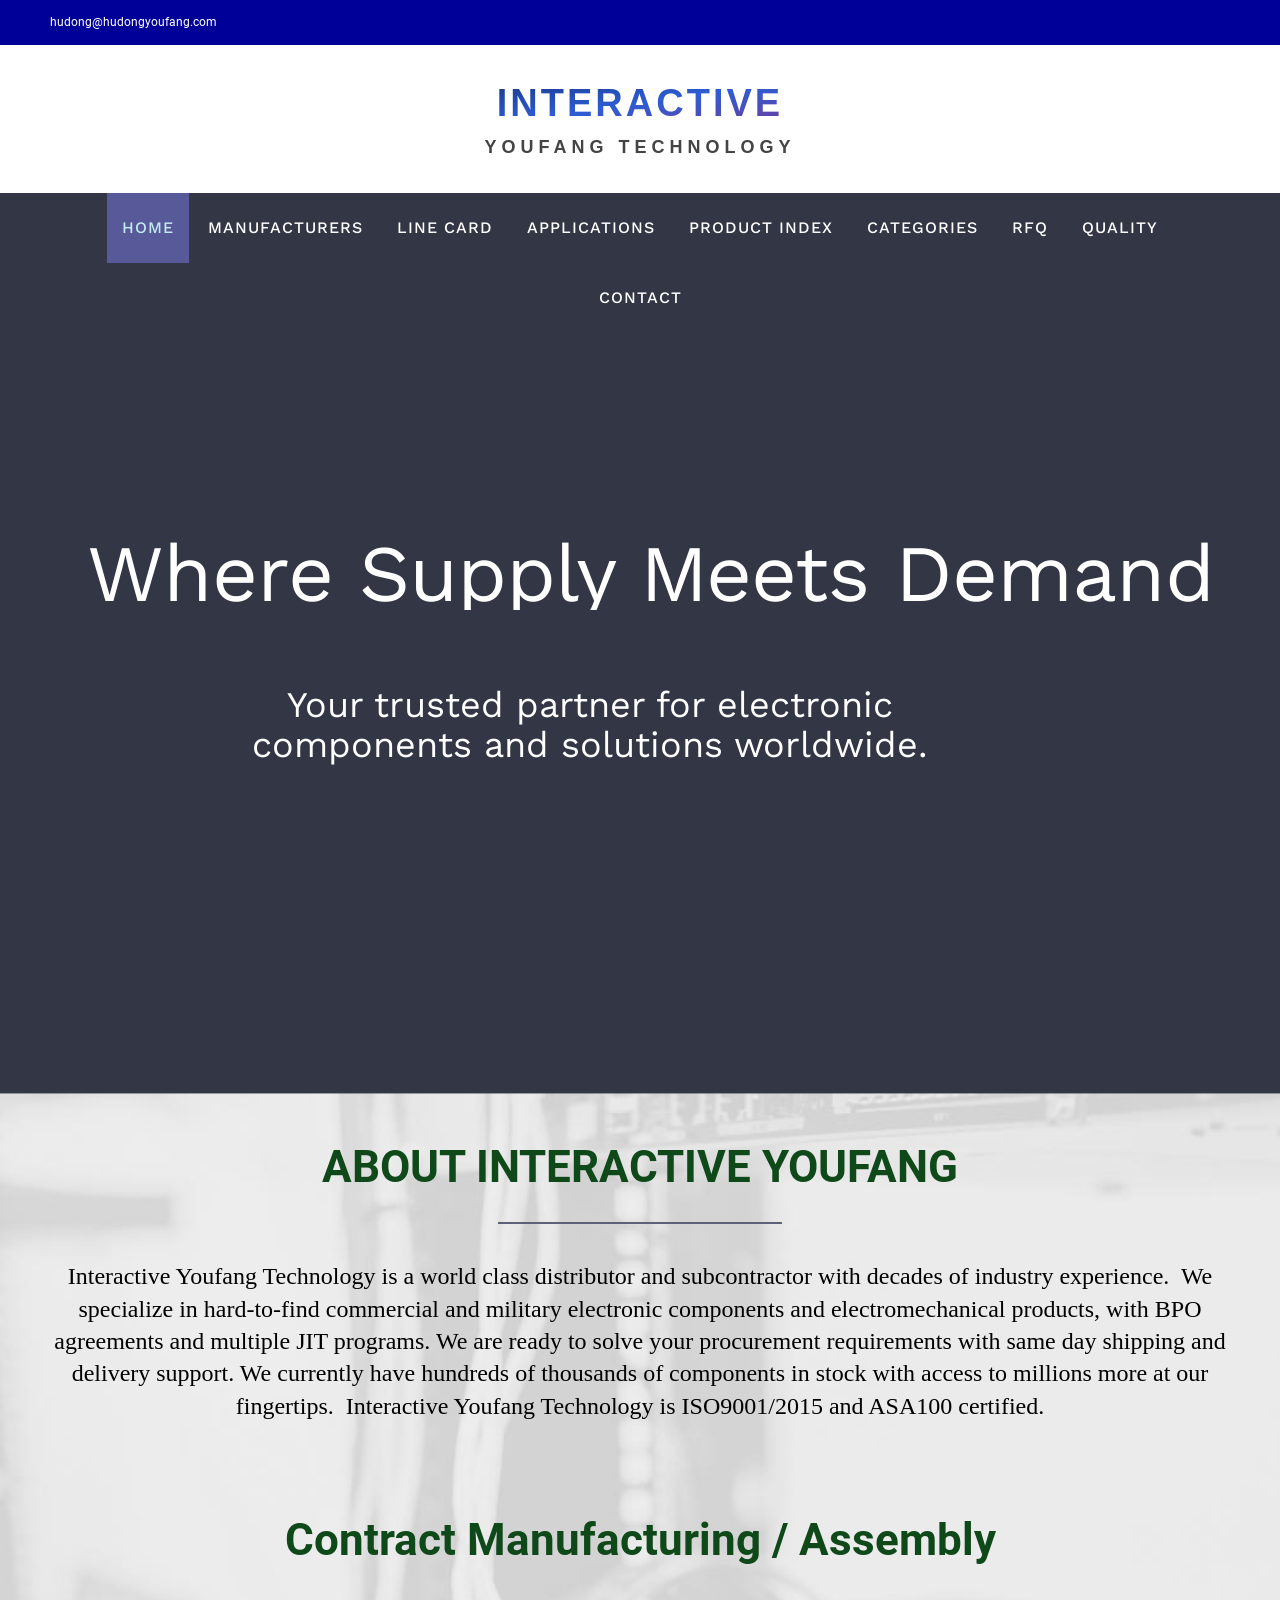
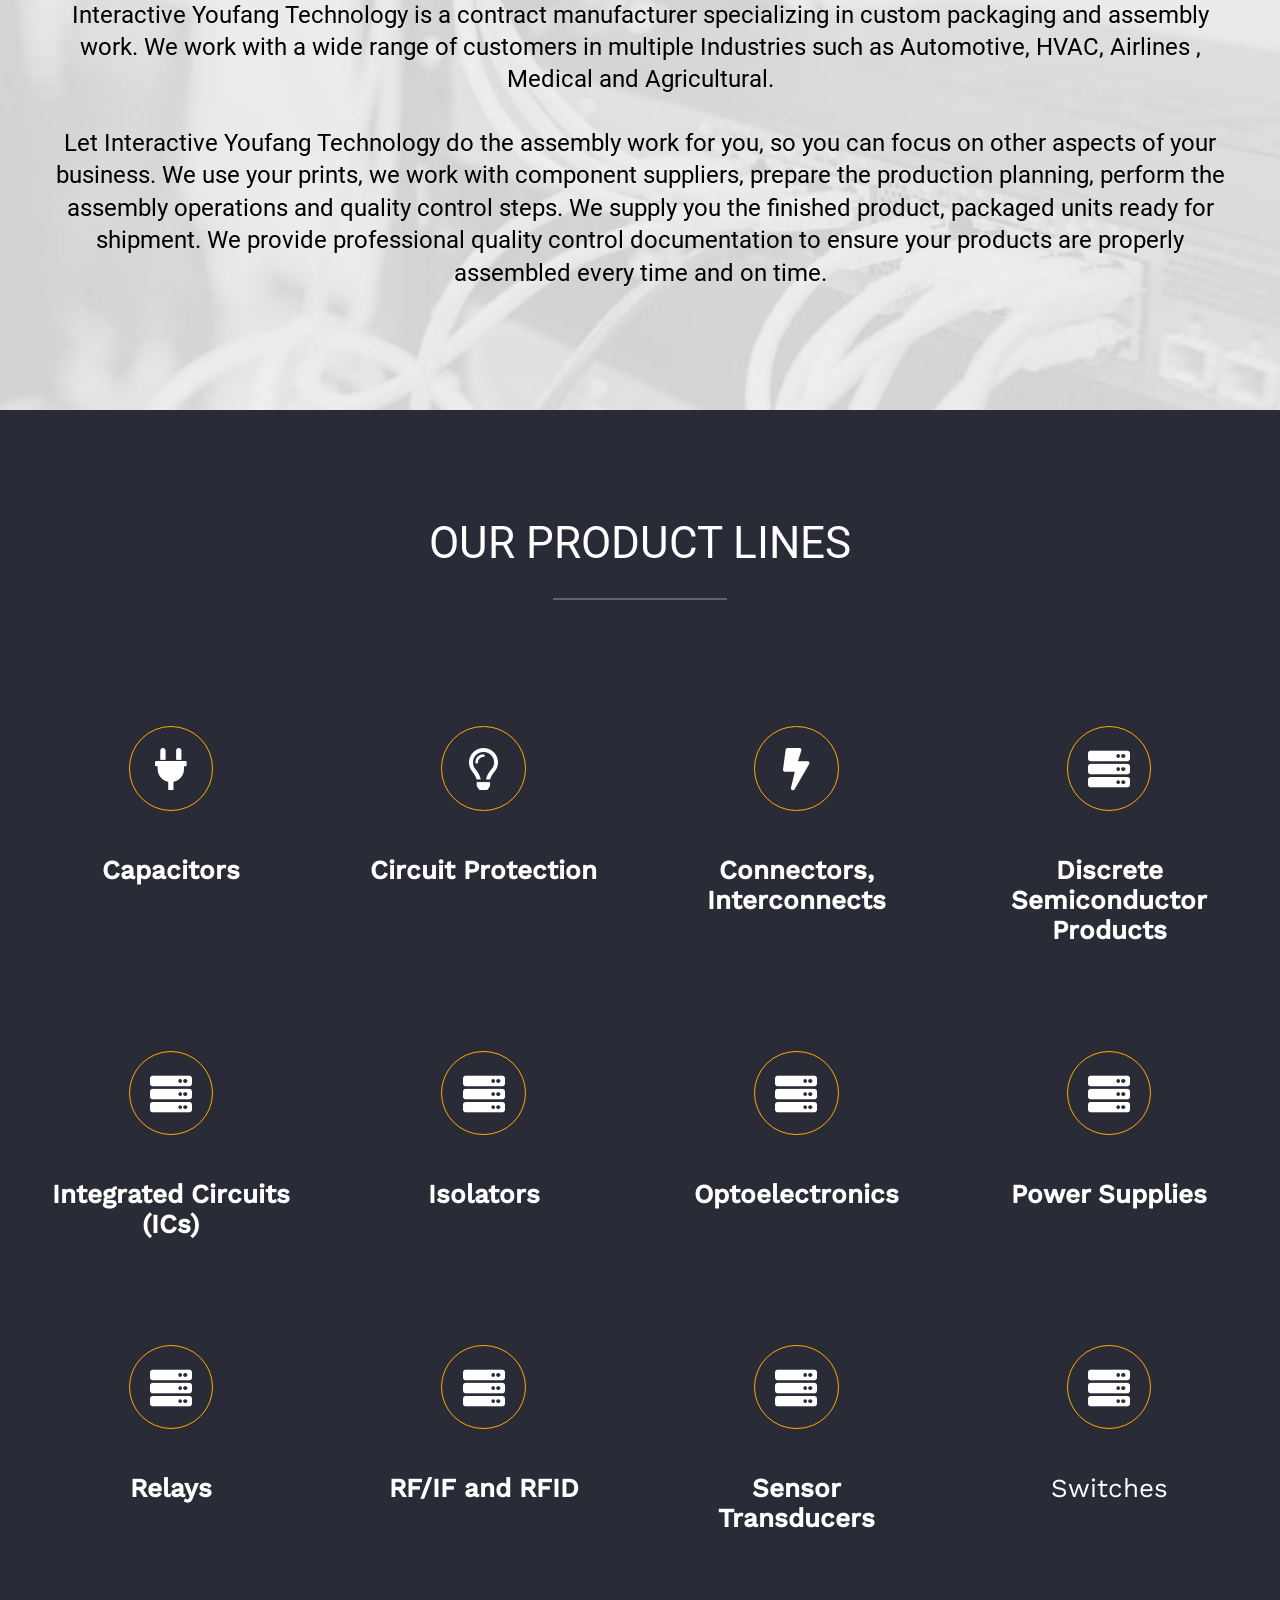
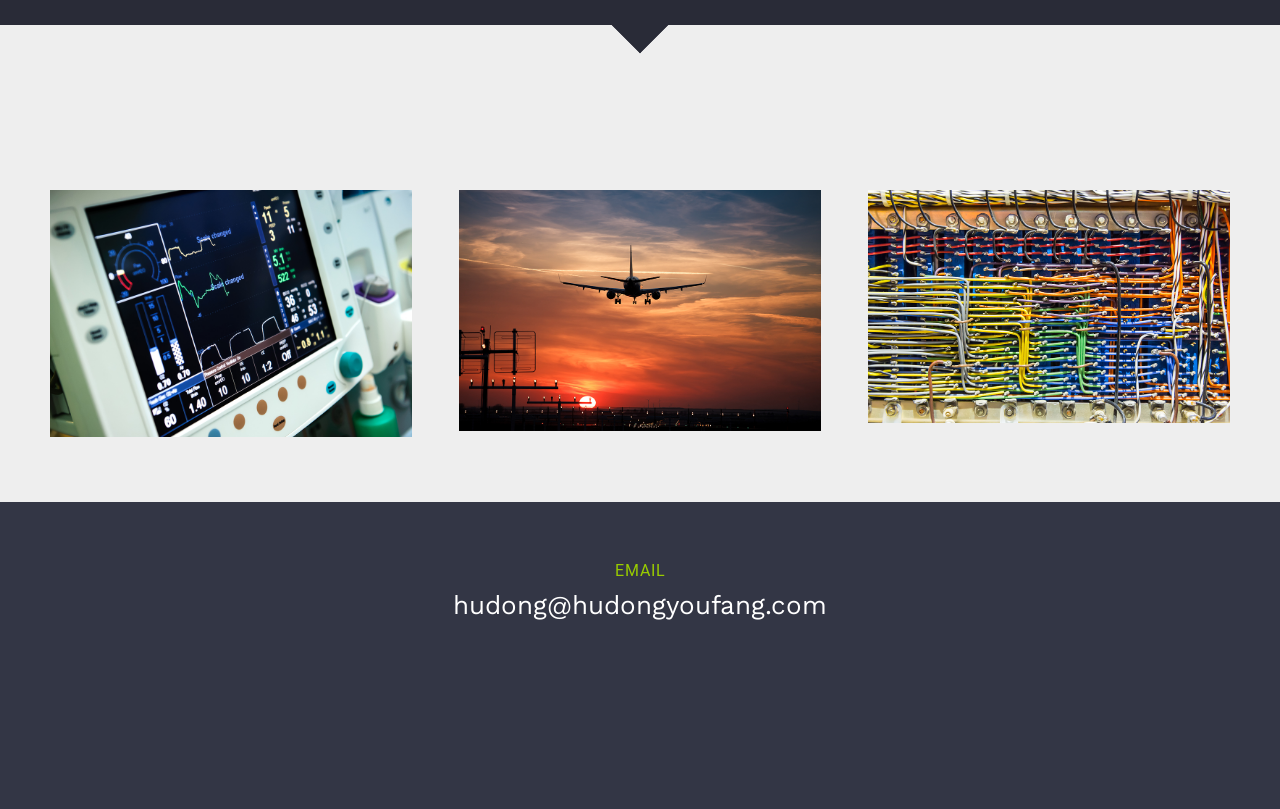
==== commit 970b5bd9: "更新公司信息为 Interactive Youfang Technology - 公司名 Pride Electronics → Interactive Youfang Technology - 邮箱" ====
--- a/index.html
+++ b/index.html
@@ -60,9 +60,7 @@
       <div class="fusion-row"> 
        <div class="fusion-alignleft"> 
         <div class="fusion-contact-info">
-         Call Us Today! 631.861.4100
-         <span class="fusion-header-separator">|</span>
-         <a href="mailto:info@prideelectronics.com">info@prideelectronics.com</a>
+         <a href="mailto:hudong@hudongyoufang.com">hudong@hudongyoufang.com</a>
         </div> 
        </div> 
        <div class="fusion-alignright"> 
@@ -126,7 +124,7 @@
         </div> 
         <!-- LAYER NR. 2 --> 
         <div class="tp-caption   tp-resizeme" id="slide-19-layer-4" data-x="['center','center','center','center']" data-hoffset="['-50','-50','-50','-489']" data-y="['middle','middle','middle','middle']" data-voffset="['41','41','41','68']" data-fontsize="['36','36','36','18']" data-lineheight="['40','40','40','26']" data-fontweight="['400','400','400','300']" data-letterspacing="['0','0','0','1']" data-width="['800','800','800','80%']" data-height="none" data-whitespace="normal" data-visibility="['on','on','on','off']" data-type="text" data-responsive_offset="on" data-frames="[{&quot;delay&quot;:1000,&quot;speed&quot;:800,&quot;frame&quot;:&quot;0&quot;,&quot;from&quot;:&quot;y:-50px;opacity:0;&quot;,&quot;to&quot;:&quot;o:1;&quot;,&quot;ease&quot;:&quot;Power3.easeInOut&quot;},{&quot;delay&quot;:&quot;wait&quot;,&quot;speed&quot;:300,&quot;frame&quot;:&quot;999&quot;,&quot;to&quot;:&quot;opacity:0;&quot;,&quot;ease&quot;:&quot;Power3.easeInOut&quot;}]" data-textalign="['center','center','center','center']" data-paddingtop="[0,0,0,0]" data-paddingright="[0,0,0,0]" data-paddingbottom="[0,0,0,0]" data-paddingleft="[0,0,0,0]" style="z-index: 6; min-width: 800px; max-width: 800px; white-space: normal; font-size: 36px; line-height: 40px; font-weight: 400; color: #ffffff; letter-spacing: 0px;font-family:Work Sans;">
-         We have offices on the East and West Coast as well as in Texas and Canada. 
+         Your trusted partner for electronic components and solutions worldwide.
         </div> </li> 
        <!-- SLIDE  --> 
        <li data-index="rs-20" data-transition="fade" data-slotamount="default" data-hideafterloop="0" data-hideslideonmobile="off" data-easein="default" data-easeout="default" data-masterspeed="300" data-thumb="static/picture/flag-slider-100x50.jpg" data-rotate="0" data-saveperformance="off" data-title="Slide" data-param1="" data-param2="" data-param3="" data-param4="" data-param5="" data-param6="" data-param7="" data-param8="" data-param9="" data-param10="" data-description=""> 
@@ -325,15 +323,15 @@
            <div class="fusion-column-wrapper" style="padding: 0px 0px 0px 0px;background-position:left top;background-repeat:no-repeat;-webkit-background-size:cover;-moz-background-size:cover;-o-background-size:cover;background-size:cover;" data-bg-url=""> 
             <div class="fusion-title title fusion-sep-none fusion-title-center fusion-title-size-two" style="margin-top:0px;margin-bottom:15px;">
              <h2 class="title-heading-center"></h2>
-             <h2><strong><span style="color: #0f4919;">ABOUT PRIDE ELECTRONICS</span></strong></h2>
+             <h2><strong><span style="color: #0f4919;">ABOUT INTERACTIVE YOUFANG</span></strong></h2>
             </div>
             <div class="fusion-sep-clear"></div>
             <div class="fusion-separator sep-single" style="border-color:#5e6276;border-top-width:2px;margin-left: auto;margin-right: auto;margin-top:16px;margin-bottom:36px;width:100%;max-width:24%;"></div>
             <div class="fusion-text">
-             <h4 style="text-align: center;"><span style="color: #000000; font-family: Calibri;">Interactive Youfang Technology is a world class distributor and subcontractor that was established more than 60 years ago. Our senior management team averages more than forty years of industry experience. &nbsp;While specializing in hard-to-find commercial and military electronic components and electromechanical products, we also have BPO agreements and multiple JIT programs. With offices on the East and West coasts of the USA as well as in Canada, we are ready to solve your procurement requirements. Our warehouses are strategically located in New York and Texas &amp; can support same day shipping and delivery. We currently have hundreds of thousands of components in stock with access to millions more at our fingertips. &nbsp;Interactive Youfang Technology is ISO9001/2015 and ASA100 certified.</span></h4> 
+             <h4 style="text-align: center;"><span style="color: #000000; font-family: Calibri;">Interactive Youfang Technology is a world class distributor and subcontractor with decades of industry experience. &nbsp;We specialize in hard-to-find commercial and military electronic components and electromechanical products, with BPO agreements and multiple JIT programs. We are ready to solve your procurement requirements with same day shipping and delivery support. We currently have hundreds of thousands of components in stock with access to millions more at our fingertips. &nbsp;Interactive Youfang Technology is ISO9001/2015 and ASA100 certified.</span></h4> 
              <p style="text-align: center;"><span style="color: #000000;">&nbsp;</span></p> 
              <h2 style="text-align: center;"><strong><span style="color: #0f4919;">Contract Manufacturing / Assembly</span></strong></h2> 
-             <h4 style="text-align: center;">Interactive Youfang Technology is a contract manufacturer specializing in custom packaging and assembly work. At Pride we work with a wide range of customers in multiple Industries such as Automotive, HVAC, Airlines , Medical and Agricultural.</h4> 
+             <h4 style="text-align: center;">Interactive Youfang Technology is a contract manufacturer specializing in custom packaging and assembly work. We work with a wide range of customers in multiple Industries such as Automotive, HVAC, Airlines , Medical and Agricultural.</h4> 
              <h4 style="text-align: center;">Let Interactive Youfang Technology do the assembly work for you, so you can focus on other aspects of your business. We use your prints, we work with component suppliers, prepare the production planning, perform the assembly operations and quality control steps. We supply you the finished product, packaged units ready for shipment. We provide professional quality control documentation to ensure your products are properly assembled every time and on time.</h4> 
             </div>
             <div class="fusion-clearfix"></div> 
@@ -537,48 +535,17 @@
           </div>
          </div>
         </div>
-        <div class="fusion-fullwidth fullwidth-box nonhundred-percent-fullwidth non-hundred-percent-height-scrolling fusion-no-small-visibility fusion-no-medium-visibility" style="background-color: #333645;background-position: center center;background-repeat: no-repeat;padding-top:0px;padding-right:20px;padding-bottom:0px;padding-left:20px;">
+        <div class="fusion-fullwidth fullwidth-box nonhundred-percent-fullwidth non-hundred-percent-height-scrolling" style="background-color: #333645;background-position: center center;background-repeat: no-repeat;padding-top:30px;padding-right:20px;padding-bottom:30px;padding-left:20px;">
          <div class="fusion-builder-row fusion-row ">
-          <div data-animationtype="fadeInRight" data-animationduration="1.0" data-animationoffset="100%" class="fusion-layout-column fusion_builder_column fusion_builder_column_1_3  fusion-one-third fusion-column-first fusion-spacing-no fusion-animated 1_3" style="margin-top:30px;margin-bottom:30px;width:33.33%;width:calc(33.33% - ( ( 0px + 0px ) * 0.3333 ) );margin-right: 0px;"> 
-           <div class="fusion-column-wrapper" style="border-right:1px solid #252833;padding: 35px 0px 30px 0px;background-position:right center;background-repeat:repeat-y;" data-bg-url=""> 
+          <div class="fusion-layout-column fusion_builder_column fusion_builder_column_1_1 fusion-one-full fusion-column-first fusion-column-last 1_1" style="margin-top:10px;margin-bottom:10px;">
+           <div class="fusion-column-wrapper" style="padding: 15px 0px;text-align:center;">
             <div class="fusion-text">
-             <p style="text-align: center; letter-spacing: 1px; margin: 0px;"><span style="color: #99cc00;">TOLL FREE</span></p> 
+             <p style="text-align: center; letter-spacing: 1px; margin: 0px;"><span style="color: #99cc00;">EMAIL</span></p>
             </div>
             <div class="fusion-title title fusion-sep-none fusion-title-center fusion-title-size-three" style="margin-top:5px;margin-bottom:5px;">
-             <h3 class="title-heading-center">1.800.238.7743</h3>
-            </div>
-            <div class="fusion-clearfix"></div> 
-           </div> 
-          </div>
-          <div data-animationtype="fadeInUp" data-animationduration="1.0" data-animationoffset="100%" class="fusion-layout-column fusion_builder_column fusion_builder_column_1_3  fusion-one-third fusion-spacing-no fusion-animated 1_3" style="margin-top:30px;margin-bottom:30px;width:33.33%;width:calc(33.33% - ( ( 0px + 0px ) * 0.3333 ) );margin-right: 0px;"> 
-           <div class="fusion-column-wrapper" style="border-right:1px solid #252833;padding: 35px 0px 30px 0px;background-position:left top;background-repeat:no-repeat;-webkit-background-size:cover;-moz-background-size:cover;-o-background-size:cover;background-size:cover;" data-bg-url=""> 
-            <div class="fusion-text">
-             <p style="text-align: center; letter-spacing: 1px; margin: 0px;"><span style="color: #99cc00;">PHONE</span></p> 
-            </div>
-            <div class="fusion-title title fusion-sep-none fusion-title-center fusion-title-size-three" style="margin-top:5px;margin-bottom:5px;">
-             <h3 class="title-heading-center">631.227.3002</h3>
-            </div>
-            <div class="fusion-sep-clear"></div>
-            <div class="fusion-separator fusion-full-width-sep sep-none" style="margin-left: auto;margin-right: auto;margin-top:10px;margin-bottom:10px;"></div>
-            <div class="fusion-text">
-             <p style="text-align: center; margin: 0;"><span style="color: #99cc00;">EMAIL</span></p> 
-            </div>
-            <div class="fusion-title title fusion-sep-none fusion-title-center fusion-title-size-three" style="margin-top:5px;margin-bottom:5px;">
-             <h3 class="title-heading-center"><span style="color: #fff;">info@prideelectronics.com</span></h3>
-            </div>
-            <div class="fusion-clearfix"></div> 
-           </div> 
-          </div>
-          <div data-animationtype="fadeInLeft" data-animationduration="1.0" data-animationoffset="100%" class="fusion-layout-column fusion_builder_column fusion_builder_column_1_3  fusion-one-third fusion-column-last fusion-spacing-no fusion-animated 1_3" style="margin-top:30px;margin-bottom:30px;width:33.33%;width:calc(33.33% - ( ( 0px + 0px ) * 0.3333 ) );"> 
-           <div class="fusion-column-wrapper" style="padding: 35px 0px 30px 0px;background-position:left center;background-repeat:repeat-y;" data-bg-url=""> 
-            <div class="fusion-text">
-             <p style="text-align: center; letter-spacing: 1px; margin: 0px;"><span style="color: #99cc00;">FAX</span></p> 
-            </div>
-            <div class="fusion-title title fusion-sep-none fusion-title-center fusion-title-size-three" style="margin-top:5px;margin-bottom:5px;">
-             <h3 class="title-heading-center">631.227.3066</h3>
-            </div>
-            <div class="fusion-clearfix"></div> 
-           </div> 
+             <h3 class="title-heading-center"><span style="color: #fff;"><a href="mailto:hudong@hudongyoufang.com" style="color:#fff;">hudong@hudongyoufang.com</a></span></h3>
+            </div>
+           </div>
           </div>
          </div>
         </div> 
